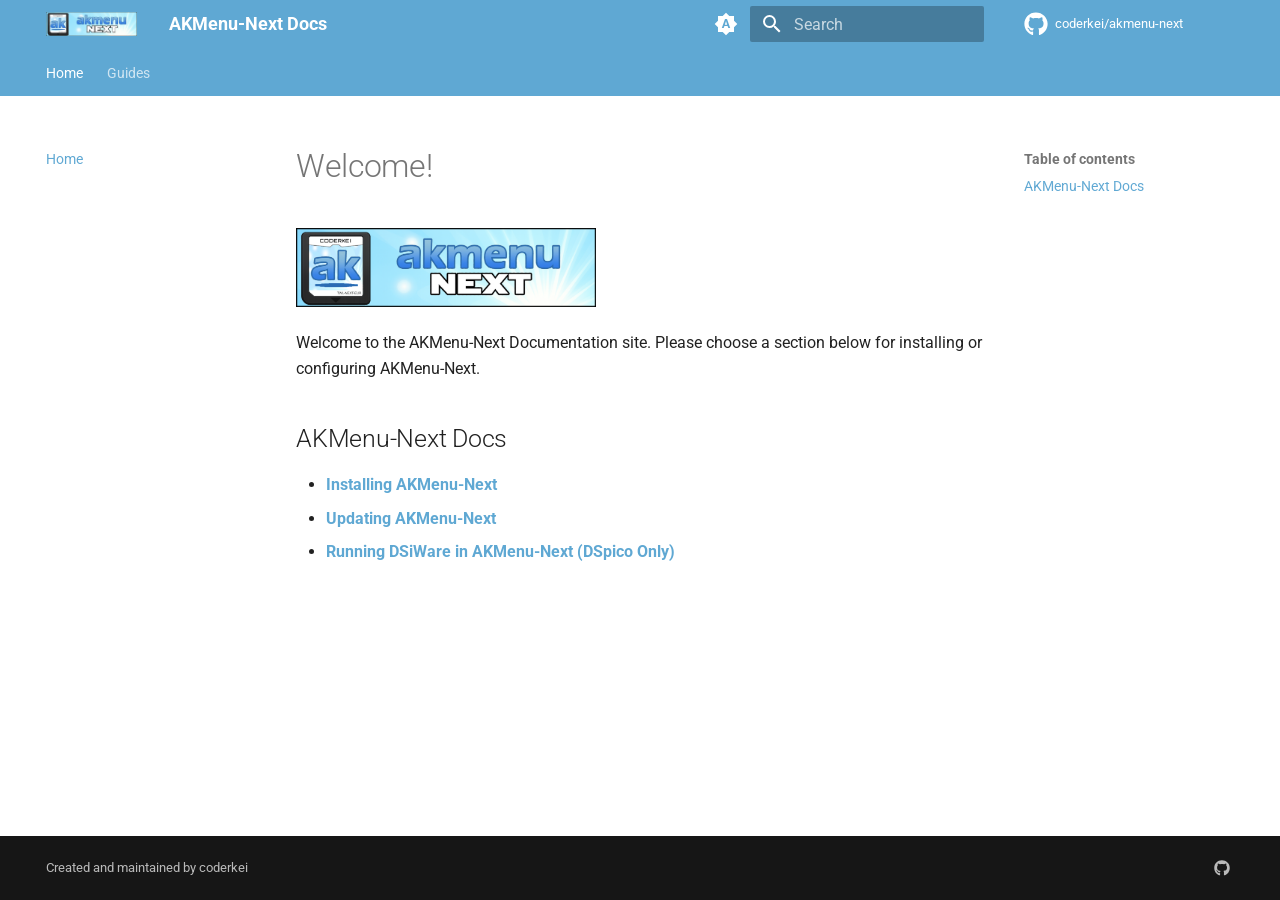
==== index.html @ bb0a7cf6 "Deployed 8db8ffc with MkDocs version: 1.6.1" ====
<!doctype html>
<html lang="en" class="no-js">
  <head>
    
      <meta charset="utf-8">
      <meta name="viewport" content="width=device-width,initial-scale=1">
      
      
      
        <link rel="canonical" href="https://coderkei.github.io/akmenu-next-docs/">
      
      
      
        <link rel="next" href="guides/akmenu-next/">
      
      
        
      
      
      <link rel="icon" href="images/favicon.png">
      <meta name="generator" content="mkdocs-1.6.1, mkdocs-material-9.7.6">
    
    
      
        <title>Home - AKMenu-Next Docs</title>
      
    
    
      <link rel="stylesheet" href="assets/stylesheets/main.484c7ddc.min.css">
      
        
        <link rel="stylesheet" href="assets/stylesheets/palette.ab4e12ef.min.css">
      
      


    
    
      
    
    
      
        
        
        <link rel="preconnect" href="https://fonts.gstatic.com" crossorigin>
        <link rel="stylesheet" href="https://fonts.googleapis.com/css?family=Roboto:300,300i,400,400i,700,700i%7CRoboto+Mono:400,400i,700,700i&display=fallback">
        <style>:root{--md-text-font:"Roboto";--md-code-font:"Roboto Mono"}</style>
      
    
    
      <link rel="stylesheet" href="stylesheets/extra.css">
    
    <script>__md_scope=new URL(".",location),__md_hash=e=>[...e].reduce(((e,_)=>(e<<5)-e+_.charCodeAt(0)),0),__md_get=(e,_=localStorage,t=__md_scope)=>JSON.parse(_.getItem(t.pathname+"."+e)),__md_set=(e,_,t=localStorage,a=__md_scope)=>{try{t.setItem(a.pathname+"."+e,JSON.stringify(_))}catch(e){}}</script>
    
      

    
    
  </head>
  
  
    
    
      
    
    
    
    
    <body dir="ltr" data-md-color-scheme="default" data-md-color-primary="indigo" data-md-color-accent="indigo">
  
    
    <input class="md-toggle" data-md-toggle="drawer" type="checkbox" id="__drawer" autocomplete="off">
    <input class="md-toggle" data-md-toggle="search" type="checkbox" id="__search" autocomplete="off">
    <label class="md-overlay" for="__drawer"></label>
    <div data-md-component="skip">
      
        
        <a href="#welcome" class="md-skip">
          Skip to content
        </a>
      
    </div>
    <div data-md-component="announce">
      
    </div>
    
    
      

<header class="md-header" data-md-component="header">
  <nav class="md-header__inner md-grid" aria-label="Header">
    <a href="." title="AKMenu-Next Docs" class="md-header__button md-logo" aria-label="AKMenu-Next Docs" data-md-component="logo">
      
  <img src="images/akmenu.png" alt="logo">

    </a>
    <label class="md-header__button md-icon" for="__drawer">
      
      <svg xmlns="http://www.w3.org/2000/svg" viewBox="0 0 24 24"><path d="M3 6h18v2H3zm0 5h18v2H3zm0 5h18v2H3z"/></svg>
    </label>
    <div class="md-header__title" data-md-component="header-title">
      <div class="md-header__ellipsis">
        <div class="md-header__topic">
          <span class="md-ellipsis">
            AKMenu-Next Docs
          </span>
        </div>
        <div class="md-header__topic" data-md-component="header-topic">
          <span class="md-ellipsis">
            
              Home
            
          </span>
        </div>
      </div>
    </div>
    
      
        <form class="md-header__option" data-md-component="palette">
  
    
    
    
    <input class="md-option" data-md-color-media="(prefers-color-scheme)" data-md-color-scheme="default" data-md-color-primary="indigo" data-md-color-accent="indigo"  aria-label="Switch to light mode"  type="radio" name="__palette" id="__palette_0">
    
      <label class="md-header__button md-icon" title="Switch to light mode" for="__palette_1" hidden>
        <svg xmlns="http://www.w3.org/2000/svg" viewBox="0 0 24 24"><path d="m14.3 16-.7-2h-3.2l-.7 2H7.8L11 7h2l3.2 9zM20 8.69V4h-4.69L12 .69 8.69 4H4v4.69L.69 12 4 15.31V20h4.69L12 23.31 15.31 20H20v-4.69L23.31 12zm-9.15 3.96h2.3L12 9z"/></svg>
      </label>
    
  
    
    
    
    <input class="md-option" data-md-color-media="(prefers-color-scheme: light)" data-md-color-scheme="default" data-md-color-primary="custom" data-md-color-accent="custom"  aria-label="Switch to dark mode"  type="radio" name="__palette" id="__palette_1">
    
      <label class="md-header__button md-icon" title="Switch to dark mode" for="__palette_2" hidden>
        <svg xmlns="http://www.w3.org/2000/svg" viewBox="0 0 24 24"><path d="M12 8a4 4 0 0 0-4 4 4 4 0 0 0 4 4 4 4 0 0 0 4-4 4 4 0 0 0-4-4m0 10a6 6 0 0 1-6-6 6 6 0 0 1 6-6 6 6 0 0 1 6 6 6 6 0 0 1-6 6m8-9.31V4h-4.69L12 .69 8.69 4H4v4.69L.69 12 4 15.31V20h4.69L12 23.31 15.31 20H20v-4.69L23.31 12z"/></svg>
      </label>
    
  
    
    
    
    <input class="md-option" data-md-color-media="(prefers-color-scheme: dark)" data-md-color-scheme="slate" data-md-color-primary="custom" data-md-color-accent="custom"  aria-label="Switch to system preference"  type="radio" name="__palette" id="__palette_2">
    
      <label class="md-header__button md-icon" title="Switch to system preference" for="__palette_0" hidden>
        <svg xmlns="http://www.w3.org/2000/svg" viewBox="0 0 24 24"><path d="M12 18c-.89 0-1.74-.2-2.5-.55C11.56 16.5 13 14.42 13 12s-1.44-4.5-3.5-5.45C10.26 6.2 11.11 6 12 6a6 6 0 0 1 6 6 6 6 0 0 1-6 6m8-9.31V4h-4.69L12 .69 8.69 4H4v4.69L.69 12 4 15.31V20h4.69L12 23.31 15.31 20H20v-4.69L23.31 12z"/></svg>
      </label>
    
  
</form>
      
    
    
      <script>var palette=__md_get("__palette");if(palette&&palette.color){if("(prefers-color-scheme)"===palette.color.media){var media=matchMedia("(prefers-color-scheme: light)"),input=document.querySelector(media.matches?"[data-md-color-media='(prefers-color-scheme: light)']":"[data-md-color-media='(prefers-color-scheme: dark)']");palette.color.media=input.getAttribute("data-md-color-media"),palette.color.scheme=input.getAttribute("data-md-color-scheme"),palette.color.primary=input.getAttribute("data-md-color-primary"),palette.color.accent=input.getAttribute("data-md-color-accent")}for(var[key,value]of Object.entries(palette.color))document.body.setAttribute("data-md-color-"+key,value)}</script>
    
    
    
      
      
        <label class="md-header__button md-icon" for="__search">
          
          <svg xmlns="http://www.w3.org/2000/svg" viewBox="0 0 24 24"><path d="M9.5 3A6.5 6.5 0 0 1 16 9.5c0 1.61-.59 3.09-1.56 4.23l.27.27h.79l5 5-1.5 1.5-5-5v-.79l-.27-.27A6.52 6.52 0 0 1 9.5 16 6.5 6.5 0 0 1 3 9.5 6.5 6.5 0 0 1 9.5 3m0 2C7 5 5 7 5 9.5S7 14 9.5 14 14 12 14 9.5 12 5 9.5 5"/></svg>
        </label>
        <div class="md-search" data-md-component="search" role="dialog">
  <label class="md-search__overlay" for="__search"></label>
  <div class="md-search__inner" role="search">
    <form class="md-search__form" name="search">
      <input type="text" class="md-search__input" name="query" aria-label="Search" placeholder="Search" autocapitalize="off" autocorrect="off" autocomplete="off" spellcheck="false" data-md-component="search-query" required>
      <label class="md-search__icon md-icon" for="__search">
        
        <svg xmlns="http://www.w3.org/2000/svg" viewBox="0 0 24 24"><path d="M9.5 3A6.5 6.5 0 0 1 16 9.5c0 1.61-.59 3.09-1.56 4.23l.27.27h.79l5 5-1.5 1.5-5-5v-.79l-.27-.27A6.52 6.52 0 0 1 9.5 16 6.5 6.5 0 0 1 3 9.5 6.5 6.5 0 0 1 9.5 3m0 2C7 5 5 7 5 9.5S7 14 9.5 14 14 12 14 9.5 12 5 9.5 5"/></svg>
        
        <svg xmlns="http://www.w3.org/2000/svg" viewBox="0 0 24 24"><path d="M20 11v2H8l5.5 5.5-1.42 1.42L4.16 12l7.92-7.92L13.5 5.5 8 11z"/></svg>
      </label>
      <nav class="md-search__options" aria-label="Search">
        
        <button type="reset" class="md-search__icon md-icon" title="Clear" aria-label="Clear" tabindex="-1">
          
          <svg xmlns="http://www.w3.org/2000/svg" viewBox="0 0 24 24"><path d="M19 6.41 17.59 5 12 10.59 6.41 5 5 6.41 10.59 12 5 17.59 6.41 19 12 13.41 17.59 19 19 17.59 13.41 12z"/></svg>
        </button>
      </nav>
      
    </form>
    <div class="md-search__output">
      <div class="md-search__scrollwrap" tabindex="0" data-md-scrollfix>
        <div class="md-search-result" data-md-component="search-result">
          <div class="md-search-result__meta">
            Initializing search
          </div>
          <ol class="md-search-result__list" role="presentation"></ol>
        </div>
      </div>
    </div>
  </div>
</div>
      
    
    
      <div class="md-header__source">
        <a href="https://github.com/coderkei/akmenu-next" title="Go to repository" class="md-source" data-md-component="source">
  <div class="md-source__icon md-icon">
    
    <svg xmlns="http://www.w3.org/2000/svg" viewBox="0 0 512 512"><!--! Font Awesome Free 7.1.0 by @fontawesome - https://fontawesome.com License - https://fontawesome.com/license/free (Icons: CC BY 4.0, Fonts: SIL OFL 1.1, Code: MIT License) Copyright 2025 Fonticons, Inc.--><path d="M173.9 397.4c0 2-2.3 3.6-5.2 3.6-3.3.3-5.6-1.3-5.6-3.6 0-2 2.3-3.6 5.2-3.6 3-.3 5.6 1.3 5.6 3.6m-31.1-4.5c-.7 2 1.3 4.3 4.3 4.9 2.6 1 5.6 0 6.2-2s-1.3-4.3-4.3-5.2c-2.6-.7-5.5.3-6.2 2.3m44.2-1.7c-2.9.7-4.9 2.6-4.6 4.9.3 2 2.9 3.3 5.9 2.6 2.9-.7 4.9-2.6 4.6-4.6-.3-1.9-3-3.2-5.9-2.9M252.8 8C114.1 8 8 113.3 8 252c0 110.9 69.8 205.8 169.5 239.2 12.8 2.3 17.3-5.6 17.3-12.1 0-6.2-.3-40.4-.3-61.4 0 0-70 15-84.7-29.8 0 0-11.4-29.1-27.8-36.6 0 0-22.9-15.7 1.6-15.4 0 0 24.9 2 38.6 25.8 21.9 38.6 58.6 27.5 72.9 20.9 2.3-16 8.8-27.1 16-33.7-55.9-6.2-112.3-14.3-112.3-110.5 0-27.5 7.6-41.3 23.6-58.9-2.6-6.5-11.1-33.3 2.6-67.9 20.9-6.5 69 27 69 27 20-5.6 41.5-8.5 62.8-8.5s42.8 2.9 62.8 8.5c0 0 48.1-33.6 69-27 13.7 34.7 5.2 61.4 2.6 67.9 16 17.7 25.8 31.5 25.8 58.9 0 96.5-58.9 104.2-114.8 110.5 9.2 7.9 17 22.9 17 46.4 0 33.7-.3 75.4-.3 83.6 0 6.5 4.6 14.4 17.3 12.1C436.2 457.8 504 362.9 504 252 504 113.3 391.5 8 252.8 8M105.2 352.9c-1.3 1-1 3.3.7 5.2 1.6 1.6 3.9 2.3 5.2 1 1.3-1 1-3.3-.7-5.2-1.6-1.6-3.9-2.3-5.2-1m-10.8-8.1c-.7 1.3.3 2.9 2.3 3.9 1.6 1 3.6.7 4.3-.7.7-1.3-.3-2.9-2.3-3.9-2-.6-3.6-.3-4.3.7m32.4 35.6c-1.6 1.3-1 4.3 1.3 6.2 2.3 2.3 5.2 2.6 6.5 1 1.3-1.3.7-4.3-1.3-6.2-2.2-2.3-5.2-2.6-6.5-1m-11.4-14.7c-1.6 1-1.6 3.6 0 5.9s4.3 3.3 5.6 2.3c1.6-1.3 1.6-3.9 0-6.2-1.4-2.3-4-3.3-5.6-2"/></svg>
  </div>
  <div class="md-source__repository">
    coderkei/akmenu-next
  </div>
</a>
      </div>
    
  </nav>
  
</header>
    
    <div class="md-container" data-md-component="container">
      
      
        
          
            
<nav class="md-tabs" aria-label="Tabs" data-md-component="tabs">
  <div class="md-grid">
    <ul class="md-tabs__list">
      
        
  
  
  
    
  
  
    <li class="md-tabs__item md-tabs__item--active">
      <a href="." class="md-tabs__link">
        
  
  
    
  
  Home

      </a>
    </li>
  

      
        
  
  
  
  
    
    
      <li class="md-tabs__item">
        <a href="guides/akmenu-next/" class="md-tabs__link">
          
  
  
  Guides

        </a>
      </li>
    
  

      
    </ul>
  </div>
</nav>
          
        
      
      <main class="md-main" data-md-component="main">
        <div class="md-main__inner md-grid">
          
            
              
              <div class="md-sidebar md-sidebar--primary" data-md-component="sidebar" data-md-type="navigation" >
                <div class="md-sidebar__scrollwrap">
                  <div class="md-sidebar__inner">
                    


  


<nav class="md-nav md-nav--primary md-nav--lifted" aria-label="Navigation" data-md-level="0">
  <label class="md-nav__title" for="__drawer">
    <a href="." title="AKMenu-Next Docs" class="md-nav__button md-logo" aria-label="AKMenu-Next Docs" data-md-component="logo">
      
  <img src="images/akmenu.png" alt="logo">

    </a>
    AKMenu-Next Docs
  </label>
  
    <div class="md-nav__source">
      <a href="https://github.com/coderkei/akmenu-next" title="Go to repository" class="md-source" data-md-component="source">
  <div class="md-source__icon md-icon">
    
    <svg xmlns="http://www.w3.org/2000/svg" viewBox="0 0 512 512"><!--! Font Awesome Free 7.1.0 by @fontawesome - https://fontawesome.com License - https://fontawesome.com/license/free (Icons: CC BY 4.0, Fonts: SIL OFL 1.1, Code: MIT License) Copyright 2025 Fonticons, Inc.--><path d="M173.9 397.4c0 2-2.3 3.6-5.2 3.6-3.3.3-5.6-1.3-5.6-3.6 0-2 2.3-3.6 5.2-3.6 3-.3 5.6 1.3 5.6 3.6m-31.1-4.5c-.7 2 1.3 4.3 4.3 4.9 2.6 1 5.6 0 6.2-2s-1.3-4.3-4.3-5.2c-2.6-.7-5.5.3-6.2 2.3m44.2-1.7c-2.9.7-4.9 2.6-4.6 4.9.3 2 2.9 3.3 5.9 2.6 2.9-.7 4.9-2.6 4.6-4.6-.3-1.9-3-3.2-5.9-2.9M252.8 8C114.1 8 8 113.3 8 252c0 110.9 69.8 205.8 169.5 239.2 12.8 2.3 17.3-5.6 17.3-12.1 0-6.2-.3-40.4-.3-61.4 0 0-70 15-84.7-29.8 0 0-11.4-29.1-27.8-36.6 0 0-22.9-15.7 1.6-15.4 0 0 24.9 2 38.6 25.8 21.9 38.6 58.6 27.5 72.9 20.9 2.3-16 8.8-27.1 16-33.7-55.9-6.2-112.3-14.3-112.3-110.5 0-27.5 7.6-41.3 23.6-58.9-2.6-6.5-11.1-33.3 2.6-67.9 20.9-6.5 69 27 69 27 20-5.6 41.5-8.5 62.8-8.5s42.8 2.9 62.8 8.5c0 0 48.1-33.6 69-27 13.7 34.7 5.2 61.4 2.6 67.9 16 17.7 25.8 31.5 25.8 58.9 0 96.5-58.9 104.2-114.8 110.5 9.2 7.9 17 22.9 17 46.4 0 33.7-.3 75.4-.3 83.6 0 6.5 4.6 14.4 17.3 12.1C436.2 457.8 504 362.9 504 252 504 113.3 391.5 8 252.8 8M105.2 352.9c-1.3 1-1 3.3.7 5.2 1.6 1.6 3.9 2.3 5.2 1 1.3-1 1-3.3-.7-5.2-1.6-1.6-3.9-2.3-5.2-1m-10.8-8.1c-.7 1.3.3 2.9 2.3 3.9 1.6 1 3.6.7 4.3-.7.7-1.3-.3-2.9-2.3-3.9-2-.6-3.6-.3-4.3.7m32.4 35.6c-1.6 1.3-1 4.3 1.3 6.2 2.3 2.3 5.2 2.6 6.5 1 1.3-1.3.7-4.3-1.3-6.2-2.2-2.3-5.2-2.6-6.5-1m-11.4-14.7c-1.6 1-1.6 3.6 0 5.9s4.3 3.3 5.6 2.3c1.6-1.3 1.6-3.9 0-6.2-1.4-2.3-4-3.3-5.6-2"/></svg>
  </div>
  <div class="md-source__repository">
    coderkei/akmenu-next
  </div>
</a>
    </div>
  
  <ul class="md-nav__list" data-md-scrollfix>
    
      
      
  
  
    
  
  
  
    <li class="md-nav__item md-nav__item--active">
      
      <input class="md-nav__toggle md-toggle" type="checkbox" id="__toc">
      
      
        
      
      
        <label class="md-nav__link md-nav__link--active" for="__toc">
          
  
  
  <span class="md-ellipsis">
    
  
    Home
  

    
  </span>
  
  

          <span class="md-nav__icon md-icon"></span>
        </label>
      
      <a href="." class="md-nav__link md-nav__link--active">
        
  
  
  <span class="md-ellipsis">
    
  
    Home
  

    
  </span>
  
  

      </a>
      
        

<nav class="md-nav md-nav--secondary" aria-label="Table of contents">
  
  
  
    
  
  
    <label class="md-nav__title" for="__toc">
      <span class="md-nav__icon md-icon"></span>
      Table of contents
    </label>
    <ul class="md-nav__list" data-md-component="toc" data-md-scrollfix>
      
        <li class="md-nav__item">
  <a href="#akmenu-next-docs" class="md-nav__link">
    <span class="md-ellipsis">
      
        AKMenu-Next Docs
      
    </span>
  </a>
  
</li>
      
    </ul>
  
</nav>
      
    </li>
  

    
      
      
  
  
  
  
    
    
    
    
      
      
    
    
    <li class="md-nav__item md-nav__item--nested">
      
        
        
        <input class="md-nav__toggle md-toggle " type="checkbox" id="__nav_2" >
        
          
          <label class="md-nav__link" for="__nav_2" id="__nav_2_label" tabindex="0">
            
  
  
  <span class="md-ellipsis">
    
  
    Guides
  

    
  </span>
  
  

            <span class="md-nav__icon md-icon"></span>
          </label>
        
        <nav class="md-nav" data-md-level="1" aria-labelledby="__nav_2_label" aria-expanded="false">
          <label class="md-nav__title" for="__nav_2">
            <span class="md-nav__icon md-icon"></span>
            
  
    Guides
  

          </label>
          <ul class="md-nav__list" data-md-scrollfix>
            
              
                
  
  
  
  
    <li class="md-nav__item">
      <a href="guides/akmenu-next/" class="md-nav__link">
        
  
  
  <span class="md-ellipsis">
    
  
    Setting Up AKMenu-Next
  

    
  </span>
  
  

      </a>
    </li>
  

              
            
              
                
  
  
  
  
    <li class="md-nav__item">
      <a href="guides/dsiware/" class="md-nav__link">
        
  
  
  <span class="md-ellipsis">
    
  
    Running DSiWare On AKMenu-Next
  

    
  </span>
  
  

      </a>
    </li>
  

              
            
          </ul>
        </nav>
      
    </li>
  

    
  </ul>
</nav>
                  </div>
                </div>
              </div>
            
            
              
              <div class="md-sidebar md-sidebar--secondary" data-md-component="sidebar" data-md-type="toc" >
                <div class="md-sidebar__scrollwrap">
                  <div class="md-sidebar__inner">
                    

<nav class="md-nav md-nav--secondary" aria-label="Table of contents">
  
  
  
    
  
  
    <label class="md-nav__title" for="__toc">
      <span class="md-nav__icon md-icon"></span>
      Table of contents
    </label>
    <ul class="md-nav__list" data-md-component="toc" data-md-scrollfix>
      
        <li class="md-nav__item">
  <a href="#akmenu-next-docs" class="md-nav__link">
    <span class="md-ellipsis">
      
        AKMenu-Next Docs
      
    </span>
  </a>
  
</li>
      
    </ul>
  
</nav>
                  </div>
                </div>
              </div>
            
          
          
            <div class="md-content" data-md-component="content">
              
              <article class="md-content__inner md-typeset">
                
                  


  
  


<h1 id="welcome">Welcome!</h1>
<p><img alt="akmenu-next" src="images/akmenu.png" width="300" /></p>
<p>Welcome to the AKMenu-Next Documentation site. Please choose a section below for installing or configuring AKMenu-Next.</p>
<h2 id="akmenu-next-docs">AKMenu-Next Docs</h2>
<ul>
<li><a href="guides/akmenu-next/"><strong>Installing AKMenu-Next</strong></a></li>
<li><a href="guides/akmenu-next/"><strong>Updating AKMenu-Next</strong></a></li>
<li><a href="guides/dsiware/"><strong>Running DSiWare in AKMenu-Next (DSpico Only)</strong></a></li>
</ul>
<p>&nbsp;</p>







  
  






                
              </article>
            </div>
          
          
<script>var target=document.getElementById(location.hash.slice(1));target&&target.name&&(target.checked=target.name.startsWith("__tabbed_"))</script>
        </div>
        
      </main>
      
        <footer class="md-footer">
  
  <div class="md-footer-meta md-typeset">
    <div class="md-footer-meta__inner md-grid">
      <div class="md-copyright">
  
    <div class="md-copyright__highlight">
      Created and maintained by coderkei
    </div>
  
  
</div>
      
        
<div class="md-social">
  
    
    
    
    
      
      
    
    <a href="https://github.com/coderkei" target="_blank" rel="noopener" title="github.com" class="md-social__link">
      <svg xmlns="http://www.w3.org/2000/svg" viewBox="0 0 512 512"><!--! Font Awesome Free 7.1.0 by @fontawesome - https://fontawesome.com License - https://fontawesome.com/license/free (Icons: CC BY 4.0, Fonts: SIL OFL 1.1, Code: MIT License) Copyright 2025 Fonticons, Inc.--><path d="M173.9 397.4c0 2-2.3 3.6-5.2 3.6-3.3.3-5.6-1.3-5.6-3.6 0-2 2.3-3.6 5.2-3.6 3-.3 5.6 1.3 5.6 3.6m-31.1-4.5c-.7 2 1.3 4.3 4.3 4.9 2.6 1 5.6 0 6.2-2s-1.3-4.3-4.3-5.2c-2.6-.7-5.5.3-6.2 2.3m44.2-1.7c-2.9.7-4.9 2.6-4.6 4.9.3 2 2.9 3.3 5.9 2.6 2.9-.7 4.9-2.6 4.6-4.6-.3-1.9-3-3.2-5.9-2.9M252.8 8C114.1 8 8 113.3 8 252c0 110.9 69.8 205.8 169.5 239.2 12.8 2.3 17.3-5.6 17.3-12.1 0-6.2-.3-40.4-.3-61.4 0 0-70 15-84.7-29.8 0 0-11.4-29.1-27.8-36.6 0 0-22.9-15.7 1.6-15.4 0 0 24.9 2 38.6 25.8 21.9 38.6 58.6 27.5 72.9 20.9 2.3-16 8.8-27.1 16-33.7-55.9-6.2-112.3-14.3-112.3-110.5 0-27.5 7.6-41.3 23.6-58.9-2.6-6.5-11.1-33.3 2.6-67.9 20.9-6.5 69 27 69 27 20-5.6 41.5-8.5 62.8-8.5s42.8 2.9 62.8 8.5c0 0 48.1-33.6 69-27 13.7 34.7 5.2 61.4 2.6 67.9 16 17.7 25.8 31.5 25.8 58.9 0 96.5-58.9 104.2-114.8 110.5 9.2 7.9 17 22.9 17 46.4 0 33.7-.3 75.4-.3 83.6 0 6.5 4.6 14.4 17.3 12.1C436.2 457.8 504 362.9 504 252 504 113.3 391.5 8 252.8 8M105.2 352.9c-1.3 1-1 3.3.7 5.2 1.6 1.6 3.9 2.3 5.2 1 1.3-1 1-3.3-.7-5.2-1.6-1.6-3.9-2.3-5.2-1m-10.8-8.1c-.7 1.3.3 2.9 2.3 3.9 1.6 1 3.6.7 4.3-.7.7-1.3-.3-2.9-2.3-3.9-2-.6-3.6-.3-4.3.7m32.4 35.6c-1.6 1.3-1 4.3 1.3 6.2 2.3 2.3 5.2 2.6 6.5 1 1.3-1.3.7-4.3-1.3-6.2-2.2-2.3-5.2-2.6-6.5-1m-11.4-14.7c-1.6 1-1.6 3.6 0 5.9s4.3 3.3 5.6 2.3c1.6-1.3 1.6-3.9 0-6.2-1.4-2.3-4-3.3-5.6-2"/></svg>
    </a>
  
</div>
      
    </div>
  </div>
</footer>
      
    </div>
    <div class="md-dialog" data-md-component="dialog">
      <div class="md-dialog__inner md-typeset"></div>
    </div>
    
    
    
      
      
      <script id="__config" type="application/json">{"annotate": null, "base": ".", "features": ["navigation.tabs", "content.tooltips"], "search": "assets/javascripts/workers/search.2c215733.min.js", "tags": null, "translations": {"clipboard.copied": "Copied to clipboard", "clipboard.copy": "Copy to clipboard", "search.result.more.one": "1 more on this page", "search.result.more.other": "# more on this page", "search.result.none": "No matching documents", "search.result.one": "1 matching document", "search.result.other": "# matching documents", "search.result.placeholder": "Type to start searching", "search.result.term.missing": "Missing", "select.version": "Select version"}, "version": null}</script>
    
    
      <script src="assets/javascripts/bundle.79ae519e.min.js"></script>
      
    
  </body>
</html>
---- assets/stylesheets/main.484c7ddc.min.css ----
@charset "UTF-8";html{-webkit-text-size-adjust:none;-moz-text-size-adjust:none;text-size-adjust:none;box-sizing:border-box}*,:after,:before{box-sizing:inherit}@media (prefers-reduced-motion){*,:after,:before{transition:none!important}}body{margin:0}a,button,input,label{-webkit-tap-highlight-color:transparent}a{color:inherit;text-decoration:none}hr{border:0;box-sizing:initial;display:block;height:.05rem;overflow:visible;padding:0}small{font-size:80%}sub,sup{line-height:1em}img{border-style:none}table{border-collapse:initial;border-spacing:0}td,th{font-weight:400;vertical-align:top}button{background:#0000;border:0;font-family:inherit;font-size:inherit;margin:0;padding:0}input{border:0;outline:none}:root{--md-primary-fg-color:#4051b5;--md-primary-fg-color--light:#5d6cc0;--md-primary-fg-color--dark:#303fa1;--md-primary-bg-color:#fff;--md-primary-bg-color--light:#ffffffb3;--md-accent-fg-color:#526cfe;--md-accent-fg-color--transparent:#526cfe1a;--md-accent-bg-color:#fff;--md-accent-bg-color--light:#ffffffb3}[data-md-color-scheme=default]{color-scheme:light}[data-md-color-scheme=default] img[src$="#gh-dark-mode-only"],[data-md-color-scheme=default] img[src$="#only-dark"]{display:none}:root,[data-md-color-scheme=default]{--md-hue:225deg;--md-default-fg-color:#000000de;--md-default-fg-color--light:#0000008a;--md-default-fg-color--lighter:#00000052;--md-default-fg-color--lightest:#00000012;--md-default-bg-color:#fff;--md-default-bg-color--light:#ffffffb3;--md-default-bg-color--lighter:#ffffff4d;--md-default-bg-color--lightest:#ffffff1f;--md-code-fg-color:#36464e;--md-code-bg-color:#f5f5f5;--md-code-bg-color--light:#f5f5f5b3;--md-code-bg-color--lighter:#f5f5f54d;--md-code-hl-color:#4287ff;--md-code-hl-color--light:#4287ff1a;--md-code-hl-number-color:#d52a2a;--md-code-hl-special-color:#db1457;--md-code-hl-function-color:#a846b9;--md-code-hl-constant-color:#6e59d9;--md-code-hl-keyword-color:#3f6ec6;--md-code-hl-string-color:#1c7d4d;--md-code-hl-name-color:var(--md-code-fg-color);--md-code-hl-operator-color:var(--md-default-fg-color--light);--md-code-hl-punctuation-color:var(--md-default-fg-color--light);--md-code-hl-comment-color:var(--md-default-fg-color--light);--md-code-hl-generic-color:var(--md-default-fg-color--light);--md-code-hl-variable-color:var(--md-default-fg-color--light);--md-typeset-color:var(--md-default-fg-color);--md-typeset-a-color:var(--md-primary-fg-color);--md-typeset-del-color:#f5503d26;--md-typeset-ins-color:#0bd57026;--md-typeset-kbd-color:#fafafa;--md-typeset-kbd-accent-color:#fff;--md-typeset-kbd-border-color:#b8b8b8;--md-typeset-mark-color:#ffff0080;--md-typeset-table-color:#0000001f;--md-typeset-table-color--light:rgba(0,0,0,.035);--md-admonition-fg-color:var(--md-default-fg-color);--md-admonition-bg-color:var(--md-default-bg-color);--md-warning-fg-color:#000000de;--md-warning-bg-color:#ff9;--md-footer-fg-color:#fff;--md-footer-fg-color--light:#ffffffb3;--md-footer-fg-color--lighter:#ffffff73;--md-footer-bg-color:#000000de;--md-footer-bg-color--dark:#00000052;--md-shadow-z1:0 0.2rem 0.5rem #0000000d,0 0 0.05rem #0000001a;--md-shadow-z2:0 0.2rem 0.5rem #0000001a,0 0 0.05rem #00000040;--md-shadow-z3:0 0.2rem 0.5rem #0003,0 0 0.05rem #00000059}.md-icon svg{fill:currentcolor;display:block;height:1.2rem;width:1.2rem}body{-webkit-font-smoothing:antialiased;-moz-osx-font-smoothing:grayscale;--md-text-font-family:var(--md-text-font,_),-apple-system,BlinkMacSystemFont,Helvetica,Arial,sans-serif;--md-code-font-family:var(--md-code-font,_),SFMono-Regular,Consolas,Menlo,monospace}aside,body,input{font-feature-settings:"kern","liga";color:var(--md-typeset-color);font-family:var(--md-text-font-family)}code,kbd,pre{font-feature-settings:"kern";font-family:var(--md-code-font-family)}:root{--md-typeset-table-sort-icon:url('data:image/svg+xml;charset=utf-8,<svg xmlns="http://www.w3.org/2000/svg" viewBox="0 0 24 24"><path d="m18 21-4-4h3V7h-3l4-4 4 4h-3v10h3M2 19v-2h10v2M2 13v-2h7v2M2 7V5h4v2z"/></svg>');--md-typeset-table-sort-icon--asc:url('data:image/svg+xml;charset=utf-8,<svg xmlns="http://www.w3.org/2000/svg" viewBox="0 0 24 24"><path d="M19 17h3l-4 4-4-4h3V3h2M2 17h10v2H2M6 5v2H2V5m0 6h7v2H2z"/></svg>');--md-typeset-table-sort-icon--desc:url('data:image/svg+xml;charset=utf-8,<svg xmlns="http://www.w3.org/2000/svg" viewBox="0 0 24 24"><path d="M19 7h3l-4-4-4 4h3v14h2M2 17h10v2H2M6 5v2H2V5m0 6h7v2H2z"/></svg>')}.md-typeset{-webkit-print-color-adjust:exact;color-adjust:exact;font-size:.8rem;line-height:1.6;overflow-wrap:break-word}@media print{.md-typeset{font-size:.68rem}}.md-typeset blockquote,.md-typeset dl,.md-typeset figure,.md-typeset ol,.md-typeset pre,.md-typeset ul{margin-bottom:1em;margin-top:1em}.md-typeset h1{color:var(--md-default-fg-color--light);font-size:2em;line-height:1.3;margin:0 0 1.25em}.md-typeset h1,.md-typeset h2{font-weight:300;letter-spacing:-.01em}.md-typeset h2{font-size:1.5625em;line-height:1.4;margin:1.6em 0 .64em}.md-typeset h3{font-size:1.25em;font-weight:400;letter-spacing:-.01em;line-height:1.5;margin:1.6em 0 .8em}.md-typeset h2+h3{margin-top:.8em}.md-typeset h4{font-weight:700;letter-spacing:-.01em;margin:1em 0}.md-typeset h5,.md-typeset h6{color:var(--md-default-fg-color--light);font-size:.8em;font-weight:700;letter-spacing:-.01em;margin:1.25em 0}.md-typeset h5{text-transform:uppercase}.md-typeset h5 code{text-transform:none}.md-typeset hr{border-bottom:.05rem solid var(--md-default-fg-color--lightest);display:flow-root;margin:1.5em 0}.md-typeset a{color:var(--md-typeset-a-color);word-break:break-word}.md-typeset a,.md-typeset a:before{transition:color 125ms}.md-typeset a:focus,.md-typeset a:hover{color:var(--md-accent-fg-color)}.md-typeset a:focus code,.md-typeset a:hover code{background-color:var(--md-accent-fg-color--transparent);color:var(--md-accent-fg-color)}.md-typeset a code{color:var(--md-typeset-a-color)}.md-typeset a.focus-visible{outline-color:var(--md-accent-fg-color);outline-offset:.2rem}.md-typeset code,.md-typeset kbd,.md-typeset pre{color:var(--md-code-fg-color);direction:ltr;font-variant-ligatures:none;transition:background-color 125ms}@media print{.md-typeset code,.md-typeset kbd,.md-typeset pre{white-space:pre-wrap}}.md-typeset code{background-color:var(--md-code-bg-color);border-radius:.1rem;-webkit-box-decoration-break:clone;box-decoration-break:clone;font-size:.85em;padding:0 .2941176471em;transition:color 125ms,background-color 125ms;word-break:break-word}.md-typeset code:not(.focus-visible){-webkit-tap-highlight-color:transparent;outline:none}.md-typeset pre{display:flow-root;line-height:1.4;position:relative}.md-typeset pre>code{-webkit-box-decoration-break:slice;box-decoration-break:slice;box-shadow:none;display:block;margin:0;outline-color:var(--md-accent-fg-color);overflow:auto;padding:.7720588235em 1.1764705882em;scrollbar-color:var(--md-default-fg-color--lighter) #0000;scrollbar-width:thin;touch-action:auto;word-break:normal}.md-typeset pre>code:hover{scrollbar-color:var(--md-accent-fg-color) #0000}.md-typeset pre>code::-webkit-scrollbar{height:.2rem;width:.2rem}.md-typeset pre>code::-webkit-scrollbar-thumb{background-color:var(--md-default-fg-color--lighter)}.md-typeset pre>code::-webkit-scrollbar-thumb:hover{background-color:var(--md-accent-fg-color)}.md-typeset kbd{background-color:var(--md-typeset-kbd-color);border-radius:.1rem;box-shadow:0 .1rem 0 .05rem var(--md-typeset-kbd-border-color),0 .1rem 0 var(--md-typeset-kbd-border-color),0 -.1rem .2rem var(--md-typeset-kbd-accent-color) inset;color:var(--md-default-fg-color);display:inline-block;font-size:.75em;padding:0 .6666666667em;vertical-align:text-top;word-break:break-word}.md-typeset mark{background-color:var(--md-typeset-mark-color);-webkit-box-decoration-break:clone;box-decoration-break:clone;color:inherit;word-break:break-word}.md-typeset abbr{cursor:help;text-decoration:none}.md-typeset [data-preview],.md-typeset abbr{border-bottom:.05rem dotted var(--md-default-fg-color--light)}.md-typeset small{opacity:.75}[dir=ltr] .md-typeset sub,[dir=ltr] .md-typeset sup{margin-left:.078125em}[dir=rtl] .md-typeset sub,[dir=rtl] .md-typeset sup{margin-right:.078125em}[dir=ltr] .md-typeset blockquote{padding-left:.6rem}[dir=rtl] .md-typeset blockquote{padding-right:.6rem}[dir=ltr] .md-typeset blockquote{border-left:.2rem solid var(--md-default-fg-color--lighter)}[dir=rtl] .md-typeset blockquote{border-right:.2rem solid var(--md-default-fg-color--lighter)}.md-typeset blockquote{color:var(--md-default-fg-color--light);margin-left:0;margin-right:0}.md-typeset ul{list-style-type:disc}.md-typeset ul[type]{list-style-type:revert-layer}[dir=ltr] .md-typeset ol,[dir=ltr] .md-typeset ul{margin-left:.625em}[dir=rtl] .md-typeset ol,[dir=rtl] .md-typeset ul{margin-right:.625em}.md-typeset ol,.md-typeset ul{padding:0}.md-typeset ol:not([hidden]),.md-typeset ul:not([hidden]){display:flow-root}.md-typeset ol ol,.md-typeset ul ol{list-style-type:lower-alpha}.md-typeset ol ol ol,.md-typeset ul ol ol{list-style-type:lower-roman}.md-typeset ol ol ol ol,.md-typeset ul ol ol ol{list-style-type:upper-alpha}.md-typeset ol ol ol ol ol,.md-typeset ul ol ol ol ol{list-style-type:upper-roman}.md-typeset ol[type],.md-typeset ul[type]{list-style-type:revert-layer}[dir=ltr] .md-typeset ol li,[dir=ltr] .md-typeset ul li{margin-left:1.25em}[dir=rtl] .md-typeset ol li,[dir=rtl] .md-typeset ul li{margin-right:1.25em}.md-typeset ol li,.md-typeset ul li{margin-bottom:.5em}.md-typeset ol li blockquote,.md-typeset ol li p,.md-typeset ul li blockquote,.md-typeset ul li p{margin:.5em 0}.md-typeset ol li:last-child,.md-typeset ul li:last-child{margin-bottom:0}[dir=ltr] .md-typeset ol li ol,[dir=ltr] .md-typeset ol li ul,[dir=ltr] .md-typeset ul li ol,[dir=ltr] .md-typeset ul li ul{margin-left:.625em}[dir=rtl] .md-typeset ol li ol,[dir=rtl] .md-typeset ol li ul,[dir=rtl] .md-typeset ul li ol,[dir=rtl] .md-typeset ul li ul{margin-right:.625em}.md-typeset ol li ol,.md-typeset ol li ul,.md-typeset ul li ol,.md-typeset ul li ul{margin-bottom:.5em;margin-top:.5em}[dir=ltr] .md-typeset dd{margin-left:1.875em}[dir=rtl] .md-typeset dd{margin-right:1.875em}.md-typeset dd{margin-bottom:1.5em;margin-top:1em}.md-typeset img,.md-typeset svg,.md-typeset video{height:auto;max-width:100%}.md-typeset img[align=left]{margin:1em 1em 1em 0}.md-typeset img[align=right]{margin:1em 0 1em 1em}.md-typeset img[align]:only-child{margin-top:0}.md-typeset figure{display:flow-root;margin:1em auto;max-width:100%;text-align:center;width:fit-content}.md-typeset figure img{display:block;margin:0 auto}.md-typeset figcaption{font-style:italic;margin:1em auto;max-width:24rem}.md-typeset iframe{max-width:100%}.md-typeset table:not([class]){background-color:var(--md-default-bg-color);border:.05rem solid var(--md-typeset-table-color);border-radius:.1rem;display:inline-block;font-size:.64rem;max-width:100%;overflow:auto;touch-action:auto}@media print{.md-typeset table:not([class]){display:table}}.md-typeset table:not([class])+*{margin-top:1.5em}.md-typeset table:not([class]) td>:first-child,.md-typeset table:not([class]) th>:first-child{margin-top:0}.md-typeset table:not([class]) td>:last-child,.md-typeset table:not([class]) th>:last-child{margin-bottom:0}.md-typeset table:not([class]) td:not([align]),.md-typeset table:not([class]) th:not([align]){text-align:left}[dir=rtl] .md-typeset table:not([class]) td:not([align]),[dir=rtl] .md-typeset table:not([class]) th:not([align]){text-align:right}.md-typeset table:not([class]) th{font-weight:700;min-width:5rem;padding:.9375em 1.25em;vertical-align:top}.md-typeset table:not([class]) td{border-top:.05rem solid var(--md-typeset-table-color);padding:.9375em 1.25em;vertical-align:top}.md-typeset table:not([class]) tbody tr{transition:background-color 125ms}.md-typeset table:not([class]) tbody tr:hover{background-color:var(--md-typeset-table-color--light);box-shadow:0 .05rem 0 var(--md-default-bg-color) inset}.md-typeset table:not([class]) a{word-break:normal}.md-typeset table th[role=columnheader]{cursor:pointer}[dir=ltr] .md-typeset table th[role=columnheader]:after{margin-left:.5em}[dir=rtl] .md-typeset table th[role=columnheader]:after{margin-right:.5em}.md-typeset table th[role=columnheader]:after{content:"";display:inline-block;height:1.2em;-webkit-mask-image:var(--md-typeset-table-sort-icon);mask-image:var(--md-typeset-table-sort-icon);-webkit-mask-repeat:no-repeat;mask-repeat:no-repeat;-webkit-mask-size:contain;mask-size:contain;transition:background-color 125ms;vertical-align:text-bottom;width:1.2em}.md-typeset table th[role=columnheader]:hover:after{background-color:var(--md-default-fg-color--lighter)}.md-typeset table th[role=columnheader][aria-sort=ascending]:after{background-color:var(--md-default-fg-color--light);-webkit-mask-image:var(--md-typeset-table-sort-icon--asc);mask-image:var(--md-typeset-table-sort-icon--asc)}.md-typeset table th[role=columnheader][aria-sort=descending]:after{background-color:var(--md-default-fg-color--light);-webkit-mask-image:var(--md-typeset-table-sort-icon--desc);mask-image:var(--md-typeset-table-sort-icon--desc)}.md-typeset__scrollwrap{margin:1em -.8rem;overflow-x:auto;touch-action:auto}.md-typeset__table{display:inline-block;margin-bottom:.5em;padding:0 .8rem}@media print{.md-typeset__table{display:block}}html .md-typeset__table table{display:table;margin:0;overflow:hidden;width:100%}@media screen and (max-width:44.984375em){.md-content__inner>pre{margin:1em -.8rem}.md-content__inner>pre code{border-radius:0}}.md-typeset .md-author{border-radius:100%;display:block;flex-shrink:0;height:1.6rem;overflow:hidden;position:relative;transition:color 125ms,transform 125ms;width:1.6rem}.md-typeset .md-author img{display:block}.md-typeset .md-author--more{background:var(--md-default-fg-color--lightest);color:var(--md-default-fg-color--lighter);font-size:.6rem;font-weight:700;line-height:1.6rem;text-align:center}.md-typeset .md-author--long{height:2.4rem;width:2.4rem}.md-typeset a.md-author{transform:scale(1)}.md-typeset a.md-author img{border-radius:100%;filter:grayscale(100%) opacity(75%);transition:filter 125ms}.md-typeset a.md-author:focus,.md-typeset a.md-author:hover{transform:scale(1.1);z-index:1}.md-typeset a.md-author:focus img,.md-typeset a.md-author:hover img{filter:grayscale(0)}.md-banner{background-color:var(--md-footer-bg-color);color:var(--md-footer-fg-color);overflow:auto}@media print{.md-banner{display:none}}.md-banner--warning{background-color:var(--md-warning-bg-color);color:var(--md-warning-fg-color)}.md-banner__inner{font-size:.7rem;margin:.6rem auto;padding:0 .8rem}[dir=ltr] .md-banner__button{float:right}[dir=rtl] .md-banner__button{float:left}.md-banner__button{color:inherit;cursor:pointer;transition:opacity .25s}.no-js .md-banner__button{display:none}.md-banner__button:hover{opacity:.7}html{font-size:125%;height:100%;overflow-x:hidden}@media screen and (min-width:100em){html{font-size:137.5%}}@media screen and (min-width:125em){html{font-size:150%}}body{background-color:var(--md-default-bg-color);display:flex;flex-direction:column;font-size:.5rem;min-height:100%;position:relative;width:100%}@media print{body{display:block}}@media screen and (max-width:59.984375em){body[data-md-scrolllock]{position:fixed}}.md-grid{margin-left:auto;margin-right:auto;max-width:61rem}.md-container{display:flex;flex-direction:column;flex-grow:1}@media print{.md-container{display:block}}.md-main{flex-grow:1}.md-main__inner{display:flex;height:100%;margin-top:1.5rem}.md-ellipsis{overflow:hidden;text-overflow:ellipsis}.md-toggle{display:none}.md-option{height:0;opacity:0;position:absolute;width:0}.md-option:checked+label:not([hidden]){display:block}.md-option.focus-visible+label{outline-color:var(--md-accent-fg-color);outline-style:auto}.md-skip{background-color:var(--md-default-fg-color);border-radius:.1rem;color:var(--md-default-bg-color);font-size:.64rem;margin:.5rem;opacity:0;outline-color:var(--md-accent-fg-color);padding:.3rem .5rem;position:fixed;transform:translateY(.4rem);z-index:-1}.md-skip:focus{opacity:1;transform:translateY(0);transition:transform .25s cubic-bezier(.4,0,.2,1),opacity 175ms 75ms;z-index:10}@page{margin:25mm}:root{--md-clipboard-icon:url('data:image/svg+xml;charset=utf-8,<svg xmlns="http://www.w3.org/2000/svg" viewBox="0 0 24 24"><path d="M19 21H8V7h11m0-2H8a2 2 0 0 0-2 2v14a2 2 0 0 0 2 2h11a2 2 0 0 0 2-2V7a2 2 0 0 0-2-2m-3-4H4a2 2 0 0 0-2 2v14h2V3h12z"/></svg>')}.md-clipboard{border-radius:.1rem;color:var(--md-default-fg-color--lightest);cursor:pointer;height:1.5em;outline-color:var(--md-accent-fg-color);outline-offset:.1rem;transition:color .25s;width:1.5em;z-index:1}@media print{.md-clipboard{display:none}}.md-clipboard:not(.focus-visible){-webkit-tap-highlight-color:transparent;outline:none}:hover>.md-clipboard{color:var(--md-default-fg-color--light)}.md-clipboard:focus,.md-clipboard:hover{color:var(--md-accent-fg-color)}.md-clipboard:after{background-color:currentcolor;content:"";display:block;height:1.125em;margin:0 auto;-webkit-mask-image:var(--md-clipboard-icon);mask-image:var(--md-clipboard-icon);-webkit-mask-position:center;mask-position:center;-webkit-mask-repeat:no-repeat;mask-repeat:no-repeat;-webkit-mask-size:contain;mask-size:contain;width:1.125em}.md-clipboard--inline{cursor:pointer}.md-clipboard--inline code{transition:color .25s,background-color .25s}.md-clipboard--inline:focus code,.md-clipboard--inline:hover code{background-color:var(--md-accent-fg-color--transparent);color:var(--md-accent-fg-color)}:root{--md-code-select-icon:url('data:image/svg+xml;charset=utf-8,<svg xmlns="http://www.w3.org/2000/svg" viewBox="0 0 24 24"><path d="M19 19h-4v2h4c1.1 0 2-.9 2-2v-4h-2m0-12h-4v2h4v4h2V5c0-1.1-.9-2-2-2M5 5h4V3H5c-1.1 0-2 .9-2 2v4h2m0 6H3v4c0 1.1.9 2 2 2h4v-2H5zm2-4h2v2H7zm4 0h2v2h-2zm4 0h2v2h-2zM7 7h2v2H7zm4 0h2v2h-2zm4 0h2v2h-2zm-8 8h2v2H7zm4 0h2v2h-2zm4 0h2v2h-2z"/></svg>');--md-code-copy-icon:url('data:image/svg+xml;charset=utf-8,<svg xmlns="http://www.w3.org/2000/svg" viewBox="0 0 24 24"><path d="M19 21H8V7h11m0-2H8a2 2 0 0 0-2 2v14a2 2 0 0 0 2 2h11a2 2 0 0 0 2-2V7a2 2 0 0 0-2-2m-3-4H4a2 2 0 0 0-2 2v14h2V3h12z"/></svg>')}.md-typeset .md-code__content{display:grid}.md-code__nav{background-color:var(--md-code-bg-color--lighter);border-radius:.1rem;display:flex;gap:.2rem;padding:.2rem;position:absolute;right:.25em;top:.25em;transition:background-color .25s;z-index:1}:hover>.md-code__nav{background-color:var(--md-code-bg-color--light)}.md-code__button{color:var(--md-default-fg-color--lightest);cursor:pointer;display:block;height:1.5em;outline-color:var(--md-accent-fg-color);outline-offset:.1rem;transition:color .25s;width:1.5em}:hover>*>.md-code__button{color:var(--md-default-fg-color--light)}.md-code__button.focus-visible,.md-code__button:hover{color:var(--md-accent-fg-color)}.md-code__button--active{color:var(--md-default-fg-color)!important}.md-code__button:after{background-color:currentcolor;content:"";display:block;height:1.125em;margin:0 auto;-webkit-mask-position:center;mask-position:center;-webkit-mask-repeat:no-repeat;mask-repeat:no-repeat;-webkit-mask-size:contain;mask-size:contain;width:1.125em}.md-code__button[data-md-type=select]:after{-webkit-mask-image:var(--md-code-select-icon);mask-image:var(--md-code-select-icon)}.md-code__button[data-md-type=copy]:after{-webkit-mask-image:var(--md-code-copy-icon);mask-image:var(--md-code-copy-icon)}@keyframes consent{0%{opacity:0;transform:translateY(100%)}to{opacity:1;transform:translateY(0)}}@keyframes overlay{0%{opacity:0}to{opacity:1}}.md-consent__overlay{animation:overlay .25s both;-webkit-backdrop-filter:blur(.1rem);backdrop-filter:blur(.1rem);background-color:#0000008a;height:100%;opacity:1;position:fixed;top:0;width:100%;z-index:5}.md-consent__inner{animation:consent .5s cubic-bezier(.1,.7,.1,1) both;background-color:var(--md-default-bg-color);border:0;border-radius:.1rem;bottom:0;box-shadow:0 0 .2rem #0000001a,0 .2rem .4rem #0003;max-height:100%;overflow:auto;padding:0;position:fixed;width:100%;z-index:5}.md-consent__form{padding:.8rem}.md-consent__settings{display:none;margin:1em 0}input:checked+.md-consent__settings{display:block}.md-consent__controls{margin-bottom:.8rem}.md-typeset .md-consent__controls .md-button{display:inline}@media screen and (max-width:44.984375em){.md-typeset .md-consent__controls .md-button{display:block;margin-top:.4rem;text-align:center;width:100%}}.md-consent label{cursor:pointer}.md-content{flex-grow:1;min-width:0}.md-content__inner{margin:0 .8rem 1.2rem;padding-top:.6rem}@media screen and (min-width:76.25em){[dir=ltr] .md-sidebar--primary:not([hidden])~.md-content>.md-content__inner{margin-left:1.2rem}[dir=ltr] .md-sidebar--secondary:not([hidden])~.md-content>.md-content__inner,[dir=rtl] .md-sidebar--primary:not([hidden])~.md-content>.md-content__inner{margin-right:1.2rem}[dir=rtl] .md-sidebar--secondary:not([hidden])~.md-content>.md-content__inner{margin-left:1.2rem}}.md-content__inner:before{content:"";display:block;height:.4rem}.md-content__inner>:last-child{margin-bottom:0}[dir=ltr] .md-content__button{float:right}[dir=rtl] .md-content__button{float:left}[dir=ltr] .md-content__button{margin-left:.4rem}[dir=rtl] .md-content__button{margin-right:.4rem}.md-content__button{margin:.4rem 0;padding:0}@media print{.md-content__button{display:none}}.md-typeset .md-content__button{color:var(--md-default-fg-color--lighter)}.md-content__button svg{display:inline;vertical-align:top}[dir=rtl] .md-content__button svg{transform:scaleX(-1)}[dir=ltr] .md-dialog{right:.8rem}[dir=rtl] .md-dialog{left:.8rem}.md-dialog{background-color:var(--md-default-fg-color);border-radius:.1rem;bottom:.8rem;box-shadow:var(--md-shadow-z3);min-width:11.1rem;opacity:0;padding:.4rem .6rem;pointer-events:none;position:fixed;transform:translateY(100%);transition:transform 0ms .4s,opacity .4s;z-index:4}@media print{.md-dialog{display:none}}.md-dialog--active{opacity:1;pointer-events:auto;transform:translateY(0);transition:transform .4s cubic-bezier(.075,.85,.175,1),opacity .4s}.md-dialog__inner{color:var(--md-default-bg-color);font-size:.7rem}.md-feedback{margin:2em 0 1em;text-align:center}.md-feedback fieldset{border:none;margin:0;padding:0}.md-feedback__title{font-weight:700;margin:1em auto}.md-feedback__inner{position:relative}.md-feedback__list{display:flex;flex-wrap:wrap;place-content:baseline center;position:relative}.md-feedback__list:hover .md-icon:not(:disabled){color:var(--md-default-fg-color--lighter)}:disabled .md-feedback__list{min-height:1.8rem}.md-feedback__icon{color:var(--md-default-fg-color--light);cursor:pointer;flex-shrink:0;margin:0 .1rem;transition:color 125ms}.md-feedback__icon:not(:disabled).md-icon:hover{color:var(--md-accent-fg-color)}.md-feedback__icon:disabled{color:var(--md-default-fg-color--lightest);pointer-events:none}.md-feedback__note{opacity:0;position:relative;transform:translateY(.4rem);transition:transform .4s cubic-bezier(.1,.7,.1,1),opacity .15s}.md-feedback__note>*{margin:0 auto;max-width:16rem}:disabled .md-feedback__note{opacity:1;transform:translateY(0)}@media print{.md-feedback{display:none}}.md-footer{background-color:var(--md-footer-bg-color);color:var(--md-footer-fg-color)}@media print{.md-footer{display:none}}.md-footer__inner{justify-content:space-between;overflow:auto;padding:.2rem}.md-footer__inner:not([hidden]){display:flex}.md-footer__link{align-items:end;display:flex;flex-grow:0.01;margin-bottom:.4rem;margin-top:1rem;max-width:100%;outline-color:var(--md-accent-fg-color);overflow:hidden;transition:opacity .25s}.md-footer__link:focus,.md-footer__link:hover{opacity:.7}[dir=rtl] .md-footer__link svg{transform:scaleX(-1)}@media screen and (max-width:44.984375em){.md-footer__link--prev{flex-shrink:0}.md-footer__link--prev .md-footer__title{display:none}}[dir=ltr] .md-footer__link--next{margin-left:auto}[dir=rtl] .md-footer__link--next{margin-right:auto}.md-footer__link--next{text-align:right}[dir=rtl] .md-footer__link--next{text-align:left}.md-footer__title{flex-grow:1;font-size:.9rem;margin-bottom:.7rem;max-width:calc(100% - 2.4rem);padding:0 1rem;white-space:nowrap}.md-footer__button{margin:.2rem;padding:.4rem}.md-footer__direction{font-size:.64rem;opacity:.7}.md-footer-meta{background-color:var(--md-footer-bg-color--dark)}.md-footer-meta__inner{display:flex;flex-wrap:wrap;justify-content:space-between;padding:.2rem}html .md-footer-meta.md-typeset a{color:var(--md-footer-fg-color--light)}html .md-footer-meta.md-typeset a:focus,html .md-footer-meta.md-typeset a:hover{color:var(--md-footer-fg-color)}.md-copyright{color:var(--md-footer-fg-color--lighter);font-size:.64rem;margin:auto .6rem;padding:.4rem 0;width:100%}@media screen and (min-width:45em){.md-copyright{width:auto}}.md-copyright__highlight{color:var(--md-footer-fg-color--light)}.md-social{display:inline-flex;gap:.2rem;margin:0 .4rem;padding:.2rem 0 .6rem}@media screen and (min-width:45em){.md-social{padding:.6rem 0}}.md-social__link{display:inline-block;height:1.6rem;text-align:center;width:1.6rem}.md-social__link:before{line-height:1.9}.md-social__link svg{fill:currentcolor;max-height:.8rem;vertical-align:-25%}.md-typeset .md-button{border:.1rem solid;border-radius:.1rem;color:var(--md-primary-fg-color);cursor:pointer;display:inline-block;font-weight:700;padding:.625em 2em;transition:color 125ms,background-color 125ms,border-color 125ms}.md-typeset .md-button--primary{background-color:var(--md-primary-fg-color);border-color:var(--md-primary-fg-color);color:var(--md-primary-bg-color)}.md-typeset .md-button:focus,.md-typeset .md-button:hover{background-color:var(--md-accent-fg-color);border-color:var(--md-accent-fg-color);color:var(--md-accent-bg-color)}[dir=ltr] .md-typeset .md-input{border-top-left-radius:.1rem}[dir=ltr] .md-typeset .md-input,[dir=rtl] .md-typeset .md-input{border-top-right-radius:.1rem}[dir=rtl] .md-typeset .md-input{border-top-left-radius:.1rem}.md-typeset .md-input{border-bottom:.1rem solid var(--md-default-fg-color--lighter);box-shadow:var(--md-shadow-z1);font-size:.8rem;height:1.8rem;padding:0 .6rem;transition:border .25s,box-shadow .25s}.md-typeset .md-input:focus,.md-typeset .md-input:hover{border-bottom-color:var(--md-accent-fg-color);box-shadow:var(--md-shadow-z2)}.md-typeset .md-input--stretch{width:100%}.md-header{background-color:var(--md-primary-fg-color);box-shadow:0 0 .2rem #0000,0 .2rem .4rem #0000;color:var(--md-primary-bg-color);display:block;left:0;position:sticky;right:0;top:0;z-index:4}@media print{.md-header{display:none}}.md-header[hidden]{transform:translateY(-100%);transition:transform .25s cubic-bezier(.8,0,.6,1),box-shadow .25s}.md-header--shadow{box-shadow:0 0 .2rem #0000001a,0 .2rem .4rem #0003;transition:transform .25s cubic-bezier(.1,.7,.1,1),box-shadow .25s}.md-header__inner{align-items:center;display:flex;padding:0 .2rem}.md-header__button{color:currentcolor;cursor:pointer;margin:.2rem;outline-color:var(--md-accent-fg-color);padding:.4rem;position:relative;transition:opacity .25s;vertical-align:middle;z-index:1}.md-header__button:hover{opacity:.7}.md-header__button:not([hidden]){display:inline-block}.md-header__button:not(.focus-visible){-webkit-tap-highlight-color:transparent;outline:none}.md-header__button.md-logo{margin:.2rem;padding:.4rem}@media screen and (max-width:76.234375em){.md-header__button.md-logo{display:none}}.md-header__button.md-logo img,.md-header__button.md-logo svg{fill:currentcolor;display:block;height:1.2rem;width:auto}@media screen and (min-width:60em){.md-header__button[for=__search]{display:none}}.no-js .md-header__button[for=__search]{display:none}[dir=rtl] .md-header__button[for=__search] svg{transform:scaleX(-1)}@media screen and (min-width:76.25em){.md-header__button[for=__drawer]{display:none}}.md-header__topic{display:flex;max-width:100%;position:absolute;transition:transform .4s cubic-bezier(.1,.7,.1,1),opacity .15s;white-space:nowrap}.md-header__topic+.md-header__topic{opacity:0;pointer-events:none;transform:translateX(1.25rem);transition:transform .4s cubic-bezier(1,.7,.1,.1),opacity .15s;z-index:-1}[dir=rtl] .md-header__topic+.md-header__topic{transform:translateX(-1.25rem)}.md-header__topic:first-child{font-weight:700}[dir=ltr] .md-header__title{margin-left:1rem;margin-right:.4rem}[dir=rtl] .md-header__title{margin-left:.4rem;margin-right:1rem}.md-header__title{flex-grow:1;font-size:.9rem;height:2.4rem;line-height:2.4rem}.md-header__title--active .md-header__topic{opacity:0;pointer-events:none;transform:translateX(-1.25rem);transition:transform .4s cubic-bezier(1,.7,.1,.1),opacity .15s;z-index:-1}[dir=rtl] .md-header__title--active .md-header__topic{transform:translateX(1.25rem)}.md-header__title--active .md-header__topic+.md-header__topic{opacity:1;pointer-events:auto;transform:translateX(0);transition:transform .4s cubic-bezier(.1,.7,.1,1),opacity .15s;z-index:0}.md-header__title>.md-header__ellipsis{height:100%;position:relative;width:100%}.md-header__option{display:flex;flex-shrink:0;max-width:100%;transition:max-width 0ms .25s,opacity .25s .25s;white-space:nowrap}[data-md-toggle=search]:checked~.md-header .md-header__option{max-width:0;opacity:0;transition:max-width 0ms,opacity 0ms}.md-header__option>input{bottom:0}.md-header__source{display:none}@media screen and (min-width:60em){[dir=ltr] .md-header__source{margin-left:1rem}[dir=rtl] .md-header__source{margin-right:1rem}.md-header__source{display:block;max-width:11.7rem;width:11.7rem}}@media screen and (min-width:76.25em){[dir=ltr] .md-header__source{margin-left:1.4rem}[dir=rtl] .md-header__source{margin-right:1.4rem}}.md-meta{color:var(--md-default-fg-color--light);font-size:.7rem;line-height:1.3}.md-meta__list{display:inline-flex;flex-wrap:wrap;list-style:none;margin:0;padding:0}.md-meta__item:not(:last-child):after{content:"·";margin-left:.2rem;margin-right:.2rem}.md-meta__link{color:var(--md-typeset-a-color)}.md-meta__link:focus,.md-meta__link:hover{color:var(--md-accent-fg-color)}.md-draft{background-color:#ff1744;border-radius:.125em;color:#fff;display:inline-block;font-weight:700;padding-left:.5714285714em;padding-right:.5714285714em}:root{--md-nav-icon--prev:url('data:image/svg+xml;charset=utf-8,<svg xmlns="http://www.w3.org/2000/svg" viewBox="0 0 24 24"><path d="M20 11v2H8l5.5 5.5-1.42 1.42L4.16 12l7.92-7.92L13.5 5.5 8 11z"/></svg>');--md-nav-icon--next:url('data:image/svg+xml;charset=utf-8,<svg xmlns="http://www.w3.org/2000/svg" viewBox="0 0 24 24"><path d="M8.59 16.58 13.17 12 8.59 7.41 10 6l6 6-6 6z"/></svg>');--md-toc-icon:url('data:image/svg+xml;charset=utf-8,<svg xmlns="http://www.w3.org/2000/svg" viewBox="0 0 24 24"><path d="M3 9h14V7H3zm0 4h14v-2H3zm0 4h14v-2H3zm16 0h2v-2h-2zm0-10v2h2V7zm0 6h2v-2h-2z"/></svg>')}.md-nav{font-size:.7rem;line-height:1.3}.md-nav__title{color:var(--md-default-fg-color--light);display:block;font-weight:700;overflow:hidden;padding:0 .6rem;text-overflow:ellipsis}.md-nav__title .md-nav__button{display:none}.md-nav__title .md-nav__button img{height:100%;width:auto}.md-nav__title .md-nav__button.md-logo img,.md-nav__title .md-nav__button.md-logo svg{fill:currentcolor;display:block;height:2.4rem;max-width:100%;object-fit:contain;width:auto}.md-nav__list{list-style:none;margin:0;padding:0}.md-nav__link{align-items:flex-start;display:flex;gap:.4rem;margin-top:.625em;scroll-snap-align:start;transition:color 125ms}.md-nav__link--passed,.md-nav__link--passed code{color:var(--md-default-fg-color--light)}.md-nav__item .md-nav__link--active,.md-nav__item .md-nav__link--active code{color:var(--md-typeset-a-color)}.md-nav__link .md-ellipsis{position:relative}.md-nav__link .md-ellipsis code{word-break:normal}[dir=ltr] .md-nav__link .md-icon:last-child{margin-left:auto}[dir=rtl] .md-nav__link .md-icon:last-child{margin-right:auto}.md-nav__link .md-typeset{font-size:.7rem;line-height:1.3}.md-nav__link svg{fill:currentcolor;flex-shrink:0;height:1.3em;position:relative}.md-nav__link[for]:focus,.md-nav__link[for]:hover,.md-nav__link[href]:focus,.md-nav__link[href]:hover{color:var(--md-accent-fg-color);cursor:pointer}.md-nav__link[for]:focus code,.md-nav__link[for]:hover code,.md-nav__link[href]:focus code,.md-nav__link[href]:hover code{background-color:var(--md-accent-fg-color--transparent);color:var(--md-accent-fg-color)}.md-nav__link.focus-visible{outline-color:var(--md-accent-fg-color);outline-offset:.2rem}.md-nav--primary .md-nav__link[for=__toc]{display:none}.md-nav--primary .md-nav__link[for=__toc] .md-icon:after{background-color:currentcolor;display:block;height:100%;-webkit-mask-image:var(--md-toc-icon);mask-image:var(--md-toc-icon);width:100%}.md-nav--primary .md-nav__link[for=__toc]~.md-nav{display:none}.md-nav__container>.md-nav__link{margin-top:0}.md-nav__container>.md-nav__link:first-child{flex-grow:1;min-width:0}.md-nav__icon{flex-shrink:0}.md-nav__source{display:none}@media screen and (max-width:76.234375em){.md-nav--primary,.md-nav--primary .md-nav{background-color:var(--md-default-bg-color);display:flex;flex-direction:column;height:100%;left:0;position:absolute;right:0;top:0;z-index:1}.md-nav--primary .md-nav__item,.md-nav--primary .md-nav__title{font-size:.8rem;line-height:1.5}.md-nav--primary .md-nav__title{background-color:var(--md-default-fg-color--lightest);color:var(--md-default-fg-color--light);cursor:pointer;height:5.6rem;line-height:2.4rem;padding:3rem .8rem .2rem;position:relative;white-space:nowrap}[dir=ltr] .md-nav--primary .md-nav__title .md-nav__icon{left:.4rem}[dir=rtl] .md-nav--primary .md-nav__title .md-nav__icon{right:.4rem}.md-nav--primary .md-nav__title .md-nav__icon{display:block;height:1.2rem;margin:.2rem;position:absolute;top:.4rem;width:1.2rem}.md-nav--primary .md-nav__title .md-nav__icon:after{background-color:currentcolor;content:"";display:block;height:100%;-webkit-mask-image:var(--md-nav-icon--prev);mask-image:var(--md-nav-icon--prev);-webkit-mask-position:center;mask-position:center;-webkit-mask-repeat:no-repeat;mask-repeat:no-repeat;-webkit-mask-size:contain;mask-size:contain;width:100%}.md-nav--primary .md-nav__title~.md-nav__list{background-color:var(--md-default-bg-color);box-shadow:0 .05rem 0 var(--md-default-fg-color--lightest) inset;overflow-y:auto;scroll-snap-type:y mandatory;touch-action:pan-y}.md-nav--primary .md-nav__title~.md-nav__list>:first-child{border-top:0}.md-nav--primary .md-nav__title[for=__drawer]{background-color:var(--md-primary-fg-color);color:var(--md-primary-bg-color);font-weight:700}.md-nav--primary .md-nav__title .md-logo{display:block;left:.2rem;margin:.2rem;padding:.4rem;position:absolute;right:.2rem;top:.2rem}.md-nav--primary .md-nav__list{flex:1}.md-nav--primary .md-nav__item{border-top:.05rem solid var(--md-default-fg-color--lightest)}.md-nav--primary .md-nav__item--active>.md-nav__link{color:var(--md-typeset-a-color)}.md-nav--primary .md-nav__item--active>.md-nav__link:focus,.md-nav--primary .md-nav__item--active>.md-nav__link:hover{color:var(--md-accent-fg-color)}.md-nav--primary .md-nav__link{margin-top:0;padding:.6rem .8rem}.md-nav--primary .md-nav__link svg{margin-top:.1em}.md-nav--primary .md-nav__link>.md-nav__link{padding:0}[dir=ltr] .md-nav--primary .md-nav__link .md-nav__icon{margin-right:-.2rem}[dir=rtl] .md-nav--primary .md-nav__link .md-nav__icon{margin-left:-.2rem}.md-nav--primary .md-nav__link .md-nav__icon{font-size:1.2rem;height:1.2rem;width:1.2rem}.md-nav--primary .md-nav__link .md-nav__icon:after{background-color:currentcolor;content:"";display:block;height:100%;-webkit-mask-image:var(--md-nav-icon--next);mask-image:var(--md-nav-icon--next);-webkit-mask-position:center;mask-position:center;-webkit-mask-repeat:no-repeat;mask-repeat:no-repeat;-webkit-mask-size:contain;mask-size:contain;width:100%}[dir=rtl] .md-nav--primary .md-nav__icon:after{transform:scale(-1)}.md-nav--primary .md-nav--secondary .md-nav{background-color:initial;position:static}[dir=ltr] .md-nav--primary .md-nav--secondary .md-nav .md-nav__link{padding-left:1.4rem}[dir=rtl] .md-nav--primary .md-nav--secondary .md-nav .md-nav__link{padding-right:1.4rem}[dir=ltr] .md-nav--primary .md-nav--secondary .md-nav .md-nav .md-nav__link{padding-left:2rem}[dir=rtl] .md-nav--primary .md-nav--secondary .md-nav .md-nav .md-nav__link{padding-right:2rem}[dir=ltr] .md-nav--primary .md-nav--secondary .md-nav .md-nav .md-nav .md-nav__link{padding-left:2.6rem}[dir=rtl] .md-nav--primary .md-nav--secondary .md-nav .md-nav .md-nav .md-nav__link{padding-right:2.6rem}[dir=ltr] .md-nav--primary .md-nav--secondary .md-nav .md-nav .md-nav .md-nav .md-nav__link{padding-left:3.2rem}[dir=rtl] .md-nav--primary .md-nav--secondary .md-nav .md-nav .md-nav .md-nav .md-nav__link{padding-right:3.2rem}.md-nav--secondary{background-color:initial}.md-nav__toggle~.md-nav{display:flex;opacity:0;transform:translateX(100%);transition:transform .25s cubic-bezier(.8,0,.6,1),opacity 125ms 50ms}[dir=rtl] .md-nav__toggle~.md-nav{transform:translateX(-100%)}.md-nav__toggle:checked~.md-nav{opacity:1;transform:translateX(0);transition:transform .25s cubic-bezier(.4,0,.2,1),opacity 125ms 125ms}.md-nav__toggle:checked~.md-nav>.md-nav__list{backface-visibility:hidden}}@media screen and (max-width:59.984375em){.md-nav--primary .md-nav__link[for=__toc]{display:flex}.md-nav--primary .md-nav__link[for=__toc] .md-icon:after{content:""}.md-nav--primary .md-nav__link[for=__toc]+.md-nav__link{display:none}.md-nav--primary .md-nav__link[for=__toc]~.md-nav{display:flex}.md-nav__source{background-color:var(--md-primary-fg-color--dark);color:var(--md-primary-bg-color);display:block;padding:0 .2rem}}@media screen and (min-width:60em) and (max-width:76.234375em){.md-nav--integrated .md-nav__link[for=__toc]{display:flex}.md-nav--integrated .md-nav__link[for=__toc] .md-icon:after{content:""}.md-nav--integrated .md-nav__link[for=__toc]+.md-nav__link{display:none}.md-nav--integrated .md-nav__link[for=__toc]~.md-nav{display:flex}}@media screen and (min-width:60em){.md-nav{margin-bottom:-.4rem}.md-nav--secondary .md-nav__title{background:var(--md-default-bg-color);box-shadow:0 0 .4rem .4rem var(--md-default-bg-color);position:sticky;top:0;z-index:1}.md-nav--secondary .md-nav__title[for=__toc]{scroll-snap-align:start}.md-nav--secondary .md-nav__title .md-nav__icon{display:none}[dir=ltr] .md-nav--secondary .md-nav__list{padding-left:.6rem}[dir=rtl] .md-nav--secondary .md-nav__list{padding-right:.6rem}.md-nav--secondary .md-nav__list{padding-bottom:.4rem}[dir=ltr] .md-nav--secondary .md-nav__item>.md-nav__link{margin-right:.4rem}[dir=rtl] .md-nav--secondary .md-nav__item>.md-nav__link{margin-left:.4rem}}@media screen and (min-width:76.25em){.md-nav{margin-bottom:-.4rem;transition:max-height .25s cubic-bezier(.86,0,.07,1)}.md-nav--primary .md-nav__title{background:var(--md-default-bg-color);box-shadow:0 0 .4rem .4rem var(--md-default-bg-color);position:sticky;top:0;z-index:1}.md-nav--primary .md-nav__title[for=__drawer]{scroll-snap-align:start}.md-nav--primary .md-nav__title .md-nav__icon{display:none}[dir=ltr] .md-nav--primary .md-nav__list{padding-left:.6rem}[dir=rtl] .md-nav--primary .md-nav__list{padding-right:.6rem}.md-nav--primary .md-nav__list{padding-bottom:.4rem}[dir=ltr] .md-nav--primary .md-nav__item>.md-nav__link{margin-right:.4rem}[dir=rtl] .md-nav--primary .md-nav__item>.md-nav__link{margin-left:.4rem}.md-nav__toggle~.md-nav{display:grid;grid-template-rows:minmax(.4rem,0fr);opacity:0;transition:grid-template-rows .25s cubic-bezier(.86,0,.07,1),opacity .25s,visibility 0ms .25s;visibility:collapse}.md-nav__toggle~.md-nav>.md-nav__list{overflow:hidden}.md-nav__toggle.md-toggle--indeterminate~.md-nav,.md-nav__toggle:checked~.md-nav{grid-template-rows:minmax(.4rem,1fr);opacity:1;transition:grid-template-rows .25s cubic-bezier(.86,0,.07,1),opacity .15s .1s,visibility 0ms;visibility:visible}.md-nav__toggle.md-toggle--indeterminate~.md-nav{transition:none}.md-nav__item--nested>.md-nav>.md-nav__title{display:none}.md-nav__item--section{display:block;margin:1.25em 0}.md-nav__item--section:last-child{margin-bottom:0}.md-nav__item--section>.md-nav__link{font-weight:700}.md-nav__item--section>.md-nav__link[for]{color:var(--md-default-fg-color--light)}.md-nav__item--section>.md-nav__link:not(.md-nav__container){pointer-events:none}.md-nav__item--section>.md-nav__link .md-icon,.md-nav__item--section>.md-nav__link>[for]{display:none}[dir=ltr] .md-nav__item--section>.md-nav{margin-left:-.6rem}[dir=rtl] .md-nav__item--section>.md-nav{margin-right:-.6rem}.md-nav__item--section>.md-nav{display:block;opacity:1;visibility:visible}.md-nav__item--section>.md-nav>.md-nav__list>.md-nav__item{padding:0}.md-nav__icon{border-radius:100%;height:.9rem;transition:background-color .25s;width:.9rem}.md-nav__icon:hover{background-color:var(--md-accent-fg-color--transparent)}.md-nav__icon:after{background-color:currentcolor;border-radius:100%;content:"";display:inline-block;height:100%;-webkit-mask-image:var(--md-nav-icon--next);mask-image:var(--md-nav-icon--next);-webkit-mask-position:center;mask-position:center;-webkit-mask-repeat:no-repeat;mask-repeat:no-repeat;-webkit-mask-size:contain;mask-size:contain;transition:transform .25s;vertical-align:-.1rem;width:100%}[dir=rtl] .md-nav__icon:after{transform:rotate(180deg)}.md-nav__item--nested .md-nav__toggle:checked~.md-nav__link .md-nav__icon:after,.md-nav__item--nested .md-toggle--indeterminate~.md-nav__link .md-nav__icon:after{transform:rotate(90deg)}.md-nav--lifted>.md-nav__list>.md-nav__item,.md-nav--lifted>.md-nav__title{display:none}.md-nav--lifted>.md-nav__list>.md-nav__item--active{display:block}.md-nav--lifted>.md-nav__list>.md-nav__item--active>.md-nav__link{background:var(--md-default-bg-color);box-shadow:0 0 .4rem .4rem var(--md-default-bg-color);margin-top:0;position:sticky;top:0;z-index:1}.md-nav--lifted>.md-nav__list>.md-nav__item--active>.md-nav__link:not(.md-nav__container){pointer-events:none}.md-nav--lifted>.md-nav__list>.md-nav__item--active.md-nav__item--section{margin:0}[dir=ltr] .md-nav--lifted>.md-nav__list>.md-nav__item>.md-nav:not(.md-nav--secondary){margin-left:-.6rem}[dir=rtl] .md-nav--lifted>.md-nav__list>.md-nav__item>.md-nav:not(.md-nav--secondary){margin-right:-.6rem}.md-nav--lifted>.md-nav__list>.md-nav__item>[for]{color:var(--md-default-fg-color--light)}.md-nav--lifted .md-nav[data-md-level="1"]{grid-template-rows:minmax(.4rem,1fr);opacity:1;visibility:visible}[dir=ltr] .md-nav--integrated>.md-nav__list>.md-nav__item--active .md-nav--secondary{border-left:.05rem solid var(--md-primary-fg-color)}[dir=rtl] .md-nav--integrated>.md-nav__list>.md-nav__item--active .md-nav--secondary{border-right:.05rem solid var(--md-primary-fg-color)}.md-nav--integrated>.md-nav__list>.md-nav__item--active .md-nav--secondary{display:block;margin-bottom:1.25em;opacity:1;visibility:visible}.md-nav--integrated>.md-nav__list>.md-nav__item--active .md-nav--secondary>.md-nav__list{overflow:visible;padding-bottom:0}.md-nav--integrated>.md-nav__list>.md-nav__item--active .md-nav--secondary>.md-nav__title{display:none}}.md-pagination{font-size:.8rem;font-weight:700;gap:.4rem}.md-pagination,.md-pagination>*{align-items:center;display:flex;justify-content:center}.md-pagination>*{border-radius:.2rem;height:1.8rem;min-width:1.8rem;text-align:center}.md-pagination__current{background-color:var(--md-default-fg-color--lightest);color:var(--md-default-fg-color--light)}.md-pagination__link{transition:color 125ms,background-color 125ms}.md-pagination__link:focus,.md-pagination__link:hover{background-color:var(--md-accent-fg-color--transparent);color:var(--md-accent-fg-color)}.md-pagination__link:focus svg,.md-pagination__link:hover svg{color:var(--md-accent-fg-color)}.md-pagination__link.focus-visible{outline-color:var(--md-accent-fg-color);outline-offset:.2rem}.md-pagination__link svg{fill:currentcolor;color:var(--md-default-fg-color--lighter);display:block;max-height:100%;width:1.2rem}:root{--md-path-icon:url('data:image/svg+xml;charset=utf-8,<svg xmlns="http://www.w3.org/2000/svg" viewBox="0 0 24 24"><path d="M8.59 16.58 13.17 12 8.59 7.41 10 6l6 6-6 6z"/></svg>')}.md-path{font-size:.7rem;margin:0 .8rem;overflow:auto;padding-top:1.2rem}.md-path:not([hidden]){display:block}@media screen and (min-width:76.25em){.md-path{margin:0 1.2rem}}.md-path__list{align-items:center;display:flex;gap:.2rem;list-style:none;margin:0;padding:0}.md-path__item:not(:first-child){display:inline-flex;gap:.2rem;white-space:nowrap}.md-path__item:not(:first-child):before{background-color:var(--md-default-fg-color--lighter);content:"";display:inline;height:.8rem;-webkit-mask-image:var(--md-path-icon);mask-image:var(--md-path-icon);width:.8rem}.md-path__link{align-items:center;color:var(--md-default-fg-color--light);display:flex}.md-path__link:focus,.md-path__link:hover{color:var(--md-accent-fg-color)}:root{--md-post-pin-icon:url('data:image/svg+xml;charset=utf-8,<svg xmlns="http://www.w3.org/2000/svg" viewBox="0 0 24 24"><path d="M16 12V4h1V2H7v2h1v8l-2 2v2h5.2v6h1.6v-6H18v-2z"/></svg>')}.md-post__back{border-bottom:.05rem solid var(--md-default-fg-color--lightest);margin-bottom:1.2rem;padding-bottom:1.2rem}@media screen and (max-width:76.234375em){.md-post__back{display:none}}[dir=rtl] .md-post__back svg{transform:scaleX(-1)}.md-post__authors{display:flex;flex-direction:column;gap:.6rem;margin:0 .6rem 1.2rem}.md-post .md-post__meta a{transition:color 125ms}.md-post .md-post__meta a:focus,.md-post .md-post__meta a:hover{color:var(--md-accent-fg-color)}.md-post__title{color:var(--md-default-fg-color--light);font-weight:700}.md-post--excerpt{margin-bottom:3.2rem}.md-post--excerpt .md-post__header{align-items:center;display:flex;gap:.6rem;min-height:1.6rem}.md-post--excerpt .md-post__authors{align-items:center;display:inline-flex;flex-direction:row;gap:.2rem;margin:0;min-height:2.4rem}[dir=ltr] .md-post--excerpt .md-post__meta .md-meta__list{margin-right:.4rem}[dir=rtl] .md-post--excerpt .md-post__meta .md-meta__list{margin-left:.4rem}.md-post--excerpt .md-post__content>:first-child{--md-scroll-margin:6rem;margin-top:0}.md-post>.md-nav--secondary{margin:1em 0}.md-pin{background:var(--md-default-fg-color--lightest);border-radius:1rem;margin-top:-.05rem;padding:.2rem}.md-pin:after{background-color:currentcolor;content:"";display:block;height:.6rem;margin:0 auto;-webkit-mask-image:var(--md-post-pin-icon);mask-image:var(--md-post-pin-icon);-webkit-mask-position:center;mask-position:center;-webkit-mask-repeat:no-repeat;mask-repeat:no-repeat;-webkit-mask-size:contain;mask-size:contain;width:.6rem}.md-profile{align-items:center;display:flex;font-size:.7rem;gap:.6rem;line-height:1.4;width:100%}.md-profile__description{flex-grow:1}.md-content--post{display:flex}@media screen and (max-width:76.234375em){.md-content--post{flex-flow:column-reverse}}.md-content--post>.md-content__inner{flex-grow:1;min-width:0}@media screen and (min-width:76.25em){[dir=ltr] .md-content--post>.md-content__inner{margin-left:1.2rem}[dir=rtl] .md-content--post>.md-content__inner{margin-right:1.2rem}}@media screen and (max-width:76.234375em){.md-sidebar.md-sidebar--post{padding:0;position:static;width:100%}.md-sidebar.md-sidebar--post .md-sidebar__scrollwrap{overflow:visible}.md-sidebar.md-sidebar--post .md-sidebar__inner{padding:0}.md-sidebar.md-sidebar--post .md-post__meta{margin-left:.6rem;margin-right:.6rem}.md-sidebar.md-sidebar--post .md-nav__item{border:none;display:inline}.md-sidebar.md-sidebar--post .md-nav__list{display:inline-flex;flex-wrap:wrap;gap:.6rem;padding-bottom:.6rem;padding-top:.6rem}.md-sidebar.md-sidebar--post .md-nav__link{padding:0}.md-sidebar.md-sidebar--post .md-nav{height:auto;margin-bottom:0;position:static}}:root{--md-progress-value:0;--md-progress-delay:400ms}.md-progress{background:var(--md-primary-bg-color);height:.075rem;opacity:min(clamp(0,var(--md-progress-value),1),clamp(0,100 - var(--md-progress-value),1));position:fixed;top:0;transform:scaleX(calc(var(--md-progress-value)*1%));transform-origin:left;transition:transform .5s cubic-bezier(.19,1,.22,1),opacity .25s var(--md-progress-delay);width:100%;z-index:4}:root{--md-search-result-icon:url('data:image/svg+xml;charset=utf-8,<svg xmlns="http://www.w3.org/2000/svg" viewBox="0 0 24 24"><path d="M14 2H6a2 2 0 0 0-2 2v16a2 2 0 0 0 2 2h7c-.41-.25-.8-.56-1.14-.9-.33-.33-.61-.7-.86-1.1H6V4h7v5h5v1.18c.71.16 1.39.43 2 .82V8zm6.31 16.9c1.33-2.11.69-4.9-1.4-6.22-2.11-1.33-4.91-.68-6.22 1.4-1.34 2.11-.69 4.89 1.4 6.22 1.46.93 3.32.93 4.79.02L22 23.39 23.39 22zm-3.81.1a2.5 2.5 0 0 1-2.5-2.5 2.5 2.5 0 0 1 2.5-2.5 2.5 2.5 0 0 1 2.5 2.5 2.5 2.5 0 0 1-2.5 2.5"/></svg>')}.md-search{position:relative}@media screen and (min-width:60em){.md-search{padding:.2rem 0}}.no-js .md-search{display:none}.md-search__overlay{opacity:0;z-index:1}@media screen and (max-width:59.984375em){[dir=ltr] .md-search__overlay{left:-2.2rem}[dir=rtl] .md-search__overlay{right:-2.2rem}.md-search__overlay{background-color:var(--md-default-bg-color);border-radius:1rem;height:2rem;overflow:hidden;pointer-events:none;position:absolute;top:-1rem;transform-origin:center;transition:transform .3s .1s,opacity .2s .2s;width:2rem}[data-md-toggle=search]:checked~.md-header .md-search__overlay{opacity:1;transition:transform .4s,opacity .1s}}@media screen and (min-width:60em){[dir=ltr] .md-search__overlay{left:0}[dir=rtl] .md-search__overlay{right:0}.md-search__overlay{background-color:#0000008a;cursor:pointer;height:0;position:fixed;top:0;transition:width 0ms .25s,height 0ms .25s,opacity .25s;width:0}[data-md-toggle=search]:checked~.md-header .md-search__overlay{height:200vh;opacity:1;transition:width 0ms,height 0ms,opacity .25s;width:100%}}@media screen and (max-width:29.984375em){[data-md-toggle=search]:checked~.md-header .md-search__overlay{transform:scale(45)}}@media screen and (min-width:30em) and (max-width:44.984375em){[data-md-toggle=search]:checked~.md-header .md-search__overlay{transform:scale(60)}}@media screen and (min-width:45em) and (max-width:59.984375em){[data-md-toggle=search]:checked~.md-header .md-search__overlay{transform:scale(75)}}.md-search__inner{backface-visibility:hidden}@media screen and (max-width:59.984375em){[dir=ltr] .md-search__inner{left:0}[dir=rtl] .md-search__inner{right:0}.md-search__inner{height:0;opacity:0;overflow:hidden;position:fixed;top:0;transform:translateX(5%);transition:width 0ms .3s,height 0ms .3s,transform .15s cubic-bezier(.4,0,.2,1) .15s,opacity .15s .15s;width:0;z-index:2}[dir=rtl] .md-search__inner{transform:translateX(-5%)}[data-md-toggle=search]:checked~.md-header .md-search__inner{height:100%;opacity:1;transform:translateX(0);transition:width 0ms 0ms,height 0ms 0ms,transform .15s cubic-bezier(.1,.7,.1,1) .15s,opacity .15s .15s;width:100%}}@media screen and (min-width:60em){[dir=ltr] .md-search__inner{float:right}[dir=rtl] .md-search__inner{float:left}.md-search__inner{padding:.1rem 0;position:relative;transition:width .25s cubic-bezier(.1,.7,.1,1);width:11.7rem}}@media screen and (min-width:60em) and (max-width:76.234375em){[data-md-toggle=search]:checked~.md-header .md-search__inner{width:23.4rem}}@media screen and (min-width:76.25em){[data-md-toggle=search]:checked~.md-header .md-search__inner{width:34.4rem}}.md-search__form{background-color:var(--md-default-bg-color);box-shadow:0 0 .6rem #0000;height:2.4rem;position:relative;transition:color .25s,background-color .25s;z-index:2}@media screen and (min-width:60em){.md-search__form{background-color:#00000042;border-radius:.1rem;height:1.8rem}.md-search__form:hover{background-color:#ffffff1f}}[data-md-toggle=search]:checked~.md-header .md-search__form{background-color:var(--md-default-bg-color);border-radius:.1rem .1rem 0 0;box-shadow:0 0 .6rem #00000012;color:var(--md-default-fg-color)}[dir=ltr] .md-search__input{padding-left:3.6rem;padding-right:2.2rem}[dir=rtl] .md-search__input{padding-left:2.2rem;padding-right:3.6rem}.md-search__input{background:#0000;font-size:.9rem;height:100%;position:relative;text-overflow:ellipsis;width:100%;z-index:2}.md-search__input::placeholder{transition:color .25s}.md-search__input::placeholder,.md-search__input~.md-search__icon{color:var(--md-default-fg-color--light)}.md-search__input::-ms-clear{display:none}@media screen and (max-width:59.984375em){.md-search__input{font-size:.9rem;height:2.4rem;width:100%}}@media screen and (min-width:60em){[dir=ltr] .md-search__input{padding-left:2.2rem}[dir=rtl] .md-search__input{padding-right:2.2rem}.md-search__input{color:inherit;font-size:.8rem}.md-search__input::placeholder{color:var(--md-primary-bg-color--light)}.md-search__input+.md-search__icon{color:var(--md-primary-bg-color)}[data-md-toggle=search]:checked~.md-header .md-search__input{text-overflow:clip}[data-md-toggle=search]:checked~.md-header .md-search__input+.md-search__icon{color:var(--md-default-fg-color--light)}[data-md-toggle=search]:checked~.md-header .md-search__input::placeholder{color:#0000}}.md-search__icon{cursor:pointer;display:inline-block;height:1.2rem;transition:color .25s,opacity .25s;width:1.2rem}.md-search__icon:hover{opacity:.7}[dir=ltr] .md-search__icon[for=__search]{left:.5rem}[dir=rtl] .md-search__icon[for=__search]{right:.5rem}.md-search__icon[for=__search]{position:absolute;top:.3rem;z-index:2}[dir=rtl] .md-search__icon[for=__search] svg{transform:scaleX(-1)}@media screen and (max-width:59.984375em){[dir=ltr] .md-search__icon[for=__search]{left:.8rem}[dir=rtl] .md-search__icon[for=__search]{right:.8rem}.md-search__icon[for=__search]{top:.6rem}.md-search__icon[for=__search] svg:first-child{display:none}}@media screen and (min-width:60em){.md-search__icon[for=__search]{pointer-events:none}.md-search__icon[for=__search] svg:last-child{display:none}}[dir=ltr] .md-search__options{right:.5rem}[dir=rtl] .md-search__options{left:.5rem}.md-search__options{pointer-events:none;position:absolute;top:.3rem;z-index:2}@media screen and (max-width:59.984375em){[dir=ltr] .md-search__options{right:.8rem}[dir=rtl] .md-search__options{left:.8rem}.md-search__options{top:.6rem}}[dir=ltr] .md-search__options>.md-icon{margin-left:.2rem}[dir=rtl] .md-search__options>.md-icon{margin-right:.2rem}.md-search__options>.md-icon{color:var(--md-default-fg-color--light);opacity:0;transform:scale(.75);transition:transform .15s cubic-bezier(.1,.7,.1,1),opacity .15s}.md-search__options>.md-icon:not(.focus-visible){-webkit-tap-highlight-color:transparent;outline:none}[data-md-toggle=search]:checked~.md-header .md-search__input:valid~.md-search__options>.md-icon{opacity:1;pointer-events:auto;transform:scale(1)}[data-md-toggle=search]:checked~.md-header .md-search__input:valid~.md-search__options>.md-icon:hover{opacity:.7}[dir=ltr] .md-search__suggest{padding-left:3.6rem;padding-right:2.2rem}[dir=rtl] .md-search__suggest{padding-left:2.2rem;padding-right:3.6rem}.md-search__suggest{align-items:center;color:var(--md-default-fg-color--lighter);display:flex;font-size:.9rem;height:100%;opacity:0;position:absolute;top:0;transition:opacity 50ms;white-space:nowrap;width:100%}@media screen and (min-width:60em){[dir=ltr] .md-search__suggest{padding-left:2.2rem}[dir=rtl] .md-search__suggest{padding-right:2.2rem}.md-search__suggest{font-size:.8rem}}[data-md-toggle=search]:checked~.md-header .md-search__suggest{opacity:1;transition:opacity .3s .1s}[dir=ltr] .md-search__output{border-bottom-left-radius:.1rem}[dir=ltr] .md-search__output,[dir=rtl] .md-search__output{border-bottom-right-radius:.1rem}[dir=rtl] .md-search__output{border-bottom-left-radius:.1rem}.md-search__output{overflow:hidden;position:absolute;width:100%;z-index:1}@media screen and (max-width:59.984375em){.md-search__output{bottom:0;top:2.4rem}}@media screen and (min-width:60em){.md-search__output{opacity:0;top:1.9rem;transition:opacity .4s}[data-md-toggle=search]:checked~.md-header .md-search__output{box-shadow:var(--md-shadow-z3);opacity:1}}.md-search__scrollwrap{backface-visibility:hidden;background-color:var(--md-default-bg-color);height:100%;overflow-y:auto;touch-action:pan-y}@media (-webkit-max-device-pixel-ratio:1),(max-resolution:1dppx){.md-search__scrollwrap{transform:translateZ(0)}}@media screen and (min-width:60em) and (max-width:76.234375em){.md-search__scrollwrap{width:23.4rem}}@media screen and (min-width:76.25em){.md-search__scrollwrap{width:34.4rem}}@media screen and (min-width:60em){.md-search__scrollwrap{max-height:0;scrollbar-color:var(--md-default-fg-color--lighter) #0000;scrollbar-width:thin}[data-md-toggle=search]:checked~.md-header .md-search__scrollwrap{max-height:75vh}.md-search__scrollwrap:hover{scrollbar-color:var(--md-accent-fg-color) #0000}.md-search__scrollwrap::-webkit-scrollbar{height:.2rem;width:.2rem}.md-search__scrollwrap::-webkit-scrollbar-thumb{background-color:var(--md-default-fg-color--lighter)}.md-search__scrollwrap::-webkit-scrollbar-thumb:hover{background-color:var(--md-accent-fg-color)}}.md-search-result{color:var(--md-default-fg-color);word-break:break-word}.md-search-result__meta{background-color:var(--md-default-fg-color--lightest);color:var(--md-default-fg-color--light);font-size:.64rem;line-height:1.8rem;padding:0 .8rem;scroll-snap-align:start}@media screen and (min-width:60em){[dir=ltr] .md-search-result__meta{padding-left:2.2rem}[dir=rtl] .md-search-result__meta{padding-right:2.2rem}}.md-search-result__list{list-style:none;margin:0;padding:0;-webkit-user-select:none;user-select:none}.md-search-result__item{box-shadow:0 -.05rem var(--md-default-fg-color--lightest)}.md-search-result__item:first-child{box-shadow:none}.md-search-result__link{display:block;outline:none;scroll-snap-align:start;transition:background-color .25s}.md-search-result__link:focus,.md-search-result__link:hover{background-color:var(--md-accent-fg-color--transparent)}.md-search-result__link:last-child p:last-child{margin-bottom:.6rem}.md-search-result__more>summary{cursor:pointer;display:block;outline:none;position:sticky;scroll-snap-align:start;top:0;z-index:1}.md-search-result__more>summary::marker{display:none}.md-search-result__more>summary::-webkit-details-marker{display:none}.md-search-result__more>summary>div{color:var(--md-typeset-a-color);font-size:.64rem;padding:.75em .8rem;transition:color .25s,background-color .25s}@media screen and (min-width:60em){[dir=ltr] .md-search-result__more>summary>div{padding-left:2.2rem}[dir=rtl] .md-search-result__more>summary>div{padding-right:2.2rem}}.md-search-result__more>summary:focus>div,.md-search-result__more>summary:hover>div{background-color:var(--md-accent-fg-color--transparent);color:var(--md-accent-fg-color)}.md-search-result__more[open]>summary{background-color:var(--md-default-bg-color)}.md-search-result__article{overflow:hidden;padding:0 .8rem;position:relative}@media screen and (min-width:60em){[dir=ltr] .md-search-result__article{padding-left:2.2rem}[dir=rtl] .md-search-result__article{padding-right:2.2rem}}[dir=ltr] .md-search-result__icon{left:0}[dir=rtl] .md-search-result__icon{right:0}.md-search-result__icon{color:var(--md-default-fg-color--light);height:1.2rem;margin:.5rem;position:absolute;width:1.2rem}@media screen and (max-width:59.984375em){.md-search-result__icon{display:none}}.md-search-result__icon:after{background-color:currentcolor;content:"";display:inline-block;height:100%;-webkit-mask-image:var(--md-search-result-icon);mask-image:var(--md-search-result-icon);-webkit-mask-position:center;mask-position:center;-webkit-mask-repeat:no-repeat;mask-repeat:no-repeat;-webkit-mask-size:contain;mask-size:contain;width:100%}[dir=rtl] .md-search-result__icon:after{transform:scaleX(-1)}.md-search-result .md-typeset{color:var(--md-default-fg-color--light);font-size:.64rem;line-height:1.6}.md-search-result .md-typeset h1{color:var(--md-default-fg-color);font-size:.8rem;font-weight:400;line-height:1.4;margin:.55rem 0}.md-search-result .md-typeset h1 mark{text-decoration:none}.md-search-result .md-typeset h2{color:var(--md-default-fg-color);font-size:.64rem;font-weight:700;line-height:1.6;margin:.5em 0}.md-search-result .md-typeset h2 mark{text-decoration:none}.md-search-result__terms{color:var(--md-default-fg-color);display:block;font-size:.64rem;font-style:italic;margin:.5em 0}.md-search-result mark{background-color:initial;color:var(--md-accent-fg-color);text-decoration:underline}.md-select{position:relative;z-index:1}.md-select__inner{background-color:var(--md-default-bg-color);border-radius:.1rem;box-shadow:var(--md-shadow-z2);color:var(--md-default-fg-color);left:50%;margin-top:.2rem;max-height:0;opacity:0;position:absolute;top:calc(100% - .2rem);transform:translate3d(-50%,.3rem,0);transition:transform .25s 375ms,opacity .25s .25s,max-height 0ms .5s}.md-select:focus-within .md-select__inner,.md-select:hover .md-select__inner{max-height:10rem;opacity:1;transform:translate3d(-50%,0,0);transition:transform .25s cubic-bezier(.1,.7,.1,1),opacity .25s,max-height 0ms}.md-select__inner:after{border-bottom:.2rem solid #0000;border-bottom-color:var(--md-default-bg-color);border-left:.2rem solid #0000;border-right:.2rem solid #0000;border-top:0;content:"";height:0;left:50%;margin-left:-.2rem;margin-top:-.2rem;position:absolute;top:0;width:0}.md-select__list{border-radius:.1rem;font-size:.8rem;list-style-type:none;margin:0;max-height:inherit;overflow:auto;padding:0}.md-select__item{line-height:1.8rem}[dir=ltr] .md-select__link{padding-left:.6rem;padding-right:1.2rem}[dir=rtl] .md-select__link{padding-left:1.2rem;padding-right:.6rem}.md-select__link{cursor:pointer;display:block;outline:none;scroll-snap-align:start;transition:background-color .25s,color .25s;width:100%}.md-select__link:focus,.md-select__link:hover{color:var(--md-accent-fg-color)}.md-select__link:focus{background-color:var(--md-default-fg-color--lightest)}.md-sidebar{align-self:flex-start;flex-shrink:0;padding:1.2rem 0;position:sticky;top:2.4rem;width:12.1rem}@media print{.md-sidebar{display:none}}@media screen and (max-width:76.234375em){[dir=ltr] .md-sidebar--primary{left:-12.1rem}[dir=rtl] .md-sidebar--primary{right:-12.1rem}.md-sidebar--primary{background-color:var(--md-default-bg-color);display:block;height:100%;position:fixed;top:0;transform:translateX(0);transition:transform .25s cubic-bezier(.4,0,.2,1),box-shadow .25s;width:12.1rem;z-index:5}[data-md-toggle=drawer]:checked~.md-container .md-sidebar--primary{box-shadow:var(--md-shadow-z3);transform:translateX(12.1rem)}[dir=rtl] [data-md-toggle=drawer]:checked~.md-container .md-sidebar--primary{transform:translateX(-12.1rem)}.md-sidebar--primary .md-sidebar__scrollwrap{bottom:0;left:0;margin:0;overflow:hidden;position:absolute;right:0;scroll-snap-type:none;top:0}}@media screen and (min-width:76.25em){.md-sidebar{height:0}.no-js .md-sidebar{height:auto}.md-header--lifted~.md-container .md-sidebar{top:4.8rem}}.md-sidebar--secondary{display:none;order:2}@media screen and (min-width:60em){.md-sidebar--secondary{height:0}.no-js .md-sidebar--secondary{height:auto}.md-sidebar--secondary:not([hidden]){display:block}.md-sidebar--secondary .md-sidebar__scrollwrap{touch-action:pan-y}}.md-sidebar__scrollwrap{backface-visibility:hidden;margin:0 .2rem;overflow-y:auto;scrollbar-color:var(--md-default-fg-color--lighter) #0000}@media screen and (min-width:60em){.md-sidebar__scrollwrap{scrollbar-gutter:stable;scrollbar-width:thin}}.md-sidebar__scrollwrap::-webkit-scrollbar{height:.2rem;width:.2rem}.md-sidebar__scrollwrap:focus-within,.md-sidebar__scrollwrap:hover{scrollbar-color:var(--md-accent-fg-color) #0000}.md-sidebar__scrollwrap:focus-within::-webkit-scrollbar-thumb,.md-sidebar__scrollwrap:hover::-webkit-scrollbar-thumb{background-color:var(--md-default-fg-color--lighter)}.md-sidebar__scrollwrap:focus-within::-webkit-scrollbar-thumb:hover,.md-sidebar__scrollwrap:hover::-webkit-scrollbar-thumb:hover{background-color:var(--md-accent-fg-color)}@supports selector(::-webkit-scrollbar){.md-sidebar__scrollwrap{scrollbar-gutter:auto}[dir=ltr] .md-sidebar__inner{padding-right:calc(100% - 11.5rem)}[dir=rtl] .md-sidebar__inner{padding-left:calc(100% - 11.5rem)}}@media screen and (max-width:76.234375em){.md-overlay{background-color:#0000008a;height:0;opacity:0;position:fixed;top:0;transition:width 0ms .25s,height 0ms .25s,opacity .25s;width:0;z-index:5}[data-md-toggle=drawer]:checked~.md-overlay{height:100%;opacity:1;transition:width 0ms,height 0ms,opacity .25s;width:100%}}@keyframes facts{0%{height:0}to{height:.65rem}}@keyframes fact{0%{opacity:0;transform:translateY(100%)}50%{opacity:0}to{opacity:1;transform:translateY(0)}}:root{--md-source-forks-icon:url('data:image/svg+xml;charset=utf-8,<svg xmlns="http://www.w3.org/2000/svg" viewBox="0 0 16 16"><path d="M5 5.372v.878c0 .414.336.75.75.75h4.5a.75.75 0 0 0 .75-.75v-.878a2.25 2.25 0 1 1 1.5 0v.878a2.25 2.25 0 0 1-2.25 2.25h-1.5v2.128a2.251 2.251 0 1 1-1.5 0V8.5h-1.5A2.25 2.25 0 0 1 3.5 6.25v-.878a2.25 2.25 0 1 1 1.5 0M5 3.25a.75.75 0 1 0-1.5 0 .75.75 0 0 0 1.5 0m6.75.75a.75.75 0 1 0 0-1.5.75.75 0 0 0 0 1.5m-3 8.75a.75.75 0 1 0-1.5 0 .75.75 0 0 0 1.5 0"/></svg>');--md-source-repositories-icon:url('data:image/svg+xml;charset=utf-8,<svg xmlns="http://www.w3.org/2000/svg" viewBox="0 0 16 16"><path d="M2 2.5A2.5 2.5 0 0 1 4.5 0h8.75a.75.75 0 0 1 .75.75v12.5a.75.75 0 0 1-.75.75h-2.5a.75.75 0 0 1 0-1.5h1.75v-2h-8a1 1 0 0 0-.714 1.7.75.75 0 1 1-1.072 1.05A2.5 2.5 0 0 1 2 11.5Zm10.5-1h-8a1 1 0 0 0-1 1v6.708A2.5 2.5 0 0 1 4.5 9h8ZM5 12.25a.25.25 0 0 1 .25-.25h3.5a.25.25 0 0 1 .25.25v3.25a.25.25 0 0 1-.4.2l-1.45-1.087a.25.25 0 0 0-.3 0L5.4 15.7a.25.25 0 0 1-.4-.2Z"/></svg>');--md-source-stars-icon:url('data:image/svg+xml;charset=utf-8,<svg xmlns="http://www.w3.org/2000/svg" viewBox="0 0 16 16"><path d="M8 .25a.75.75 0 0 1 .673.418l1.882 3.815 4.21.612a.75.75 0 0 1 .416 1.279l-3.046 2.97.719 4.192a.751.751 0 0 1-1.088.791L8 12.347l-3.766 1.98a.75.75 0 0 1-1.088-.79l.72-4.194L.818 6.374a.75.75 0 0 1 .416-1.28l4.21-.611L7.327.668A.75.75 0 0 1 8 .25m0 2.445L6.615 5.5a.75.75 0 0 1-.564.41l-3.097.45 2.24 2.184a.75.75 0 0 1 .216.664l-.528 3.084 2.769-1.456a.75.75 0 0 1 .698 0l2.77 1.456-.53-3.084a.75.75 0 0 1 .216-.664l2.24-2.183-3.096-.45a.75.75 0 0 1-.564-.41z"/></svg>');--md-source-version-icon:url('data:image/svg+xml;charset=utf-8,<svg xmlns="http://www.w3.org/2000/svg" viewBox="0 0 16 16"><path d="M1 7.775V2.75C1 1.784 1.784 1 2.75 1h5.025c.464 0 .91.184 1.238.513l6.25 6.25a1.75 1.75 0 0 1 0 2.474l-5.026 5.026a1.75 1.75 0 0 1-2.474 0l-6.25-6.25A1.75 1.75 0 0 1 1 7.775m1.5 0c0 .066.026.13.073.177l6.25 6.25a.25.25 0 0 0 .354 0l5.025-5.025a.25.25 0 0 0 0-.354l-6.25-6.25a.25.25 0 0 0-.177-.073H2.75a.25.25 0 0 0-.25.25ZM6 5a1 1 0 1 1 0 2 1 1 0 0 1 0-2"/></svg>')}.md-source{backface-visibility:hidden;display:block;font-size:.65rem;line-height:1.2;outline-color:var(--md-accent-fg-color);transition:opacity .25s;white-space:nowrap}.md-source:hover{opacity:.7}.md-source__icon{display:inline-block;height:2.4rem;vertical-align:middle;width:2rem}[dir=ltr] .md-source__icon svg{margin-left:.6rem}[dir=rtl] .md-source__icon svg{margin-right:.6rem}.md-source__icon svg{margin-top:.6rem}[dir=ltr] .md-source__icon+.md-source__repository{padding-left:2rem}[dir=rtl] .md-source__icon+.md-source__repository{padding-right:2rem}[dir=ltr] .md-source__icon+.md-source__repository{margin-left:-2rem}[dir=rtl] .md-source__icon+.md-source__repository{margin-right:-2rem}[dir=ltr] .md-source__repository{margin-left:.6rem}[dir=rtl] .md-source__repository{margin-right:.6rem}.md-source__repository{display:inline-block;max-width:calc(100% - 1.2rem);overflow:hidden;text-overflow:ellipsis;vertical-align:middle}.md-source__facts{display:flex;font-size:.55rem;gap:.4rem;list-style-type:none;margin:.1rem 0 0;opacity:.75;overflow:hidden;padding:0;width:100%}.md-source__repository--active .md-source__facts{animation:facts .25s ease-in}.md-source__fact{overflow:hidden;text-overflow:ellipsis}.md-source__repository--active .md-source__fact{animation:fact .4s ease-out}[dir=ltr] .md-source__fact:before{margin-right:.1rem}[dir=rtl] .md-source__fact:before{margin-left:.1rem}.md-source__fact:before{background-color:currentcolor;content:"";display:inline-block;height:.6rem;-webkit-mask-position:center;mask-position:center;-webkit-mask-repeat:no-repeat;mask-repeat:no-repeat;-webkit-mask-size:contain;mask-size:contain;vertical-align:text-top;width:.6rem}.md-source__fact:nth-child(1n+2){flex-shrink:0}.md-source__fact--version:before{-webkit-mask-image:var(--md-source-version-icon);mask-image:var(--md-source-version-icon)}.md-source__fact--stars:before{-webkit-mask-image:var(--md-source-stars-icon);mask-image:var(--md-source-stars-icon)}.md-source__fact--forks:before{-webkit-mask-image:var(--md-source-forks-icon);mask-image:var(--md-source-forks-icon)}.md-source__fact--repositories:before{-webkit-mask-image:var(--md-source-repositories-icon);mask-image:var(--md-source-repositories-icon)}.md-source-file{margin:1em 0}[dir=ltr] .md-source-file__fact{margin-right:.6rem}[dir=rtl] .md-source-file__fact{margin-left:.6rem}.md-source-file__fact{align-items:center;color:var(--md-default-fg-color--light);display:inline-flex;font-size:.68rem;gap:.3rem}.md-source-file__fact .md-icon{flex-shrink:0;margin-bottom:.05rem}[dir=ltr] .md-source-file__fact .md-author{float:left}[dir=rtl] .md-source-file__fact .md-author{float:right}.md-source-file__fact .md-author{margin-right:.2rem}.md-source-file__fact svg{width:.9rem}:root{--md-status:url('data:image/svg+xml;charset=utf-8,<svg xmlns="http://www.w3.org/2000/svg" viewBox="0 0 24 24"><path d="M11 9h2V7h-2m1 13c-4.41 0-8-3.59-8-8s3.59-8 8-8 8 3.59 8 8-3.59 8-8 8m0-18A10 10 0 0 0 2 12a10 10 0 0 0 10 10 10 10 0 0 0 10-10A10 10 0 0 0 12 2m-1 15h2v-6h-2z"/></svg>');--md-status--new:url('data:image/svg+xml;charset=utf-8,<svg xmlns="http://www.w3.org/2000/svg" viewBox="0 0 24 24"><path d="m23 12-2.44-2.78.34-3.68-3.61-.82-1.89-3.18L12 3 8.6 1.54 6.71 4.72l-3.61.81.34 3.68L1 12l2.44 2.78-.34 3.69 3.61.82 1.89 3.18L12 21l3.4 1.46 1.89-3.18 3.61-.82-.34-3.68zm-10 5h-2v-2h2zm0-4h-2V7h2z"/></svg>');--md-status--deprecated:url('data:image/svg+xml;charset=utf-8,<svg xmlns="http://www.w3.org/2000/svg" viewBox="0 0 24 24"><path d="M9 3v1H4v2h1v13a2 2 0 0 0 2 2h10a2 2 0 0 0 2-2V6h1V4h-5V3zm0 5h2v9H9zm4 0h2v9h-2z"/></svg>');--md-status--encrypted:url('data:image/svg+xml;charset=utf-8,<svg xmlns="http://www.w3.org/2000/svg" viewBox="0 0 24 24"><path d="M12 1 3 5v6c0 5.55 3.84 10.74 9 12 5.16-1.26 9-6.45 9-12V5zm0 6c1.4 0 2.8 1.1 2.8 2.5V11c.6 0 1.2.6 1.2 1.3v3.5c0 .6-.6 1.2-1.3 1.2H9.2c-.6 0-1.2-.6-1.2-1.3v-3.5c0-.6.6-1.2 1.2-1.2V9.5C9.2 8.1 10.6 7 12 7m0 1.2c-.8 0-1.5.5-1.5 1.3V11h3V9.5c0-.8-.7-1.3-1.5-1.3"/></svg>')}.md-status:after{background-color:var(--md-default-fg-color--light);content:"";display:inline-block;height:1.125em;-webkit-mask-image:var(--md-status);mask-image:var(--md-status);-webkit-mask-position:center;mask-position:center;-webkit-mask-repeat:no-repeat;mask-repeat:no-repeat;-webkit-mask-size:contain;mask-size:contain;vertical-align:text-bottom;width:1.125em}.md-status:hover:after{background-color:currentcolor}.md-status--new:after{-webkit-mask-image:var(--md-status--new);mask-image:var(--md-status--new)}.md-status--deprecated:after{-webkit-mask-image:var(--md-status--deprecated);mask-image:var(--md-status--deprecated)}.md-status--encrypted:after{-webkit-mask-image:var(--md-status--encrypted);mask-image:var(--md-status--encrypted)}.md-tabs{background-color:var(--md-primary-fg-color);color:var(--md-primary-bg-color);display:block;line-height:1.3;overflow:auto;width:100%;z-index:3}@media print{.md-tabs{display:none}}@media screen and (max-width:76.234375em){.md-tabs{display:none}}.md-tabs[hidden]{pointer-events:none}[dir=ltr] .md-tabs__list{margin-left:.2rem}[dir=rtl] .md-tabs__list{margin-right:.2rem}.md-tabs__list{contain:content;display:flex;list-style:none;margin:0;overflow:auto;padding:0;scrollbar-width:none;white-space:nowrap}.md-tabs__list::-webkit-scrollbar{display:none}.md-tabs__item{height:2.4rem;padding-left:.6rem;padding-right:.6rem}.md-tabs__item--active .md-tabs__link{color:inherit;opacity:1}.md-tabs__link{backface-visibility:hidden;display:flex;font-size:.7rem;margin-top:.8rem;opacity:.7;outline-color:var(--md-accent-fg-color);outline-offset:.2rem;transition:transform .4s cubic-bezier(.1,.7,.1,1),opacity .25s}.md-tabs__link:focus,.md-tabs__link:hover{color:inherit;opacity:1}[dir=ltr] .md-tabs__link svg{margin-right:.4rem}[dir=rtl] .md-tabs__link svg{margin-left:.4rem}.md-tabs__link svg{fill:currentcolor;height:1.3em}.md-tabs__item:nth-child(2) .md-tabs__link{transition-delay:20ms}.md-tabs__item:nth-child(3) .md-tabs__link{transition-delay:40ms}.md-tabs__item:nth-child(4) .md-tabs__link{transition-delay:60ms}.md-tabs__item:nth-child(5) .md-tabs__link{transition-delay:80ms}.md-tabs__item:nth-child(6) .md-tabs__link{transition-delay:.1s}.md-tabs__item:nth-child(7) .md-tabs__link{transition-delay:.12s}.md-tabs__item:nth-child(8) .md-tabs__link{transition-delay:.14s}.md-tabs__item:nth-child(9) .md-tabs__link{transition-delay:.16s}.md-tabs__item:nth-child(10) .md-tabs__link{transition-delay:.18s}.md-tabs__item:nth-child(11) .md-tabs__link{transition-delay:.2s}.md-tabs__item:nth-child(12) .md-tabs__link{transition-delay:.22s}.md-tabs__item:nth-child(13) .md-tabs__link{transition-delay:.24s}.md-tabs__item:nth-child(14) .md-tabs__link{transition-delay:.26s}.md-tabs__item:nth-child(15) .md-tabs__link{transition-delay:.28s}.md-tabs__item:nth-child(16) .md-tabs__link{transition-delay:.3s}.md-tabs[hidden] .md-tabs__link{opacity:0;transform:translateY(50%);transition:transform 0ms .1s,opacity .1s}:root{--md-tag-icon:url('data:image/svg+xml;charset=utf-8,<svg xmlns="http://www.w3.org/2000/svg" viewBox="0 0 24 24"><path d="m5.41 21 .71-4h-4l.35-2h4l1.06-6h-4l.35-2h4l.71-4h2l-.71 4h6l.71-4h2l-.71 4h4l-.35 2h-4l-1.06 6h4l-.35 2h-4l-.71 4h-2l.71-4h-6l-.71 4zM9.53 9l-1.06 6h6l1.06-6z"/></svg>')}.md-typeset .md-tags:not([hidden]){display:inline-flex;flex-wrap:wrap;gap:.5em;margin-bottom:.75em;margin-top:-.125em}.md-typeset .md-tag{align-items:center;background:var(--md-default-fg-color--lightest);border-radius:2.4rem;display:inline-flex;font-size:.64rem;font-size:min(.8em,.64rem);font-weight:700;gap:.5em;letter-spacing:normal;line-height:1.6;padding:.3125em .78125em}.md-typeset .md-tag[href]{-webkit-tap-highlight-color:transparent;color:inherit;outline:none;transition:color 125ms,background-color 125ms}.md-typeset .md-tag[href]:focus,.md-typeset .md-tag[href]:hover{background-color:var(--md-accent-fg-color);color:var(--md-accent-bg-color)}[id]>.md-typeset .md-tag{vertical-align:text-top}.md-typeset .md-tag-shadow{opacity:.5}.md-typeset .md-tag-icon:before{background-color:var(--md-default-fg-color--lighter);content:"";display:inline-block;height:1.2em;-webkit-mask-image:var(--md-tag-icon);mask-image:var(--md-tag-icon);-webkit-mask-position:center;mask-position:center;-webkit-mask-repeat:no-repeat;mask-repeat:no-repeat;-webkit-mask-size:contain;mask-size:contain;transition:background-color 125ms;vertical-align:text-bottom;width:1.2em}.md-typeset .md-tag-icon[href]:focus:before,.md-typeset .md-tag-icon[href]:hover:before{background-color:var(--md-accent-bg-color)}@keyframes pulse{0%{transform:scale(.95)}75%{transform:scale(1)}to{transform:scale(.95)}}:root{--md-annotation-bg-icon:url('data:image/svg+xml;charset=utf-8,<svg xmlns="http://www.w3.org/2000/svg" viewBox="0 0 24 24"><path d="M12 2A10 10 0 0 0 2 12a10 10 0 0 0 10 10 10 10 0 0 0 10-10A10 10 0 0 0 12 2"/></svg>');--md-annotation-icon:url('data:image/svg+xml;charset=utf-8,<svg xmlns="http://www.w3.org/2000/svg" viewBox="0 0 24 24"><path d="M17 13h-4v4h-2v-4H7v-2h4V7h2v4h4m-5-9A10 10 0 0 0 2 12a10 10 0 0 0 10 10 10 10 0 0 0 10-10A10 10 0 0 0 12 2"/></svg>')}.md-tooltip{backface-visibility:hidden;background-color:var(--md-default-bg-color);border-radius:.1rem;box-shadow:var(--md-shadow-z2);color:var(--md-default-fg-color);font-family:var(--md-text-font-family);left:clamp(var(--md-tooltip-0,0rem) + .8rem,var(--md-tooltip-x),100vw + var(--md-tooltip-0,0rem) + .8rem - var(--md-tooltip-width) - 2 * .8rem);max-width:calc(100vw - 1.6rem);opacity:0;position:absolute;top:var(--md-tooltip-y);transform:translateY(-.4rem);transition:transform 0ms .25s,opacity .25s,z-index .25s;width:var(--md-tooltip-width);z-index:0}.md-tooltip--active{opacity:1;transform:translateY(0);transition:transform .25s cubic-bezier(.1,.7,.1,1),opacity .25s,z-index 0ms;z-index:2}.md-tooltip--inline{font-weight:700;-webkit-user-select:none;user-select:none;width:auto}.md-tooltip--inline:not(.md-tooltip--active){transform:translateY(.2rem) scale(.9)}.md-tooltip--inline .md-tooltip__inner{font-size:.5rem;padding:.2rem .4rem}[hidden]+.md-tooltip--inline{display:none}.focus-visible>.md-tooltip,.md-tooltip:target{outline:var(--md-accent-fg-color) auto}.md-tooltip__inner{font-size:.64rem;padding:.8rem}.md-tooltip__inner.md-typeset>:first-child{margin-top:0}.md-tooltip__inner.md-typeset>:last-child{margin-bottom:0}.md-annotation{font-style:normal;font-weight:400;outline:none;text-align:initial;vertical-align:text-bottom;white-space:normal}[dir=rtl] .md-annotation{direction:rtl}code .md-annotation{font-family:var(--md-code-font-family);font-size:inherit}.md-annotation:not([hidden]){display:inline-block;line-height:1.25}.md-annotation__index{border-radius:.01px;cursor:pointer;display:inline-block;margin-left:.4ch;margin-right:.4ch;outline:none;overflow:hidden;position:relative;-webkit-user-select:none;user-select:none;vertical-align:text-top;z-index:0}.md-annotation .md-annotation__index{transition:z-index .25s}@media screen{.md-annotation__index{width:2.2ch}[data-md-visible]>.md-annotation__index{animation:pulse 2s infinite}.md-annotation__index:before{background:var(--md-default-bg-color);-webkit-mask-image:var(--md-annotation-bg-icon);mask-image:var(--md-annotation-bg-icon)}.md-annotation__index:after,.md-annotation__index:before{content:"";height:2.2ch;-webkit-mask-position:center;mask-position:center;-webkit-mask-repeat:no-repeat;mask-repeat:no-repeat;-webkit-mask-size:contain;mask-size:contain;position:absolute;top:-.1ch;width:2.2ch;z-index:-1}.md-annotation__index:after{background-color:var(--md-default-fg-color--lighter);-webkit-mask-image:var(--md-annotation-icon);mask-image:var(--md-annotation-icon);transform:scale(1.0001);transition:background-color .25s,transform .25s}.md-tooltip--active+.md-annotation__index:after{transform:rotate(45deg)}.md-tooltip--active+.md-annotation__index:after,:hover>.md-annotation__index:after{background-color:var(--md-accent-fg-color)}}.md-tooltip--active+.md-annotation__index{animation-play-state:paused;transition-duration:0ms;z-index:2}.md-annotation__index [data-md-annotation-id]{display:inline-block}@media print{.md-annotation__index [data-md-annotation-id]{background:var(--md-default-fg-color--lighter);border-radius:2ch;color:var(--md-default-bg-color);font-weight:700;padding:0 .6ch;white-space:nowrap}.md-annotation__index [data-md-annotation-id]:after{content:attr(data-md-annotation-id)}}.md-typeset .md-annotation-list{counter-reset:annotation;list-style:none!important}.md-typeset .md-annotation-list li{position:relative}[dir=ltr] .md-typeset .md-annotation-list li:before{left:-2.125em}[dir=rtl] .md-typeset .md-annotation-list li:before{right:-2.125em}.md-typeset .md-annotation-list li:before{background:var(--md-default-fg-color--lighter);border-radius:2ch;color:var(--md-default-bg-color);content:counter(annotation);counter-increment:annotation;font-size:.8875em;font-weight:700;height:2ch;line-height:1.25;min-width:2ch;padding:0 .6ch;position:absolute;text-align:center;top:.25em}:root{--md-tooltip-width:20rem;--md-tooltip-tail:0.3rem}.md-tooltip2{backface-visibility:hidden;color:var(--md-default-fg-color);font-family:var(--md-text-font-family);opacity:0;pointer-events:none;position:absolute;top:calc(var(--md-tooltip-host-y) + var(--md-tooltip-y));transform:translateY(-.4rem);transform-origin:calc(var(--md-tooltip-host-x) + var(--md-tooltip-x)) 0;transition:transform 0ms .25s,opacity .25s,z-index .25s;width:100%;z-index:0}.md-tooltip2:before{border-left:var(--md-tooltip-tail) solid #0000;border-right:var(--md-tooltip-tail) solid #0000;content:"";display:block;left:clamp(1.5 * .8rem,var(--md-tooltip-host-x) + var(--md-tooltip-x) - var(--md-tooltip-tail),100vw - 2 * var(--md-tooltip-tail) - 1.5 * .8rem);position:absolute;z-index:1}.md-tooltip2--top:before{border-top:var(--md-tooltip-tail) solid var(--md-default-bg-color);bottom:calc(var(--md-tooltip-tail)*-1 + .025rem);filter:drop-shadow(0 1px 0 hsla(0,0%,0%,.05))}.md-tooltip2--bottom:before{border-bottom:var(--md-tooltip-tail) solid var(--md-default-bg-color);filter:drop-shadow(0 -1px 0 hsla(0,0%,0%,.05));top:calc(var(--md-tooltip-tail)*-1 + .025rem)}.md-tooltip2--active{opacity:1;transform:translateY(0);transition:transform .4s cubic-bezier(0,1,.5,1),opacity .25s,z-index 0ms;z-index:2}.md-tooltip2__inner{scrollbar-gutter:stable;background-color:var(--md-default-bg-color);border-radius:.1rem;box-shadow:var(--md-shadow-z2);left:clamp(.8rem,var(--md-tooltip-host-x) - .8rem,100vw - var(--md-tooltip-width) - .8rem);max-height:40vh;max-width:calc(100vw - 1.6rem);position:relative;scrollbar-width:thin}.md-tooltip2__inner::-webkit-scrollbar{height:.2rem;width:.2rem}.md-tooltip2__inner::-webkit-scrollbar-thumb{background-color:var(--md-default-fg-color--lighter)}.md-tooltip2__inner::-webkit-scrollbar-thumb:hover{background-color:var(--md-accent-fg-color)}[role=dialog]>.md-tooltip2__inner{font-size:.64rem;overflow:auto;padding:0 .8rem;pointer-events:auto;width:var(--md-tooltip-width)}[role=dialog]>.md-tooltip2__inner:after,[role=dialog]>.md-tooltip2__inner:before{content:"";display:block;height:.8rem;position:sticky;width:100%;z-index:10}[role=dialog]>.md-tooltip2__inner:before{background:linear-gradient(var(--md-default-bg-color),#0000 75%);top:0}[role=dialog]>.md-tooltip2__inner:after{background:linear-gradient(#0000,var(--md-default-bg-color) 75%);bottom:0}[role=tooltip]>.md-tooltip2__inner{font-size:.5rem;font-weight:700;left:clamp(.8rem,var(--md-tooltip-host-x) + var(--md-tooltip-x) - var(--md-tooltip-width)/2,100vw - var(--md-tooltip-width) - .8rem);max-width:min(100vw - 2 * .8rem,400px);padding:.2rem .4rem;-webkit-user-select:none;user-select:none;width:fit-content}.md-tooltip2__inner.md-typeset>:first-child{margin-top:0}.md-tooltip2__inner.md-typeset>:last-child{margin-bottom:0}[dir=ltr] .md-top{margin-left:50%}[dir=rtl] .md-top{margin-right:50%}.md-top{background-color:var(--md-default-bg-color);border-radius:1.6rem;box-shadow:var(--md-shadow-z2);color:var(--md-default-fg-color--light);cursor:pointer;display:block;font-size:.7rem;outline:none;padding:.4rem .8rem;position:fixed;top:3.2rem;transform:translate(-50%);transition:color 125ms,background-color 125ms,transform 125ms cubic-bezier(.4,0,.2,1),opacity 125ms;z-index:2}@media print{.md-top{display:none}}[dir=rtl] .md-top{transform:translate(50%)}.md-top[hidden]{opacity:0;pointer-events:none;transform:translate(-50%,.2rem);transition-duration:0ms}[dir=rtl] .md-top[hidden]{transform:translate(50%,.2rem)}.md-top:focus,.md-top:hover{background-color:var(--md-accent-fg-color);color:var(--md-accent-bg-color)}.md-top svg{display:inline-block;vertical-align:-.5em}@keyframes hoverfix{0%{pointer-events:none}}:root{--md-version-icon:url('data:image/svg+xml;charset=utf-8,<svg xmlns="http://www.w3.org/2000/svg" viewBox="0 0 320 512"><!--! Font Awesome Free 7.1.0 by @fontawesome - https://fontawesome.com License - https://fontawesome.com/license/free (Icons: CC BY 4.0, Fonts: SIL OFL 1.1, Code: MIT License) Copyright 2025 Fonticons, Inc.--><path d="M140.3 376.8c12.6 10.2 31.1 9.5 42.8-2.2l128-128c9.2-9.2 11.9-22.9 6.9-34.9S301.4 192 288.5 192h-256c-12.9 0-24.6 7.8-29.6 19.8s-2.2 25.7 7 34.8l128 128z"/></svg>')}.md-version{flex-shrink:0;font-size:.8rem;height:2.4rem}[dir=ltr] .md-version__current{margin-left:1.4rem;margin-right:.4rem}[dir=rtl] .md-version__current{margin-left:.4rem;margin-right:1.4rem}.md-version__current{color:inherit;cursor:pointer;outline:none;position:relative;top:.05rem}[dir=ltr] .md-version__current:after{margin-left:.4rem}[dir=rtl] .md-version__current:after{margin-right:.4rem}.md-version__current:after{background-color:currentcolor;content:"";display:inline-block;height:.6rem;-webkit-mask-image:var(--md-version-icon);mask-image:var(--md-version-icon);-webkit-mask-position:center;mask-position:center;-webkit-mask-repeat:no-repeat;mask-repeat:no-repeat;-webkit-mask-size:contain;mask-size:contain;width:.4rem}.md-version__alias{margin-left:.3rem;opacity:.7}.md-version__list{background-color:var(--md-default-bg-color);border-radius:.1rem;box-shadow:var(--md-shadow-z2);color:var(--md-default-fg-color);list-style-type:none;margin:.2rem .8rem;max-height:0;opacity:0;overflow:auto;padding:0;position:absolute;scroll-snap-type:y mandatory;top:.15rem;transition:max-height 0ms .5s,opacity .25s .25s;z-index:3}.md-version:focus-within .md-version__list,.md-version:hover .md-version__list{max-height:10rem;opacity:1;transition:max-height 0ms,opacity .25s}@media (hover:none),(pointer:coarse){.md-version:hover .md-version__list{animation:hoverfix .25s forwards}.md-version:focus-within .md-version__list{animation:none}}.md-version__item{line-height:1.8rem}[dir=ltr] .md-version__link{padding-left:.6rem;padding-right:1.2rem}[dir=rtl] .md-version__link{padding-left:1.2rem;padding-right:.6rem}.md-version__link{cursor:pointer;display:block;outline:none;scroll-snap-align:start;transition:color .25s,background-color .25s;white-space:nowrap;width:100%}.md-version__link:focus,.md-version__link:hover{color:var(--md-accent-fg-color)}.md-version__link:focus{background-color:var(--md-default-fg-color--lightest)}:root{--md-admonition-icon--note:url('data:image/svg+xml;charset=utf-8,<svg xmlns="http://www.w3.org/2000/svg" viewBox="0 0 24 24"><path d="M12 2C6.47 2 2 6.47 2 12s4.47 10 10 10 10-4.47 10-10S17.53 2 12 2m3.1 5.07c.14 0 .28.05.4.16l1.27 1.27c.23.22.23.57 0 .78l-1 1-2.05-2.05 1-1c.1-.11.24-.16.38-.16m-1.97 1.74 2.06 2.06-6.06 6.06H7.07v-2.06z"/></svg>');--md-admonition-icon--abstract:url('data:image/svg+xml;charset=utf-8,<svg xmlns="http://www.w3.org/2000/svg" viewBox="0 0 24 24"><path d="M17 9H7V7h10m0 6H7v-2h10m-3 6H7v-2h7M12 3a1 1 0 0 1 1 1 1 1 0 0 1-1 1 1 1 0 0 1-1-1 1 1 0 0 1 1-1m7 0h-4.18C14.4 1.84 13.3 1 12 1s-2.4.84-2.82 2H5a2 2 0 0 0-2 2v14a2 2 0 0 0 2 2h14a2 2 0 0 0 2-2V5a2 2 0 0 0-2-2"/></svg>');--md-admonition-icon--info:url('data:image/svg+xml;charset=utf-8,<svg xmlns="http://www.w3.org/2000/svg" viewBox="0 0 24 24"><path d="M13 9h-2V7h2m0 10h-2v-6h2m-1-9A10 10 0 0 0 2 12a10 10 0 0 0 10 10 10 10 0 0 0 10-10A10 10 0 0 0 12 2"/></svg>');--md-admonition-icon--tip:url('data:image/svg+xml;charset=utf-8,<svg xmlns="http://www.w3.org/2000/svg" viewBox="0 0 24 24"><path d="M17.66 11.2c-.23-.3-.51-.56-.77-.82-.67-.6-1.43-1.03-2.07-1.66C13.33 7.26 13 4.85 13.95 3c-.95.23-1.78.75-2.49 1.32-2.59 2.08-3.61 5.75-2.39 8.9.04.1.08.2.08.33 0 .22-.15.42-.35.5-.23.1-.47.04-.66-.12a.6.6 0 0 1-.14-.17c-1.13-1.43-1.31-3.48-.55-5.12C5.78 10 4.87 12.3 5 14.47c.06.5.12 1 .29 1.5.14.6.41 1.2.71 1.73 1.08 1.73 2.95 2.97 4.96 3.22 2.14.27 4.43-.12 6.07-1.6 1.83-1.66 2.47-4.32 1.53-6.6l-.13-.26c-.21-.46-.77-1.26-.77-1.26m-3.16 6.3c-.28.24-.74.5-1.1.6-1.12.4-2.24-.16-2.9-.82 1.19-.28 1.9-1.16 2.11-2.05.17-.8-.15-1.46-.28-2.23-.12-.74-.1-1.37.17-2.06.19.38.39.76.63 1.06.77 1 1.98 1.44 2.24 2.8.04.14.06.28.06.43.03.82-.33 1.72-.93 2.27"/></svg>');--md-admonition-icon--success:url('data:image/svg+xml;charset=utf-8,<svg xmlns="http://www.w3.org/2000/svg" viewBox="0 0 24 24"><path d="M21 7 9 19l-5.5-5.5 1.41-1.41L9 16.17 19.59 5.59z"/></svg>');--md-admonition-icon--question:url('data:image/svg+xml;charset=utf-8,<svg xmlns="http://www.w3.org/2000/svg" viewBox="0 0 24 24"><path d="m15.07 11.25-.9.92C13.45 12.89 13 13.5 13 15h-2v-.5c0-1.11.45-2.11 1.17-2.83l1.24-1.26c.37-.36.59-.86.59-1.41a2 2 0 0 0-2-2 2 2 0 0 0-2 2H8a4 4 0 0 1 4-4 4 4 0 0 1 4 4 3.2 3.2 0 0 1-.93 2.25M13 19h-2v-2h2M12 2A10 10 0 0 0 2 12a10 10 0 0 0 10 10 10 10 0 0 0 10-10c0-5.53-4.5-10-10-10"/></svg>');--md-admonition-icon--warning:url('data:image/svg+xml;charset=utf-8,<svg xmlns="http://www.w3.org/2000/svg" viewBox="0 0 24 24"><path d="M13 14h-2V9h2m0 9h-2v-2h2M1 21h22L12 2z"/></svg>');--md-admonition-icon--failure:url('data:image/svg+xml;charset=utf-8,<svg xmlns="http://www.w3.org/2000/svg" viewBox="0 0 24 24"><path d="M19 6.41 17.59 5 12 10.59 6.41 5 5 6.41 10.59 12 5 17.59 6.41 19 12 13.41 17.59 19 19 17.59 13.41 12z"/></svg>');--md-admonition-icon--danger:url('data:image/svg+xml;charset=utf-8,<svg xmlns="http://www.w3.org/2000/svg" viewBox="0 0 24 24"><path d="m11.5 20 4.86-9.73H13V4l-5 9.73h3.5zM12 2c2.75 0 5.1 1 7.05 2.95S22 9.25 22 12s-1 5.1-2.95 7.05S14.75 22 12 22s-5.1-1-7.05-2.95S2 14.75 2 12s1-5.1 2.95-7.05S9.25 2 12 2"/></svg>');--md-admonition-icon--bug:url('data:image/svg+xml;charset=utf-8,<svg xmlns="http://www.w3.org/2000/svg" viewBox="0 0 24 24"><path d="M11 13h2v1h-2zm10-8v6c0 5.5-3.8 10.7-9 12-5.2-1.3-9-6.5-9-12V5l9-4zm-4 5h-2.2c-.2-.6-.6-1.1-1.1-1.5l1.2-1.2-.7-.7L12.8 8H12c-.2 0-.5 0-.7.1L9.9 6.6l-.8.8 1.2 1.2c-.5.3-.9.8-1.1 1.4H7v1h2v1H7v1h2v1H7v1h2.2c.4 1.2 1.5 2 2.8 2s2.4-.8 2.8-2H17v-1h-2v-1h2v-1h-2v-1h2zm-6 2h2v-1h-2z"/></svg>');--md-admonition-icon--example:url('data:image/svg+xml;charset=utf-8,<svg xmlns="http://www.w3.org/2000/svg" viewBox="0 0 24 24"><path d="M7 2v2h1v14a4 4 0 0 0 4 4 4 4 0 0 0 4-4V4h1V2zm4 14c-.6 0-1-.4-1-1s.4-1 1-1 1 .4 1 1-.4 1-1 1m2-4c-.6 0-1-.4-1-1s.4-1 1-1 1 .4 1 1-.4 1-1 1m1-5h-4V4h4z"/></svg>');--md-admonition-icon--quote:url('data:image/svg+xml;charset=utf-8,<svg xmlns="http://www.w3.org/2000/svg" viewBox="0 0 24 24"><path d="M14 17h3l2-4V7h-6v6h3M6 17h3l2-4V7H5v6h3z"/></svg>')}.md-typeset .admonition,.md-typeset details{background-color:var(--md-admonition-bg-color);border:.075rem solid #448aff;border-radius:.2rem;box-shadow:var(--md-shadow-z1);color:var(--md-admonition-fg-color);display:flow-root;font-size:.64rem;margin:1.5625em 0;padding:0 .6rem;page-break-inside:avoid;transition:box-shadow 125ms}@media print{.md-typeset .admonition,.md-typeset details{box-shadow:none}}.md-typeset .admonition:focus-within,.md-typeset details:focus-within{box-shadow:0 0 0 .2rem #448aff1a}.md-typeset .admonition>*,.md-typeset details>*{box-sizing:border-box}.md-typeset .admonition .admonition,.md-typeset .admonition details,.md-typeset details .admonition,.md-typeset details details{margin-bottom:1em;margin-top:1em}.md-typeset .admonition .md-typeset__scrollwrap,.md-typeset details .md-typeset__scrollwrap{margin:1em -.6rem}.md-typeset .admonition .md-typeset__table,.md-typeset details .md-typeset__table{padding:0 .6rem}.md-typeset .admonition>.tabbed-set:only-child,.md-typeset details>.tabbed-set:only-child{margin-top:0}html .md-typeset .admonition>:last-child,html .md-typeset details>:last-child{margin-bottom:.6rem}[dir=ltr] .md-typeset .admonition-title,[dir=ltr] .md-typeset summary{padding-left:2rem;padding-right:.6rem}[dir=rtl] .md-typeset .admonition-title,[dir=rtl] .md-typeset summary{padding-left:.6rem;padding-right:2rem}[dir=ltr] .md-typeset .admonition-title,[dir=ltr] .md-typeset summary{border-left-width:.2rem}[dir=rtl] .md-typeset .admonition-title,[dir=rtl] .md-typeset summary{border-right-width:.2rem}[dir=ltr] .md-typeset .admonition-title,[dir=ltr] .md-typeset summary{border-top-left-radius:.1rem}[dir=ltr] .md-typeset .admonition-title,[dir=ltr] .md-typeset summary,[dir=rtl] .md-typeset .admonition-title,[dir=rtl] .md-typeset summary{border-top-right-radius:.1rem}[dir=rtl] .md-typeset .admonition-title,[dir=rtl] .md-typeset summary{border-top-left-radius:.1rem}.md-typeset .admonition-title,.md-typeset summary{background-color:#448aff1a;border:none;font-weight:700;margin:0 -.6rem;padding-bottom:.4rem;padding-top:.4rem;position:relative}html .md-typeset .admonition-title:last-child,html .md-typeset summary:last-child{margin-bottom:0}[dir=ltr] .md-typeset .admonition-title:before,[dir=ltr] .md-typeset summary:before{left:.6rem}[dir=rtl] .md-typeset .admonition-title:before,[dir=rtl] .md-typeset summary:before{right:.6rem}.md-typeset .admonition-title:before,.md-typeset summary:before{background-color:#448aff;content:"";height:1rem;-webkit-mask-image:var(--md-admonition-icon--note);mask-image:var(--md-admonition-icon--note);-webkit-mask-position:center;mask-position:center;-webkit-mask-repeat:no-repeat;mask-repeat:no-repeat;-webkit-mask-size:contain;mask-size:contain;position:absolute;top:.625em;width:1rem}.md-typeset .admonition-title code,.md-typeset summary code{box-shadow:0 0 0 .05rem var(--md-default-fg-color--lightest)}.md-typeset .admonition.note,.md-typeset details.note{border-color:#448aff}.md-typeset .admonition.note:focus-within,.md-typeset details.note:focus-within{box-shadow:0 0 0 .2rem #448aff1a}.md-typeset .note>.admonition-title,.md-typeset .note>summary{background-color:#448aff1a}.md-typeset .note>.admonition-title:before,.md-typeset .note>summary:before{background-color:#448aff;-webkit-mask-image:var(--md-admonition-icon--note);mask-image:var(--md-admonition-icon--note)}.md-typeset .note>.admonition-title:after,.md-typeset .note>summary:after{color:#448aff}.md-typeset .admonition.abstract,.md-typeset details.abstract{border-color:#00b0ff}.md-typeset .admonition.abstract:focus-within,.md-typeset details.abstract:focus-within{box-shadow:0 0 0 .2rem #00b0ff1a}.md-typeset .abstract>.admonition-title,.md-typeset .abstract>summary{background-color:#00b0ff1a}.md-typeset .abstract>.admonition-title:before,.md-typeset .abstract>summary:before{background-color:#00b0ff;-webkit-mask-image:var(--md-admonition-icon--abstract);mask-image:var(--md-admonition-icon--abstract)}.md-typeset .abstract>.admonition-title:after,.md-typeset .abstract>summary:after{color:#00b0ff}.md-typeset .admonition.info,.md-typeset details.info{border-color:#00b8d4}.md-typeset .admonition.info:focus-within,.md-typeset details.info:focus-within{box-shadow:0 0 0 .2rem #00b8d41a}.md-typeset .info>.admonition-title,.md-typeset .info>summary{background-color:#00b8d41a}.md-typeset .info>.admonition-title:before,.md-typeset .info>summary:before{background-color:#00b8d4;-webkit-mask-image:var(--md-admonition-icon--info);mask-image:var(--md-admonition-icon--info)}.md-typeset .info>.admonition-title:after,.md-typeset .info>summary:after{color:#00b8d4}.md-typeset .admonition.tip,.md-typeset details.tip{border-color:#00bfa5}.md-typeset .admonition.tip:focus-within,.md-typeset details.tip:focus-within{box-shadow:0 0 0 .2rem #00bfa51a}.md-typeset .tip>.admonition-title,.md-typeset .tip>summary{background-color:#00bfa51a}.md-typeset .tip>.admonition-title:before,.md-typeset .tip>summary:before{background-color:#00bfa5;-webkit-mask-image:var(--md-admonition-icon--tip);mask-image:var(--md-admonition-icon--tip)}.md-typeset .tip>.admonition-title:after,.md-typeset .tip>summary:after{color:#00bfa5}.md-typeset .admonition.success,.md-typeset details.success{border-color:#00c853}.md-typeset .admonition.success:focus-within,.md-typeset details.success:focus-within{box-shadow:0 0 0 .2rem #00c8531a}.md-typeset .success>.admonition-title,.md-typeset .success>summary{background-color:#00c8531a}.md-typeset .success>.admonition-title:before,.md-typeset .success>summary:before{background-color:#00c853;-webkit-mask-image:var(--md-admonition-icon--success);mask-image:var(--md-admonition-icon--success)}.md-typeset .success>.admonition-title:after,.md-typeset .success>summary:after{color:#00c853}.md-typeset .admonition.question,.md-typeset details.question{border-color:#64dd17}.md-typeset .admonition.question:focus-within,.md-typeset details.question:focus-within{box-shadow:0 0 0 .2rem #64dd171a}.md-typeset .question>.admonition-title,.md-typeset .question>summary{background-color:#64dd171a}.md-typeset .question>.admonition-title:before,.md-typeset .question>summary:before{background-color:#64dd17;-webkit-mask-image:var(--md-admonition-icon--question);mask-image:var(--md-admonition-icon--question)}.md-typeset .question>.admonition-title:after,.md-typeset .question>summary:after{color:#64dd17}.md-typeset .admonition.warning,.md-typeset details.warning{border-color:#ff9100}.md-typeset .admonition.warning:focus-within,.md-typeset details.warning:focus-within{box-shadow:0 0 0 .2rem #ff91001a}.md-typeset .warning>.admonition-title,.md-typeset .warning>summary{background-color:#ff91001a}.md-typeset .warning>.admonition-title:before,.md-typeset .warning>summary:before{background-color:#ff9100;-webkit-mask-image:var(--md-admonition-icon--warning);mask-image:var(--md-admonition-icon--warning)}.md-typeset .warning>.admonition-title:after,.md-typeset .warning>summary:after{color:#ff9100}.md-typeset .admonition.failure,.md-typeset details.failure{border-color:#ff5252}.md-typeset .admonition.failure:focus-within,.md-typeset details.failure:focus-within{box-shadow:0 0 0 .2rem #ff52521a}.md-typeset .failure>.admonition-title,.md-typeset .failure>summary{background-color:#ff52521a}.md-typeset .failure>.admonition-title:before,.md-typeset .failure>summary:before{background-color:#ff5252;-webkit-mask-image:var(--md-admonition-icon--failure);mask-image:var(--md-admonition-icon--failure)}.md-typeset .failure>.admonition-title:after,.md-typeset .failure>summary:after{color:#ff5252}.md-typeset .admonition.danger,.md-typeset details.danger{border-color:#ff1744}.md-typeset .admonition.danger:focus-within,.md-typeset details.danger:focus-within{box-shadow:0 0 0 .2rem #ff17441a}.md-typeset .danger>.admonition-title,.md-typeset .danger>summary{background-color:#ff17441a}.md-typeset .danger>.admonition-title:before,.md-typeset .danger>summary:before{background-color:#ff1744;-webkit-mask-image:var(--md-admonition-icon--danger);mask-image:var(--md-admonition-icon--danger)}.md-typeset .danger>.admonition-title:after,.md-typeset .danger>summary:after{color:#ff1744}.md-typeset .admonition.bug,.md-typeset details.bug{border-color:#f50057}.md-typeset .admonition.bug:focus-within,.md-typeset details.bug:focus-within{box-shadow:0 0 0 .2rem #f500571a}.md-typeset .bug>.admonition-title,.md-typeset .bug>summary{background-color:#f500571a}.md-typeset .bug>.admonition-title:before,.md-typeset .bug>summary:before{background-color:#f50057;-webkit-mask-image:var(--md-admonition-icon--bug);mask-image:var(--md-admonition-icon--bug)}.md-typeset .bug>.admonition-title:after,.md-typeset .bug>summary:after{color:#f50057}.md-typeset .admonition.example,.md-typeset details.example{border-color:#7c4dff}.md-typeset .admonition.example:focus-within,.md-typeset details.example:focus-within{box-shadow:0 0 0 .2rem #7c4dff1a}.md-typeset .example>.admonition-title,.md-typeset .example>summary{background-color:#7c4dff1a}.md-typeset .example>.admonition-title:before,.md-typeset .example>summary:before{background-color:#7c4dff;-webkit-mask-image:var(--md-admonition-icon--example);mask-image:var(--md-admonition-icon--example)}.md-typeset .example>.admonition-title:after,.md-typeset .example>summary:after{color:#7c4dff}.md-typeset .admonition.quote,.md-typeset details.quote{border-color:#9e9e9e}.md-typeset .admonition.quote:focus-within,.md-typeset details.quote:focus-within{box-shadow:0 0 0 .2rem #9e9e9e1a}.md-typeset .quote>.admonition-title,.md-typeset .quote>summary{background-color:#9e9e9e1a}.md-typeset .quote>.admonition-title:before,.md-typeset .quote>summary:before{background-color:#9e9e9e;-webkit-mask-image:var(--md-admonition-icon--quote);mask-image:var(--md-admonition-icon--quote)}.md-typeset .quote>.admonition-title:after,.md-typeset .quote>summary:after{color:#9e9e9e}:root{--md-footnotes-icon:url('data:image/svg+xml;charset=utf-8,<svg xmlns="http://www.w3.org/2000/svg" viewBox="0 0 24 24"><path d="M19 7v4H5.83l3.58-3.59L8 6l-6 6 6 6 1.41-1.42L5.83 13H21V7z"/></svg>')}.md-typeset .footnote{color:var(--md-default-fg-color--light);font-size:.64rem}[dir=ltr] .md-typeset .footnote>ol{margin-left:0}[dir=rtl] .md-typeset .footnote>ol{margin-right:0}.md-typeset .footnote>ol>li{transition:color 125ms}.md-typeset .footnote>ol>li:target{color:var(--md-default-fg-color)}.md-typeset .footnote>ol>li:focus-within .footnote-backref{opacity:1;transform:translateX(0);transition:none}.md-typeset .footnote>ol>li:hover .footnote-backref,.md-typeset .footnote>ol>li:target .footnote-backref{opacity:1;transform:translateX(0)}.md-typeset .footnote>ol>li>:first-child{margin-top:0}.md-typeset .footnote-ref{font-size:.75em;font-weight:700}html .md-typeset .footnote-ref{outline-offset:.1rem}.md-typeset [id^="fnref:"]:target>.footnote-ref{outline:auto}.md-typeset .footnote-backref{color:var(--md-typeset-a-color);display:inline-block;font-size:0;opacity:0;transform:translateX(.25rem);transition:color .25s,transform .25s .25s,opacity 125ms .25s;vertical-align:text-bottom}@media print{.md-typeset .footnote-backref{color:var(--md-typeset-a-color);opacity:1;transform:translateX(0)}}[dir=rtl] .md-typeset .footnote-backref{transform:translateX(-.25rem)}.md-typeset .footnote-backref:hover{color:var(--md-accent-fg-color)}.md-typeset .footnote-backref:before{background-color:currentcolor;content:"";display:inline-block;height:.8rem;-webkit-mask-image:var(--md-footnotes-icon);mask-image:var(--md-footnotes-icon);-webkit-mask-position:center;mask-position:center;-webkit-mask-repeat:no-repeat;mask-repeat:no-repeat;-webkit-mask-size:contain;mask-size:contain;width:.8rem}[dir=rtl] .md-typeset .footnote-backref:before{transform:scaleX(-1)}[dir=ltr] .md-typeset .headerlink{margin-left:.5rem}[dir=rtl] .md-typeset .headerlink{margin-right:.5rem}.md-typeset .headerlink{color:var(--md-default-fg-color--lighter);display:inline-block;opacity:0;transition:color .25s,opacity 125ms}@media print{.md-typeset .headerlink{display:none}}.md-typeset .headerlink:focus,.md-typeset :hover>.headerlink,.md-typeset :target>.headerlink{opacity:1;transition:color .25s,opacity 125ms}.md-typeset .headerlink:focus,.md-typeset .headerlink:hover,.md-typeset :target>.headerlink{color:var(--md-accent-fg-color)}.md-typeset :target{--md-scroll-margin:3.6rem;--md-scroll-offset:0rem;scroll-margin-top:calc(var(--md-scroll-margin) - var(--md-scroll-offset))}@media screen and (min-width:76.25em){.md-header--lifted~.md-container .md-typeset :target{--md-scroll-margin:6rem}}.md-typeset h1:target,.md-typeset h2:target,.md-typeset h3:target{--md-scroll-offset:0.2rem}.md-typeset h4:target{--md-scroll-offset:0.15rem}.md-typeset div.arithmatex{overflow:auto}@media screen and (max-width:44.984375em){.md-typeset div.arithmatex{margin:0 -.8rem}.md-typeset div.arithmatex>*{width:min-content}}.md-typeset div.arithmatex>*{margin-left:auto!important;margin-right:auto!important;padding:0 .8rem;touch-action:auto}.md-typeset div.arithmatex>* mjx-container{margin:0!important}.md-typeset div.arithmatex mjx-assistive-mml{height:0}.md-typeset .katex-html svg{max-width:revert}.md-typeset del.critic{background-color:var(--md-typeset-del-color)}.md-typeset del.critic,.md-typeset ins.critic{-webkit-box-decoration-break:clone;box-decoration-break:clone}.md-typeset ins.critic{background-color:var(--md-typeset-ins-color)}.md-typeset .critic.comment{-webkit-box-decoration-break:clone;box-decoration-break:clone;color:var(--md-code-hl-comment-color)}.md-typeset .critic.comment:before{content:"/* "}.md-typeset .critic.comment:after{content:" */"}.md-typeset .critic.block{box-shadow:none;display:block;margin:1em 0;overflow:auto;padding-left:.8rem;padding-right:.8rem}.md-typeset .critic.block>:first-child{margin-top:.5em}.md-typeset .critic.block>:last-child{margin-bottom:.5em}:root{--md-details-icon:url('data:image/svg+xml;charset=utf-8,<svg xmlns="http://www.w3.org/2000/svg" viewBox="0 0 24 24"><path d="M8.59 16.58 13.17 12 8.59 7.41 10 6l6 6-6 6z"/></svg>')}.md-typeset details{display:flow-root;overflow:visible;padding-top:0}.md-typeset details[open]>summary:after{transform:rotate(90deg)}.md-typeset details:not([open]){box-shadow:none;padding-bottom:0}.md-typeset details:not([open])>summary{border-radius:.1rem}[dir=ltr] .md-typeset summary{padding-right:1.8rem}[dir=rtl] .md-typeset summary{padding-left:1.8rem}[dir=ltr] .md-typeset summary{border-top-left-radius:.1rem}[dir=ltr] .md-typeset summary,[dir=rtl] .md-typeset summary{border-top-right-radius:.1rem}[dir=rtl] .md-typeset summary{border-top-left-radius:.1rem}.md-typeset summary{cursor:pointer;display:block;min-height:1rem;overflow:hidden}.md-typeset summary.focus-visible{outline-color:var(--md-accent-fg-color);outline-offset:.2rem}.md-typeset summary:not(.focus-visible){-webkit-tap-highlight-color:transparent;outline:none}[dir=ltr] .md-typeset summary:after{right:.4rem}[dir=rtl] .md-typeset summary:after{left:.4rem}.md-typeset summary:after{background-color:currentcolor;content:"";height:1rem;-webkit-mask-image:var(--md-details-icon);mask-image:var(--md-details-icon);-webkit-mask-position:center;mask-position:center;-webkit-mask-repeat:no-repeat;mask-repeat:no-repeat;-webkit-mask-size:contain;mask-size:contain;position:absolute;top:.625em;transform:rotate(0deg);transition:transform .25s;width:1rem}[dir=rtl] .md-typeset summary:after{transform:rotate(180deg)}.md-typeset summary::marker{display:none}.md-typeset summary::-webkit-details-marker{display:none}.md-typeset .emojione,.md-typeset .gemoji,.md-typeset .twemoji{--md-icon-size:1.125em;display:inline-flex;height:var(--md-icon-size);vertical-align:text-top}.md-typeset .emojione svg,.md-typeset .gemoji svg,.md-typeset .twemoji svg{fill:currentcolor;max-height:100%;width:var(--md-icon-size)}.md-typeset .lg,.md-typeset .xl,.md-typeset .xxl,.md-typeset .xxxl{vertical-align:text-bottom}.md-typeset .middle{vertical-align:middle}.md-typeset .lg{--md-icon-size:1.5em}.md-typeset .xl{--md-icon-size:2.25em}.md-typeset .xxl{--md-icon-size:3em}.md-typeset .xxxl{--md-icon-size:4em}.highlight .o,.highlight .ow{color:var(--md-code-hl-operator-color)}.highlight .p{color:var(--md-code-hl-punctuation-color)}.highlight .cpf,.highlight .l,.highlight .s,.highlight .s1,.highlight .s2,.highlight .sb,.highlight .sc,.highlight .si,.highlight .ss{color:var(--md-code-hl-string-color)}.highlight .cp,.highlight .se,.highlight .sh,.highlight .sr,.highlight .sx{color:var(--md-code-hl-special-color)}.highlight .il,.highlight .m,.highlight .mb,.highlight .mf,.highlight .mh,.highlight .mi,.highlight .mo{color:var(--md-code-hl-number-color)}.highlight .k,.highlight .kd,.highlight .kn,.highlight .kp,.highlight .kr,.highlight .kt{color:var(--md-code-hl-keyword-color)}.highlight .kc,.highlight .n{color:var(--md-code-hl-name-color)}.highlight .bp,.highlight .nb,.highlight .no{color:var(--md-code-hl-constant-color)}.highlight .nc,.highlight .ne,.highlight .nf,.highlight .nn{color:var(--md-code-hl-function-color)}.highlight .nd,.highlight .ni,.highlight .nl,.highlight .nt{color:var(--md-code-hl-keyword-color)}.highlight .c,.highlight .c1,.highlight .ch,.highlight .cm,.highlight .cs,.highlight .sd{color:var(--md-code-hl-comment-color)}.highlight .na,.highlight .nv,.highlight .vc,.highlight .vg,.highlight .vi{color:var(--md-code-hl-variable-color)}.highlight .ge,.highlight .gh,.highlight .go,.highlight .gp,.highlight .gr,.highlight .gs,.highlight .gt,.highlight .gu{color:var(--md-code-hl-generic-color)}.highlight .gd,.highlight .gi{border-radius:.1rem;margin:0 -.125em;padding:0 .125em}.highlight .gd{background-color:var(--md-typeset-del-color)}.highlight .gi{background-color:var(--md-typeset-ins-color)}.highlight .hll{background-color:var(--md-code-hl-color--light);box-shadow:2px 0 0 0 var(--md-code-hl-color) inset;display:block;margin:0 -1.1764705882em;padding:0 1.1764705882em}.highlight span.filename{background-color:var(--md-code-bg-color);border-bottom:.05rem solid var(--md-default-fg-color--lightest);border-top-left-radius:.1rem;border-top-right-radius:.1rem;display:flow-root;font-size:.85em;font-weight:700;margin-top:1em;padding:.6617647059em 1.1764705882em;position:relative}.highlight span.filename+pre{margin-top:0}.highlight span.filename+pre>code{border-top-left-radius:0;border-top-right-radius:0}.highlight [data-linenos]:before{background-color:var(--md-code-bg-color);box-shadow:-.05rem 0 var(--md-default-fg-color--lightest) inset;color:var(--md-default-fg-color--light);content:attr(data-linenos);float:left;left:-1.1764705882em;margin-left:-1.1764705882em;margin-right:1.1764705882em;padding-left:1.1764705882em;position:sticky;-webkit-user-select:none;user-select:none;z-index:3}.highlight code a[id]{position:absolute;visibility:hidden}.highlight code[data-md-copying]{display:initial}.highlight code[data-md-copying] .hll{display:contents}.highlight code[data-md-copying] .md-annotation{display:none}.highlighttable{display:flow-root}.highlighttable tbody,.highlighttable td{display:block;padding:0}.highlighttable tr{display:flex}.highlighttable pre{margin:0}.highlighttable th.filename{flex-grow:1;padding:0;text-align:left}.highlighttable th.filename span.filename{margin-top:0}.highlighttable .linenos{background-color:var(--md-code-bg-color);border-bottom-left-radius:.1rem;border-top-left-radius:.1rem;font-size:.85em;padding:.7720588235em 0 .7720588235em 1.1764705882em;-webkit-user-select:none;user-select:none}.highlighttable .linenodiv{box-shadow:-.05rem 0 var(--md-default-fg-color--lightest) inset}.highlighttable .linenodiv pre{color:var(--md-default-fg-color--light);text-align:right}.highlighttable .linenodiv span[class]{padding-right:.5882352941em}.highlighttable .code{flex:1;min-width:0}.linenodiv a{color:inherit}.md-typeset .highlighttable{direction:ltr;margin:1em 0}.md-typeset .highlighttable>tbody>tr>.code>div>pre>code{border-bottom-left-radius:0;border-top-left-radius:0}.md-typeset .highlight+.result{border:.05rem solid var(--md-code-bg-color);border-bottom-left-radius:.1rem;border-bottom-right-radius:.1rem;border-top-width:.1rem;margin-top:-1.125em;overflow:visible;padding:0 1em}.md-typeset .highlight+.result:after{clear:both;content:"";display:block}@media screen and (max-width:44.984375em){.md-content__inner>.highlight{margin:1em -.8rem}.md-content__inner>.highlight>.filename,.md-content__inner>.highlight>.highlighttable>tbody>tr>.code>div>pre>code,.md-content__inner>.highlight>.highlighttable>tbody>tr>.filename span.filename,.md-content__inner>.highlight>.highlighttable>tbody>tr>.linenos,.md-content__inner>.highlight>pre>code{border-radius:0}.md-content__inner>.highlight+.result{border-left-width:0;border-radius:0;border-right-width:0;margin-left:-.8rem;margin-right:-.8rem}}.md-typeset .keys kbd:after,.md-typeset .keys kbd:before{-moz-osx-font-smoothing:initial;-webkit-font-smoothing:initial;color:inherit;margin:0;position:relative}.md-typeset .keys span{color:var(--md-default-fg-color--light);padding:0 .2em}.md-typeset .keys .key-alt:before,.md-typeset .keys .key-left-alt:before,.md-typeset .keys .key-right-alt:before{content:"⎇";padding-right:.4em}.md-typeset .keys .key-command:before,.md-typeset .keys .key-left-command:before,.md-typeset .keys .key-right-command:before{content:"⌘";padding-right:.4em}.md-typeset .keys .key-control:before,.md-typeset .keys .key-left-control:before,.md-typeset .keys .key-right-control:before{content:"⌃";padding-right:.4em}.md-typeset .keys .key-left-meta:before,.md-typeset .keys .key-meta:before,.md-typeset .keys .key-right-meta:before{content:"◆";padding-right:.4em}.md-typeset .keys .key-left-option:before,.md-typeset .keys .key-option:before,.md-typeset .keys .key-right-option:before{content:"⌥";padding-right:.4em}.md-typeset .keys .key-left-shift:before,.md-typeset .keys .key-right-shift:before,.md-typeset .keys .key-shift:before{content:"⇧";padding-right:.4em}.md-typeset .keys .key-left-super:before,.md-typeset .keys .key-right-super:before,.md-typeset .keys .key-super:before{content:"❖";padding-right:.4em}.md-typeset .keys .key-left-windows:before,.md-typeset .keys .key-right-windows:before,.md-typeset .keys .key-windows:before{content:"⊞";padding-right:.4em}.md-typeset .keys .key-arrow-down:before{content:"↓";padding-right:.4em}.md-typeset .keys .key-arrow-left:before{content:"←";padding-right:.4em}.md-typeset .keys .key-arrow-right:before{content:"→";padding-right:.4em}.md-typeset .keys .key-arrow-up:before{content:"↑";padding-right:.4em}.md-typeset .keys .key-backspace:before{content:"⌫";padding-right:.4em}.md-typeset .keys .key-backtab:before{content:"⇤";padding-right:.4em}.md-typeset .keys .key-caps-lock:before{content:"⇪";padding-right:.4em}.md-typeset .keys .key-clear:before{content:"⌧";padding-right:.4em}.md-typeset .keys .key-context-menu:before{content:"☰";padding-right:.4em}.md-typeset .keys .key-delete:before{content:"⌦";padding-right:.4em}.md-typeset .keys .key-eject:before{content:"⏏";padding-right:.4em}.md-typeset .keys .key-end:before{content:"⤓";padding-right:.4em}.md-typeset .keys .key-escape:before{content:"⎋";padding-right:.4em}.md-typeset .keys .key-home:before{content:"⤒";padding-right:.4em}.md-typeset .keys .key-insert:before{content:"⎀";padding-right:.4em}.md-typeset .keys .key-page-down:before{content:"⇟";padding-right:.4em}.md-typeset .keys .key-page-up:before{content:"⇞";padding-right:.4em}.md-typeset .keys .key-print-screen:before{content:"⎙";padding-right:.4em}.md-typeset .keys .key-tab:after{content:"⇥";padding-left:.4em}.md-typeset .keys .key-num-enter:after{content:"⌤";padding-left:.4em}.md-typeset .keys .key-enter:after{content:"⏎";padding-left:.4em}:root{--md-tabbed-icon--prev:url('data:image/svg+xml;charset=utf-8,<svg xmlns="http://www.w3.org/2000/svg" viewBox="0 0 24 24"><path d="M15.41 16.58 10.83 12l4.58-4.59L14 6l-6 6 6 6z"/></svg>');--md-tabbed-icon--next:url('data:image/svg+xml;charset=utf-8,<svg xmlns="http://www.w3.org/2000/svg" viewBox="0 0 24 24"><path d="M8.59 16.58 13.17 12 8.59 7.41 10 6l6 6-6 6z"/></svg>')}.md-typeset .tabbed-set{border-radius:.1rem;display:flex;flex-flow:column wrap;margin:1em 0;position:relative}.md-typeset .tabbed-set>input{height:0;opacity:0;position:absolute;width:0}.md-typeset .tabbed-set>input:target{--md-scroll-offset:0.625em}.md-typeset .tabbed-set>input.focus-visible~.tabbed-labels:before{background-color:var(--md-accent-fg-color)}.md-typeset .tabbed-labels{-ms-overflow-style:none;box-shadow:0 -.05rem var(--md-default-fg-color--lightest) inset;display:flex;max-width:100%;overflow:auto;scrollbar-width:none}@media print{.md-typeset .tabbed-labels{display:contents}}@media screen{.js .md-typeset .tabbed-labels{position:relative}.js .md-typeset .tabbed-labels:before{background:var(--md-default-fg-color);bottom:0;content:"";display:block;height:2px;left:0;position:absolute;transform:translateX(var(--md-indicator-x));transition:width 225ms,background-color .25s,transform .25s;transition-timing-function:cubic-bezier(.4,0,.2,1);width:var(--md-indicator-width)}}.md-typeset .tabbed-labels::-webkit-scrollbar{display:none}.md-typeset .tabbed-labels>label{border-bottom:.1rem solid #0000;border-radius:.1rem .1rem 0 0;color:var(--md-default-fg-color--light);cursor:pointer;flex-shrink:0;font-size:.64rem;font-weight:700;padding:.78125em 1.25em .625em;scroll-margin-inline-start:1rem;transition:background-color .25s,color .25s;white-space:nowrap;width:auto}@media print{.md-typeset .tabbed-labels>label:first-child{order:1}.md-typeset .tabbed-labels>label:nth-child(2){order:2}.md-typeset .tabbed-labels>label:nth-child(3){order:3}.md-typeset .tabbed-labels>label:nth-child(4){order:4}.md-typeset .tabbed-labels>label:nth-child(5){order:5}.md-typeset .tabbed-labels>label:nth-child(6){order:6}.md-typeset .tabbed-labels>label:nth-child(7){order:7}.md-typeset .tabbed-labels>label:nth-child(8){order:8}.md-typeset .tabbed-labels>label:nth-child(9){order:9}.md-typeset .tabbed-labels>label:nth-child(10){order:10}.md-typeset .tabbed-labels>label:nth-child(11){order:11}.md-typeset .tabbed-labels>label:nth-child(12){order:12}.md-typeset .tabbed-labels>label:nth-child(13){order:13}.md-typeset .tabbed-labels>label:nth-child(14){order:14}.md-typeset .tabbed-labels>label:nth-child(15){order:15}.md-typeset .tabbed-labels>label:nth-child(16){order:16}.md-typeset .tabbed-labels>label:nth-child(17){order:17}.md-typeset .tabbed-labels>label:nth-child(18){order:18}.md-typeset .tabbed-labels>label:nth-child(19){order:19}.md-typeset .tabbed-labels>label:nth-child(20){order:20}}.md-typeset .tabbed-labels>label:hover{color:var(--md-default-fg-color)}.md-typeset .tabbed-labels>label>[href]:first-child{color:inherit}.md-typeset .tabbed-labels--linked>label{padding:0}.md-typeset .tabbed-labels--linked>label>a{display:block;padding:.78125em 1.25em .625em}.md-typeset .tabbed-content{width:100%}@media print{.md-typeset .tabbed-content{display:contents}}.md-typeset .tabbed-block{display:none}@media print{.md-typeset .tabbed-block{display:block}.md-typeset .tabbed-block:first-child{order:1}.md-typeset .tabbed-block:nth-child(2){order:2}.md-typeset .tabbed-block:nth-child(3){order:3}.md-typeset .tabbed-block:nth-child(4){order:4}.md-typeset .tabbed-block:nth-child(5){order:5}.md-typeset .tabbed-block:nth-child(6){order:6}.md-typeset .tabbed-block:nth-child(7){order:7}.md-typeset .tabbed-block:nth-child(8){order:8}.md-typeset .tabbed-block:nth-child(9){order:9}.md-typeset .tabbed-block:nth-child(10){order:10}.md-typeset .tabbed-block:nth-child(11){order:11}.md-typeset .tabbed-block:nth-child(12){order:12}.md-typeset .tabbed-block:nth-child(13){order:13}.md-typeset .tabbed-block:nth-child(14){order:14}.md-typeset .tabbed-block:nth-child(15){order:15}.md-typeset .tabbed-block:nth-child(16){order:16}.md-typeset .tabbed-block:nth-child(17){order:17}.md-typeset .tabbed-block:nth-child(18){order:18}.md-typeset .tabbed-block:nth-child(19){order:19}.md-typeset .tabbed-block:nth-child(20){order:20}}.md-typeset .tabbed-block>.highlight:first-child>pre,.md-typeset .tabbed-block>pre:first-child{margin:0}.md-typeset .tabbed-block>.highlight:first-child>pre>code,.md-typeset .tabbed-block>pre:first-child>code{border-top-left-radius:0;border-top-right-radius:0}.md-typeset .tabbed-block>.highlight:first-child>.filename{border-top-left-radius:0;border-top-right-radius:0;margin:0}.md-typeset .tabbed-block>.highlight:first-child>.highlighttable{margin:0}.md-typeset .tabbed-block>.highlight:first-child>.highlighttable>tbody>tr>.filename span.filename,.md-typeset .tabbed-block>.highlight:first-child>.highlighttable>tbody>tr>.linenos{border-top-left-radius:0;border-top-right-radius:0;margin:0}.md-typeset .tabbed-block>.highlight:first-child>.highlighttable>tbody>tr>.code>div>pre>code{border-top-left-radius:0;border-top-right-radius:0}.md-typeset .tabbed-block>.highlight:first-child+.result{margin-top:-.125em}.md-typeset .tabbed-block>.tabbed-set{margin:0}.md-typeset .tabbed-button{align-self:center;border-radius:100%;color:var(--md-default-fg-color--light);cursor:pointer;display:block;height:.9rem;margin-top:.1rem;pointer-events:auto;transition:background-color .25s;width:.9rem}.md-typeset .tabbed-button:hover{background-color:var(--md-accent-fg-color--transparent);color:var(--md-accent-fg-color)}.md-typeset .tabbed-button:after{background-color:currentcolor;content:"";display:block;height:100%;-webkit-mask-image:var(--md-tabbed-icon--prev);mask-image:var(--md-tabbed-icon--prev);-webkit-mask-position:center;mask-position:center;-webkit-mask-repeat:no-repeat;mask-repeat:no-repeat;-webkit-mask-size:contain;mask-size:contain;transition:background-color .25s,transform .25s;width:100%}.md-typeset .tabbed-control{background:linear-gradient(to right,var(--md-default-bg-color) 60%,#0000);display:flex;height:1.9rem;justify-content:start;pointer-events:none;position:absolute;transition:opacity 125ms;width:1.2rem}[dir=rtl] .md-typeset .tabbed-control{transform:rotate(180deg)}.md-typeset .tabbed-control[hidden]{opacity:0}.md-typeset .tabbed-control--next{background:linear-gradient(to left,var(--md-default-bg-color) 60%,#0000);justify-content:end;right:0}.md-typeset .tabbed-control--next .tabbed-button:after{-webkit-mask-image:var(--md-tabbed-icon--next);mask-image:var(--md-tabbed-icon--next)}@media screen and (max-width:44.984375em){[dir=ltr] .md-content__inner>.tabbed-set .tabbed-labels{padding-left:.8rem}[dir=rtl] .md-content__inner>.tabbed-set .tabbed-labels{padding-right:.8rem}.md-content__inner>.tabbed-set .tabbed-labels{margin:0 -.8rem;max-width:100vw;scroll-padding-inline-start:.8rem}[dir=ltr] .md-content__inner>.tabbed-set .tabbed-labels:after{padding-right:.8rem}[dir=rtl] .md-content__inner>.tabbed-set .tabbed-labels:after{padding-left:.8rem}.md-content__inner>.tabbed-set .tabbed-labels:after{content:""}[dir=ltr] .md-content__inner>.tabbed-set .tabbed-labels~.tabbed-control--prev{padding-left:.8rem}[dir=rtl] .md-content__inner>.tabbed-set .tabbed-labels~.tabbed-control--prev{padding-right:.8rem}[dir=ltr] .md-content__inner>.tabbed-set .tabbed-labels~.tabbed-control--prev{margin-left:-.8rem}[dir=rtl] .md-content__inner>.tabbed-set .tabbed-labels~.tabbed-control--prev{margin-right:-.8rem}.md-content__inner>.tabbed-set .tabbed-labels~.tabbed-control--prev{width:2rem}[dir=ltr] .md-content__inner>.tabbed-set .tabbed-labels~.tabbed-control--next{padding-right:.8rem}[dir=rtl] .md-content__inner>.tabbed-set .tabbed-labels~.tabbed-control--next{padding-left:.8rem}[dir=ltr] .md-content__inner>.tabbed-set .tabbed-labels~.tabbed-control--next{margin-right:-.8rem}[dir=rtl] .md-content__inner>.tabbed-set .tabbed-labels~.tabbed-control--next{margin-left:-.8rem}.md-content__inner>.tabbed-set .tabbed-labels~.tabbed-control--next{width:2rem}}@media screen{.md-typeset .tabbed-set>input:first-child:checked~.tabbed-labels>:first-child,.md-typeset .tabbed-set>input:nth-child(10):checked~.tabbed-labels>:nth-child(10),.md-typeset .tabbed-set>input:nth-child(11):checked~.tabbed-labels>:nth-child(11),.md-typeset .tabbed-set>input:nth-child(12):checked~.tabbed-labels>:nth-child(12),.md-typeset .tabbed-set>input:nth-child(13):checked~.tabbed-labels>:nth-child(13),.md-typeset .tabbed-set>input:nth-child(14):checked~.tabbed-labels>:nth-child(14),.md-typeset .tabbed-set>input:nth-child(15):checked~.tabbed-labels>:nth-child(15),.md-typeset .tabbed-set>input:nth-child(16):checked~.tabbed-labels>:nth-child(16),.md-typeset .tabbed-set>input:nth-child(17):checked~.tabbed-labels>:nth-child(17),.md-typeset .tabbed-set>input:nth-child(18):checked~.tabbed-labels>:nth-child(18),.md-typeset .tabbed-set>input:nth-child(19):checked~.tabbed-labels>:nth-child(19),.md-typeset .tabbed-set>input:nth-child(2):checked~.tabbed-labels>:nth-child(2),.md-typeset .tabbed-set>input:nth-child(20):checked~.tabbed-labels>:nth-child(20),.md-typeset .tabbed-set>input:nth-child(3):checked~.tabbed-labels>:nth-child(3),.md-typeset .tabbed-set>input:nth-child(4):checked~.tabbed-labels>:nth-child(4),.md-typeset .tabbed-set>input:nth-child(5):checked~.tabbed-labels>:nth-child(5),.md-typeset .tabbed-set>input:nth-child(6):checked~.tabbed-labels>:nth-child(6),.md-typeset .tabbed-set>input:nth-child(7):checked~.tabbed-labels>:nth-child(7),.md-typeset .tabbed-set>input:nth-child(8):checked~.tabbed-labels>:nth-child(8),.md-typeset .tabbed-set>input:nth-child(9):checked~.tabbed-labels>:nth-child(9){color:var(--md-default-fg-color)}.md-typeset .no-js .tabbed-set>input:first-child:checked~.tabbed-labels>:first-child,.md-typeset .no-js .tabbed-set>input:nth-child(10):checked~.tabbed-labels>:nth-child(10),.md-typeset .no-js .tabbed-set>input:nth-child(11):checked~.tabbed-labels>:nth-child(11),.md-typeset .no-js .tabbed-set>input:nth-child(12):checked~.tabbed-labels>:nth-child(12),.md-typeset .no-js .tabbed-set>input:nth-child(13):checked~.tabbed-labels>:nth-child(13),.md-typeset .no-js .tabbed-set>input:nth-child(14):checked~.tabbed-labels>:nth-child(14),.md-typeset .no-js .tabbed-set>input:nth-child(15):checked~.tabbed-labels>:nth-child(15),.md-typeset .no-js .tabbed-set>input:nth-child(16):checked~.tabbed-labels>:nth-child(16),.md-typeset .no-js .tabbed-set>input:nth-child(17):checked~.tabbed-labels>:nth-child(17),.md-typeset .no-js .tabbed-set>input:nth-child(18):checked~.tabbed-labels>:nth-child(18),.md-typeset .no-js .tabbed-set>input:nth-child(19):checked~.tabbed-labels>:nth-child(19),.md-typeset .no-js .tabbed-set>input:nth-child(2):checked~.tabbed-labels>:nth-child(2),.md-typeset .no-js .tabbed-set>input:nth-child(20):checked~.tabbed-labels>:nth-child(20),.md-typeset .no-js .tabbed-set>input:nth-child(3):checked~.tabbed-labels>:nth-child(3),.md-typeset .no-js .tabbed-set>input:nth-child(4):checked~.tabbed-labels>:nth-child(4),.md-typeset .no-js .tabbed-set>input:nth-child(5):checked~.tabbed-labels>:nth-child(5),.md-typeset .no-js .tabbed-set>input:nth-child(6):checked~.tabbed-labels>:nth-child(6),.md-typeset .no-js .tabbed-set>input:nth-child(7):checked~.tabbed-labels>:nth-child(7),.md-typeset .no-js .tabbed-set>input:nth-child(8):checked~.tabbed-labels>:nth-child(8),.md-typeset .no-js .tabbed-set>input:nth-child(9):checked~.tabbed-labels>:nth-child(9),.md-typeset [role=dialog] .tabbed-set>input:first-child:checked~.tabbed-labels>:first-child,.md-typeset [role=dialog] .tabbed-set>input:nth-child(10):checked~.tabbed-labels>:nth-child(10),.md-typeset [role=dialog] .tabbed-set>input:nth-child(11):checked~.tabbed-labels>:nth-child(11),.md-typeset [role=dialog] .tabbed-set>input:nth-child(12):checked~.tabbed-labels>:nth-child(12),.md-typeset [role=dialog] .tabbed-set>input:nth-child(13):checked~.tabbed-labels>:nth-child(13),.md-typeset [role=dialog] .tabbed-set>input:nth-child(14):checked~.tabbed-labels>:nth-child(14),.md-typeset [role=dialog] .tabbed-set>input:nth-child(15):checked~.tabbed-labels>:nth-child(15),.md-typeset [role=dialog] .tabbed-set>input:nth-child(16):checked~.tabbed-labels>:nth-child(16),.md-typeset [role=dialog] .tabbed-set>input:nth-child(17):checked~.tabbed-labels>:nth-child(17),.md-typeset [role=dialog] .tabbed-set>input:nth-child(18):checked~.tabbed-labels>:nth-child(18),.md-typeset [role=dialog] .tabbed-set>input:nth-child(19):checked~.tabbed-labels>:nth-child(19),.md-typeset [role=dialog] .tabbed-set>input:nth-child(2):checked~.tabbed-labels>:nth-child(2),.md-typeset [role=dialog] .tabbed-set>input:nth-child(20):checked~.tabbed-labels>:nth-child(20),.md-typeset [role=dialog] .tabbed-set>input:nth-child(3):checked~.tabbed-labels>:nth-child(3),.md-typeset [role=dialog] .tabbed-set>input:nth-child(4):checked~.tabbed-labels>:nth-child(4),.md-typeset [role=dialog] .tabbed-set>input:nth-child(5):checked~.tabbed-labels>:nth-child(5),.md-typeset [role=dialog] .tabbed-set>input:nth-child(6):checked~.tabbed-labels>:nth-child(6),.md-typeset [role=dialog] .tabbed-set>input:nth-child(7):checked~.tabbed-labels>:nth-child(7),.md-typeset [role=dialog] .tabbed-set>input:nth-child(8):checked~.tabbed-labels>:nth-child(8),.md-typeset [role=dialog] .tabbed-set>input:nth-child(9):checked~.tabbed-labels>:nth-child(9),.no-js .md-typeset .tabbed-set>input:first-child:checked~.tabbed-labels>:first-child,.no-js .md-typeset .tabbed-set>input:nth-child(10):checked~.tabbed-labels>:nth-child(10),.no-js .md-typeset .tabbed-set>input:nth-child(11):checked~.tabbed-labels>:nth-child(11),.no-js .md-typeset .tabbed-set>input:nth-child(12):checked~.tabbed-labels>:nth-child(12),.no-js .md-typeset .tabbed-set>input:nth-child(13):checked~.tabbed-labels>:nth-child(13),.no-js .md-typeset .tabbed-set>input:nth-child(14):checked~.tabbed-labels>:nth-child(14),.no-js .md-typeset .tabbed-set>input:nth-child(15):checked~.tabbed-labels>:nth-child(15),.no-js .md-typeset .tabbed-set>input:nth-child(16):checked~.tabbed-labels>:nth-child(16),.no-js .md-typeset .tabbed-set>input:nth-child(17):checked~.tabbed-labels>:nth-child(17),.no-js .md-typeset .tabbed-set>input:nth-child(18):checked~.tabbed-labels>:nth-child(18),.no-js .md-typeset .tabbed-set>input:nth-child(19):checked~.tabbed-labels>:nth-child(19),.no-js .md-typeset .tabbed-set>input:nth-child(2):checked~.tabbed-labels>:nth-child(2),.no-js .md-typeset .tabbed-set>input:nth-child(20):checked~.tabbed-labels>:nth-child(20),.no-js .md-typeset .tabbed-set>input:nth-child(3):checked~.tabbed-labels>:nth-child(3),.no-js .md-typeset .tabbed-set>input:nth-child(4):checked~.tabbed-labels>:nth-child(4),.no-js .md-typeset .tabbed-set>input:nth-child(5):checked~.tabbed-labels>:nth-child(5),.no-js .md-typeset .tabbed-set>input:nth-child(6):checked~.tabbed-labels>:nth-child(6),.no-js .md-typeset .tabbed-set>input:nth-child(7):checked~.tabbed-labels>:nth-child(7),.no-js .md-typeset .tabbed-set>input:nth-child(8):checked~.tabbed-labels>:nth-child(8),.no-js .md-typeset .tabbed-set>input:nth-child(9):checked~.tabbed-labels>:nth-child(9),[role=dialog] .md-typeset .tabbed-set>input:first-child:checked~.tabbed-labels>:first-child,[role=dialog] .md-typeset .tabbed-set>input:nth-child(10):checked~.tabbed-labels>:nth-child(10),[role=dialog] .md-typeset .tabbed-set>input:nth-child(11):checked~.tabbed-labels>:nth-child(11),[role=dialog] .md-typeset .tabbed-set>input:nth-child(12):checked~.tabbed-labels>:nth-child(12),[role=dialog] .md-typeset .tabbed-set>input:nth-child(13):checked~.tabbed-labels>:nth-child(13),[role=dialog] .md-typeset .tabbed-set>input:nth-child(14):checked~.tabbed-labels>:nth-child(14),[role=dialog] .md-typeset .tabbed-set>input:nth-child(15):checked~.tabbed-labels>:nth-child(15),[role=dialog] .md-typeset .tabbed-set>input:nth-child(16):checked~.tabbed-labels>:nth-child(16),[role=dialog] .md-typeset .tabbed-set>input:nth-child(17):checked~.tabbed-labels>:nth-child(17),[role=dialog] .md-typeset .tabbed-set>input:nth-child(18):checked~.tabbed-labels>:nth-child(18),[role=dialog] .md-typeset .tabbed-set>input:nth-child(19):checked~.tabbed-labels>:nth-child(19),[role=dialog] .md-typeset .tabbed-set>input:nth-child(2):checked~.tabbed-labels>:nth-child(2),[role=dialog] .md-typeset .tabbed-set>input:nth-child(20):checked~.tabbed-labels>:nth-child(20),[role=dialog] .md-typeset .tabbed-set>input:nth-child(3):checked~.tabbed-labels>:nth-child(3),[role=dialog] .md-typeset .tabbed-set>input:nth-child(4):checked~.tabbed-labels>:nth-child(4),[role=dialog] .md-typeset .tabbed-set>input:nth-child(5):checked~.tabbed-labels>:nth-child(5),[role=dialog] .md-typeset .tabbed-set>input:nth-child(6):checked~.tabbed-labels>:nth-child(6),[role=dialog] .md-typeset .tabbed-set>input:nth-child(7):checked~.tabbed-labels>:nth-child(7),[role=dialog] .md-typeset .tabbed-set>input:nth-child(8):checked~.tabbed-labels>:nth-child(8),[role=dialog] .md-typeset .tabbed-set>input:nth-child(9):checked~.tabbed-labels>:nth-child(9){border-color:var(--md-default-fg-color)}}.md-typeset .tabbed-set>input:first-child.focus-visible~.tabbed-labels>:first-child,.md-typeset .tabbed-set>input:nth-child(10).focus-visible~.tabbed-labels>:nth-child(10),.md-typeset .tabbed-set>input:nth-child(11).focus-visible~.tabbed-labels>:nth-child(11),.md-typeset .tabbed-set>input:nth-child(12).focus-visible~.tabbed-labels>:nth-child(12),.md-typeset .tabbed-set>input:nth-child(13).focus-visible~.tabbed-labels>:nth-child(13),.md-typeset .tabbed-set>input:nth-child(14).focus-visible~.tabbed-labels>:nth-child(14),.md-typeset .tabbed-set>input:nth-child(15).focus-visible~.tabbed-labels>:nth-child(15),.md-typeset .tabbed-set>input:nth-child(16).focus-visible~.tabbed-labels>:nth-child(16),.md-typeset .tabbed-set>input:nth-child(17).focus-visible~.tabbed-labels>:nth-child(17),.md-typeset .tabbed-set>input:nth-child(18).focus-visible~.tabbed-labels>:nth-child(18),.md-typeset .tabbed-set>input:nth-child(19).focus-visible~.tabbed-labels>:nth-child(19),.md-typeset .tabbed-set>input:nth-child(2).focus-visible~.tabbed-labels>:nth-child(2),.md-typeset .tabbed-set>input:nth-child(20).focus-visible~.tabbed-labels>:nth-child(20),.md-typeset .tabbed-set>input:nth-child(3).focus-visible~.tabbed-labels>:nth-child(3),.md-typeset .tabbed-set>input:nth-child(4).focus-visible~.tabbed-labels>:nth-child(4),.md-typeset .tabbed-set>input:nth-child(5).focus-visible~.tabbed-labels>:nth-child(5),.md-typeset .tabbed-set>input:nth-child(6).focus-visible~.tabbed-labels>:nth-child(6),.md-typeset .tabbed-set>input:nth-child(7).focus-visible~.tabbed-labels>:nth-child(7),.md-typeset .tabbed-set>input:nth-child(8).focus-visible~.tabbed-labels>:nth-child(8),.md-typeset .tabbed-set>input:nth-child(9).focus-visible~.tabbed-labels>:nth-child(9){color:var(--md-accent-fg-color)}.md-typeset .tabbed-set>input:first-child:checked~.tabbed-content>:first-child,.md-typeset .tabbed-set>input:nth-child(10):checked~.tabbed-content>:nth-child(10),.md-typeset .tabbed-set>input:nth-child(11):checked~.tabbed-content>:nth-child(11),.md-typeset .tabbed-set>input:nth-child(12):checked~.tabbed-content>:nth-child(12),.md-typeset .tabbed-set>input:nth-child(13):checked~.tabbed-content>:nth-child(13),.md-typeset .tabbed-set>input:nth-child(14):checked~.tabbed-content>:nth-child(14),.md-typeset .tabbed-set>input:nth-child(15):checked~.tabbed-content>:nth-child(15),.md-typeset .tabbed-set>input:nth-child(16):checked~.tabbed-content>:nth-child(16),.md-typeset .tabbed-set>input:nth-child(17):checked~.tabbed-content>:nth-child(17),.md-typeset .tabbed-set>input:nth-child(18):checked~.tabbed-content>:nth-child(18),.md-typeset .tabbed-set>input:nth-child(19):checked~.tabbed-content>:nth-child(19),.md-typeset .tabbed-set>input:nth-child(2):checked~.tabbed-content>:nth-child(2),.md-typeset .tabbed-set>input:nth-child(20):checked~.tabbed-content>:nth-child(20),.md-typeset .tabbed-set>input:nth-child(3):checked~.tabbed-content>:nth-child(3),.md-typeset .tabbed-set>input:nth-child(4):checked~.tabbed-content>:nth-child(4),.md-typeset .tabbed-set>input:nth-child(5):checked~.tabbed-content>:nth-child(5),.md-typeset .tabbed-set>input:nth-child(6):checked~.tabbed-content>:nth-child(6),.md-typeset .tabbed-set>input:nth-child(7):checked~.tabbed-content>:nth-child(7),.md-typeset .tabbed-set>input:nth-child(8):checked~.tabbed-content>:nth-child(8),.md-typeset .tabbed-set>input:nth-child(9):checked~.tabbed-content>:nth-child(9){display:block}:root{--md-tasklist-icon:url('data:image/svg+xml;charset=utf-8,<svg xmlns="http://www.w3.org/2000/svg" viewBox="0 0 24 24"><path d="M1 12C1 5.925 5.925 1 12 1s11 4.925 11 11-4.925 11-11 11S1 18.075 1 12m16.28-2.72a.75.75 0 0 0-.018-1.042.75.75 0 0 0-1.042-.018l-5.97 5.97-2.47-2.47a.75.75 0 0 0-1.042.018.75.75 0 0 0-.018 1.042l3 3a.75.75 0 0 0 1.06 0Z"/></svg>');--md-tasklist-icon--checked:url('data:image/svg+xml;charset=utf-8,<svg xmlns="http://www.w3.org/2000/svg" viewBox="0 0 24 24"><path d="M1 12C1 5.925 5.925 1 12 1s11 4.925 11 11-4.925 11-11 11S1 18.075 1 12m16.28-2.72a.75.75 0 0 0-.018-1.042.75.75 0 0 0-1.042-.018l-5.97 5.97-2.47-2.47a.75.75 0 0 0-1.042.018.75.75 0 0 0-.018 1.042l3 3a.75.75 0 0 0 1.06 0Z"/></svg>')}.md-typeset .task-list-item{list-style-type:none;position:relative}[dir=ltr] .md-typeset .task-list-item [type=checkbox]{left:-2em}[dir=rtl] .md-typeset .task-list-item [type=checkbox]{right:-2em}.md-typeset .task-list-item [type=checkbox]{position:absolute;top:.45em}.md-typeset .task-list-control [type=checkbox]{opacity:0;z-index:-1}[dir=ltr] .md-typeset .task-list-indicator:before{left:-1.5em}[dir=rtl] .md-typeset .task-list-indicator:before{right:-1.5em}.md-typeset .task-list-indicator:before{background-color:var(--md-default-fg-color--lightest);content:"";height:1.25em;-webkit-mask-image:var(--md-tasklist-icon);mask-image:var(--md-tasklist-icon);-webkit-mask-position:center;mask-position:center;-webkit-mask-repeat:no-repeat;mask-repeat:no-repeat;-webkit-mask-size:contain;mask-size:contain;position:absolute;top:.15em;width:1.25em}.md-typeset [type=checkbox]:checked+.task-list-indicator:before{background-color:#00e676;-webkit-mask-image:var(--md-tasklist-icon--checked);mask-image:var(--md-tasklist-icon--checked)}@media print{.giscus,[id=__comments]{display:none}}:root>*{--md-mermaid-font-family:var(--md-text-font-family),sans-serif;--md-mermaid-edge-color:var(--md-code-fg-color);--md-mermaid-node-bg-color:var(--md-accent-fg-color--transparent);--md-mermaid-node-fg-color:var(--md-accent-fg-color);--md-mermaid-label-bg-color:var(--md-default-bg-color);--md-mermaid-label-fg-color:var(--md-code-fg-color);--md-mermaid-sequence-actor-bg-color:var(--md-mermaid-label-bg-color);--md-mermaid-sequence-actor-fg-color:var(--md-mermaid-label-fg-color);--md-mermaid-sequence-actor-border-color:var(--md-mermaid-node-fg-color);--md-mermaid-sequence-actor-line-color:var(--md-default-fg-color--lighter);--md-mermaid-sequence-actorman-bg-color:var(--md-mermaid-label-bg-color);--md-mermaid-sequence-actorman-line-color:var(--md-mermaid-node-fg-color);--md-mermaid-sequence-box-bg-color:var(--md-mermaid-node-bg-color);--md-mermaid-sequence-box-fg-color:var(--md-mermaid-edge-color);--md-mermaid-sequence-label-bg-color:var(--md-mermaid-node-bg-color);--md-mermaid-sequence-label-fg-color:var(--md-mermaid-node-fg-color);--md-mermaid-sequence-loop-bg-color:var(--md-mermaid-node-bg-color);--md-mermaid-sequence-loop-fg-color:var(--md-mermaid-edge-color);--md-mermaid-sequence-loop-border-color:var(--md-mermaid-node-fg-color);--md-mermaid-sequence-message-fg-color:var(--md-mermaid-edge-color);--md-mermaid-sequence-message-line-color:var(--md-mermaid-edge-color);--md-mermaid-sequence-note-bg-color:var(--md-mermaid-label-bg-color);--md-mermaid-sequence-note-fg-color:var(--md-mermaid-edge-color);--md-mermaid-sequence-note-border-color:var(--md-mermaid-label-fg-color);--md-mermaid-sequence-number-bg-color:var(--md-mermaid-node-fg-color);--md-mermaid-sequence-number-fg-color:var(--md-accent-bg-color)}.mermaid{line-height:normal;margin:1em 0}.md-typeset .grid{grid-gap:.4rem;display:grid;grid-template-columns:repeat(auto-fit,minmax(min(100%,16rem),1fr));margin:1em 0}.md-typeset .grid.cards>ol,.md-typeset .grid.cards>ul{display:contents}.md-typeset .grid.cards>ol>li,.md-typeset .grid.cards>ul>li,.md-typeset .grid>.card{border:.05rem solid var(--md-default-fg-color--lightest);border-radius:.1rem;display:block;margin:0;padding:.8rem;transition:border .25s,box-shadow .25s}.md-typeset .grid.cards>ol>li:focus-within,.md-typeset .grid.cards>ol>li:hover,.md-typeset .grid.cards>ul>li:focus-within,.md-typeset .grid.cards>ul>li:hover,.md-typeset .grid>.card:focus-within,.md-typeset .grid>.card:hover{border-color:#0000;box-shadow:var(--md-shadow-z2)}.md-typeset .grid.cards>ol>li>hr,.md-typeset .grid.cards>ul>li>hr,.md-typeset .grid>.card>hr{margin-bottom:1em;margin-top:1em}.md-typeset .grid.cards>ol>li>:first-child,.md-typeset .grid.cards>ul>li>:first-child,.md-typeset .grid>.card>:first-child{margin-top:0}.md-typeset .grid.cards>ol>li>:last-child,.md-typeset .grid.cards>ul>li>:last-child,.md-typeset .grid>.card>:last-child{margin-bottom:0}.md-typeset .grid>*,.md-typeset .grid>.admonition,.md-typeset .grid>.highlight>*,.md-typeset .grid>.highlighttable,.md-typeset .grid>.md-typeset details,.md-typeset .grid>details,.md-typeset .grid>pre{margin-bottom:0;margin-top:0}.md-typeset .grid>.highlight>pre:only-child,.md-typeset .grid>.highlight>pre>code,.md-typeset .grid>.highlighttable,.md-typeset .grid>.highlighttable>tbody,.md-typeset .grid>.highlighttable>tbody>tr,.md-typeset .grid>.highlighttable>tbody>tr>.code,.md-typeset .grid>.highlighttable>tbody>tr>.code>.highlight,.md-typeset .grid>.highlighttable>tbody>tr>.code>.highlight>pre,.md-typeset .grid>.highlighttable>tbody>tr>.code>.highlight>pre>code{height:100%}.md-typeset .grid>.tabbed-set{margin-bottom:0;margin-top:0}@media screen and (min-width:45em){[dir=ltr] .md-typeset .inline{float:left}[dir=rtl] .md-typeset .inline{float:right}[dir=ltr] .md-typeset .inline{margin-right:.8rem}[dir=rtl] .md-typeset .inline{margin-left:.8rem}.md-typeset .inline{margin-bottom:.8rem;margin-top:0;width:11.7rem}[dir=ltr] .md-typeset .inline.end{float:right}[dir=rtl] .md-typeset .inline.end{float:left}[dir=ltr] .md-typeset .inline.end{margin-left:.8rem;margin-right:0}[dir=rtl] .md-typeset .inline.end{margin-left:0;margin-right:.8rem}}
---- assets/stylesheets/palette.ab4e12ef.min.css ----
@media screen{[data-md-color-scheme=slate]{--md-default-fg-color:hsla(var(--md-hue),15%,90%,0.82);--md-default-fg-color--light:hsla(var(--md-hue),15%,90%,0.56);--md-default-fg-color--lighter:hsla(var(--md-hue),15%,90%,0.32);--md-default-fg-color--lightest:hsla(var(--md-hue),15%,90%,0.12);--md-default-bg-color:hsla(var(--md-hue),15%,14%,1);--md-default-bg-color--light:hsla(var(--md-hue),15%,14%,0.54);--md-default-bg-color--lighter:hsla(var(--md-hue),15%,14%,0.26);--md-default-bg-color--lightest:hsla(var(--md-hue),15%,14%,0.07);--md-code-fg-color:hsla(var(--md-hue),18%,86%,0.82);--md-code-bg-color:hsla(var(--md-hue),15%,18%,1);--md-code-bg-color--light:hsla(var(--md-hue),15%,18%,0.9);--md-code-bg-color--lighter:hsla(var(--md-hue),15%,18%,0.54);--md-code-hl-color:#2977ff;--md-code-hl-color--light:#2977ff1a;--md-code-hl-number-color:#e6695b;--md-code-hl-special-color:#f06090;--md-code-hl-function-color:#c973d9;--md-code-hl-constant-color:#9383e2;--md-code-hl-keyword-color:#6791e0;--md-code-hl-string-color:#2fb170;--md-code-hl-name-color:var(--md-code-fg-color);--md-code-hl-operator-color:var(--md-default-fg-color--light);--md-code-hl-punctuation-color:var(--md-default-fg-color--light);--md-code-hl-comment-color:var(--md-default-fg-color--light);--md-code-hl-generic-color:var(--md-default-fg-color--light);--md-code-hl-variable-color:var(--md-default-fg-color--light);--md-typeset-color:var(--md-default-fg-color);--md-typeset-a-color:var(--md-primary-fg-color);--md-typeset-kbd-color:hsla(var(--md-hue),15%,90%,0.12);--md-typeset-kbd-accent-color:hsla(var(--md-hue),15%,90%,0.2);--md-typeset-kbd-border-color:hsla(var(--md-hue),15%,14%,1);--md-typeset-mark-color:#4287ff4d;--md-typeset-table-color:hsla(var(--md-hue),15%,95%,0.12);--md-typeset-table-color--light:hsla(var(--md-hue),15%,95%,0.035);--md-admonition-fg-color:var(--md-default-fg-color);--md-admonition-bg-color:var(--md-default-bg-color);--md-footer-bg-color:hsla(var(--md-hue),15%,10%,0.87);--md-footer-bg-color--dark:hsla(var(--md-hue),15%,8%,1);--md-shadow-z1:0 0.2rem 0.5rem #0000000d,0 0 0.05rem #0000001a;--md-shadow-z2:0 0.2rem 0.5rem #00000040,0 0 0.05rem #00000040;--md-shadow-z3:0 0.2rem 0.5rem #0006,0 0 0.05rem #00000059;color-scheme:dark}[data-md-color-scheme=slate] img[src$="#gh-light-mode-only"],[data-md-color-scheme=slate] img[src$="#only-light"]{display:none}[data-md-color-scheme=slate][data-md-color-primary=pink]{--md-typeset-a-color:#ed5487}[data-md-color-scheme=slate][data-md-color-primary=purple]{--md-typeset-a-color:#c46fd3}[data-md-color-scheme=slate][data-md-color-primary=deep-purple]{--md-typeset-a-color:#a47bea}[data-md-color-scheme=slate][data-md-color-primary=indigo]{--md-typeset-a-color:#5488e8}[data-md-color-scheme=slate][data-md-color-primary=teal]{--md-typeset-a-color:#00ccb8}[data-md-color-scheme=slate][data-md-color-primary=green]{--md-typeset-a-color:#71c174}[data-md-color-scheme=slate][data-md-color-primary=deep-orange]{--md-typeset-a-color:#ff764d}[data-md-color-scheme=slate][data-md-color-primary=brown]{--md-typeset-a-color:#c1775c}[data-md-color-scheme=slate][data-md-color-primary=black],[data-md-color-scheme=slate][data-md-color-primary=blue-grey],[data-md-color-scheme=slate][data-md-color-primary=grey],[data-md-color-scheme=slate][data-md-color-primary=white]{--md-typeset-a-color:#5e8bde}[data-md-color-switching] *,[data-md-color-switching] :after,[data-md-color-switching] :before{transition-duration:0ms!important}}[data-md-color-accent=red]{--md-accent-fg-color:#ff1947;--md-accent-fg-color--transparent:#ff19471a;--md-accent-bg-color:#fff;--md-accent-bg-color--light:#ffffffb3}[data-md-color-accent=pink]{--md-accent-fg-color:#f50056;--md-accent-fg-color--transparent:#f500561a;--md-accent-bg-color:#fff;--md-accent-bg-color--light:#ffffffb3}[data-md-color-accent=purple]{--md-accent-fg-color:#df41fb;--md-accent-fg-color--transparent:#df41fb1a;--md-accent-bg-color:#fff;--md-accent-bg-color--light:#ffffffb3}[data-md-color-accent=deep-purple]{--md-accent-fg-color:#7c4dff;--md-accent-fg-color--transparent:#7c4dff1a;--md-accent-bg-color:#fff;--md-accent-bg-color--light:#ffffffb3}[data-md-color-accent=indigo]{--md-accent-fg-color:#526cfe;--md-accent-fg-color--transparent:#526cfe1a;--md-accent-bg-color:#fff;--md-accent-bg-color--light:#ffffffb3}[data-md-color-accent=blue]{--md-accent-fg-color:#4287ff;--md-accent-fg-color--transparent:#4287ff1a;--md-accent-bg-color:#fff;--md-accent-bg-color--light:#ffffffb3}[data-md-color-accent=light-blue]{--md-accent-fg-color:#0091eb;--md-accent-fg-color--transparent:#0091eb1a;--md-accent-bg-color:#fff;--md-accent-bg-color--light:#ffffffb3}[data-md-color-accent=cyan]{--md-accent-fg-color:#00bad6;--md-accent-fg-color--transparent:#00bad61a;--md-accent-bg-color:#fff;--md-accent-bg-color--light:#ffffffb3}[data-md-color-accent=teal]{--md-accent-fg-color:#00bda4;--md-accent-fg-color--transparent:#00bda41a;--md-accent-bg-color:#fff;--md-accent-bg-color--light:#ffffffb3}[data-md-color-accent=green]{--md-accent-fg-color:#00c753;--md-accent-fg-color--transparent:#00c7531a;--md-accent-bg-color:#fff;--md-accent-bg-color--light:#ffffffb3}[data-md-color-accent=light-green]{--md-accent-fg-color:#63de17;--md-accent-fg-color--transparent:#63de171a;--md-accent-bg-color:#fff;--md-accent-bg-color--light:#ffffffb3}[data-md-color-accent=lime]{--md-accent-fg-color:#b0eb00;--md-accent-fg-color--transparent:#b0eb001a;--md-accent-bg-color:#000000de;--md-accent-bg-color--light:#0000008a}[data-md-color-accent=yellow]{--md-accent-fg-color:#ffd500;--md-accent-fg-color--transparent:#ffd5001a;--md-accent-bg-color:#000000de;--md-accent-bg-color--light:#0000008a}[data-md-color-accent=amber]{--md-accent-fg-color:#fa0;--md-accent-fg-color--transparent:#ffaa001a;--md-accent-bg-color:#000000de;--md-accent-bg-color--light:#0000008a}[data-md-color-accent=orange]{--md-accent-fg-color:#ff9100;--md-accent-fg-color--transparent:#ff91001a;--md-accent-bg-color:#000000de;--md-accent-bg-color--light:#0000008a}[data-md-color-accent=deep-orange]{--md-accent-fg-color:#ff6e42;--md-accent-fg-color--transparent:#ff6e421a;--md-accent-bg-color:#fff;--md-accent-bg-color--light:#ffffffb3}[data-md-color-primary=red]{--md-primary-fg-color:#ef5552;--md-primary-fg-color--light:#e57171;--md-primary-fg-color--dark:#e53734;--md-primary-bg-color:#fff;--md-primary-bg-color--light:#ffffffb3}[data-md-color-primary=pink]{--md-primary-fg-color:#e92063;--md-primary-fg-color--light:#ec417a;--md-primary-fg-color--dark:#c3185d;--md-primary-bg-color:#fff;--md-primary-bg-color--light:#ffffffb3}[data-md-color-primary=purple]{--md-primary-fg-color:#ab47bd;--md-primary-fg-color--light:#bb69c9;--md-primary-fg-color--dark:#8c24a8;--md-primary-bg-color:#fff;--md-primary-bg-color--light:#ffffffb3}[data-md-color-primary=deep-purple]{--md-primary-fg-color:#7e56c2;--md-primary-fg-color--light:#9574cd;--md-primary-fg-color--dark:#673ab6;--md-primary-bg-color:#fff;--md-primary-bg-color--light:#ffffffb3}[data-md-color-primary=indigo]{--md-primary-fg-color:#4051b5;--md-primary-fg-color--light:#5d6cc0;--md-primary-fg-color--dark:#303fa1;--md-primary-bg-color:#fff;--md-primary-bg-color--light:#ffffffb3}[data-md-color-primary=blue]{--md-primary-fg-color:#2094f3;--md-primary-fg-color--light:#42a5f5;--md-primary-fg-color--dark:#1975d2;--md-primary-bg-color:#fff;--md-primary-bg-color--light:#ffffffb3}[data-md-color-primary=light-blue]{--md-primary-fg-color:#02a6f2;--md-primary-fg-color--light:#28b5f6;--md-primary-fg-color--dark:#0287cf;--md-primary-bg-color:#fff;--md-primary-bg-color--light:#ffffffb3}[data-md-color-primary=cyan]{--md-primary-fg-color:#00bdd6;--md-primary-fg-color--light:#25c5da;--md-primary-fg-color--dark:#0097a8;--md-primary-bg-color:#fff;--md-primary-bg-color--light:#ffffffb3}[data-md-color-primary=teal]{--md-primary-fg-color:#009485;--md-primary-fg-color--light:#26a699;--md-primary-fg-color--dark:#007a6c;--md-primary-bg-color:#fff;--md-primary-bg-color--light:#ffffffb3}[data-md-color-primary=green]{--md-primary-fg-color:#4cae4f;--md-primary-fg-color--light:#68bb6c;--md-primary-fg-color--dark:#398e3d;--md-primary-bg-color:#fff;--md-primary-bg-color--light:#ffffffb3}[data-md-color-primary=light-green]{--md-primary-fg-color:#8bc34b;--md-primary-fg-color--light:#9ccc66;--md-primary-fg-color--dark:#689f38;--md-primary-bg-color:#fff;--md-primary-bg-color--light:#ffffffb3}[data-md-color-primary=lime]{--md-primary-fg-color:#cbdc38;--md-primary-fg-color--light:#d3e156;--md-primary-fg-color--dark:#b0b52c;--md-primary-bg-color:#000000de;--md-primary-bg-color--light:#0000008a}[data-md-color-primary=yellow]{--md-primary-fg-color:#ffec3d;--md-primary-fg-color--light:#ffee57;--md-primary-fg-color--dark:#fbc02d;--md-primary-bg-color:#000000de;--md-primary-bg-color--light:#0000008a}[data-md-color-primary=amber]{--md-primary-fg-color:#ffc105;--md-primary-fg-color--light:#ffc929;--md-primary-fg-color--dark:#ffa200;--md-primary-bg-color:#000000de;--md-primary-bg-color--light:#0000008a}[data-md-color-primary=orange]{--md-primary-fg-color:#ffa724;--md-primary-fg-color--light:#ffa724;--md-primary-fg-color--dark:#fa8900;--md-primary-bg-color:#000000de;--md-primary-bg-color--light:#0000008a}[data-md-color-primary=deep-orange]{--md-primary-fg-color:#ff6e42;--md-primary-fg-color--light:#ff8a66;--md-primary-fg-color--dark:#f4511f;--md-primary-bg-color:#fff;--md-primary-bg-color--light:#ffffffb3}[data-md-color-primary=brown]{--md-primary-fg-color:#795649;--md-primary-fg-color--light:#8d6e62;--md-primary-fg-color--dark:#5d4037;--md-primary-bg-color:#fff;--md-primary-bg-color--light:#ffffffb3}[data-md-color-primary=grey]{--md-primary-fg-color:#757575;--md-primary-fg-color--light:#9e9e9e;--md-primary-fg-color--dark:#616161;--md-primary-bg-color:#fff;--md-primary-bg-color--light:#ffffffb3;--md-typeset-a-color:#4051b5}[data-md-color-primary=blue-grey]{--md-primary-fg-color:#546d78;--md-primary-fg-color--light:#607c8a;--md-primary-fg-color--dark:#455a63;--md-primary-bg-color:#fff;--md-primary-bg-color--light:#ffffffb3;--md-typeset-a-color:#4051b5}[data-md-color-primary=light-green]:not([data-md-color-scheme=slate]){--md-typeset-a-color:#72ad2e}[data-md-color-primary=lime]:not([data-md-color-scheme=slate]){--md-typeset-a-color:#8b990a}[data-md-color-primary=yellow]:not([data-md-color-scheme=slate]){--md-typeset-a-color:#b8a500}[data-md-color-primary=amber]:not([data-md-color-scheme=slate]){--md-typeset-a-color:#d19d00}[data-md-color-primary=orange]:not([data-md-color-scheme=slate]){--md-typeset-a-color:#e68a00}[data-md-color-primary=white]{--md-primary-fg-color:hsla(var(--md-hue),0%,100%,1);--md-primary-fg-color--light:hsla(var(--md-hue),0%,100%,0.7);--md-primary-fg-color--dark:hsla(var(--md-hue),0%,0%,0.07);--md-primary-bg-color:hsla(var(--md-hue),0%,0%,0.87);--md-primary-bg-color--light:hsla(var(--md-hue),0%,0%,0.54);--md-typeset-a-color:#4051b5}[data-md-color-primary=white] .md-button{color:var(--md-typeset-a-color)}[data-md-color-primary=white] .md-button--primary{background-color:var(--md-typeset-a-color);border-color:var(--md-typeset-a-color);color:hsla(var(--md-hue),0%,100%,1)}@media screen and (min-width:60em){[data-md-color-primary=white] .md-search__form{background-color:hsla(var(--md-hue),0%,0%,.07)}[data-md-color-primary=white] .md-search__form:hover{background-color:hsla(var(--md-hue),0%,0%,.32)}[data-md-color-primary=white] .md-search__input+.md-search__icon{color:hsla(var(--md-hue),0%,0%,.87)}}@media screen and (min-width:76.25em){[data-md-color-primary=white] .md-tabs{border-bottom:.05rem solid #00000012}}[data-md-color-primary=black]{--md-primary-fg-color:hsla(var(--md-hue),15%,9%,1);--md-primary-fg-color--light:hsla(var(--md-hue),15%,9%,0.54);--md-primary-fg-color--dark:hsla(var(--md-hue),15%,9%,1);--md-primary-bg-color:hsla(var(--md-hue),15%,100%,1);--md-primary-bg-color--light:hsla(var(--md-hue),15%,100%,0.7);--md-typeset-a-color:#4051b5}[data-md-color-primary=black] .md-button{color:var(--md-typeset-a-color)}[data-md-color-primary=black] .md-button--primary{background-color:var(--md-typeset-a-color);border-color:var(--md-typeset-a-color);color:hsla(var(--md-hue),0%,100%,1)}[data-md-color-primary=black] .md-header{background-color:hsla(var(--md-hue),15%,9%,1)}@media screen and (max-width:59.984375em){[data-md-color-primary=black] .md-nav__source{background-color:hsla(var(--md-hue),15%,11%,.87)}}@media screen and (max-width:76.234375em){html [data-md-color-primary=black] .md-nav--primary .md-nav__title[for=__drawer]{background-color:hsla(var(--md-hue),15%,9%,1)}}@media screen and (min-width:76.25em){[data-md-color-primary=black] .md-tabs{background-color:hsla(var(--md-hue),15%,9%,1)}}
---- stylesheets/extra.css ----
:root {
  --md-primary-fg-color:        #5FA8D3; /* main akmenu blue */
  --md-primary-fg-color--light: #8EC6E8; /* lighter gradient highlight */
  --md-primary-fg-color--dark:  #3E7FA8; /* deeper text/edge blue */
  --md-accent-fg-color:         #4FA3D1; /* accent for links/buttons */
}
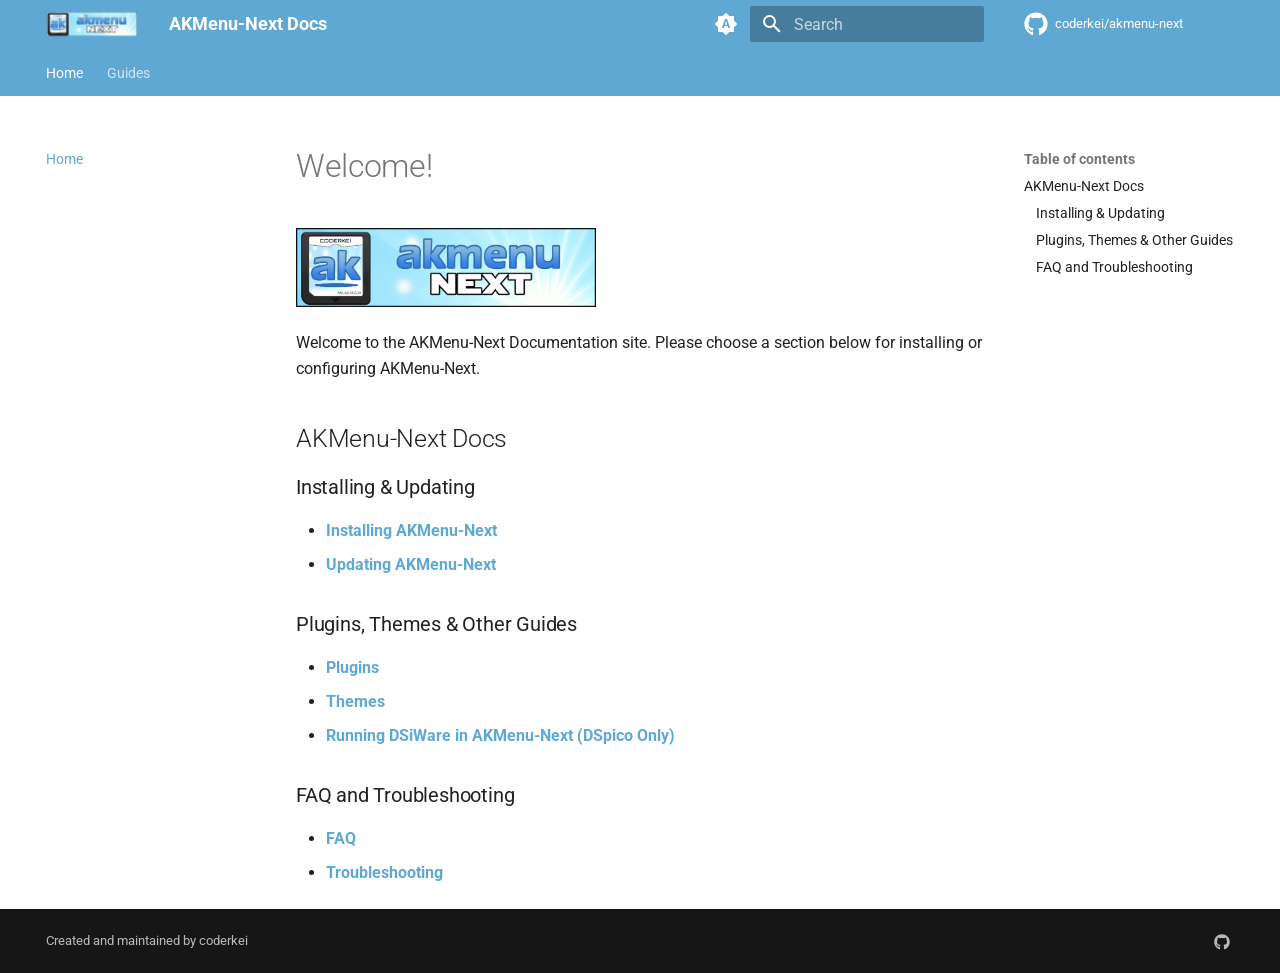
==== commit c01c6647: "Deployed 49c963a with MkDocs version: 1.6.1" ====
--- a/index.html
+++ b/index.html
@@ -19,7 +19,7 @@
       
       
       <link rel="icon" href="images/favicon.png">
-      <meta name="generator" content="mkdocs-1.6.1, mkdocs-material-9.7.6">
+      <meta name="generator" content="mkdocs-1.6.1, mkdocs-material-9.7.7">
     
     
       
@@ -27,7 +27,7 @@
       
     
     
-      <link rel="stylesheet" href="assets/stylesheets/main.484c7ddc.min.css">
+      <link rel="stylesheet" href="assets/stylesheets/main.ec1eaa64.min.css">
       
         
         <link rel="stylesheet" href="assets/stylesheets/palette.ab4e12ef.min.css">
@@ -384,6 +384,45 @@
     </span>
   </a>
   
+    <nav class="md-nav" aria-label="AKMenu-Next Docs">
+      <ul class="md-nav__list">
+        
+          <li class="md-nav__item">
+  <a href="#installing-updating" class="md-nav__link">
+    <span class="md-ellipsis">
+      
+        Installing &amp; Updating
+      
+    </span>
+  </a>
+  
+</li>
+        
+          <li class="md-nav__item">
+  <a href="#plugins-themes-other-guides" class="md-nav__link">
+    <span class="md-ellipsis">
+      
+        Plugins, Themes &amp; Other Guides
+      
+    </span>
+  </a>
+  
+</li>
+        
+          <li class="md-nav__item">
+  <a href="#faq-and-troubleshooting" class="md-nav__link">
+    <span class="md-ellipsis">
+      
+        FAQ and Troubleshooting
+      
+    </span>
+  </a>
+  
+</li>
+        
+      </ul>
+    </nav>
+  
 </li>
       
     </ul>
@@ -487,6 +526,118 @@
     
   
     Running DSiWare On AKMenu-Next
+  
+
+    
+  </span>
+  
+  
+
+      </a>
+    </li>
+  
+
+              
+            
+              
+                
+  
+  
+  
+  
+    <li class="md-nav__item">
+      <a href="guides/faq/" class="md-nav__link">
+        
+  
+  
+  <span class="md-ellipsis">
+    
+  
+    FAQ
+  
+
+    
+  </span>
+  
+  
+
+      </a>
+    </li>
+  
+
+              
+            
+              
+                
+  
+  
+  
+  
+    <li class="md-nav__item">
+      <a href="guides/plugins/" class="md-nav__link">
+        
+  
+  
+  <span class="md-ellipsis">
+    
+  
+    Plugins
+  
+
+    
+  </span>
+  
+  
+
+      </a>
+    </li>
+  
+
+              
+            
+              
+                
+  
+  
+  
+  
+    <li class="md-nav__item">
+      <a href="guides/themes/" class="md-nav__link">
+        
+  
+  
+  <span class="md-ellipsis">
+    
+  
+    Themes
+  
+
+    
+  </span>
+  
+  
+
+      </a>
+    </li>
+  
+
+              
+            
+              
+                
+  
+  
+  
+  
+    <li class="md-nav__item">
+      <a href="guides/troubleshooting/" class="md-nav__link">
+        
+  
+  
+  <span class="md-ellipsis">
+    
+  
+    Troubleshooting
   
 
     
@@ -542,6 +693,45 @@
     </span>
   </a>
   
+    <nav class="md-nav" aria-label="AKMenu-Next Docs">
+      <ul class="md-nav__list">
+        
+          <li class="md-nav__item">
+  <a href="#installing-updating" class="md-nav__link">
+    <span class="md-ellipsis">
+      
+        Installing &amp; Updating
+      
+    </span>
+  </a>
+  
+</li>
+        
+          <li class="md-nav__item">
+  <a href="#plugins-themes-other-guides" class="md-nav__link">
+    <span class="md-ellipsis">
+      
+        Plugins, Themes &amp; Other Guides
+      
+    </span>
+  </a>
+  
+</li>
+        
+          <li class="md-nav__item">
+  <a href="#faq-and-troubleshooting" class="md-nav__link">
+    <span class="md-ellipsis">
+      
+        FAQ and Troubleshooting
+      
+    </span>
+  </a>
+  
+</li>
+        
+      </ul>
+    </nav>
+  
 </li>
       
     </ul>
@@ -568,12 +758,22 @@
 <p><img alt="akmenu-next" src="images/akmenu.png" width="300" /></p>
 <p>Welcome to the AKMenu-Next Documentation site. Please choose a section below for installing or configuring AKMenu-Next.</p>
 <h2 id="akmenu-next-docs">AKMenu-Next Docs</h2>
+<h3 id="installing-updating">Installing &amp; Updating</h3>
 <ul>
 <li><a href="guides/akmenu-next/"><strong>Installing AKMenu-Next</strong></a></li>
 <li><a href="guides/akmenu-next/"><strong>Updating AKMenu-Next</strong></a></li>
+</ul>
+<h3 id="plugins-themes-other-guides">Plugins, Themes &amp; Other Guides</h3>
+<ul>
+<li><a href="guides/plugins/"><strong>Plugins</strong></a></li>
+<li><a href="guides/themes/"><strong>Themes</strong></a></li>
 <li><a href="guides/dsiware/"><strong>Running DSiWare in AKMenu-Next (DSpico Only)</strong></a></li>
 </ul>
-<p>&nbsp;</p>
+<h3 id="faq-and-troubleshooting">FAQ and Troubleshooting</h3>
+<ul>
+<li><a href="guides/faq/"><strong>FAQ</strong></a></li>
+<li><a href="guides/troubleshooting/"><strong>Troubleshooting</strong></a></li>
+</ul>
 
 
 
@@ -644,7 +844,7 @@
       <script id="__config" type="application/json">{"annotate": null, "base": ".", "features": ["navigation.tabs", "content.tooltips"], "search": "assets/javascripts/workers/search.2c215733.min.js", "tags": null, "translations": {"clipboard.copied": "Copied to clipboard", "clipboard.copy": "Copy to clipboard", "search.result.more.one": "1 more on this page", "search.result.more.other": "# more on this page", "search.result.none": "No matching documents", "search.result.one": "1 matching document", "search.result.other": "# matching documents", "search.result.placeholder": "Type to start searching", "search.result.term.missing": "Missing", "select.version": "Select version"}, "version": null}</script>
     
     
-      <script src="assets/javascripts/bundle.79ae519e.min.js"></script>
+      <script src="assets/javascripts/bundle.d7400e89.min.js"></script>
       
     
   </body>
--- a/assets/stylesheets/main.ec1eaa64.min.css
+++ b/assets/stylesheets/main.ec1eaa64.min.css
@@ -0,0 +1 @@
+@charset "UTF-8";html{-webkit-text-size-adjust:none;-moz-text-size-adjust:none;text-size-adjust:none;box-sizing:border-box}*,:after,:before{box-sizing:inherit}@media (prefers-reduced-motion){*,:after,:before{transition:none!important}}body{margin:0}a,button,input,label{-webkit-tap-highlight-color:transparent}a{color:inherit;text-decoration:none}hr{border:0;box-sizing:initial;display:block;height:.05rem;overflow:visible;padding:0}small{font-size:80%}sub,sup{line-height:1em}img{border-style:none}table{border-collapse:initial;border-spacing:0}td,th{font-weight:400;vertical-align:top}button{background:#0000;border:0;font-family:inherit;font-size:inherit;margin:0;padding:0}input{border:0;outline:none}:root{--md-primary-fg-color:#4051b5;--md-primary-fg-color--light:#5d6cc0;--md-primary-fg-color--dark:#303fa1;--md-primary-bg-color:#fff;--md-primary-bg-color--light:#ffffffb3;--md-accent-fg-color:#526cfe;--md-accent-fg-color--transparent:#526cfe1a;--md-accent-bg-color:#fff;--md-accent-bg-color--light:#ffffffb3}[data-md-color-scheme=default]{color-scheme:light}[data-md-color-scheme=default] img[src$="#gh-dark-mode-only"],[data-md-color-scheme=default] img[src$="#only-dark"]{display:none}:root,[data-md-color-scheme=default]{--md-hue:225deg;--md-default-fg-color:#000000de;--md-default-fg-color--light:#0000008a;--md-default-fg-color--lighter:#00000052;--md-default-fg-color--lightest:#00000012;--md-default-bg-color:#fff;--md-default-bg-color--light:#ffffffb3;--md-default-bg-color--lighter:#ffffff4d;--md-default-bg-color--lightest:#ffffff1f;--md-code-fg-color:#36464e;--md-code-bg-color:#f5f5f5;--md-code-bg-color--light:#f5f5f5b3;--md-code-bg-color--lighter:#f5f5f54d;--md-code-hl-color:#4287ff;--md-code-hl-color--light:#4287ff1a;--md-code-hl-number-color:#d52a2a;--md-code-hl-special-color:#db1457;--md-code-hl-function-color:#a846b9;--md-code-hl-constant-color:#6e59d9;--md-code-hl-keyword-color:#3f6ec6;--md-code-hl-string-color:#1c7d4d;--md-code-hl-name-color:var(--md-code-fg-color);--md-code-hl-operator-color:var(--md-default-fg-color--light);--md-code-hl-punctuation-color:var(--md-default-fg-color--light);--md-code-hl-comment-color:var(--md-default-fg-color--light);--md-code-hl-generic-color:var(--md-default-fg-color--light);--md-code-hl-variable-color:var(--md-default-fg-color--light);--md-typeset-color:var(--md-default-fg-color);--md-typeset-a-color:var(--md-primary-fg-color);--md-typeset-del-color:#f5503d26;--md-typeset-ins-color:#0bd57026;--md-typeset-kbd-color:#fafafa;--md-typeset-kbd-accent-color:#fff;--md-typeset-kbd-border-color:#b8b8b8;--md-typeset-mark-color:#ffff0080;--md-typeset-table-color:#0000001f;--md-typeset-table-color--light:rgba(0,0,0,.035);--md-admonition-fg-color:var(--md-default-fg-color);--md-admonition-bg-color:var(--md-default-bg-color);--md-warning-fg-color:#000000de;--md-warning-bg-color:#ff9;--md-footer-fg-color:#fff;--md-footer-fg-color--light:#ffffffb3;--md-footer-fg-color--lighter:#ffffff73;--md-footer-bg-color:#000000de;--md-footer-bg-color--dark:#00000052;--md-shadow-z1:0 0.2rem 0.5rem #0000000d,0 0 0.05rem #0000001a;--md-shadow-z2:0 0.2rem 0.5rem #0000001a,0 0 0.05rem #00000040;--md-shadow-z3:0 0.2rem 0.5rem #0003,0 0 0.05rem #00000059}.md-icon svg{fill:currentcolor;display:block;height:1.2rem;width:1.2rem}body{-webkit-font-smoothing:antialiased;-moz-osx-font-smoothing:grayscale;--md-text-font-family:var(--md-text-font,_),-apple-system,BlinkMacSystemFont,Helvetica,Arial,sans-serif;--md-code-font-family:var(--md-code-font,_),SFMono-Regular,Consolas,Menlo,monospace}aside,body,input{font-feature-settings:"kern","liga";color:var(--md-typeset-color);font-family:var(--md-text-font-family)}code,kbd,pre{font-feature-settings:"kern";font-family:var(--md-code-font-family)}:root{--md-typeset-table-sort-icon:url('data:image/svg+xml;charset=utf-8,<svg xmlns="http://www.w3.org/2000/svg" viewBox="0 0 24 24"><path d="m18 21-4-4h3V7h-3l4-4 4 4h-3v10h3M2 19v-2h10v2M2 13v-2h7v2M2 7V5h4v2z"/></svg>');--md-typeset-table-sort-icon--asc:url('data:image/svg+xml;charset=utf-8,<svg xmlns="http://www.w3.org/2000/svg" viewBox="0 0 24 24"><path d="M19 17h3l-4 4-4-4h3V3h2M2 17h10v2H2M6 5v2H2V5m0 6h7v2H2z"/></svg>');--md-typeset-table-sort-icon--desc:url('data:image/svg+xml;charset=utf-8,<svg xmlns="http://www.w3.org/2000/svg" viewBox="0 0 24 24"><path d="M19 7h3l-4-4-4 4h3v14h2M2 17h10v2H2M6 5v2H2V5m0 6h7v2H2z"/></svg>')}.md-typeset{-webkit-print-color-adjust:exact;color-adjust:exact;font-size:.8rem;line-height:1.6;overflow-wrap:break-word}@media print{.md-typeset{font-size:.68rem}}.md-typeset blockquote,.md-typeset dl,.md-typeset figure,.md-typeset ol,.md-typeset pre,.md-typeset ul{margin-bottom:1em;margin-top:1em}.md-typeset h1{color:var(--md-default-fg-color--light);font-size:2em;line-height:1.3;margin:0 0 1.25em}.md-typeset h1,.md-typeset h2{font-weight:300;letter-spacing:-.01em}.md-typeset h2{font-size:1.5625em;line-height:1.4;margin:1.6em 0 .64em}.md-typeset h3{font-size:1.25em;font-weight:400;letter-spacing:-.01em;line-height:1.5;margin:1.6em 0 .8em}.md-typeset h2+h3{margin-top:.8em}.md-typeset h4{font-weight:700;letter-spacing:-.01em;margin:1em 0}.md-typeset h5,.md-typeset h6{color:var(--md-default-fg-color--light);font-size:.8em;font-weight:700;letter-spacing:-.01em;margin:1.25em 0}.md-typeset h5{text-transform:uppercase}.md-typeset h5 code{text-transform:none}.md-typeset hr{border-bottom:.05rem solid var(--md-default-fg-color--lightest);display:flow-root;margin:1.5em 0}.md-typeset a{color:var(--md-typeset-a-color);word-break:break-word}.md-typeset a,.md-typeset a:before{transition:color 125ms}.md-typeset a:focus,.md-typeset a:hover{color:var(--md-accent-fg-color)}.md-typeset a:focus code,.md-typeset a:hover code{background-color:var(--md-accent-fg-color--transparent);color:var(--md-accent-fg-color)}.md-typeset a code{color:var(--md-typeset-a-color)}.md-typeset a.focus-visible{outline-color:var(--md-accent-fg-color);outline-offset:.2rem}.md-typeset code,.md-typeset kbd,.md-typeset pre{color:var(--md-code-fg-color);direction:ltr;font-variant-ligatures:none;transition:background-color 125ms}@media print{.md-typeset code,.md-typeset kbd,.md-typeset pre{white-space:pre-wrap}}.md-typeset code{background-color:var(--md-code-bg-color);border-radius:.1rem;-webkit-box-decoration-break:clone;box-decoration-break:clone;font-size:.85em;padding:0 .2941176471em;transition:color 125ms,background-color 125ms;word-break:break-word}.md-typeset code:not(.focus-visible){-webkit-tap-highlight-color:transparent;outline:none}.md-typeset pre{display:flow-root;line-height:1.4;position:relative}.md-typeset pre>code{-webkit-box-decoration-break:slice;box-decoration-break:slice;box-shadow:none;display:block;margin:0;outline-color:var(--md-accent-fg-color);overflow:auto;padding:.7720588235em 1.1764705882em;scrollbar-color:var(--md-default-fg-color--lighter) #0000;scrollbar-width:thin;touch-action:auto;word-break:normal}.md-typeset pre>code:hover{scrollbar-color:var(--md-accent-fg-color) #0000}.md-typeset pre>code::-webkit-scrollbar{height:.2rem;width:.2rem}.md-typeset pre>code::-webkit-scrollbar-thumb{background-color:var(--md-default-fg-color--lighter)}.md-typeset pre>code::-webkit-scrollbar-thumb:hover{background-color:var(--md-accent-fg-color)}.md-typeset kbd{background-color:var(--md-typeset-kbd-color);border-radius:.1rem;box-shadow:0 .1rem 0 .05rem var(--md-typeset-kbd-border-color),0 .1rem 0 var(--md-typeset-kbd-border-color),0 -.1rem .2rem var(--md-typeset-kbd-accent-color) inset;color:var(--md-default-fg-color);display:inline-block;font-size:.75em;padding:0 .6666666667em;vertical-align:text-top;word-break:break-word}.md-typeset mark{background-color:var(--md-typeset-mark-color);-webkit-box-decoration-break:clone;box-decoration-break:clone;color:inherit;word-break:break-word}.md-typeset abbr{cursor:help;text-decoration:none}.md-typeset [data-preview],.md-typeset abbr{border-bottom:.05rem dotted var(--md-default-fg-color--light)}.md-typeset small{opacity:.75}[dir=ltr] .md-typeset sub,[dir=ltr] .md-typeset sup{margin-left:.078125em}[dir=rtl] .md-typeset sub,[dir=rtl] .md-typeset sup{margin-right:.078125em}[dir=ltr] .md-typeset blockquote{padding-left:.6rem}[dir=rtl] .md-typeset blockquote{padding-right:.6rem}[dir=ltr] .md-typeset blockquote{border-left:.2rem solid var(--md-default-fg-color--lighter)}[dir=rtl] .md-typeset blockquote{border-right:.2rem solid var(--md-default-fg-color--lighter)}.md-typeset blockquote{color:var(--md-default-fg-color--light);margin-left:0;margin-right:0}.md-typeset ul{list-style-type:disc}.md-typeset ul[type]{list-style-type:revert-layer}[dir=ltr] .md-typeset ol,[dir=ltr] .md-typeset ul{margin-left:.625em}[dir=rtl] .md-typeset ol,[dir=rtl] .md-typeset ul{margin-right:.625em}.md-typeset ol,.md-typeset ul{padding:0}.md-typeset ol:not([hidden]),.md-typeset ul:not([hidden]){display:flow-root}.md-typeset ol ol,.md-typeset ul ol{list-style-type:lower-alpha}.md-typeset ol ol ol,.md-typeset ul ol ol{list-style-type:lower-roman}.md-typeset ol ol ol ol,.md-typeset ul ol ol ol{list-style-type:upper-alpha}.md-typeset ol ol ol ol ol,.md-typeset ul ol ol ol ol{list-style-type:upper-roman}.md-typeset ol[type],.md-typeset ul[type]{list-style-type:revert-layer}[dir=ltr] .md-typeset ol li,[dir=ltr] .md-typeset ul li{margin-left:1.25em}[dir=rtl] .md-typeset ol li,[dir=rtl] .md-typeset ul li{margin-right:1.25em}.md-typeset ol li,.md-typeset ul li{margin-bottom:.5em}.md-typeset ol li blockquote,.md-typeset ol li p,.md-typeset ul li blockquote,.md-typeset ul li p{margin:.5em 0}.md-typeset ol li:last-child,.md-typeset ul li:last-child{margin-bottom:0}[dir=ltr] .md-typeset ol li ol,[dir=ltr] .md-typeset ol li ul,[dir=ltr] .md-typeset ul li ol,[dir=ltr] .md-typeset ul li ul{margin-left:.625em}[dir=rtl] .md-typeset ol li ol,[dir=rtl] .md-typeset ol li ul,[dir=rtl] .md-typeset ul li ol,[dir=rtl] .md-typeset ul li ul{margin-right:.625em}.md-typeset ol li ol,.md-typeset ol li ul,.md-typeset ul li ol,.md-typeset ul li ul{margin-bottom:.5em;margin-top:.5em}[dir=ltr] .md-typeset dd{margin-left:1.875em}[dir=rtl] .md-typeset dd{margin-right:1.875em}.md-typeset dd{margin-bottom:1.5em;margin-top:1em}.md-typeset img,.md-typeset svg,.md-typeset video{height:auto;max-width:100%}.md-typeset img[align=left]{margin:1em 1em 1em 0}.md-typeset img[align=right]{margin:1em 0 1em 1em}.md-typeset img[align]:only-child{margin-top:0}.md-typeset figure{display:flow-root;margin:1em auto;max-width:100%;text-align:center;width:fit-content}.md-typeset figure img{display:block;margin:0 auto}.md-typeset figcaption{font-style:italic;margin:1em auto;max-width:24rem}.md-typeset iframe{max-width:100%}.md-typeset table:not([class]){background-color:var(--md-default-bg-color);border:.05rem solid var(--md-typeset-table-color);border-radius:.1rem;display:inline-block;font-size:.64rem;max-width:100%;overflow:auto;touch-action:auto}@media print{.md-typeset table:not([class]){display:table}}.md-typeset table:not([class])+*{margin-top:1.5em}.md-typeset table:not([class]) td>:first-child,.md-typeset table:not([class]) th>:first-child{margin-top:0}.md-typeset table:not([class]) td>:last-child,.md-typeset table:not([class]) th>:last-child{margin-bottom:0}.md-typeset table:not([class]) td:not([align]),.md-typeset table:not([class]) th:not([align]){text-align:left}[dir=rtl] .md-typeset table:not([class]) td:not([align]),[dir=rtl] .md-typeset table:not([class]) th:not([align]){text-align:right}.md-typeset table:not([class]) th{font-weight:700;min-width:5rem;padding:.9375em 1.25em;vertical-align:top}.md-typeset table:not([class]) td{border-top:.05rem solid var(--md-typeset-table-color);padding:.9375em 1.25em;vertical-align:top}.md-typeset table:not([class]) tbody tr{transition:background-color 125ms}.md-typeset table:not([class]) tbody tr:hover{background-color:var(--md-typeset-table-color--light);box-shadow:0 .05rem 0 var(--md-default-bg-color) inset}.md-typeset table:not([class]) a{word-break:normal}.md-typeset table th[role=columnheader]{cursor:pointer}[dir=ltr] .md-typeset table th[role=columnheader]:after{margin-left:.5em}[dir=rtl] .md-typeset table th[role=columnheader]:after{margin-right:.5em}.md-typeset table th[role=columnheader]:after{content:"";display:inline-block;height:1.2em;-webkit-mask-image:var(--md-typeset-table-sort-icon);mask-image:var(--md-typeset-table-sort-icon);-webkit-mask-repeat:no-repeat;mask-repeat:no-repeat;-webkit-mask-size:contain;mask-size:contain;transition:background-color 125ms;vertical-align:text-bottom;width:1.2em}.md-typeset table th[role=columnheader]:hover:after{background-color:var(--md-default-fg-color--lighter)}.md-typeset table th[role=columnheader][aria-sort=ascending]:after{background-color:var(--md-default-fg-color--light);-webkit-mask-image:var(--md-typeset-table-sort-icon--asc);mask-image:var(--md-typeset-table-sort-icon--asc)}.md-typeset table th[role=columnheader][aria-sort=descending]:after{background-color:var(--md-default-fg-color--light);-webkit-mask-image:var(--md-typeset-table-sort-icon--desc);mask-image:var(--md-typeset-table-sort-icon--desc)}.md-typeset__scrollwrap{margin:1em -.8rem;overflow-x:auto;touch-action:auto}.md-typeset__table{display:inline-block;margin-bottom:.5em;padding:0 .8rem}@media print{.md-typeset__table{display:block}}html .md-typeset__table table{display:table;margin:0;overflow:hidden;width:100%}@media screen and (max-width:44.984375em){.md-content__inner>pre{margin:1em -.8rem}.md-content__inner>pre code{border-radius:0}}.md-typeset .md-author{border-radius:100%;display:block;flex-shrink:0;height:1.6rem;overflow:hidden;position:relative;transition:color 125ms,transform 125ms;width:1.6rem}.md-typeset .md-author img{display:block}.md-typeset .md-author--more{background:var(--md-default-fg-color--lightest);color:var(--md-default-fg-color--lighter);font-size:.6rem;font-weight:700;line-height:1.6rem;text-align:center}.md-typeset .md-author--long{height:2.4rem;width:2.4rem}.md-typeset a.md-author{transform:scale(1)}.md-typeset a.md-author img{border-radius:100%;filter:grayscale(100%) opacity(75%);transition:filter 125ms}.md-typeset a.md-author:focus,.md-typeset a.md-author:hover{transform:scale(1.1);z-index:1}.md-typeset a.md-author:focus img,.md-typeset a.md-author:hover img{filter:grayscale(0)}.md-banner{background-color:var(--md-footer-bg-color);color:var(--md-footer-fg-color);overflow:auto}@media print{.md-banner{display:none}}.md-banner--warning{background-color:var(--md-warning-bg-color);color:var(--md-warning-fg-color)}.md-banner__inner{font-size:.7rem;margin:.6rem auto;padding:0 .8rem}[dir=ltr] .md-banner__button{float:right}[dir=rtl] .md-banner__button{float:left}.md-banner__button{color:inherit;cursor:pointer;transition:opacity .25s}.no-js .md-banner__button{display:none}.md-banner__button:hover{opacity:.7}html{font-size:125%;height:100%;overflow-x:hidden}@media screen and (min-width:100em){html{font-size:137.5%}}@media screen and (min-width:125em){html{font-size:150%}}body{background-color:var(--md-default-bg-color);display:flex;flex-direction:column;font-size:.5rem;min-height:100%;position:relative;width:100%}@media print{body{display:block}}@media screen and (max-width:59.984375em){body[data-md-scrolllock]{position:fixed}}.md-grid{margin-left:auto;margin-right:auto;max-width:61rem}.md-container{display:flex;flex-direction:column;flex-grow:1}@media print{.md-container{display:block}}.md-main{flex-grow:1}.md-main__inner{display:flex;height:100%;margin-top:1.5rem}.md-ellipsis{overflow:hidden;text-overflow:ellipsis}.md-toggle{display:none}.md-option{height:0;opacity:0;position:absolute;width:0}.md-option:checked+label:not([hidden]){display:block}.md-option.focus-visible+label{outline-color:var(--md-accent-fg-color);outline-style:auto}.md-skip{background-color:var(--md-default-fg-color);border-radius:.1rem;color:var(--md-default-bg-color);font-size:.64rem;margin:.5rem;opacity:0;outline-color:var(--md-accent-fg-color);padding:.3rem .5rem;position:fixed;transform:translateY(.4rem);z-index:-1}.md-skip:focus{opacity:1;transform:translateY(0);transition:transform .25s cubic-bezier(.4,0,.2,1),opacity 175ms 75ms;z-index:10}@page{margin:25mm}:root{--md-clipboard-icon:url('data:image/svg+xml;charset=utf-8,<svg xmlns="http://www.w3.org/2000/svg" viewBox="0 0 24 24"><path d="M19 21H8V7h11m0-2H8a2 2 0 0 0-2 2v14a2 2 0 0 0 2 2h11a2 2 0 0 0 2-2V7a2 2 0 0 0-2-2m-3-4H4a2 2 0 0 0-2 2v14h2V3h12z"/></svg>')}.md-clipboard{border-radius:.1rem;color:var(--md-default-fg-color--lightest);cursor:pointer;height:1.5em;outline-color:var(--md-accent-fg-color);outline-offset:.1rem;transition:color .25s;width:1.5em;z-index:1}@media print{.md-clipboard{display:none}}.md-clipboard:not(.focus-visible){-webkit-tap-highlight-color:transparent;outline:none}:hover>.md-clipboard{color:var(--md-default-fg-color--light)}.md-clipboard:focus,.md-clipboard:hover{color:var(--md-accent-fg-color)}.md-clipboard:after{background-color:currentcolor;content:"";display:block;height:1.125em;margin:0 auto;-webkit-mask-image:var(--md-clipboard-icon);mask-image:var(--md-clipboard-icon);-webkit-mask-position:center;mask-position:center;-webkit-mask-repeat:no-repeat;mask-repeat:no-repeat;-webkit-mask-size:contain;mask-size:contain;width:1.125em}.md-clipboard--inline{cursor:pointer}.md-clipboard--inline code{transition:color .25s,background-color .25s}.md-clipboard--inline:focus code,.md-clipboard--inline:hover code{background-color:var(--md-accent-fg-color--transparent);color:var(--md-accent-fg-color)}:root{--md-code-select-icon:url('data:image/svg+xml;charset=utf-8,<svg xmlns="http://www.w3.org/2000/svg" viewBox="0 0 24 24"><path d="M19 19h-4v2h4c1.1 0 2-.9 2-2v-4h-2m0-12h-4v2h4v4h2V5c0-1.1-.9-2-2-2M5 5h4V3H5c-1.1 0-2 .9-2 2v4h2m0 6H3v4c0 1.1.9 2 2 2h4v-2H5zm2-4h2v2H7zm4 0h2v2h-2zm4 0h2v2h-2zM7 7h2v2H7zm4 0h2v2h-2zm4 0h2v2h-2zm-8 8h2v2H7zm4 0h2v2h-2zm4 0h2v2h-2z"/></svg>');--md-code-copy-icon:url('data:image/svg+xml;charset=utf-8,<svg xmlns="http://www.w3.org/2000/svg" viewBox="0 0 24 24"><path d="M19 21H8V7h11m0-2H8a2 2 0 0 0-2 2v14a2 2 0 0 0 2 2h11a2 2 0 0 0 2-2V7a2 2 0 0 0-2-2m-3-4H4a2 2 0 0 0-2 2v14h2V3h12z"/></svg>')}.md-typeset .md-code__content{display:grid}.md-code__nav{background-color:var(--md-code-bg-color--lighter);border-radius:.1rem;display:flex;gap:.2rem;padding:.2rem;position:absolute;right:.25em;top:.25em;transition:background-color .25s;z-index:1}:hover>.md-code__nav{background-color:var(--md-code-bg-color--light)}.md-code__button{color:var(--md-default-fg-color--lightest);cursor:pointer;display:block;height:1.5em;outline-color:var(--md-accent-fg-color);outline-offset:.1rem;transition:color .25s;width:1.5em}:hover>*>.md-code__button{color:var(--md-default-fg-color--light)}.md-code__button.focus-visible,.md-code__button:hover{color:var(--md-accent-fg-color)}.md-code__button--active{color:var(--md-default-fg-color)!important}.md-code__button:after{background-color:currentcolor;content:"";display:block;height:1.125em;margin:0 auto;-webkit-mask-position:center;mask-position:center;-webkit-mask-repeat:no-repeat;mask-repeat:no-repeat;-webkit-mask-size:contain;mask-size:contain;width:1.125em}.md-code__button[data-md-type=select]:after{-webkit-mask-image:var(--md-code-select-icon);mask-image:var(--md-code-select-icon)}.md-code__button[data-md-type=copy]:after{-webkit-mask-image:var(--md-code-copy-icon);mask-image:var(--md-code-copy-icon)}@keyframes consent{0%{opacity:0;transform:translateY(100%)}to{opacity:1;transform:translateY(0)}}@keyframes overlay{0%{opacity:0}to{opacity:1}}.md-consent__overlay{animation:overlay .25s both;-webkit-backdrop-filter:blur(.1rem);backdrop-filter:blur(.1rem);background-color:#0000008a;height:100%;opacity:1;position:fixed;top:0;width:100%;z-index:5}.md-consent__inner{animation:consent .5s cubic-bezier(.1,.7,.1,1) both;background-color:var(--md-default-bg-color);border:0;border-radius:.1rem;bottom:0;box-shadow:0 0 .2rem #0000001a,0 .2rem .4rem #0003;max-height:100%;overflow:auto;padding:0;position:fixed;width:100%;z-index:5}.md-consent__form{padding:.8rem}.md-consent__settings{display:none;margin:1em 0}input:checked+.md-consent__settings{display:block}.md-consent__controls{margin-bottom:.8rem}.md-typeset .md-consent__controls .md-button{display:inline}@media screen and (max-width:44.984375em){.md-typeset .md-consent__controls .md-button{display:block;margin-top:.4rem;text-align:center;width:100%}}.md-consent label{cursor:pointer}.md-content{flex-grow:1;min-width:0}.md-content__inner{margin:0 .8rem 1.2rem;padding-top:.6rem}@media screen and (min-width:76.25em){[dir=ltr] .md-sidebar--primary:not([hidden])~.md-content>.md-content__inner{margin-left:1.2rem}[dir=ltr] .md-sidebar--secondary:not([hidden])~.md-content>.md-content__inner,[dir=rtl] .md-sidebar--primary:not([hidden])~.md-content>.md-content__inner{margin-right:1.2rem}[dir=rtl] .md-sidebar--secondary:not([hidden])~.md-content>.md-content__inner{margin-left:1.2rem}}.md-content__inner:before{content:"";display:block;height:.4rem}.md-content__inner>:last-child{margin-bottom:0}[dir=ltr] .md-content__button{float:right}[dir=rtl] .md-content__button{float:left}[dir=ltr] .md-content__button{margin-left:.4rem}[dir=rtl] .md-content__button{margin-right:.4rem}.md-content__button{margin:.4rem 0;padding:0}@media print{.md-content__button{display:none}}.md-typeset .md-content__button{color:var(--md-default-fg-color--lighter)}.md-content__button svg{display:inline;vertical-align:top}[dir=rtl] .md-content__button svg{transform:scaleX(-1)}[dir=ltr] .md-dialog{right:.8rem}[dir=rtl] .md-dialog{left:.8rem}.md-dialog{background-color:var(--md-default-fg-color);border-radius:.1rem;bottom:.8rem;box-shadow:var(--md-shadow-z3);min-width:11.1rem;opacity:0;padding:.4rem .6rem;pointer-events:none;position:fixed;transform:translateY(100%);transition:transform 0ms .4s,opacity .4s;z-index:4}@media print{.md-dialog{display:none}}.md-dialog--active{opacity:1;pointer-events:auto;transform:translateY(0);transition:transform .4s cubic-bezier(.075,.85,.175,1),opacity .4s}.md-dialog__inner{color:var(--md-default-bg-color);font-size:.7rem}.md-feedback{margin:2em 0 1em;text-align:center}.md-feedback fieldset{border:none;margin:0;padding:0}.md-feedback__title{font-weight:700;margin:1em auto}.md-feedback__inner{position:relative}.md-feedback__list{display:flex;flex-wrap:wrap;place-content:baseline center;position:relative}.md-feedback__list:hover .md-icon:not(:disabled){color:var(--md-default-fg-color--lighter)}:disabled .md-feedback__list{min-height:1.8rem}.md-feedback__icon{color:var(--md-default-fg-color--light);cursor:pointer;flex-shrink:0;margin:0 .1rem;transition:color 125ms}.md-feedback__icon:not(:disabled).md-icon:hover{color:var(--md-accent-fg-color)}.md-feedback__icon:disabled{color:var(--md-default-fg-color--lightest);pointer-events:none}.md-feedback__note{opacity:0;position:relative;transform:translateY(.4rem);transition:transform .4s cubic-bezier(.1,.7,.1,1),opacity .15s}.md-feedback__note>*{margin:0 auto;max-width:16rem}:disabled .md-feedback__note{opacity:1;transform:translateY(0)}@media print{.md-feedback{display:none}}.md-footer{background-color:var(--md-footer-bg-color);color:var(--md-footer-fg-color)}@media print{.md-footer{display:none}}.md-footer__inner{justify-content:space-between;overflow:auto;padding:.2rem}.md-footer__inner:not([hidden]){display:flex}.md-footer__link{align-items:end;display:flex;flex-grow:0.01;margin-bottom:.4rem;margin-top:1rem;max-width:100%;outline-color:var(--md-accent-fg-color);overflow:hidden;transition:opacity .25s}.md-footer__link:focus,.md-footer__link:hover{opacity:.7}[dir=rtl] .md-footer__link svg{transform:scaleX(-1)}@media screen and (max-width:44.984375em){.md-footer__link--prev{flex-shrink:0}.md-footer__link--prev .md-footer__title{display:none}}[dir=ltr] .md-footer__link--next{margin-left:auto}[dir=rtl] .md-footer__link--next{margin-right:auto}.md-footer__link--next{text-align:right}[dir=rtl] .md-footer__link--next{text-align:left}.md-footer__title{flex-grow:1;font-size:.9rem;margin-bottom:.7rem;max-width:calc(100% - 2.4rem);padding:0 1rem;white-space:nowrap}.md-footer__button{margin:.2rem;padding:.4rem}.md-footer__direction{font-size:.64rem;opacity:.7}.md-footer-meta{background-color:var(--md-footer-bg-color--dark)}.md-footer-meta__inner{display:flex;flex-wrap:wrap;justify-content:space-between;padding:.2rem}html .md-footer-meta.md-typeset a{color:var(--md-footer-fg-color--light)}html .md-footer-meta.md-typeset a:focus,html .md-footer-meta.md-typeset a:hover{color:var(--md-footer-fg-color)}.md-copyright{color:var(--md-footer-fg-color--lighter);font-size:.64rem;margin:auto .6rem;padding:.4rem 0;width:100%}@media screen and (min-width:45em){.md-copyright{width:auto}}.md-copyright__highlight{color:var(--md-footer-fg-color--light)}.md-social{display:inline-flex;gap:.2rem;margin:0 .4rem;padding:.2rem 0 .6rem}@media screen and (min-width:45em){.md-social{padding:.6rem 0}}.md-social__link{display:inline-block;height:1.6rem;text-align:center;width:1.6rem}.md-social__link:before{line-height:1.9}.md-social__link svg{fill:currentcolor;max-height:.8rem;vertical-align:-25%}.md-typeset .md-button{border:.1rem solid;border-radius:.1rem;color:var(--md-primary-fg-color);cursor:pointer;display:inline-block;font-weight:700;padding:.625em 2em;transition:color 125ms,background-color 125ms,border-color 125ms}.md-typeset .md-button--primary{background-color:var(--md-primary-fg-color);border-color:var(--md-primary-fg-color);color:var(--md-primary-bg-color)}.md-typeset .md-button:focus,.md-typeset .md-button:hover{background-color:var(--md-accent-fg-color);border-color:var(--md-accent-fg-color);color:var(--md-accent-bg-color)}[dir=ltr] .md-typeset .md-input{border-top-left-radius:.1rem}[dir=ltr] .md-typeset .md-input,[dir=rtl] .md-typeset .md-input{border-top-right-radius:.1rem}[dir=rtl] .md-typeset .md-input{border-top-left-radius:.1rem}.md-typeset .md-input{border-bottom:.1rem solid var(--md-default-fg-color--lighter);box-shadow:var(--md-shadow-z1);font-size:.8rem;height:1.8rem;padding:0 .6rem;transition:border .25s,box-shadow .25s}.md-typeset .md-input:focus,.md-typeset .md-input:hover{border-bottom-color:var(--md-accent-fg-color);box-shadow:var(--md-shadow-z2)}.md-typeset .md-input--stretch{width:100%}.md-header{background-color:var(--md-primary-fg-color);box-shadow:0 0 .2rem #0000,0 .2rem .4rem #0000;color:var(--md-primary-bg-color);display:block;left:0;position:sticky;right:0;top:0;z-index:4}@media print{.md-header{display:none}}.md-header[hidden]{transform:translateY(-100%);transition:transform .25s cubic-bezier(.8,0,.6,1),box-shadow .25s}.md-header--shadow{box-shadow:0 0 .2rem #0000001a,0 .2rem .4rem #0003;transition:transform .25s cubic-bezier(.1,.7,.1,1),box-shadow .25s}.md-header__inner{align-items:center;display:flex;padding:0 .2rem}.md-header__button{color:currentcolor;cursor:pointer;margin:.2rem;outline-color:var(--md-accent-fg-color);padding:.4rem;position:relative;transition:opacity .25s;vertical-align:middle;z-index:1}.md-header__button:hover{opacity:.7}.md-header__button:not([hidden]){display:inline-block}.md-header__button:not(.focus-visible){-webkit-tap-highlight-color:transparent;outline:none}.md-header__button.md-logo{margin:.2rem;padding:.4rem}@media screen and (max-width:76.234375em){.md-header__button.md-logo{display:none}}.md-header__button.md-logo img,.md-header__button.md-logo svg{fill:currentcolor;display:block;height:1.2rem;width:auto}@media screen and (min-width:60em){.md-header__button[for=__search]{display:none}}.no-js .md-header__button[for=__search]{display:none}[dir=rtl] .md-header__button[for=__search] svg{transform:scaleX(-1)}@media screen and (min-width:76.25em){.md-header__button[for=__drawer]{display:none}}.md-header__topic{display:flex;max-width:100%;position:absolute;transition:transform .4s cubic-bezier(.1,.7,.1,1),opacity .15s;white-space:nowrap}.md-header__topic+.md-header__topic{opacity:0;pointer-events:none;transform:translateX(1.25rem);transition:transform .4s cubic-bezier(1,.7,.1,.1),opacity .15s;z-index:-1}[dir=rtl] .md-header__topic+.md-header__topic{transform:translateX(-1.25rem)}.md-header__topic:first-child{font-weight:700}[dir=ltr] .md-header__title{margin-left:1rem;margin-right:.4rem}[dir=rtl] .md-header__title{margin-left:.4rem;margin-right:1rem}.md-header__title{flex-grow:1;font-size:.9rem;height:2.4rem;line-height:2.4rem}.md-header__title--active .md-header__topic{opacity:0;pointer-events:none;transform:translateX(-1.25rem);transition:transform .4s cubic-bezier(1,.7,.1,.1),opacity .15s;z-index:-1}[dir=rtl] .md-header__title--active .md-header__topic{transform:translateX(1.25rem)}.md-header__title--active .md-header__topic+.md-header__topic{opacity:1;pointer-events:auto;transform:translateX(0);transition:transform .4s cubic-bezier(.1,.7,.1,1),opacity .15s;z-index:0}.md-header__title>.md-header__ellipsis{height:100%;position:relative;width:100%}.md-header__option{display:flex;flex-shrink:0;max-width:100%;transition:max-width 0ms .25s,opacity .25s .25s;white-space:nowrap}[data-md-toggle=search]:checked~.md-header .md-header__option{max-width:0;opacity:0;transition:max-width 0ms,opacity 0ms}.md-header__option>input{bottom:0}.md-header__source{display:none}@media screen and (min-width:60em){[dir=ltr] .md-header__source{margin-left:1rem}[dir=rtl] .md-header__source{margin-right:1rem}.md-header__source{display:block;max-width:11.7rem;width:11.7rem}}@media screen and (min-width:76.25em){[dir=ltr] .md-header__source{margin-left:1.4rem}[dir=rtl] .md-header__source{margin-right:1.4rem}}.md-meta{color:var(--md-default-fg-color--light);font-size:.7rem;line-height:1.3}.md-meta__list{display:inline-flex;flex-wrap:wrap;list-style:none;margin:0;padding:0}.md-meta__item:not(:last-child):after{content:"·";margin-left:.2rem;margin-right:.2rem}.md-meta__link{color:var(--md-typeset-a-color)}.md-meta__link:focus,.md-meta__link:hover{color:var(--md-accent-fg-color)}.md-draft{background-color:#ff1744;border-radius:.125em;color:#fff;display:inline-block;font-weight:700;padding-left:.5714285714em;padding-right:.5714285714em}:root{--md-nav-icon--prev:url('data:image/svg+xml;charset=utf-8,<svg xmlns="http://www.w3.org/2000/svg" viewBox="0 0 24 24"><path d="M20 11v2H8l5.5 5.5-1.42 1.42L4.16 12l7.92-7.92L13.5 5.5 8 11z"/></svg>');--md-nav-icon--next:url('data:image/svg+xml;charset=utf-8,<svg xmlns="http://www.w3.org/2000/svg" viewBox="0 0 24 24"><path d="M8.59 16.58 13.17 12 8.59 7.41 10 6l6 6-6 6z"/></svg>');--md-toc-icon:url('data:image/svg+xml;charset=utf-8,<svg xmlns="http://www.w3.org/2000/svg" viewBox="0 0 24 24"><path d="M3 9h14V7H3zm0 4h14v-2H3zm0 4h14v-2H3zm16 0h2v-2h-2zm0-10v2h2V7zm0 6h2v-2h-2z"/></svg>')}.md-nav{font-size:.7rem;line-height:1.3}.md-nav__title{color:var(--md-default-fg-color--light);display:block;font-weight:700;overflow:hidden;padding:0 .6rem;text-overflow:ellipsis}.md-nav__title .md-nav__button{display:none}.md-nav__title .md-nav__button img{height:100%;width:auto}.md-nav__title .md-nav__button.md-logo img,.md-nav__title .md-nav__button.md-logo svg{fill:currentcolor;display:block;height:2.4rem;max-width:100%;object-fit:contain;width:auto}.md-nav__list{list-style:none;margin:0;padding:0}.md-nav__link{align-items:flex-start;display:flex;gap:.4rem;margin-top:.625em;scroll-snap-align:start;transition:color 125ms}.md-nav__link--passed,.md-nav__link--passed code{color:var(--md-default-fg-color--light)}.md-nav__item .md-nav__link--active,.md-nav__item .md-nav__link--active code{color:var(--md-typeset-a-color)}.md-nav__link .md-ellipsis{position:relative}.md-nav__link .md-ellipsis code{word-break:normal}[dir=ltr] .md-nav__link .md-icon:last-child{margin-left:auto}[dir=rtl] .md-nav__link .md-icon:last-child{margin-right:auto}.md-nav__link .md-typeset{font-size:.7rem;line-height:1.3}.md-nav__link svg{fill:currentcolor;flex-shrink:0;height:1.3em;position:relative}.md-nav__link[for]:focus,.md-nav__link[for]:hover,.md-nav__link[href]:focus,.md-nav__link[href]:hover{color:var(--md-accent-fg-color);cursor:pointer}.md-nav__link[for]:focus code,.md-nav__link[for]:hover code,.md-nav__link[href]:focus code,.md-nav__link[href]:hover code{background-color:var(--md-accent-fg-color--transparent);color:var(--md-accent-fg-color)}.md-nav__link.focus-visible{outline-color:var(--md-accent-fg-color);outline-offset:.2rem}.md-nav--primary .md-nav__link[for=__toc]{display:none}.md-nav--primary .md-nav__link[for=__toc] .md-icon:after{background-color:currentcolor;display:block;height:100%;-webkit-mask-image:var(--md-toc-icon);mask-image:var(--md-toc-icon);width:100%}.md-nav--primary .md-nav__link[for=__toc]~.md-nav{display:none}.md-nav__container>.md-nav__link{margin-top:0}.md-nav__container>.md-nav__link:first-child{flex-grow:1;min-width:0}.md-nav__icon{flex-shrink:0}.md-nav__source{display:none}@media screen and (max-width:76.234375em){.md-nav--primary,.md-nav--primary .md-nav{background-color:var(--md-default-bg-color);display:flex;flex-direction:column;height:100%;left:0;position:absolute;right:0;top:0;z-index:1}.md-nav--primary .md-nav__item,.md-nav--primary .md-nav__title{font-size:.8rem;line-height:1.5}.md-nav--primary .md-nav__title{background-color:var(--md-default-fg-color--lightest);color:var(--md-default-fg-color--light);cursor:pointer;height:5.6rem;line-height:2.4rem;padding:3rem .8rem .2rem;position:relative;white-space:nowrap}[dir=ltr] .md-nav--primary .md-nav__title .md-nav__icon{left:.4rem}[dir=rtl] .md-nav--primary .md-nav__title .md-nav__icon{right:.4rem}.md-nav--primary .md-nav__title .md-nav__icon{display:block;height:1.2rem;margin:.2rem;position:absolute;top:.4rem;width:1.2rem}.md-nav--primary .md-nav__title .md-nav__icon:after{background-color:currentcolor;content:"";display:block;height:100%;-webkit-mask-image:var(--md-nav-icon--prev);mask-image:var(--md-nav-icon--prev);-webkit-mask-position:center;mask-position:center;-webkit-mask-repeat:no-repeat;mask-repeat:no-repeat;-webkit-mask-size:contain;mask-size:contain;width:100%}.md-nav--primary .md-nav__title~.md-nav__list{background-color:var(--md-default-bg-color);box-shadow:0 .05rem 0 var(--md-default-fg-color--lightest) inset;overflow-y:auto;scroll-snap-type:y mandatory;touch-action:pan-y}.md-nav--primary .md-nav__title~.md-nav__list>:first-child{border-top:0}.md-nav--primary .md-nav__title[for=__drawer]{background-color:var(--md-primary-fg-color);color:var(--md-primary-bg-color);font-weight:700}.md-nav--primary .md-nav__title .md-logo{display:block;left:.2rem;margin:.2rem;padding:.4rem;position:absolute;right:.2rem;top:.2rem}.md-nav--primary .md-nav__list{flex:1}.md-nav--primary .md-nav__item{border-top:.05rem solid var(--md-default-fg-color--lightest)}.md-nav--primary .md-nav__item--active>.md-nav__link{color:var(--md-typeset-a-color)}.md-nav--primary .md-nav__item--active>.md-nav__link:focus,.md-nav--primary .md-nav__item--active>.md-nav__link:hover{color:var(--md-accent-fg-color)}.md-nav--primary .md-nav__link{margin-top:0;padding:.6rem .8rem}.md-nav--primary .md-nav__link svg{margin-top:.1em}.md-nav--primary .md-nav__link>.md-nav__link{padding:0}[dir=ltr] .md-nav--primary .md-nav__link .md-nav__icon{margin-right:-.2rem}[dir=rtl] .md-nav--primary .md-nav__link .md-nav__icon{margin-left:-.2rem}.md-nav--primary .md-nav__link .md-nav__icon{font-size:1.2rem;height:1.2rem;width:1.2rem}.md-nav--primary .md-nav__link .md-nav__icon:after{background-color:currentcolor;content:"";display:block;height:100%;-webkit-mask-image:var(--md-nav-icon--next);mask-image:var(--md-nav-icon--next);-webkit-mask-position:center;mask-position:center;-webkit-mask-repeat:no-repeat;mask-repeat:no-repeat;-webkit-mask-size:contain;mask-size:contain;width:100%}[dir=rtl] .md-nav--primary .md-nav__icon:after{transform:scale(-1)}.md-nav--primary .md-nav--secondary .md-nav{background-color:initial;position:static}[dir=ltr] .md-nav--primary .md-nav--secondary .md-nav .md-nav__link{padding-left:1.4rem}[dir=rtl] .md-nav--primary .md-nav--secondary .md-nav .md-nav__link{padding-right:1.4rem}[dir=ltr] .md-nav--primary .md-nav--secondary .md-nav .md-nav .md-nav__link{padding-left:2rem}[dir=rtl] .md-nav--primary .md-nav--secondary .md-nav .md-nav .md-nav__link{padding-right:2rem}[dir=ltr] .md-nav--primary .md-nav--secondary .md-nav .md-nav .md-nav .md-nav__link{padding-left:2.6rem}[dir=rtl] .md-nav--primary .md-nav--secondary .md-nav .md-nav .md-nav .md-nav__link{padding-right:2.6rem}[dir=ltr] .md-nav--primary .md-nav--secondary .md-nav .md-nav .md-nav .md-nav .md-nav__link{padding-left:3.2rem}[dir=rtl] .md-nav--primary .md-nav--secondary .md-nav .md-nav .md-nav .md-nav .md-nav__link{padding-right:3.2rem}.md-nav--secondary{background-color:initial}.md-nav__toggle~.md-nav{display:flex;opacity:0;transform:translateX(100%);transition:transform .25s cubic-bezier(.8,0,.6,1),opacity 125ms 50ms}[dir=rtl] .md-nav__toggle~.md-nav{transform:translateX(-100%)}.md-nav__toggle:checked~.md-nav{opacity:1;transform:translateX(0);transition:transform .25s cubic-bezier(.4,0,.2,1),opacity 125ms 125ms}.md-nav__toggle:checked~.md-nav>.md-nav__list{backface-visibility:hidden}}@media screen and (max-width:59.984375em){.md-nav--primary .md-nav__link[for=__toc]{display:flex}.md-nav--primary .md-nav__link[for=__toc] .md-icon:after{content:""}.md-nav--primary .md-nav__link[for=__toc]+.md-nav__link{display:none}.md-nav--primary .md-nav__link[for=__toc]~.md-nav{display:flex}.md-nav__source{background-color:var(--md-primary-fg-color--dark);color:var(--md-primary-bg-color);display:block;padding:0 .2rem}}@media screen and (min-width:60em) and (max-width:76.234375em){.md-nav--integrated .md-nav__link[for=__toc]{display:flex}.md-nav--integrated .md-nav__link[for=__toc] .md-icon:after{content:""}.md-nav--integrated .md-nav__link[for=__toc]+.md-nav__link{display:none}.md-nav--integrated .md-nav__link[for=__toc]~.md-nav{display:flex}}@media screen and (min-width:60em){.md-nav{margin-bottom:-.4rem}.md-nav--secondary .md-nav__title{background:var(--md-default-bg-color);box-shadow:0 0 .4rem .4rem var(--md-default-bg-color);position:sticky;top:0;z-index:1}.md-nav--secondary .md-nav__title[for=__toc]{scroll-snap-align:start}.md-nav--secondary .md-nav__title .md-nav__icon{display:none}[dir=ltr] .md-nav--secondary .md-nav__list{padding-left:.6rem}[dir=rtl] .md-nav--secondary .md-nav__list{padding-right:.6rem}.md-nav--secondary .md-nav__list{padding-bottom:.4rem}[dir=ltr] .md-nav--secondary .md-nav__item>.md-nav__link{margin-right:.4rem}[dir=rtl] .md-nav--secondary .md-nav__item>.md-nav__link{margin-left:.4rem}}@media screen and (min-width:76.25em){.md-nav{margin-bottom:-.4rem;transition:max-height .25s cubic-bezier(.86,0,.07,1)}.md-nav--primary .md-nav__title{background:var(--md-default-bg-color);box-shadow:0 0 .4rem .4rem var(--md-default-bg-color);position:sticky;top:0;z-index:1}.md-nav--primary .md-nav__title[for=__drawer]{scroll-snap-align:start}.md-nav--primary .md-nav__title .md-nav__icon{display:none}[dir=ltr] .md-nav--primary .md-nav__list{padding-left:.6rem}[dir=rtl] .md-nav--primary .md-nav__list{padding-right:.6rem}.md-nav--primary .md-nav__list{padding-bottom:.4rem}[dir=ltr] .md-nav--primary .md-nav__item>.md-nav__link{margin-right:.4rem}[dir=rtl] .md-nav--primary .md-nav__item>.md-nav__link{margin-left:.4rem}.md-nav__toggle~.md-nav{display:grid;grid-template-rows:minmax(.4rem,0fr);opacity:0;transition:grid-template-rows .25s cubic-bezier(.86,0,.07,1),opacity .25s,visibility 0ms .25s;visibility:collapse}.md-nav__toggle~.md-nav>.md-nav__list{overflow:hidden}.md-nav__toggle.md-toggle--indeterminate~.md-nav,.md-nav__toggle:checked~.md-nav{grid-template-rows:minmax(.4rem,1fr);opacity:1;transition:grid-template-rows .25s cubic-bezier(.86,0,.07,1),opacity .15s .1s,visibility 0ms;visibility:visible}.md-nav__toggle.md-toggle--indeterminate~.md-nav{transition:none}.md-nav__item--nested>.md-nav>.md-nav__title{display:none}.md-nav__item--section{display:block;margin:1.25em 0}.md-nav__item--section:last-child{margin-bottom:0}.md-nav__item--section>.md-nav__link{font-weight:700}.md-nav__item--section>.md-nav__link[for]{color:var(--md-default-fg-color--light)}.md-nav__item--section>.md-nav__link:not(.md-nav__container){pointer-events:none}.md-nav__item--section>.md-nav__link .md-icon,.md-nav__item--section>.md-nav__link>[for]{display:none}[dir=ltr] .md-nav__item--section>.md-nav{margin-left:-.6rem}[dir=rtl] .md-nav__item--section>.md-nav{margin-right:-.6rem}.md-nav__item--section>.md-nav{display:block;opacity:1;visibility:visible}.md-nav__item--section>.md-nav>.md-nav__list>.md-nav__item{padding:0}.md-nav__icon{border-radius:100%;height:.9rem;transition:background-color .25s;width:.9rem}.md-nav__icon:hover{background-color:var(--md-accent-fg-color--transparent)}.md-nav__icon:after{background-color:currentcolor;border-radius:100%;content:"";display:inline-block;height:100%;-webkit-mask-image:var(--md-nav-icon--next);mask-image:var(--md-nav-icon--next);-webkit-mask-position:center;mask-position:center;-webkit-mask-repeat:no-repeat;mask-repeat:no-repeat;-webkit-mask-size:contain;mask-size:contain;transition:transform .25s;vertical-align:-.1rem;width:100%}[dir=rtl] .md-nav__icon:after{transform:rotate(180deg)}.md-nav__item--nested .md-nav__toggle:checked~.md-nav__link .md-nav__icon:after,.md-nav__item--nested .md-toggle--indeterminate~.md-nav__link .md-nav__icon:after{transform:rotate(90deg)}.md-nav--lifted>.md-nav__list>.md-nav__item,.md-nav--lifted>.md-nav__title{display:none}.md-nav--lifted>.md-nav__list>.md-nav__item--active{display:block}.md-nav--lifted>.md-nav__list>.md-nav__item--active>.md-nav__link{background:var(--md-default-bg-color);box-shadow:0 0 .4rem .4rem var(--md-default-bg-color);margin-top:0;position:sticky;top:0;z-index:1}.md-nav--lifted>.md-nav__list>.md-nav__item--active>.md-nav__link:not(.md-nav__container){pointer-events:none}.md-nav--lifted>.md-nav__list>.md-nav__item--active.md-nav__item--section{margin:0}[dir=ltr] .md-nav--lifted>.md-nav__list>.md-nav__item>.md-nav:not(.md-nav--secondary){margin-left:-.6rem}[dir=rtl] .md-nav--lifted>.md-nav__list>.md-nav__item>.md-nav:not(.md-nav--secondary){margin-right:-.6rem}.md-nav--lifted>.md-nav__list>.md-nav__item>[for]{color:var(--md-default-fg-color--light)}.md-nav--lifted .md-nav[data-md-level="1"]{grid-template-rows:minmax(.4rem,1fr);opacity:1;visibility:visible}[dir=ltr] .md-nav--integrated>.md-nav__list>.md-nav__item--active .md-nav--secondary{border-left:.05rem solid var(--md-primary-fg-color)}[dir=rtl] .md-nav--integrated>.md-nav__list>.md-nav__item--active .md-nav--secondary{border-right:.05rem solid var(--md-primary-fg-color)}.md-nav--integrated>.md-nav__list>.md-nav__item--active .md-nav--secondary{display:block;margin-bottom:1.25em;opacity:1;visibility:visible}.md-nav--integrated>.md-nav__list>.md-nav__item--active .md-nav--secondary>.md-nav__list{overflow:visible;padding-bottom:0}.md-nav--integrated>.md-nav__list>.md-nav__item--active .md-nav--secondary>.md-nav__title{display:none}}.md-pagination{font-size:.8rem;font-weight:700;gap:.4rem}.md-pagination,.md-pagination>*{align-items:center;display:flex;justify-content:center}.md-pagination>*{border-radius:.2rem;height:1.8rem;min-width:1.8rem;text-align:center}.md-pagination__current{background-color:var(--md-default-fg-color--lightest);color:var(--md-default-fg-color--light)}.md-pagination__link{transition:color 125ms,background-color 125ms}.md-pagination__link:focus,.md-pagination__link:hover{background-color:var(--md-accent-fg-color--transparent);color:var(--md-accent-fg-color)}.md-pagination__link:focus svg,.md-pagination__link:hover svg{color:var(--md-accent-fg-color)}.md-pagination__link.focus-visible{outline-color:var(--md-accent-fg-color);outline-offset:.2rem}.md-pagination__link svg{fill:currentcolor;color:var(--md-default-fg-color--lighter);display:block;max-height:100%;width:1.2rem}:root{--md-path-icon:url('data:image/svg+xml;charset=utf-8,<svg xmlns="http://www.w3.org/2000/svg" viewBox="0 0 24 24"><path d="M8.59 16.58 13.17 12 8.59 7.41 10 6l6 6-6 6z"/></svg>')}.md-path{font-size:.7rem;margin:0 .8rem;overflow:auto;padding-top:1.2rem}.md-path:not([hidden]){display:block}@media screen and (min-width:76.25em){.md-path{margin:0 1.2rem}}.md-path__list{align-items:center;display:flex;gap:.2rem;list-style:none;margin:0;padding:0}.md-path__item:not(:first-child){display:inline-flex;gap:.2rem;white-space:nowrap}.md-path__item:not(:first-child):before{background-color:var(--md-default-fg-color--lighter);content:"";display:inline;height:.8rem;-webkit-mask-image:var(--md-path-icon);mask-image:var(--md-path-icon);width:.8rem}.md-path__link{align-items:center;color:var(--md-default-fg-color--light);display:flex}.md-path__link:focus,.md-path__link:hover{color:var(--md-accent-fg-color)}:root{--md-post-pin-icon:url('data:image/svg+xml;charset=utf-8,<svg xmlns="http://www.w3.org/2000/svg" viewBox="0 0 24 24"><path d="M16 12V4h1V2H7v2h1v8l-2 2v2h5.2v6h1.6v-6H18v-2z"/></svg>')}.md-post__back{border-bottom:.05rem solid var(--md-default-fg-color--lightest);margin-bottom:1.2rem;padding-bottom:1.2rem}@media screen and (max-width:76.234375em){.md-post__back{display:none}}[dir=rtl] .md-post__back svg{transform:scaleX(-1)}.md-post__authors{display:flex;flex-direction:column;gap:.6rem;margin:0 .6rem 1.2rem}.md-post .md-post__meta a{transition:color 125ms}.md-post .md-post__meta a:focus,.md-post .md-post__meta a:hover{color:var(--md-accent-fg-color)}.md-post__title{color:var(--md-default-fg-color--light);font-weight:700}.md-post--excerpt{margin-bottom:3.2rem}.md-post--excerpt .md-post__header{align-items:center;display:flex;gap:.6rem;min-height:1.6rem}.md-post--excerpt .md-post__authors{align-items:center;display:inline-flex;flex-direction:row;gap:.2rem;margin:0;min-height:2.4rem}[dir=ltr] .md-post--excerpt .md-post__meta .md-meta__list{margin-right:.4rem}[dir=rtl] .md-post--excerpt .md-post__meta .md-meta__list{margin-left:.4rem}.md-post--excerpt .md-post__content>:first-child{--md-scroll-margin:6rem;margin-top:0}.md-post>.md-nav--secondary{margin:1em 0}.md-pin{background:var(--md-default-fg-color--lightest);border-radius:1rem;margin-top:-.05rem;padding:.2rem}.md-pin:after{background-color:currentcolor;content:"";display:block;height:.6rem;margin:0 auto;-webkit-mask-image:var(--md-post-pin-icon);mask-image:var(--md-post-pin-icon);-webkit-mask-position:center;mask-position:center;-webkit-mask-repeat:no-repeat;mask-repeat:no-repeat;-webkit-mask-size:contain;mask-size:contain;width:.6rem}.md-profile{align-items:center;display:flex;font-size:.7rem;gap:.6rem;line-height:1.4;width:100%}.md-profile__description{flex-grow:1}.md-content--post{display:flex}@media screen and (max-width:76.234375em){.md-content--post{flex-flow:column-reverse}}.md-content--post>.md-content__inner{flex-grow:1;min-width:0}@media screen and (min-width:76.25em){[dir=ltr] .md-content--post>.md-content__inner{margin-left:1.2rem}[dir=rtl] .md-content--post>.md-content__inner{margin-right:1.2rem}}@media screen and (max-width:76.234375em){.md-sidebar.md-sidebar--post{padding:0;position:static;width:100%}.md-sidebar.md-sidebar--post .md-sidebar__scrollwrap{overflow:visible}.md-sidebar.md-sidebar--post .md-sidebar__inner{padding:0}.md-sidebar.md-sidebar--post .md-post__meta{margin-left:.6rem;margin-right:.6rem}.md-sidebar.md-sidebar--post .md-nav__item{border:none;display:inline}.md-sidebar.md-sidebar--post .md-nav__list{display:inline-flex;flex-wrap:wrap;gap:.6rem;padding-bottom:.6rem;padding-top:.6rem}.md-sidebar.md-sidebar--post .md-nav__link{padding:0}.md-sidebar.md-sidebar--post .md-nav{height:auto;margin-bottom:0;position:static}}:root{--md-progress-value:0;--md-progress-delay:400ms}.md-progress{background:var(--md-primary-bg-color);height:.075rem;opacity:min(clamp(0,var(--md-progress-value),1),clamp(0,100 - var(--md-progress-value),1));position:fixed;top:0;transform:scaleX(calc(var(--md-progress-value)*1%));transform-origin:left;transition:transform .5s cubic-bezier(.19,1,.22,1),opacity .25s var(--md-progress-delay);width:100%;z-index:4}:root{--md-search-result-icon:url('data:image/svg+xml;charset=utf-8,<svg xmlns="http://www.w3.org/2000/svg" viewBox="0 0 24 24"><path d="M14 2H6a2 2 0 0 0-2 2v16a2 2 0 0 0 2 2h7c-.41-.25-.8-.56-1.14-.9-.33-.33-.61-.7-.86-1.1H6V4h7v5h5v1.18c.71.16 1.39.43 2 .82V8zm6.31 16.9c1.33-2.11.69-4.9-1.4-6.22-2.11-1.33-4.91-.68-6.22 1.4-1.34 2.11-.69 4.89 1.4 6.22 1.46.93 3.32.93 4.79.02L22 23.39 23.39 22zm-3.81.1a2.5 2.5 0 0 1-2.5-2.5 2.5 2.5 0 0 1 2.5-2.5 2.5 2.5 0 0 1 2.5 2.5 2.5 2.5 0 0 1-2.5 2.5"/></svg>')}.md-search{position:relative}@media screen and (min-width:60em){.md-search{padding:.2rem 0}}.no-js .md-search{display:none}.md-search__overlay{opacity:0;z-index:1}@media screen and (max-width:59.984375em){[dir=ltr] .md-search__overlay{left:-2.2rem}[dir=rtl] .md-search__overlay{right:-2.2rem}.md-search__overlay{background-color:var(--md-default-bg-color);border-radius:1rem;height:2rem;overflow:hidden;pointer-events:none;position:absolute;top:-1rem;transform-origin:center;transition:transform .3s .1s,opacity .2s .2s;width:2rem}[data-md-toggle=search]:checked~.md-header .md-search__overlay{opacity:1;transition:transform .4s,opacity .1s}}@media screen and (min-width:60em){[dir=ltr] .md-search__overlay{left:0}[dir=rtl] .md-search__overlay{right:0}.md-search__overlay{background-color:#0000008a;cursor:pointer;height:0;position:fixed;top:0;transition:width 0ms .25s,height 0ms .25s,opacity .25s;width:0}[data-md-toggle=search]:checked~.md-header .md-search__overlay{height:200vh;opacity:1;transition:width 0ms,height 0ms,opacity .25s;width:100%}}@media screen and (max-width:29.984375em){[data-md-toggle=search]:checked~.md-header .md-search__overlay{transform:scale(45)}}@media screen and (min-width:30em) and (max-width:44.984375em){[data-md-toggle=search]:checked~.md-header .md-search__overlay{transform:scale(60)}}@media screen and (min-width:45em) and (max-width:59.984375em){[data-md-toggle=search]:checked~.md-header .md-search__overlay{transform:scale(75)}}.md-search__inner{backface-visibility:hidden}@media screen and (max-width:59.984375em){[dir=ltr] .md-search__inner{left:0}[dir=rtl] .md-search__inner{right:0}.md-search__inner{height:0;opacity:0;overflow:hidden;position:fixed;top:0;transform:translateX(5%);transition:width 0ms .3s,height 0ms .3s,transform .15s cubic-bezier(.4,0,.2,1) .15s,opacity .15s .15s;width:0;z-index:2}[dir=rtl] .md-search__inner{transform:translateX(-5%)}[data-md-toggle=search]:checked~.md-header .md-search__inner{height:100%;opacity:1;transform:translateX(0);transition:width 0ms 0ms,height 0ms 0ms,transform .15s cubic-bezier(.1,.7,.1,1) .15s,opacity .15s .15s;width:100%}}@media screen and (min-width:60em){[dir=ltr] .md-search__inner{float:right}[dir=rtl] .md-search__inner{float:left}.md-search__inner{padding:.1rem 0;position:relative;transition:width .25s cubic-bezier(.1,.7,.1,1);width:11.7rem}}@media screen and (min-width:60em) and (max-width:76.234375em){[data-md-toggle=search]:checked~.md-header .md-search__inner{width:23.4rem}}@media screen and (min-width:76.25em){[data-md-toggle=search]:checked~.md-header .md-search__inner{width:34.4rem}}.md-search__form{background-color:var(--md-default-bg-color);box-shadow:0 0 .6rem #0000;height:2.4rem;position:relative;transition:color .25s,background-color .25s;z-index:2}@media screen and (min-width:60em){.md-search__form{background-color:#00000042;border-radius:.1rem;height:1.8rem}.md-search__form:hover{background-color:#ffffff1f}}[data-md-toggle=search]:checked~.md-header .md-search__form{background-color:var(--md-default-bg-color);border-radius:.1rem .1rem 0 0;box-shadow:0 0 .6rem #00000012;color:var(--md-default-fg-color)}[dir=ltr] .md-search__input{padding-left:3.6rem;padding-right:2.2rem}[dir=rtl] .md-search__input{padding-left:2.2rem;padding-right:3.6rem}.md-search__input{background:#0000;font-size:.9rem;height:100%;position:relative;text-overflow:ellipsis;width:100%;z-index:2}.md-search__input::placeholder{transition:color .25s}.md-search__input::placeholder,.md-search__input~.md-search__icon{color:var(--md-default-fg-color--light)}.md-search__input::-ms-clear{display:none}@media screen and (max-width:59.984375em){.md-search__input{font-size:.9rem;height:2.4rem;width:100%}}@media screen and (min-width:60em){[dir=ltr] .md-search__input{padding-left:2.2rem}[dir=rtl] .md-search__input{padding-right:2.2rem}.md-search__input{color:inherit;font-size:.8rem}.md-search__input::placeholder{color:var(--md-primary-bg-color--light)}.md-search__input+.md-search__icon{color:var(--md-primary-bg-color)}[data-md-toggle=search]:checked~.md-header .md-search__input{text-overflow:clip}[data-md-toggle=search]:checked~.md-header .md-search__input+.md-search__icon{color:var(--md-default-fg-color--light)}[data-md-toggle=search]:checked~.md-header .md-search__input::placeholder{color:#0000}}.md-search__icon{cursor:pointer;display:inline-block;height:1.2rem;transition:color .25s,opacity .25s;width:1.2rem}.md-search__icon:hover{opacity:.7}[dir=ltr] .md-search__icon[for=__search]{left:.5rem}[dir=rtl] .md-search__icon[for=__search]{right:.5rem}.md-search__icon[for=__search]{position:absolute;top:.3rem;z-index:2}[dir=rtl] .md-search__icon[for=__search] svg{transform:scaleX(-1)}@media screen and (max-width:59.984375em){[dir=ltr] .md-search__icon[for=__search]{left:.8rem}[dir=rtl] .md-search__icon[for=__search]{right:.8rem}.md-search__icon[for=__search]{top:.6rem}.md-search__icon[for=__search] svg:first-child{display:none}}@media screen and (min-width:60em){.md-search__icon[for=__search]{pointer-events:none}.md-search__icon[for=__search] svg:last-child{display:none}}[dir=ltr] .md-search__options{right:.5rem}[dir=rtl] .md-search__options{left:.5rem}.md-search__options{pointer-events:none;position:absolute;top:.3rem;z-index:2}@media screen and (max-width:59.984375em){[dir=ltr] .md-search__options{right:.8rem}[dir=rtl] .md-search__options{left:.8rem}.md-search__options{top:.6rem}}[dir=ltr] .md-search__options>.md-icon{margin-left:.2rem}[dir=rtl] .md-search__options>.md-icon{margin-right:.2rem}.md-search__options>.md-icon{color:var(--md-default-fg-color--light);opacity:0;transform:scale(.75);transition:transform .15s cubic-bezier(.1,.7,.1,1),opacity .15s}.md-search__options>.md-icon:not(.focus-visible){-webkit-tap-highlight-color:transparent;outline:none}[data-md-toggle=search]:checked~.md-header .md-search__input:valid~.md-search__options>.md-icon{opacity:1;pointer-events:auto;transform:scale(1)}[data-md-toggle=search]:checked~.md-header .md-search__input:valid~.md-search__options>.md-icon:hover{opacity:.7}[dir=ltr] .md-search__suggest{padding-left:3.6rem;padding-right:2.2rem}[dir=rtl] .md-search__suggest{padding-left:2.2rem;padding-right:3.6rem}.md-search__suggest{align-items:center;color:var(--md-default-fg-color--lighter);display:flex;font-size:.9rem;height:100%;opacity:0;position:absolute;top:0;transition:opacity 50ms;white-space:pre;width:100%}@media screen and (min-width:60em){[dir=ltr] .md-search__suggest{padding-left:2.2rem}[dir=rtl] .md-search__suggest{padding-right:2.2rem}.md-search__suggest{font-size:.8rem}}[data-md-toggle=search]:checked~.md-header .md-search__suggest{opacity:1;transition:opacity .3s .1s}[dir=ltr] .md-search__output{border-bottom-left-radius:.1rem}[dir=ltr] .md-search__output,[dir=rtl] .md-search__output{border-bottom-right-radius:.1rem}[dir=rtl] .md-search__output{border-bottom-left-radius:.1rem}.md-search__output{overflow:hidden;position:absolute;width:100%;z-index:1}@media screen and (max-width:59.984375em){.md-search__output{bottom:0;top:2.4rem}}@media screen and (min-width:60em){.md-search__output{opacity:0;top:1.9rem;transition:opacity .4s}[data-md-toggle=search]:checked~.md-header .md-search__output{box-shadow:var(--md-shadow-z3);opacity:1}}.md-search__scrollwrap{backface-visibility:hidden;background-color:var(--md-default-bg-color);height:100%;overflow-y:auto;touch-action:pan-y}@media (-webkit-max-device-pixel-ratio:1),(max-resolution:1dppx){.md-search__scrollwrap{transform:translateZ(0)}}@media screen and (min-width:60em) and (max-width:76.234375em){.md-search__scrollwrap{width:23.4rem}}@media screen and (min-width:76.25em){.md-search__scrollwrap{width:34.4rem}}@media screen and (min-width:60em){.md-search__scrollwrap{max-height:0;scrollbar-color:var(--md-default-fg-color--lighter) #0000;scrollbar-width:thin}[data-md-toggle=search]:checked~.md-header .md-search__scrollwrap{max-height:75vh}.md-search__scrollwrap:hover{scrollbar-color:var(--md-accent-fg-color) #0000}.md-search__scrollwrap::-webkit-scrollbar{height:.2rem;width:.2rem}.md-search__scrollwrap::-webkit-scrollbar-thumb{background-color:var(--md-default-fg-color--lighter)}.md-search__scrollwrap::-webkit-scrollbar-thumb:hover{background-color:var(--md-accent-fg-color)}}.md-search-result{color:var(--md-default-fg-color);word-break:break-word}.md-search-result__meta{background-color:var(--md-default-fg-color--lightest);color:var(--md-default-fg-color--light);font-size:.64rem;line-height:1.8rem;padding:0 .8rem;scroll-snap-align:start}@media screen and (min-width:60em){[dir=ltr] .md-search-result__meta{padding-left:2.2rem}[dir=rtl] .md-search-result__meta{padding-right:2.2rem}}.md-search-result__list{list-style:none;margin:0;padding:0;-webkit-user-select:none;user-select:none}.md-search-result__item{box-shadow:0 -.05rem var(--md-default-fg-color--lightest)}.md-search-result__item:first-child{box-shadow:none}.md-search-result__link{display:block;outline:none;scroll-snap-align:start;transition:background-color .25s}.md-search-result__link:focus,.md-search-result__link:hover{background-color:var(--md-accent-fg-color--transparent)}.md-search-result__link:last-child p:last-child{margin-bottom:.6rem}.md-search-result__more>summary{cursor:pointer;display:block;outline:none;position:sticky;scroll-snap-align:start;top:0;z-index:1}.md-search-result__more>summary::marker{display:none}.md-search-result__more>summary::-webkit-details-marker{display:none}.md-search-result__more>summary>div{color:var(--md-typeset-a-color);font-size:.64rem;padding:.75em .8rem;transition:color .25s,background-color .25s}@media screen and (min-width:60em){[dir=ltr] .md-search-result__more>summary>div{padding-left:2.2rem}[dir=rtl] .md-search-result__more>summary>div{padding-right:2.2rem}}.md-search-result__more>summary:focus>div,.md-search-result__more>summary:hover>div{background-color:var(--md-accent-fg-color--transparent);color:var(--md-accent-fg-color)}.md-search-result__more[open]>summary{background-color:var(--md-default-bg-color)}.md-search-result__article{overflow:hidden;padding:0 .8rem;position:relative}@media screen and (min-width:60em){[dir=ltr] .md-search-result__article{padding-left:2.2rem}[dir=rtl] .md-search-result__article{padding-right:2.2rem}}[dir=ltr] .md-search-result__icon{left:0}[dir=rtl] .md-search-result__icon{right:0}.md-search-result__icon{color:var(--md-default-fg-color--light);height:1.2rem;margin:.5rem;position:absolute;width:1.2rem}@media screen and (max-width:59.984375em){.md-search-result__icon{display:none}}.md-search-result__icon:after{background-color:currentcolor;content:"";display:inline-block;height:100%;-webkit-mask-image:var(--md-search-result-icon);mask-image:var(--md-search-result-icon);-webkit-mask-position:center;mask-position:center;-webkit-mask-repeat:no-repeat;mask-repeat:no-repeat;-webkit-mask-size:contain;mask-size:contain;width:100%}[dir=rtl] .md-search-result__icon:after{transform:scaleX(-1)}.md-search-result .md-typeset{color:var(--md-default-fg-color--light);font-size:.64rem;line-height:1.6}.md-search-result .md-typeset h1{color:var(--md-default-fg-color);font-size:.8rem;font-weight:400;line-height:1.4;margin:.55rem 0}.md-search-result .md-typeset h1 mark{text-decoration:none}.md-search-result .md-typeset h2{color:var(--md-default-fg-color);font-size:.64rem;font-weight:700;line-height:1.6;margin:.5em 0}.md-search-result .md-typeset h2 mark{text-decoration:none}.md-search-result__terms{color:var(--md-default-fg-color);display:block;font-size:.64rem;font-style:italic;margin:.5em 0}.md-search-result mark{background-color:initial;color:var(--md-accent-fg-color);text-decoration:underline}.md-select{position:relative;z-index:1}.md-select__inner{background-color:var(--md-default-bg-color);border-radius:.1rem;box-shadow:var(--md-shadow-z2);color:var(--md-default-fg-color);left:50%;margin-top:.2rem;max-height:0;opacity:0;position:absolute;top:calc(100% - .2rem);transform:translate3d(-50%,.3rem,0);transition:transform .25s 375ms,opacity .25s .25s,max-height 0ms .5s}.md-select:focus-within .md-select__inner,.md-select:hover .md-select__inner{max-height:10rem;opacity:1;transform:translate3d(-50%,0,0);transition:transform .25s cubic-bezier(.1,.7,.1,1),opacity .25s,max-height 0ms}.md-select__inner:after{border-bottom:.2rem solid #0000;border-bottom-color:var(--md-default-bg-color);border-left:.2rem solid #0000;border-right:.2rem solid #0000;border-top:0;content:"";height:0;left:50%;margin-left:-.2rem;margin-top:-.2rem;position:absolute;top:0;width:0}.md-select__list{border-radius:.1rem;font-size:.8rem;list-style-type:none;margin:0;max-height:inherit;overflow:auto;padding:0}.md-select__item{line-height:1.8rem}[dir=ltr] .md-select__link{padding-left:.6rem;padding-right:1.2rem}[dir=rtl] .md-select__link{padding-left:1.2rem;padding-right:.6rem}.md-select__link{cursor:pointer;display:block;outline:none;scroll-snap-align:start;transition:background-color .25s,color .25s;width:100%}.md-select__link:focus,.md-select__link:hover{color:var(--md-accent-fg-color)}.md-select__link:focus{background-color:var(--md-default-fg-color--lightest)}.md-sidebar{align-self:flex-start;flex-shrink:0;padding:1.2rem 0;position:sticky;top:2.4rem;width:12.1rem}@media print{.md-sidebar{display:none}}@media screen and (max-width:76.234375em){[dir=ltr] .md-sidebar--primary{left:-12.1rem}[dir=rtl] .md-sidebar--primary{right:-12.1rem}.md-sidebar--primary{background-color:var(--md-default-bg-color);display:block;height:100%;position:fixed;top:0;transform:translateX(0);transition:transform .25s cubic-bezier(.4,0,.2,1),box-shadow .25s;width:12.1rem;z-index:5}[data-md-toggle=drawer]:checked~.md-container .md-sidebar--primary{box-shadow:var(--md-shadow-z3);transform:translateX(12.1rem)}[dir=rtl] [data-md-toggle=drawer]:checked~.md-container .md-sidebar--primary{transform:translateX(-12.1rem)}.md-sidebar--primary .md-sidebar__scrollwrap{bottom:0;left:0;margin:0;overflow:hidden;position:absolute;right:0;scroll-snap-type:none;top:0}}@media screen and (min-width:76.25em){.md-sidebar{height:0}.no-js .md-sidebar{height:auto}.md-header--lifted~.md-container .md-sidebar{top:4.8rem}}.md-sidebar--secondary{display:none;order:2}@media screen and (min-width:60em){.md-sidebar--secondary{height:0}.no-js .md-sidebar--secondary{height:auto}.md-sidebar--secondary:not([hidden]){display:block}.md-sidebar--secondary .md-sidebar__scrollwrap{touch-action:pan-y}}.md-sidebar__scrollwrap{backface-visibility:hidden;margin:0 .2rem;overflow-y:auto;scrollbar-color:var(--md-default-fg-color--lighter) #0000}@media screen and (min-width:60em){.md-sidebar__scrollwrap{scrollbar-gutter:stable;scrollbar-width:thin}}.md-sidebar__scrollwrap::-webkit-scrollbar{height:.2rem;width:.2rem}.md-sidebar__scrollwrap:focus-within,.md-sidebar__scrollwrap:hover{scrollbar-color:var(--md-accent-fg-color) #0000}.md-sidebar__scrollwrap:focus-within::-webkit-scrollbar-thumb,.md-sidebar__scrollwrap:hover::-webkit-scrollbar-thumb{background-color:var(--md-default-fg-color--lighter)}.md-sidebar__scrollwrap:focus-within::-webkit-scrollbar-thumb:hover,.md-sidebar__scrollwrap:hover::-webkit-scrollbar-thumb:hover{background-color:var(--md-accent-fg-color)}@supports selector(::-webkit-scrollbar){.md-sidebar__scrollwrap{scrollbar-gutter:auto}[dir=ltr] .md-sidebar__inner{padding-right:calc(100% - 11.5rem)}[dir=rtl] .md-sidebar__inner{padding-left:calc(100% - 11.5rem)}}@media screen and (max-width:76.234375em){.md-overlay{background-color:#0000008a;height:0;opacity:0;position:fixed;top:0;transition:width 0ms .25s,height 0ms .25s,opacity .25s;width:0;z-index:5}[data-md-toggle=drawer]:checked~.md-overlay{height:100%;opacity:1;transition:width 0ms,height 0ms,opacity .25s;width:100%}}@keyframes facts{0%{height:0}to{height:.65rem}}@keyframes fact{0%{opacity:0;transform:translateY(100%)}50%{opacity:0}to{opacity:1;transform:translateY(0)}}:root{--md-source-forks-icon:url('data:image/svg+xml;charset=utf-8,<svg xmlns="http://www.w3.org/2000/svg" viewBox="0 0 16 16"><path d="M5 5.372v.878c0 .414.336.75.75.75h4.5a.75.75 0 0 0 .75-.75v-.878a2.25 2.25 0 1 1 1.5 0v.878a2.25 2.25 0 0 1-2.25 2.25h-1.5v2.128a2.251 2.251 0 1 1-1.5 0V8.5h-1.5A2.25 2.25 0 0 1 3.5 6.25v-.878a2.25 2.25 0 1 1 1.5 0M5 3.25a.75.75 0 1 0-1.5 0 .75.75 0 0 0 1.5 0m6.75.75a.75.75 0 1 0 0-1.5.75.75 0 0 0 0 1.5m-3 8.75a.75.75 0 1 0-1.5 0 .75.75 0 0 0 1.5 0"/></svg>');--md-source-repositories-icon:url('data:image/svg+xml;charset=utf-8,<svg xmlns="http://www.w3.org/2000/svg" viewBox="0 0 16 16"><path d="M2 2.5A2.5 2.5 0 0 1 4.5 0h8.75a.75.75 0 0 1 .75.75v12.5a.75.75 0 0 1-.75.75h-2.5a.75.75 0 0 1 0-1.5h1.75v-2h-8a1 1 0 0 0-.714 1.7.75.75 0 1 1-1.072 1.05A2.5 2.5 0 0 1 2 11.5Zm10.5-1h-8a1 1 0 0 0-1 1v6.708A2.5 2.5 0 0 1 4.5 9h8ZM5 12.25a.25.25 0 0 1 .25-.25h3.5a.25.25 0 0 1 .25.25v3.25a.25.25 0 0 1-.4.2l-1.45-1.087a.25.25 0 0 0-.3 0L5.4 15.7a.25.25 0 0 1-.4-.2Z"/></svg>');--md-source-stars-icon:url('data:image/svg+xml;charset=utf-8,<svg xmlns="http://www.w3.org/2000/svg" viewBox="0 0 16 16"><path d="M8 .25a.75.75 0 0 1 .673.418l1.882 3.815 4.21.612a.75.75 0 0 1 .416 1.279l-3.046 2.97.719 4.192a.751.751 0 0 1-1.088.791L8 12.347l-3.766 1.98a.75.75 0 0 1-1.088-.79l.72-4.194L.818 6.374a.75.75 0 0 1 .416-1.28l4.21-.611L7.327.668A.75.75 0 0 1 8 .25m0 2.445L6.615 5.5a.75.75 0 0 1-.564.41l-3.097.45 2.24 2.184a.75.75 0 0 1 .216.664l-.528 3.084 2.769-1.456a.75.75 0 0 1 .698 0l2.77 1.456-.53-3.084a.75.75 0 0 1 .216-.664l2.24-2.183-3.096-.45a.75.75 0 0 1-.564-.41z"/></svg>');--md-source-version-icon:url('data:image/svg+xml;charset=utf-8,<svg xmlns="http://www.w3.org/2000/svg" viewBox="0 0 16 16"><path d="M1 7.775V2.75C1 1.784 1.784 1 2.75 1h5.025c.464 0 .91.184 1.238.513l6.25 6.25a1.75 1.75 0 0 1 0 2.474l-5.026 5.026a1.75 1.75 0 0 1-2.474 0l-6.25-6.25A1.75 1.75 0 0 1 1 7.775m1.5 0c0 .066.026.13.073.177l6.25 6.25a.25.25 0 0 0 .354 0l5.025-5.025a.25.25 0 0 0 0-.354l-6.25-6.25a.25.25 0 0 0-.177-.073H2.75a.25.25 0 0 0-.25.25ZM6 5a1 1 0 1 1 0 2 1 1 0 0 1 0-2"/></svg>')}.md-source{backface-visibility:hidden;display:block;font-size:.65rem;line-height:1.2;outline-color:var(--md-accent-fg-color);transition:opacity .25s;white-space:nowrap}.md-source:hover{opacity:.7}.md-source__icon{display:inline-block;height:2.4rem;vertical-align:middle;width:2rem}[dir=ltr] .md-source__icon svg{margin-left:.6rem}[dir=rtl] .md-source__icon svg{margin-right:.6rem}.md-source__icon svg{margin-top:.6rem}[dir=ltr] .md-source__icon+.md-source__repository{padding-left:2rem}[dir=rtl] .md-source__icon+.md-source__repository{padding-right:2rem}[dir=ltr] .md-source__icon+.md-source__repository{margin-left:-2rem}[dir=rtl] .md-source__icon+.md-source__repository{margin-right:-2rem}[dir=ltr] .md-source__repository{margin-left:.6rem}[dir=rtl] .md-source__repository{margin-right:.6rem}.md-source__repository{display:inline-block;max-width:calc(100% - 1.2rem);overflow:hidden;text-overflow:ellipsis;vertical-align:middle}.md-source__facts{display:flex;font-size:.55rem;gap:.4rem;list-style-type:none;margin:.1rem 0 0;opacity:.75;overflow:hidden;padding:0;width:100%}.md-source__repository--active .md-source__facts{animation:facts .25s ease-in}.md-source__fact{overflow:hidden;text-overflow:ellipsis}.md-source__repository--active .md-source__fact{animation:fact .4s ease-out}[dir=ltr] .md-source__fact:before{margin-right:.1rem}[dir=rtl] .md-source__fact:before{margin-left:.1rem}.md-source__fact:before{background-color:currentcolor;content:"";display:inline-block;height:.6rem;-webkit-mask-position:center;mask-position:center;-webkit-mask-repeat:no-repeat;mask-repeat:no-repeat;-webkit-mask-size:contain;mask-size:contain;vertical-align:text-top;width:.6rem}.md-source__fact:nth-child(1n+2){flex-shrink:0}.md-source__fact--version:before{-webkit-mask-image:var(--md-source-version-icon);mask-image:var(--md-source-version-icon)}.md-source__fact--stars:before{-webkit-mask-image:var(--md-source-stars-icon);mask-image:var(--md-source-stars-icon)}.md-source__fact--forks:before{-webkit-mask-image:var(--md-source-forks-icon);mask-image:var(--md-source-forks-icon)}.md-source__fact--repositories:before{-webkit-mask-image:var(--md-source-repositories-icon);mask-image:var(--md-source-repositories-icon)}.md-source-file{margin:1em 0}[dir=ltr] .md-source-file__fact{margin-right:.6rem}[dir=rtl] .md-source-file__fact{margin-left:.6rem}.md-source-file__fact{align-items:center;color:var(--md-default-fg-color--light);display:inline-flex;font-size:.68rem;gap:.3rem}.md-source-file__fact .md-icon{flex-shrink:0;margin-bottom:.05rem}[dir=ltr] .md-source-file__fact .md-author{float:left}[dir=rtl] .md-source-file__fact .md-author{float:right}.md-source-file__fact .md-author{margin-right:.2rem}.md-source-file__fact svg{width:.9rem}:root{--md-status:url('data:image/svg+xml;charset=utf-8,<svg xmlns="http://www.w3.org/2000/svg" viewBox="0 0 24 24"><path d="M11 9h2V7h-2m1 13c-4.41 0-8-3.59-8-8s3.59-8 8-8 8 3.59 8 8-3.59 8-8 8m0-18A10 10 0 0 0 2 12a10 10 0 0 0 10 10 10 10 0 0 0 10-10A10 10 0 0 0 12 2m-1 15h2v-6h-2z"/></svg>');--md-status--new:url('data:image/svg+xml;charset=utf-8,<svg xmlns="http://www.w3.org/2000/svg" viewBox="0 0 24 24"><path d="m23 12-2.44-2.78.34-3.68-3.61-.82-1.89-3.18L12 3 8.6 1.54 6.71 4.72l-3.61.81.34 3.68L1 12l2.44 2.78-.34 3.69 3.61.82 1.89 3.18L12 21l3.4 1.46 1.89-3.18 3.61-.82-.34-3.68zm-10 5h-2v-2h2zm0-4h-2V7h2z"/></svg>');--md-status--deprecated:url('data:image/svg+xml;charset=utf-8,<svg xmlns="http://www.w3.org/2000/svg" viewBox="0 0 24 24"><path d="M9 3v1H4v2h1v13a2 2 0 0 0 2 2h10a2 2 0 0 0 2-2V6h1V4h-5V3zm0 5h2v9H9zm4 0h2v9h-2z"/></svg>');--md-status--encrypted:url('data:image/svg+xml;charset=utf-8,<svg xmlns="http://www.w3.org/2000/svg" viewBox="0 0 24 24"><path d="M12 1 3 5v6c0 5.55 3.84 10.74 9 12 5.16-1.26 9-6.45 9-12V5zm0 6c1.4 0 2.8 1.1 2.8 2.5V11c.6 0 1.2.6 1.2 1.3v3.5c0 .6-.6 1.2-1.3 1.2H9.2c-.6 0-1.2-.6-1.2-1.3v-3.5c0-.6.6-1.2 1.2-1.2V9.5C9.2 8.1 10.6 7 12 7m0 1.2c-.8 0-1.5.5-1.5 1.3V11h3V9.5c0-.8-.7-1.3-1.5-1.3"/></svg>')}.md-status:after{background-color:var(--md-default-fg-color--light);content:"";display:inline-block;height:1.125em;-webkit-mask-image:var(--md-status);mask-image:var(--md-status);-webkit-mask-position:center;mask-position:center;-webkit-mask-repeat:no-repeat;mask-repeat:no-repeat;-webkit-mask-size:contain;mask-size:contain;vertical-align:text-bottom;width:1.125em}.md-status:hover:after{background-color:currentcolor}.md-status--new:after{-webkit-mask-image:var(--md-status--new);mask-image:var(--md-status--new)}.md-status--deprecated:after{-webkit-mask-image:var(--md-status--deprecated);mask-image:var(--md-status--deprecated)}.md-status--encrypted:after{-webkit-mask-image:var(--md-status--encrypted);mask-image:var(--md-status--encrypted)}.md-tabs{background-color:var(--md-primary-fg-color);color:var(--md-primary-bg-color);display:block;line-height:1.3;overflow:auto;width:100%;z-index:3}@media print{.md-tabs{display:none}}@media screen and (max-width:76.234375em){.md-tabs{display:none}}.md-tabs[hidden]{pointer-events:none}[dir=ltr] .md-tabs__list{margin-left:.2rem}[dir=rtl] .md-tabs__list{margin-right:.2rem}.md-tabs__list{contain:content;display:flex;list-style:none;margin:0;overflow:auto;padding:0;scrollbar-width:none;white-space:nowrap}.md-tabs__list::-webkit-scrollbar{display:none}.md-tabs__item{height:2.4rem;padding-left:.6rem;padding-right:.6rem}.md-tabs__item--active .md-tabs__link{color:inherit;opacity:1}.md-tabs__link{backface-visibility:hidden;display:flex;font-size:.7rem;margin-top:.8rem;opacity:.7;outline-color:var(--md-accent-fg-color);outline-offset:.2rem;transition:transform .4s cubic-bezier(.1,.7,.1,1),opacity .25s}.md-tabs__link:focus,.md-tabs__link:hover{color:inherit;opacity:1}[dir=ltr] .md-tabs__link svg{margin-right:.4rem}[dir=rtl] .md-tabs__link svg{margin-left:.4rem}.md-tabs__link svg{fill:currentcolor;height:1.3em}.md-tabs__item:nth-child(2) .md-tabs__link{transition-delay:20ms}.md-tabs__item:nth-child(3) .md-tabs__link{transition-delay:40ms}.md-tabs__item:nth-child(4) .md-tabs__link{transition-delay:60ms}.md-tabs__item:nth-child(5) .md-tabs__link{transition-delay:80ms}.md-tabs__item:nth-child(6) .md-tabs__link{transition-delay:.1s}.md-tabs__item:nth-child(7) .md-tabs__link{transition-delay:.12s}.md-tabs__item:nth-child(8) .md-tabs__link{transition-delay:.14s}.md-tabs__item:nth-child(9) .md-tabs__link{transition-delay:.16s}.md-tabs__item:nth-child(10) .md-tabs__link{transition-delay:.18s}.md-tabs__item:nth-child(11) .md-tabs__link{transition-delay:.2s}.md-tabs__item:nth-child(12) .md-tabs__link{transition-delay:.22s}.md-tabs__item:nth-child(13) .md-tabs__link{transition-delay:.24s}.md-tabs__item:nth-child(14) .md-tabs__link{transition-delay:.26s}.md-tabs__item:nth-child(15) .md-tabs__link{transition-delay:.28s}.md-tabs__item:nth-child(16) .md-tabs__link{transition-delay:.3s}.md-tabs[hidden] .md-tabs__link{opacity:0;transform:translateY(50%);transition:transform 0ms .1s,opacity .1s}:root{--md-tag-icon:url('data:image/svg+xml;charset=utf-8,<svg xmlns="http://www.w3.org/2000/svg" viewBox="0 0 24 24"><path d="m5.41 21 .71-4h-4l.35-2h4l1.06-6h-4l.35-2h4l.71-4h2l-.71 4h6l.71-4h2l-.71 4h4l-.35 2h-4l-1.06 6h4l-.35 2h-4l-.71 4h-2l.71-4h-6l-.71 4zM9.53 9l-1.06 6h6l1.06-6z"/></svg>')}.md-typeset .md-tags:not([hidden]){display:inline-flex;flex-wrap:wrap;gap:.5em;margin-bottom:.75em;margin-top:-.125em}.md-typeset .md-tag{align-items:center;background:var(--md-default-fg-color--lightest);border-radius:2.4rem;display:inline-flex;font-size:.64rem;font-size:min(.8em,.64rem);font-weight:700;gap:.5em;letter-spacing:normal;line-height:1.6;padding:.3125em .78125em}.md-typeset .md-tag[href]{-webkit-tap-highlight-color:transparent;color:inherit;outline:none;transition:color 125ms,background-color 125ms}.md-typeset .md-tag[href]:focus,.md-typeset .md-tag[href]:hover{background-color:var(--md-accent-fg-color);color:var(--md-accent-bg-color)}[id]>.md-typeset .md-tag{vertical-align:text-top}.md-typeset .md-tag-shadow{opacity:.5}.md-typeset .md-tag-icon:before{background-color:var(--md-default-fg-color--lighter);content:"";display:inline-block;height:1.2em;-webkit-mask-image:var(--md-tag-icon);mask-image:var(--md-tag-icon);-webkit-mask-position:center;mask-position:center;-webkit-mask-repeat:no-repeat;mask-repeat:no-repeat;-webkit-mask-size:contain;mask-size:contain;transition:background-color 125ms;vertical-align:text-bottom;width:1.2em}.md-typeset .md-tag-icon[href]:focus:before,.md-typeset .md-tag-icon[href]:hover:before{background-color:var(--md-accent-bg-color)}@keyframes pulse{0%{transform:scale(.95)}75%{transform:scale(1)}to{transform:scale(.95)}}:root{--md-annotation-bg-icon:url('data:image/svg+xml;charset=utf-8,<svg xmlns="http://www.w3.org/2000/svg" viewBox="0 0 24 24"><path d="M12 2A10 10 0 0 0 2 12a10 10 0 0 0 10 10 10 10 0 0 0 10-10A10 10 0 0 0 12 2"/></svg>');--md-annotation-icon:url('data:image/svg+xml;charset=utf-8,<svg xmlns="http://www.w3.org/2000/svg" viewBox="0 0 24 24"><path d="M17 13h-4v4h-2v-4H7v-2h4V7h2v4h4m-5-9A10 10 0 0 0 2 12a10 10 0 0 0 10 10 10 10 0 0 0 10-10A10 10 0 0 0 12 2"/></svg>')}.md-tooltip{backface-visibility:hidden;background-color:var(--md-default-bg-color);border-radius:.1rem;box-shadow:var(--md-shadow-z2);color:var(--md-default-fg-color);font-family:var(--md-text-font-family);left:clamp(var(--md-tooltip-0,0rem) + .8rem,var(--md-tooltip-x),100vw + var(--md-tooltip-0,0rem) + .8rem - var(--md-tooltip-width) - 2 * .8rem);max-width:calc(100vw - 1.6rem);opacity:0;position:absolute;top:var(--md-tooltip-y);transform:translateY(-.4rem);transition:transform 0ms .25s,opacity .25s,z-index .25s;width:var(--md-tooltip-width);z-index:0}.md-tooltip--active{opacity:1;transform:translateY(0);transition:transform .25s cubic-bezier(.1,.7,.1,1),opacity .25s,z-index 0ms;z-index:2}.md-tooltip--inline{font-weight:700;-webkit-user-select:none;user-select:none;width:auto}.md-tooltip--inline:not(.md-tooltip--active){transform:translateY(.2rem) scale(.9)}.md-tooltip--inline .md-tooltip__inner{font-size:.5rem;padding:.2rem .4rem}[hidden]+.md-tooltip--inline{display:none}.focus-visible>.md-tooltip,.md-tooltip:target{outline:var(--md-accent-fg-color) auto}.md-tooltip__inner{font-size:.64rem;padding:.8rem}.md-tooltip__inner.md-typeset>:first-child{margin-top:0}.md-tooltip__inner.md-typeset>:last-child{margin-bottom:0}.md-annotation{font-style:normal;font-weight:400;outline:none;text-align:initial;vertical-align:text-bottom;white-space:normal}[dir=rtl] .md-annotation{direction:rtl}code .md-annotation{font-family:var(--md-code-font-family);font-size:inherit}.md-annotation:not([hidden]){display:inline-block;line-height:1.25}.md-annotation__index{border-radius:.01px;cursor:pointer;display:inline-block;margin-left:.4ch;margin-right:.4ch;outline:none;overflow:hidden;position:relative;-webkit-user-select:none;user-select:none;vertical-align:text-top;z-index:0}.md-annotation .md-annotation__index{transition:z-index .25s}@media screen{.md-annotation__index{width:2.2ch}[data-md-visible]>.md-annotation__index{animation:pulse 2s infinite}.md-annotation__index:before{background:var(--md-default-bg-color);-webkit-mask-image:var(--md-annotation-bg-icon);mask-image:var(--md-annotation-bg-icon)}.md-annotation__index:after,.md-annotation__index:before{content:"";height:2.2ch;-webkit-mask-position:center;mask-position:center;-webkit-mask-repeat:no-repeat;mask-repeat:no-repeat;-webkit-mask-size:contain;mask-size:contain;position:absolute;top:-.1ch;width:2.2ch;z-index:-1}.md-annotation__index:after{background-color:var(--md-default-fg-color--lighter);-webkit-mask-image:var(--md-annotation-icon);mask-image:var(--md-annotation-icon);transform:scale(1.0001);transition:background-color .25s,transform .25s}.md-tooltip--active+.md-annotation__index:after{transform:rotate(45deg)}.md-tooltip--active+.md-annotation__index:after,:hover>.md-annotation__index:after{background-color:var(--md-accent-fg-color)}}.md-tooltip--active+.md-annotation__index{animation-play-state:paused;transition-duration:0ms;z-index:2}.md-annotation__index [data-md-annotation-id]{display:inline-block}@media print{.md-annotation__index [data-md-annotation-id]{background:var(--md-default-fg-color--lighter);border-radius:2ch;color:var(--md-default-bg-color);font-weight:700;padding:0 .6ch;white-space:nowrap}.md-annotation__index [data-md-annotation-id]:after{content:attr(data-md-annotation-id)}}.md-typeset .md-annotation-list{counter-reset:annotation;list-style:none!important}.md-typeset .md-annotation-list li{position:relative}[dir=ltr] .md-typeset .md-annotation-list li:before{left:-2.125em}[dir=rtl] .md-typeset .md-annotation-list li:before{right:-2.125em}.md-typeset .md-annotation-list li:before{background:var(--md-default-fg-color--lighter);border-radius:2ch;color:var(--md-default-bg-color);content:counter(annotation);counter-increment:annotation;font-size:.8875em;font-weight:700;height:2ch;line-height:1.25;min-width:2ch;padding:0 .6ch;position:absolute;text-align:center;top:.25em}:root{--md-tooltip-width:20rem;--md-tooltip-tail:0.3rem}.md-tooltip2{backface-visibility:hidden;color:var(--md-default-fg-color);font-family:var(--md-text-font-family);opacity:0;pointer-events:none;position:absolute;top:calc(var(--md-tooltip-host-y) + var(--md-tooltip-y));transform:translateY(-.4rem);transform-origin:calc(var(--md-tooltip-host-x) + var(--md-tooltip-x)) 0;transition:transform 0ms .25s,opacity .25s,z-index .25s;width:100%;z-index:0}.md-tooltip2:before{border-left:var(--md-tooltip-tail) solid #0000;border-right:var(--md-tooltip-tail) solid #0000;content:"";display:block;left:clamp(1.5 * .8rem,var(--md-tooltip-host-x) + var(--md-tooltip-x) - var(--md-tooltip-tail),100vw - 2 * var(--md-tooltip-tail) - 1.5 * .8rem);position:absolute;z-index:1}.md-tooltip2--top:before{border-top:var(--md-tooltip-tail) solid var(--md-default-bg-color);bottom:calc(var(--md-tooltip-tail)*-1 + .025rem);filter:drop-shadow(0 1px 0 hsla(0,0%,0%,.05))}.md-tooltip2--bottom:before{border-bottom:var(--md-tooltip-tail) solid var(--md-default-bg-color);filter:drop-shadow(0 -1px 0 hsla(0,0%,0%,.05));top:calc(var(--md-tooltip-tail)*-1 + .025rem)}.md-tooltip2--active{opacity:1;transform:translateY(0);transition:transform .4s cubic-bezier(0,1,.5,1),opacity .25s,z-index 0ms;z-index:2}.md-tooltip2__inner{scrollbar-gutter:stable;background-color:var(--md-default-bg-color);border-radius:.1rem;box-shadow:var(--md-shadow-z2);left:clamp(.8rem,var(--md-tooltip-host-x) - .8rem,100vw - var(--md-tooltip-width) - .8rem);max-height:40vh;max-width:calc(100vw - 1.6rem);position:relative;scrollbar-width:thin}.md-tooltip2__inner::-webkit-scrollbar{height:.2rem;width:.2rem}.md-tooltip2__inner::-webkit-scrollbar-thumb{background-color:var(--md-default-fg-color--lighter)}.md-tooltip2__inner::-webkit-scrollbar-thumb:hover{background-color:var(--md-accent-fg-color)}[role=dialog]>.md-tooltip2__inner{font-size:.64rem;overflow:auto;padding:0 .8rem;pointer-events:auto;width:var(--md-tooltip-width)}[role=dialog]>.md-tooltip2__inner:after,[role=dialog]>.md-tooltip2__inner:before{content:"";display:block;height:.8rem;position:sticky;width:100%;z-index:10}[role=dialog]>.md-tooltip2__inner:before{background:linear-gradient(var(--md-default-bg-color),#0000 75%);top:0}[role=dialog]>.md-tooltip2__inner:after{background:linear-gradient(#0000,var(--md-default-bg-color) 75%);bottom:0}[role=tooltip]>.md-tooltip2__inner{font-size:.5rem;font-weight:700;left:clamp(.8rem,var(--md-tooltip-host-x) + var(--md-tooltip-x) - var(--md-tooltip-width)/2,100vw - var(--md-tooltip-width) - .8rem);max-width:min(100vw - 2 * .8rem,400px);padding:.2rem .4rem;-webkit-user-select:none;user-select:none;width:fit-content}.md-tooltip2__inner.md-typeset>:first-child{margin-top:0}.md-tooltip2__inner.md-typeset>:last-child{margin-bottom:0}[dir=ltr] .md-top{margin-left:50%}[dir=rtl] .md-top{margin-right:50%}.md-top{background-color:var(--md-default-bg-color);border-radius:1.6rem;box-shadow:var(--md-shadow-z2);color:var(--md-default-fg-color--light);cursor:pointer;display:block;font-size:.7rem;outline:none;padding:.4rem .8rem;position:fixed;top:3.2rem;transform:translate(-50%);transition:color 125ms,background-color 125ms,transform 125ms cubic-bezier(.4,0,.2,1),opacity 125ms;z-index:2}@media print{.md-top{display:none}}[dir=rtl] .md-top{transform:translate(50%)}.md-top[hidden]{opacity:0;pointer-events:none;transform:translate(-50%,.2rem);transition-duration:0ms}[dir=rtl] .md-top[hidden]{transform:translate(50%,.2rem)}.md-top:focus,.md-top:hover{background-color:var(--md-accent-fg-color);color:var(--md-accent-bg-color)}.md-top svg{display:inline-block;vertical-align:-.5em}@keyframes hoverfix{0%{pointer-events:none}}:root{--md-version-icon:url('data:image/svg+xml;charset=utf-8,<svg xmlns="http://www.w3.org/2000/svg" viewBox="0 0 320 512"><!--! Font Awesome Free 7.1.0 by @fontawesome - https://fontawesome.com License - https://fontawesome.com/license/free (Icons: CC BY 4.0, Fonts: SIL OFL 1.1, Code: MIT License) Copyright 2025 Fonticons, Inc.--><path d="M140.3 376.8c12.6 10.2 31.1 9.5 42.8-2.2l128-128c9.2-9.2 11.9-22.9 6.9-34.9S301.4 192 288.5 192h-256c-12.9 0-24.6 7.8-29.6 19.8s-2.2 25.7 7 34.8l128 128z"/></svg>')}.md-version{flex-shrink:0;font-size:.8rem;height:2.4rem}[dir=ltr] .md-version__current{margin-left:1.4rem;margin-right:.4rem}[dir=rtl] .md-version__current{margin-left:.4rem;margin-right:1.4rem}.md-version__current{color:inherit;cursor:pointer;outline:none;position:relative;top:.05rem}[dir=ltr] .md-version__current:after{margin-left:.4rem}[dir=rtl] .md-version__current:after{margin-right:.4rem}.md-version__current:after{background-color:currentcolor;content:"";display:inline-block;height:.6rem;-webkit-mask-image:var(--md-version-icon);mask-image:var(--md-version-icon);-webkit-mask-position:center;mask-position:center;-webkit-mask-repeat:no-repeat;mask-repeat:no-repeat;-webkit-mask-size:contain;mask-size:contain;width:.4rem}.md-version__alias{margin-left:.3rem;opacity:.7}.md-version__list{background-color:var(--md-default-bg-color);border-radius:.1rem;box-shadow:var(--md-shadow-z2);color:var(--md-default-fg-color);list-style-type:none;margin:.2rem .8rem;max-height:0;opacity:0;overflow:auto;padding:0;position:absolute;scroll-snap-type:y mandatory;top:.15rem;transition:max-height 0ms .5s,opacity .25s .25s;z-index:3}.md-version:focus-within .md-version__list,.md-version:hover .md-version__list{max-height:10rem;opacity:1;transition:max-height 0ms,opacity .25s}@media (hover:none),(pointer:coarse){.md-version:hover .md-version__list{animation:hoverfix .25s forwards}.md-version:focus-within .md-version__list{animation:none}}.md-version__item{line-height:1.8rem}[dir=ltr] .md-version__link{padding-left:.6rem;padding-right:1.2rem}[dir=rtl] .md-version__link{padding-left:1.2rem;padding-right:.6rem}.md-version__link{cursor:pointer;display:block;outline:none;scroll-snap-align:start;transition:color .25s,background-color .25s;white-space:nowrap;width:100%}.md-version__link:focus,.md-version__link:hover{color:var(--md-accent-fg-color)}.md-version__link:focus{background-color:var(--md-default-fg-color--lightest)}:root{--md-admonition-icon--note:url('data:image/svg+xml;charset=utf-8,<svg xmlns="http://www.w3.org/2000/svg" viewBox="0 0 24 24"><path d="M12 2C6.47 2 2 6.47 2 12s4.47 10 10 10 10-4.47 10-10S17.53 2 12 2m3.1 5.07c.14 0 .28.05.4.16l1.27 1.27c.23.22.23.57 0 .78l-1 1-2.05-2.05 1-1c.1-.11.24-.16.38-.16m-1.97 1.74 2.06 2.06-6.06 6.06H7.07v-2.06z"/></svg>');--md-admonition-icon--abstract:url('data:image/svg+xml;charset=utf-8,<svg xmlns="http://www.w3.org/2000/svg" viewBox="0 0 24 24"><path d="M17 9H7V7h10m0 6H7v-2h10m-3 6H7v-2h7M12 3a1 1 0 0 1 1 1 1 1 0 0 1-1 1 1 1 0 0 1-1-1 1 1 0 0 1 1-1m7 0h-4.18C14.4 1.84 13.3 1 12 1s-2.4.84-2.82 2H5a2 2 0 0 0-2 2v14a2 2 0 0 0 2 2h14a2 2 0 0 0 2-2V5a2 2 0 0 0-2-2"/></svg>');--md-admonition-icon--info:url('data:image/svg+xml;charset=utf-8,<svg xmlns="http://www.w3.org/2000/svg" viewBox="0 0 24 24"><path d="M13 9h-2V7h2m0 10h-2v-6h2m-1-9A10 10 0 0 0 2 12a10 10 0 0 0 10 10 10 10 0 0 0 10-10A10 10 0 0 0 12 2"/></svg>');--md-admonition-icon--tip:url('data:image/svg+xml;charset=utf-8,<svg xmlns="http://www.w3.org/2000/svg" viewBox="0 0 24 24"><path d="M17.66 11.2c-.23-.3-.51-.56-.77-.82-.67-.6-1.43-1.03-2.07-1.66C13.33 7.26 13 4.85 13.95 3c-.95.23-1.78.75-2.49 1.32-2.59 2.08-3.61 5.75-2.39 8.9.04.1.08.2.08.33 0 .22-.15.42-.35.5-.23.1-.47.04-.66-.12a.6.6 0 0 1-.14-.17c-1.13-1.43-1.31-3.48-.55-5.12C5.78 10 4.87 12.3 5 14.47c.06.5.12 1 .29 1.5.14.6.41 1.2.71 1.73 1.08 1.73 2.95 2.97 4.96 3.22 2.14.27 4.43-.12 6.07-1.6 1.83-1.66 2.47-4.32 1.53-6.6l-.13-.26c-.21-.46-.77-1.26-.77-1.26m-3.16 6.3c-.28.24-.74.5-1.1.6-1.12.4-2.24-.16-2.9-.82 1.19-.28 1.9-1.16 2.11-2.05.17-.8-.15-1.46-.28-2.23-.12-.74-.1-1.37.17-2.06.19.38.39.76.63 1.06.77 1 1.98 1.44 2.24 2.8.04.14.06.28.06.43.03.82-.33 1.72-.93 2.27"/></svg>');--md-admonition-icon--success:url('data:image/svg+xml;charset=utf-8,<svg xmlns="http://www.w3.org/2000/svg" viewBox="0 0 24 24"><path d="M21 7 9 19l-5.5-5.5 1.41-1.41L9 16.17 19.59 5.59z"/></svg>');--md-admonition-icon--question:url('data:image/svg+xml;charset=utf-8,<svg xmlns="http://www.w3.org/2000/svg" viewBox="0 0 24 24"><path d="m15.07 11.25-.9.92C13.45 12.89 13 13.5 13 15h-2v-.5c0-1.11.45-2.11 1.17-2.83l1.24-1.26c.37-.36.59-.86.59-1.41a2 2 0 0 0-2-2 2 2 0 0 0-2 2H8a4 4 0 0 1 4-4 4 4 0 0 1 4 4 3.2 3.2 0 0 1-.93 2.25M13 19h-2v-2h2M12 2A10 10 0 0 0 2 12a10 10 0 0 0 10 10 10 10 0 0 0 10-10c0-5.53-4.5-10-10-10"/></svg>');--md-admonition-icon--warning:url('data:image/svg+xml;charset=utf-8,<svg xmlns="http://www.w3.org/2000/svg" viewBox="0 0 24 24"><path d="M13 14h-2V9h2m0 9h-2v-2h2M1 21h22L12 2z"/></svg>');--md-admonition-icon--failure:url('data:image/svg+xml;charset=utf-8,<svg xmlns="http://www.w3.org/2000/svg" viewBox="0 0 24 24"><path d="M19 6.41 17.59 5 12 10.59 6.41 5 5 6.41 10.59 12 5 17.59 6.41 19 12 13.41 17.59 19 19 17.59 13.41 12z"/></svg>');--md-admonition-icon--danger:url('data:image/svg+xml;charset=utf-8,<svg xmlns="http://www.w3.org/2000/svg" viewBox="0 0 24 24"><path d="m11.5 20 4.86-9.73H13V4l-5 9.73h3.5zM12 2c2.75 0 5.1 1 7.05 2.95S22 9.25 22 12s-1 5.1-2.95 7.05S14.75 22 12 22s-5.1-1-7.05-2.95S2 14.75 2 12s1-5.1 2.95-7.05S9.25 2 12 2"/></svg>');--md-admonition-icon--bug:url('data:image/svg+xml;charset=utf-8,<svg xmlns="http://www.w3.org/2000/svg" viewBox="0 0 24 24"><path d="M11 13h2v1h-2zm10-8v6c0 5.5-3.8 10.7-9 12-5.2-1.3-9-6.5-9-12V5l9-4zm-4 5h-2.2c-.2-.6-.6-1.1-1.1-1.5l1.2-1.2-.7-.7L12.8 8H12c-.2 0-.5 0-.7.1L9.9 6.6l-.8.8 1.2 1.2c-.5.3-.9.8-1.1 1.4H7v1h2v1H7v1h2v1H7v1h2.2c.4 1.2 1.5 2 2.8 2s2.4-.8 2.8-2H17v-1h-2v-1h2v-1h-2v-1h2zm-6 2h2v-1h-2z"/></svg>');--md-admonition-icon--example:url('data:image/svg+xml;charset=utf-8,<svg xmlns="http://www.w3.org/2000/svg" viewBox="0 0 24 24"><path d="M7 2v2h1v14a4 4 0 0 0 4 4 4 4 0 0 0 4-4V4h1V2zm4 14c-.6 0-1-.4-1-1s.4-1 1-1 1 .4 1 1-.4 1-1 1m2-4c-.6 0-1-.4-1-1s.4-1 1-1 1 .4 1 1-.4 1-1 1m1-5h-4V4h4z"/></svg>');--md-admonition-icon--quote:url('data:image/svg+xml;charset=utf-8,<svg xmlns="http://www.w3.org/2000/svg" viewBox="0 0 24 24"><path d="M14 17h3l2-4V7h-6v6h3M6 17h3l2-4V7H5v6h3z"/></svg>')}.md-typeset .admonition,.md-typeset details{background-color:var(--md-admonition-bg-color);border:.075rem solid #448aff;border-radius:.2rem;box-shadow:var(--md-shadow-z1);color:var(--md-admonition-fg-color);display:flow-root;font-size:.64rem;margin:1.5625em 0;padding:0 .6rem;page-break-inside:avoid;transition:box-shadow 125ms}@media print{.md-typeset .admonition,.md-typeset details{box-shadow:none}}.md-typeset .admonition:focus-within,.md-typeset details:focus-within{box-shadow:0 0 0 .2rem #448aff1a}.md-typeset .admonition>*,.md-typeset details>*{box-sizing:border-box}.md-typeset .admonition .admonition,.md-typeset .admonition details,.md-typeset details .admonition,.md-typeset details details{margin-bottom:1em;margin-top:1em}.md-typeset .admonition .md-typeset__scrollwrap,.md-typeset details .md-typeset__scrollwrap{margin:1em -.6rem}.md-typeset .admonition .md-typeset__table,.md-typeset details .md-typeset__table{padding:0 .6rem}.md-typeset .admonition>.tabbed-set:only-child,.md-typeset details>.tabbed-set:only-child{margin-top:0}html .md-typeset .admonition>:last-child,html .md-typeset details>:last-child{margin-bottom:.6rem}[dir=ltr] .md-typeset .admonition-title,[dir=ltr] .md-typeset summary{padding-left:2rem;padding-right:.6rem}[dir=rtl] .md-typeset .admonition-title,[dir=rtl] .md-typeset summary{padding-left:.6rem;padding-right:2rem}[dir=ltr] .md-typeset .admonition-title,[dir=ltr] .md-typeset summary{border-left-width:.2rem}[dir=rtl] .md-typeset .admonition-title,[dir=rtl] .md-typeset summary{border-right-width:.2rem}[dir=ltr] .md-typeset .admonition-title,[dir=ltr] .md-typeset summary{border-top-left-radius:.1rem}[dir=ltr] .md-typeset .admonition-title,[dir=ltr] .md-typeset summary,[dir=rtl] .md-typeset .admonition-title,[dir=rtl] .md-typeset summary{border-top-right-radius:.1rem}[dir=rtl] .md-typeset .admonition-title,[dir=rtl] .md-typeset summary{border-top-left-radius:.1rem}.md-typeset .admonition-title,.md-typeset summary{background-color:#448aff1a;border:none;font-weight:700;margin:0 -.6rem;padding-bottom:.4rem;padding-top:.4rem;position:relative}html .md-typeset .admonition-title:last-child,html .md-typeset summary:last-child{margin-bottom:0}[dir=ltr] .md-typeset .admonition-title:before,[dir=ltr] .md-typeset summary:before{left:.6rem}[dir=rtl] .md-typeset .admonition-title:before,[dir=rtl] .md-typeset summary:before{right:.6rem}.md-typeset .admonition-title:before,.md-typeset summary:before{background-color:#448aff;content:"";height:1rem;-webkit-mask-image:var(--md-admonition-icon--note);mask-image:var(--md-admonition-icon--note);-webkit-mask-position:center;mask-position:center;-webkit-mask-repeat:no-repeat;mask-repeat:no-repeat;-webkit-mask-size:contain;mask-size:contain;position:absolute;top:.625em;width:1rem}.md-typeset .admonition-title code,.md-typeset summary code{box-shadow:0 0 0 .05rem var(--md-default-fg-color--lightest)}.md-typeset .admonition.note,.md-typeset details.note{border-color:#448aff}.md-typeset .admonition.note:focus-within,.md-typeset details.note:focus-within{box-shadow:0 0 0 .2rem #448aff1a}.md-typeset .note>.admonition-title,.md-typeset .note>summary{background-color:#448aff1a}.md-typeset .note>.admonition-title:before,.md-typeset .note>summary:before{background-color:#448aff;-webkit-mask-image:var(--md-admonition-icon--note);mask-image:var(--md-admonition-icon--note)}.md-typeset .note>.admonition-title:after,.md-typeset .note>summary:after{color:#448aff}.md-typeset .admonition.abstract,.md-typeset details.abstract{border-color:#00b0ff}.md-typeset .admonition.abstract:focus-within,.md-typeset details.abstract:focus-within{box-shadow:0 0 0 .2rem #00b0ff1a}.md-typeset .abstract>.admonition-title,.md-typeset .abstract>summary{background-color:#00b0ff1a}.md-typeset .abstract>.admonition-title:before,.md-typeset .abstract>summary:before{background-color:#00b0ff;-webkit-mask-image:var(--md-admonition-icon--abstract);mask-image:var(--md-admonition-icon--abstract)}.md-typeset .abstract>.admonition-title:after,.md-typeset .abstract>summary:after{color:#00b0ff}.md-typeset .admonition.info,.md-typeset details.info{border-color:#00b8d4}.md-typeset .admonition.info:focus-within,.md-typeset details.info:focus-within{box-shadow:0 0 0 .2rem #00b8d41a}.md-typeset .info>.admonition-title,.md-typeset .info>summary{background-color:#00b8d41a}.md-typeset .info>.admonition-title:before,.md-typeset .info>summary:before{background-color:#00b8d4;-webkit-mask-image:var(--md-admonition-icon--info);mask-image:var(--md-admonition-icon--info)}.md-typeset .info>.admonition-title:after,.md-typeset .info>summary:after{color:#00b8d4}.md-typeset .admonition.tip,.md-typeset details.tip{border-color:#00bfa5}.md-typeset .admonition.tip:focus-within,.md-typeset details.tip:focus-within{box-shadow:0 0 0 .2rem #00bfa51a}.md-typeset .tip>.admonition-title,.md-typeset .tip>summary{background-color:#00bfa51a}.md-typeset .tip>.admonition-title:before,.md-typeset .tip>summary:before{background-color:#00bfa5;-webkit-mask-image:var(--md-admonition-icon--tip);mask-image:var(--md-admonition-icon--tip)}.md-typeset .tip>.admonition-title:after,.md-typeset .tip>summary:after{color:#00bfa5}.md-typeset .admonition.success,.md-typeset details.success{border-color:#00c853}.md-typeset .admonition.success:focus-within,.md-typeset details.success:focus-within{box-shadow:0 0 0 .2rem #00c8531a}.md-typeset .success>.admonition-title,.md-typeset .success>summary{background-color:#00c8531a}.md-typeset .success>.admonition-title:before,.md-typeset .success>summary:before{background-color:#00c853;-webkit-mask-image:var(--md-admonition-icon--success);mask-image:var(--md-admonition-icon--success)}.md-typeset .success>.admonition-title:after,.md-typeset .success>summary:after{color:#00c853}.md-typeset .admonition.question,.md-typeset details.question{border-color:#64dd17}.md-typeset .admonition.question:focus-within,.md-typeset details.question:focus-within{box-shadow:0 0 0 .2rem #64dd171a}.md-typeset .question>.admonition-title,.md-typeset .question>summary{background-color:#64dd171a}.md-typeset .question>.admonition-title:before,.md-typeset .question>summary:before{background-color:#64dd17;-webkit-mask-image:var(--md-admonition-icon--question);mask-image:var(--md-admonition-icon--question)}.md-typeset .question>.admonition-title:after,.md-typeset .question>summary:after{color:#64dd17}.md-typeset .admonition.warning,.md-typeset details.warning{border-color:#ff9100}.md-typeset .admonition.warning:focus-within,.md-typeset details.warning:focus-within{box-shadow:0 0 0 .2rem #ff91001a}.md-typeset .warning>.admonition-title,.md-typeset .warning>summary{background-color:#ff91001a}.md-typeset .warning>.admonition-title:before,.md-typeset .warning>summary:before{background-color:#ff9100;-webkit-mask-image:var(--md-admonition-icon--warning);mask-image:var(--md-admonition-icon--warning)}.md-typeset .warning>.admonition-title:after,.md-typeset .warning>summary:after{color:#ff9100}.md-typeset .admonition.failure,.md-typeset details.failure{border-color:#ff5252}.md-typeset .admonition.failure:focus-within,.md-typeset details.failure:focus-within{box-shadow:0 0 0 .2rem #ff52521a}.md-typeset .failure>.admonition-title,.md-typeset .failure>summary{background-color:#ff52521a}.md-typeset .failure>.admonition-title:before,.md-typeset .failure>summary:before{background-color:#ff5252;-webkit-mask-image:var(--md-admonition-icon--failure);mask-image:var(--md-admonition-icon--failure)}.md-typeset .failure>.admonition-title:after,.md-typeset .failure>summary:after{color:#ff5252}.md-typeset .admonition.danger,.md-typeset details.danger{border-color:#ff1744}.md-typeset .admonition.danger:focus-within,.md-typeset details.danger:focus-within{box-shadow:0 0 0 .2rem #ff17441a}.md-typeset .danger>.admonition-title,.md-typeset .danger>summary{background-color:#ff17441a}.md-typeset .danger>.admonition-title:before,.md-typeset .danger>summary:before{background-color:#ff1744;-webkit-mask-image:var(--md-admonition-icon--danger);mask-image:var(--md-admonition-icon--danger)}.md-typeset .danger>.admonition-title:after,.md-typeset .danger>summary:after{color:#ff1744}.md-typeset .admonition.bug,.md-typeset details.bug{border-color:#f50057}.md-typeset .admonition.bug:focus-within,.md-typeset details.bug:focus-within{box-shadow:0 0 0 .2rem #f500571a}.md-typeset .bug>.admonition-title,.md-typeset .bug>summary{background-color:#f500571a}.md-typeset .bug>.admonition-title:before,.md-typeset .bug>summary:before{background-color:#f50057;-webkit-mask-image:var(--md-admonition-icon--bug);mask-image:var(--md-admonition-icon--bug)}.md-typeset .bug>.admonition-title:after,.md-typeset .bug>summary:after{color:#f50057}.md-typeset .admonition.example,.md-typeset details.example{border-color:#7c4dff}.md-typeset .admonition.example:focus-within,.md-typeset details.example:focus-within{box-shadow:0 0 0 .2rem #7c4dff1a}.md-typeset .example>.admonition-title,.md-typeset .example>summary{background-color:#7c4dff1a}.md-typeset .example>.admonition-title:before,.md-typeset .example>summary:before{background-color:#7c4dff;-webkit-mask-image:var(--md-admonition-icon--example);mask-image:var(--md-admonition-icon--example)}.md-typeset .example>.admonition-title:after,.md-typeset .example>summary:after{color:#7c4dff}.md-typeset .admonition.quote,.md-typeset details.quote{border-color:#9e9e9e}.md-typeset .admonition.quote:focus-within,.md-typeset details.quote:focus-within{box-shadow:0 0 0 .2rem #9e9e9e1a}.md-typeset .quote>.admonition-title,.md-typeset .quote>summary{background-color:#9e9e9e1a}.md-typeset .quote>.admonition-title:before,.md-typeset .quote>summary:before{background-color:#9e9e9e;-webkit-mask-image:var(--md-admonition-icon--quote);mask-image:var(--md-admonition-icon--quote)}.md-typeset .quote>.admonition-title:after,.md-typeset .quote>summary:after{color:#9e9e9e}:root{--md-footnotes-icon:url('data:image/svg+xml;charset=utf-8,<svg xmlns="http://www.w3.org/2000/svg" viewBox="0 0 24 24"><path d="M19 7v4H5.83l3.58-3.59L8 6l-6 6 6 6 1.41-1.42L5.83 13H21V7z"/></svg>')}.md-typeset .footnote{color:var(--md-default-fg-color--light);font-size:.64rem}[dir=ltr] .md-typeset .footnote>ol{margin-left:0}[dir=rtl] .md-typeset .footnote>ol{margin-right:0}.md-typeset .footnote>ol>li{transition:color 125ms}.md-typeset .footnote>ol>li:target{color:var(--md-default-fg-color)}.md-typeset .footnote>ol>li:focus-within .footnote-backref{opacity:1;transform:translateX(0);transition:none}.md-typeset .footnote>ol>li:hover .footnote-backref,.md-typeset .footnote>ol>li:target .footnote-backref{opacity:1;transform:translateX(0)}.md-typeset .footnote>ol>li>:first-child{margin-top:0}.md-typeset .footnote-ref{font-size:.75em;font-weight:700}html .md-typeset .footnote-ref{outline-offset:.1rem}.md-typeset [id^="fnref:"]:target>.footnote-ref{outline:auto}.md-typeset .footnote-backref{color:var(--md-typeset-a-color);display:inline-block;font-size:0;opacity:0;transform:translateX(.25rem);transition:color .25s,transform .25s .25s,opacity 125ms .25s;vertical-align:text-bottom}@media print{.md-typeset .footnote-backref{color:var(--md-typeset-a-color);opacity:1;transform:translateX(0)}}[dir=rtl] .md-typeset .footnote-backref{transform:translateX(-.25rem)}.md-typeset .footnote-backref:hover{color:var(--md-accent-fg-color)}.md-typeset .footnote-backref:before{background-color:currentcolor;content:"";display:inline-block;height:.8rem;-webkit-mask-image:var(--md-footnotes-icon);mask-image:var(--md-footnotes-icon);-webkit-mask-position:center;mask-position:center;-webkit-mask-repeat:no-repeat;mask-repeat:no-repeat;-webkit-mask-size:contain;mask-size:contain;width:.8rem}[dir=rtl] .md-typeset .footnote-backref:before{transform:scaleX(-1)}[dir=ltr] .md-typeset .headerlink{margin-left:.5rem}[dir=rtl] .md-typeset .headerlink{margin-right:.5rem}.md-typeset .headerlink{color:var(--md-default-fg-color--lighter);display:inline-block;opacity:0;transition:color .25s,opacity 125ms}@media print{.md-typeset .headerlink{display:none}}.md-typeset .headerlink:focus,.md-typeset :hover>.headerlink,.md-typeset :target>.headerlink{opacity:1;transition:color .25s,opacity 125ms}.md-typeset .headerlink:focus,.md-typeset .headerlink:hover,.md-typeset :target>.headerlink{color:var(--md-accent-fg-color)}.md-typeset :target{--md-scroll-margin:3.6rem;--md-scroll-offset:0rem;scroll-margin-top:calc(var(--md-scroll-margin) - var(--md-scroll-offset))}@media screen and (min-width:76.25em){.md-header--lifted~.md-container .md-typeset :target{--md-scroll-margin:6rem}}.md-typeset h1:target,.md-typeset h2:target,.md-typeset h3:target{--md-scroll-offset:0.2rem}.md-typeset h4:target{--md-scroll-offset:0.15rem}.md-typeset div.arithmatex{overflow:auto}@media screen and (max-width:44.984375em){.md-typeset div.arithmatex{margin:0 -.8rem}.md-typeset div.arithmatex>*{width:min-content}}.md-typeset div.arithmatex>*{margin-left:auto!important;margin-right:auto!important;padding:0 .8rem;touch-action:auto}.md-typeset div.arithmatex>* mjx-container{margin:0!important}.md-typeset div.arithmatex mjx-assistive-mml{height:0}.md-typeset .katex-html svg{max-width:revert}.md-typeset del.critic{background-color:var(--md-typeset-del-color)}.md-typeset del.critic,.md-typeset ins.critic{-webkit-box-decoration-break:clone;box-decoration-break:clone}.md-typeset ins.critic{background-color:var(--md-typeset-ins-color)}.md-typeset .critic.comment{-webkit-box-decoration-break:clone;box-decoration-break:clone;color:var(--md-code-hl-comment-color)}.md-typeset .critic.comment:before{content:"/* "}.md-typeset .critic.comment:after{content:" */"}.md-typeset .critic.block{box-shadow:none;display:block;margin:1em 0;overflow:auto;padding-left:.8rem;padding-right:.8rem}.md-typeset .critic.block>:first-child{margin-top:.5em}.md-typeset .critic.block>:last-child{margin-bottom:.5em}:root{--md-details-icon:url('data:image/svg+xml;charset=utf-8,<svg xmlns="http://www.w3.org/2000/svg" viewBox="0 0 24 24"><path d="M8.59 16.58 13.17 12 8.59 7.41 10 6l6 6-6 6z"/></svg>')}.md-typeset details{display:flow-root;overflow:visible;padding-top:0}.md-typeset details[open]>summary:after{transform:rotate(90deg)}.md-typeset details:not([open]){box-shadow:none;padding-bottom:0}.md-typeset details:not([open])>summary{border-radius:.1rem}[dir=ltr] .md-typeset summary{padding-right:1.8rem}[dir=rtl] .md-typeset summary{padding-left:1.8rem}[dir=ltr] .md-typeset summary{border-top-left-radius:.1rem}[dir=ltr] .md-typeset summary,[dir=rtl] .md-typeset summary{border-top-right-radius:.1rem}[dir=rtl] .md-typeset summary{border-top-left-radius:.1rem}.md-typeset summary{cursor:pointer;display:block;min-height:1rem;overflow:hidden}.md-typeset summary.focus-visible{outline-color:var(--md-accent-fg-color);outline-offset:.2rem}.md-typeset summary:not(.focus-visible){-webkit-tap-highlight-color:transparent;outline:none}[dir=ltr] .md-typeset summary:after{right:.4rem}[dir=rtl] .md-typeset summary:after{left:.4rem}.md-typeset summary:after{background-color:currentcolor;content:"";height:1rem;-webkit-mask-image:var(--md-details-icon);mask-image:var(--md-details-icon);-webkit-mask-position:center;mask-position:center;-webkit-mask-repeat:no-repeat;mask-repeat:no-repeat;-webkit-mask-size:contain;mask-size:contain;position:absolute;top:.625em;transform:rotate(0deg);transition:transform .25s;width:1rem}[dir=rtl] .md-typeset summary:after{transform:rotate(180deg)}.md-typeset summary::marker{display:none}.md-typeset summary::-webkit-details-marker{display:none}.md-typeset .emojione,.md-typeset .gemoji,.md-typeset .twemoji{--md-icon-size:1.125em;display:inline-flex;height:var(--md-icon-size);vertical-align:text-top}.md-typeset .emojione svg,.md-typeset .gemoji svg,.md-typeset .twemoji svg{fill:currentcolor;max-height:100%;width:var(--md-icon-size)}.md-typeset .lg,.md-typeset .xl,.md-typeset .xxl,.md-typeset .xxxl{vertical-align:text-bottom}.md-typeset .middle{vertical-align:middle}.md-typeset .lg{--md-icon-size:1.5em}.md-typeset .xl{--md-icon-size:2.25em}.md-typeset .xxl{--md-icon-size:3em}.md-typeset .xxxl{--md-icon-size:4em}.highlight .o,.highlight .ow{color:var(--md-code-hl-operator-color)}.highlight .p{color:var(--md-code-hl-punctuation-color)}.highlight .cpf,.highlight .l,.highlight .s,.highlight .s1,.highlight .s2,.highlight .sb,.highlight .sc,.highlight .si,.highlight .ss{color:var(--md-code-hl-string-color)}.highlight .cp,.highlight .se,.highlight .sh,.highlight .sr,.highlight .sx{color:var(--md-code-hl-special-color)}.highlight .il,.highlight .m,.highlight .mb,.highlight .mf,.highlight .mh,.highlight .mi,.highlight .mo{color:var(--md-code-hl-number-color)}.highlight .k,.highlight .kd,.highlight .kn,.highlight .kp,.highlight .kr,.highlight .kt{color:var(--md-code-hl-keyword-color)}.highlight .kc,.highlight .n{color:var(--md-code-hl-name-color)}.highlight .bp,.highlight .nb,.highlight .no{color:var(--md-code-hl-constant-color)}.highlight .nc,.highlight .ne,.highlight .nf,.highlight .nn{color:var(--md-code-hl-function-color)}.highlight .nd,.highlight .ni,.highlight .nl,.highlight .nt{color:var(--md-code-hl-keyword-color)}.highlight .c,.highlight .c1,.highlight .ch,.highlight .cm,.highlight .cs,.highlight .sd{color:var(--md-code-hl-comment-color)}.highlight .na,.highlight .nv,.highlight .vc,.highlight .vg,.highlight .vi{color:var(--md-code-hl-variable-color)}.highlight .ge,.highlight .gh,.highlight .go,.highlight .gp,.highlight .gr,.highlight .gs,.highlight .gt,.highlight .gu{color:var(--md-code-hl-generic-color)}.highlight .gd,.highlight .gi{border-radius:.1rem;margin:0 -.125em;padding:0 .125em}.highlight .gd{background-color:var(--md-typeset-del-color)}.highlight .gi{background-color:var(--md-typeset-ins-color)}.highlight .hll{background-color:var(--md-code-hl-color--light);box-shadow:2px 0 0 0 var(--md-code-hl-color) inset;display:block;margin:0 -1.1764705882em;padding:0 1.1764705882em}.highlight span.filename{background-color:var(--md-code-bg-color);border-bottom:.05rem solid var(--md-default-fg-color--lightest);border-top-left-radius:.1rem;border-top-right-radius:.1rem;display:flow-root;font-size:.85em;font-weight:700;margin-top:1em;padding:.6617647059em 1.1764705882em;position:relative}.highlight span.filename+pre{margin-top:0}.highlight span.filename+pre>code{border-top-left-radius:0;border-top-right-radius:0}.highlight [data-linenos]:before{background-color:var(--md-code-bg-color);box-shadow:-.05rem 0 var(--md-default-fg-color--lightest) inset;color:var(--md-default-fg-color--light);content:attr(data-linenos);float:left;left:-1.1764705882em;margin-left:-1.1764705882em;margin-right:1.1764705882em;padding-left:1.1764705882em;position:sticky;-webkit-user-select:none;user-select:none;z-index:3}.highlight code a[id]{position:absolute;visibility:hidden}.highlight code[data-md-copying]{display:initial}.highlight code[data-md-copying] .hll{display:contents}.highlight code[data-md-copying] .md-annotation{display:none}.highlighttable{display:flow-root}.highlighttable tbody,.highlighttable td{display:block;padding:0}.highlighttable tr{display:flex}.highlighttable pre{margin:0}.highlighttable th.filename{flex-grow:1;padding:0;text-align:left}.highlighttable th.filename span.filename{margin-top:0}.highlighttable .linenos{background-color:var(--md-code-bg-color);border-bottom-left-radius:.1rem;border-top-left-radius:.1rem;font-size:.85em;padding:.7720588235em 0 .7720588235em 1.1764705882em;-webkit-user-select:none;user-select:none}.highlighttable .linenodiv{box-shadow:-.05rem 0 var(--md-default-fg-color--lightest) inset}.highlighttable .linenodiv pre{color:var(--md-default-fg-color--light);text-align:right}.highlighttable .linenodiv span[class]{padding-right:.5882352941em}.highlighttable .code{flex:1;min-width:0}.linenodiv a{color:inherit}.md-typeset .highlighttable{direction:ltr;margin:1em 0}.md-typeset .highlighttable>tbody>tr>.code>div>pre>code{border-bottom-left-radius:0;border-top-left-radius:0}.md-typeset .highlight+.result{border:.05rem solid var(--md-code-bg-color);border-bottom-left-radius:.1rem;border-bottom-right-radius:.1rem;border-top-width:.1rem;margin-top:-1.125em;overflow:visible;padding:0 1em}.md-typeset .highlight+.result:after{clear:both;content:"";display:block}@media screen and (max-width:44.984375em){.md-content__inner>.highlight{margin:1em -.8rem}.md-content__inner>.highlight>.filename,.md-content__inner>.highlight>.highlighttable>tbody>tr>.code>div>pre>code,.md-content__inner>.highlight>.highlighttable>tbody>tr>.filename span.filename,.md-content__inner>.highlight>.highlighttable>tbody>tr>.linenos,.md-content__inner>.highlight>pre>code{border-radius:0}.md-content__inner>.highlight+.result{border-left-width:0;border-radius:0;border-right-width:0;margin-left:-.8rem;margin-right:-.8rem}}.md-typeset .keys kbd:after,.md-typeset .keys kbd:before{-moz-osx-font-smoothing:initial;-webkit-font-smoothing:initial;color:inherit;margin:0;position:relative}.md-typeset .keys span{color:var(--md-default-fg-color--light);padding:0 .2em}.md-typeset .keys .key-alt:before,.md-typeset .keys .key-left-alt:before,.md-typeset .keys .key-right-alt:before{content:"⎇";padding-right:.4em}.md-typeset .keys .key-command:before,.md-typeset .keys .key-left-command:before,.md-typeset .keys .key-right-command:before{content:"⌘";padding-right:.4em}.md-typeset .keys .key-control:before,.md-typeset .keys .key-left-control:before,.md-typeset .keys .key-right-control:before{content:"⌃";padding-right:.4em}.md-typeset .keys .key-left-meta:before,.md-typeset .keys .key-meta:before,.md-typeset .keys .key-right-meta:before{content:"◆";padding-right:.4em}.md-typeset .keys .key-left-option:before,.md-typeset .keys .key-option:before,.md-typeset .keys .key-right-option:before{content:"⌥";padding-right:.4em}.md-typeset .keys .key-left-shift:before,.md-typeset .keys .key-right-shift:before,.md-typeset .keys .key-shift:before{content:"⇧";padding-right:.4em}.md-typeset .keys .key-left-super:before,.md-typeset .keys .key-right-super:before,.md-typeset .keys .key-super:before{content:"❖";padding-right:.4em}.md-typeset .keys .key-left-windows:before,.md-typeset .keys .key-right-windows:before,.md-typeset .keys .key-windows:before{content:"⊞";padding-right:.4em}.md-typeset .keys .key-arrow-down:before{content:"↓";padding-right:.4em}.md-typeset .keys .key-arrow-left:before{content:"←";padding-right:.4em}.md-typeset .keys .key-arrow-right:before{content:"→";padding-right:.4em}.md-typeset .keys .key-arrow-up:before{content:"↑";padding-right:.4em}.md-typeset .keys .key-backspace:before{content:"⌫";padding-right:.4em}.md-typeset .keys .key-backtab:before{content:"⇤";padding-right:.4em}.md-typeset .keys .key-caps-lock:before{content:"⇪";padding-right:.4em}.md-typeset .keys .key-clear:before{content:"⌧";padding-right:.4em}.md-typeset .keys .key-context-menu:before{content:"☰";padding-right:.4em}.md-typeset .keys .key-delete:before{content:"⌦";padding-right:.4em}.md-typeset .keys .key-eject:before{content:"⏏";padding-right:.4em}.md-typeset .keys .key-end:before{content:"⤓";padding-right:.4em}.md-typeset .keys .key-escape:before{content:"⎋";padding-right:.4em}.md-typeset .keys .key-home:before{content:"⤒";padding-right:.4em}.md-typeset .keys .key-insert:before{content:"⎀";padding-right:.4em}.md-typeset .keys .key-page-down:before{content:"⇟";padding-right:.4em}.md-typeset .keys .key-page-up:before{content:"⇞";padding-right:.4em}.md-typeset .keys .key-print-screen:before{content:"⎙";padding-right:.4em}.md-typeset .keys .key-tab:after{content:"⇥";padding-left:.4em}.md-typeset .keys .key-num-enter:after{content:"⌤";padding-left:.4em}.md-typeset .keys .key-enter:after{content:"⏎";padding-left:.4em}:root{--md-tabbed-icon--prev:url('data:image/svg+xml;charset=utf-8,<svg xmlns="http://www.w3.org/2000/svg" viewBox="0 0 24 24"><path d="M15.41 16.58 10.83 12l4.58-4.59L14 6l-6 6 6 6z"/></svg>');--md-tabbed-icon--next:url('data:image/svg+xml;charset=utf-8,<svg xmlns="http://www.w3.org/2000/svg" viewBox="0 0 24 24"><path d="M8.59 16.58 13.17 12 8.59 7.41 10 6l6 6-6 6z"/></svg>')}.md-typeset .tabbed-set{border-radius:.1rem;display:flex;flex-flow:column wrap;margin:1em 0;position:relative}.md-typeset .tabbed-set>input{height:0;opacity:0;position:absolute;width:0}.md-typeset .tabbed-set>input:target{--md-scroll-offset:0.625em}.md-typeset .tabbed-set>input.focus-visible~.tabbed-labels:before{background-color:var(--md-accent-fg-color)}.md-typeset .tabbed-labels{-ms-overflow-style:none;box-shadow:0 -.05rem var(--md-default-fg-color--lightest) inset;display:flex;max-width:100%;overflow:auto;scrollbar-width:none}@media print{.md-typeset .tabbed-labels{display:contents}}@media screen{.js .md-typeset .tabbed-labels{position:relative}.js .md-typeset .tabbed-labels:before{background:var(--md-default-fg-color);bottom:0;content:"";display:block;height:2px;left:0;position:absolute;transform:translateX(var(--md-indicator-x));transition:width 225ms,background-color .25s,transform .25s;transition-timing-function:cubic-bezier(.4,0,.2,1);width:var(--md-indicator-width)}}.md-typeset .tabbed-labels::-webkit-scrollbar{display:none}.md-typeset .tabbed-labels>label{border-bottom:.1rem solid #0000;border-radius:.1rem .1rem 0 0;color:var(--md-default-fg-color--light);cursor:pointer;flex-shrink:0;font-size:.64rem;font-weight:700;padding:.78125em 1.25em .625em;scroll-margin-inline-start:1rem;transition:background-color .25s,color .25s;white-space:nowrap;width:auto}@media print{.md-typeset .tabbed-labels>label:first-child{order:1}.md-typeset .tabbed-labels>label:nth-child(2){order:2}.md-typeset .tabbed-labels>label:nth-child(3){order:3}.md-typeset .tabbed-labels>label:nth-child(4){order:4}.md-typeset .tabbed-labels>label:nth-child(5){order:5}.md-typeset .tabbed-labels>label:nth-child(6){order:6}.md-typeset .tabbed-labels>label:nth-child(7){order:7}.md-typeset .tabbed-labels>label:nth-child(8){order:8}.md-typeset .tabbed-labels>label:nth-child(9){order:9}.md-typeset .tabbed-labels>label:nth-child(10){order:10}.md-typeset .tabbed-labels>label:nth-child(11){order:11}.md-typeset .tabbed-labels>label:nth-child(12){order:12}.md-typeset .tabbed-labels>label:nth-child(13){order:13}.md-typeset .tabbed-labels>label:nth-child(14){order:14}.md-typeset .tabbed-labels>label:nth-child(15){order:15}.md-typeset .tabbed-labels>label:nth-child(16){order:16}.md-typeset .tabbed-labels>label:nth-child(17){order:17}.md-typeset .tabbed-labels>label:nth-child(18){order:18}.md-typeset .tabbed-labels>label:nth-child(19){order:19}.md-typeset .tabbed-labels>label:nth-child(20){order:20}}.md-typeset .tabbed-labels>label:hover{color:var(--md-default-fg-color)}.md-typeset .tabbed-labels>label>[href]:first-child{color:inherit}.md-typeset .tabbed-labels--linked>label{padding:0}.md-typeset .tabbed-labels--linked>label>a{display:block;padding:.78125em 1.25em .625em}.md-typeset .tabbed-content{width:100%}@media print{.md-typeset .tabbed-content{display:contents}}.md-typeset .tabbed-block{display:none}@media print{.md-typeset .tabbed-block{display:block}.md-typeset .tabbed-block:first-child{order:1}.md-typeset .tabbed-block:nth-child(2){order:2}.md-typeset .tabbed-block:nth-child(3){order:3}.md-typeset .tabbed-block:nth-child(4){order:4}.md-typeset .tabbed-block:nth-child(5){order:5}.md-typeset .tabbed-block:nth-child(6){order:6}.md-typeset .tabbed-block:nth-child(7){order:7}.md-typeset .tabbed-block:nth-child(8){order:8}.md-typeset .tabbed-block:nth-child(9){order:9}.md-typeset .tabbed-block:nth-child(10){order:10}.md-typeset .tabbed-block:nth-child(11){order:11}.md-typeset .tabbed-block:nth-child(12){order:12}.md-typeset .tabbed-block:nth-child(13){order:13}.md-typeset .tabbed-block:nth-child(14){order:14}.md-typeset .tabbed-block:nth-child(15){order:15}.md-typeset .tabbed-block:nth-child(16){order:16}.md-typeset .tabbed-block:nth-child(17){order:17}.md-typeset .tabbed-block:nth-child(18){order:18}.md-typeset .tabbed-block:nth-child(19){order:19}.md-typeset .tabbed-block:nth-child(20){order:20}}.md-typeset .tabbed-block>.highlight:first-child>pre,.md-typeset .tabbed-block>pre:first-child{margin:0}.md-typeset .tabbed-block>.highlight:first-child>pre>code,.md-typeset .tabbed-block>pre:first-child>code{border-top-left-radius:0;border-top-right-radius:0}.md-typeset .tabbed-block>.highlight:first-child>.filename{border-top-left-radius:0;border-top-right-radius:0;margin:0}.md-typeset .tabbed-block>.highlight:first-child>.highlighttable{margin:0}.md-typeset .tabbed-block>.highlight:first-child>.highlighttable>tbody>tr>.filename span.filename,.md-typeset .tabbed-block>.highlight:first-child>.highlighttable>tbody>tr>.linenos{border-top-left-radius:0;border-top-right-radius:0;margin:0}.md-typeset .tabbed-block>.highlight:first-child>.highlighttable>tbody>tr>.code>div>pre>code{border-top-left-radius:0;border-top-right-radius:0}.md-typeset .tabbed-block>.highlight:first-child+.result{margin-top:-.125em}.md-typeset .tabbed-block>.tabbed-set{margin:0}.md-typeset .tabbed-button{align-self:center;border-radius:100%;color:var(--md-default-fg-color--light);cursor:pointer;display:block;height:.9rem;margin-top:.1rem;pointer-events:auto;transition:background-color .25s;width:.9rem}.md-typeset .tabbed-button:hover{background-color:var(--md-accent-fg-color--transparent);color:var(--md-accent-fg-color)}.md-typeset .tabbed-button:after{background-color:currentcolor;content:"";display:block;height:100%;-webkit-mask-image:var(--md-tabbed-icon--prev);mask-image:var(--md-tabbed-icon--prev);-webkit-mask-position:center;mask-position:center;-webkit-mask-repeat:no-repeat;mask-repeat:no-repeat;-webkit-mask-size:contain;mask-size:contain;transition:background-color .25s,transform .25s;width:100%}.md-typeset .tabbed-control{background:linear-gradient(to right,var(--md-default-bg-color) 60%,#0000);display:flex;height:1.9rem;justify-content:start;pointer-events:none;position:absolute;transition:opacity 125ms;width:1.2rem}[dir=rtl] .md-typeset .tabbed-control{transform:rotate(180deg)}.md-typeset .tabbed-control[hidden]{opacity:0}.md-typeset .tabbed-control--next{background:linear-gradient(to left,var(--md-default-bg-color) 60%,#0000);justify-content:end;right:0}.md-typeset .tabbed-control--next .tabbed-button:after{-webkit-mask-image:var(--md-tabbed-icon--next);mask-image:var(--md-tabbed-icon--next)}@media screen and (max-width:44.984375em){[dir=ltr] .md-content__inner>.tabbed-set .tabbed-labels{padding-left:.8rem}[dir=rtl] .md-content__inner>.tabbed-set .tabbed-labels{padding-right:.8rem}.md-content__inner>.tabbed-set .tabbed-labels{margin:0 -.8rem;max-width:100vw;scroll-padding-inline-start:.8rem}[dir=ltr] .md-content__inner>.tabbed-set .tabbed-labels:after{padding-right:.8rem}[dir=rtl] .md-content__inner>.tabbed-set .tabbed-labels:after{padding-left:.8rem}.md-content__inner>.tabbed-set .tabbed-labels:after{content:""}[dir=ltr] .md-content__inner>.tabbed-set .tabbed-labels~.tabbed-control--prev{padding-left:.8rem}[dir=rtl] .md-content__inner>.tabbed-set .tabbed-labels~.tabbed-control--prev{padding-right:.8rem}[dir=ltr] .md-content__inner>.tabbed-set .tabbed-labels~.tabbed-control--prev{margin-left:-.8rem}[dir=rtl] .md-content__inner>.tabbed-set .tabbed-labels~.tabbed-control--prev{margin-right:-.8rem}.md-content__inner>.tabbed-set .tabbed-labels~.tabbed-control--prev{width:2rem}[dir=ltr] .md-content__inner>.tabbed-set .tabbed-labels~.tabbed-control--next{padding-right:.8rem}[dir=rtl] .md-content__inner>.tabbed-set .tabbed-labels~.tabbed-control--next{padding-left:.8rem}[dir=ltr] .md-content__inner>.tabbed-set .tabbed-labels~.tabbed-control--next{margin-right:-.8rem}[dir=rtl] .md-content__inner>.tabbed-set .tabbed-labels~.tabbed-control--next{margin-left:-.8rem}.md-content__inner>.tabbed-set .tabbed-labels~.tabbed-control--next{width:2rem}}@media screen{.md-typeset .tabbed-set>input:first-child:checked~.tabbed-labels>:first-child,.md-typeset .tabbed-set>input:nth-child(10):checked~.tabbed-labels>:nth-child(10),.md-typeset .tabbed-set>input:nth-child(11):checked~.tabbed-labels>:nth-child(11),.md-typeset .tabbed-set>input:nth-child(12):checked~.tabbed-labels>:nth-child(12),.md-typeset .tabbed-set>input:nth-child(13):checked~.tabbed-labels>:nth-child(13),.md-typeset .tabbed-set>input:nth-child(14):checked~.tabbed-labels>:nth-child(14),.md-typeset .tabbed-set>input:nth-child(15):checked~.tabbed-labels>:nth-child(15),.md-typeset .tabbed-set>input:nth-child(16):checked~.tabbed-labels>:nth-child(16),.md-typeset .tabbed-set>input:nth-child(17):checked~.tabbed-labels>:nth-child(17),.md-typeset .tabbed-set>input:nth-child(18):checked~.tabbed-labels>:nth-child(18),.md-typeset .tabbed-set>input:nth-child(19):checked~.tabbed-labels>:nth-child(19),.md-typeset .tabbed-set>input:nth-child(2):checked~.tabbed-labels>:nth-child(2),.md-typeset .tabbed-set>input:nth-child(20):checked~.tabbed-labels>:nth-child(20),.md-typeset .tabbed-set>input:nth-child(3):checked~.tabbed-labels>:nth-child(3),.md-typeset .tabbed-set>input:nth-child(4):checked~.tabbed-labels>:nth-child(4),.md-typeset .tabbed-set>input:nth-child(5):checked~.tabbed-labels>:nth-child(5),.md-typeset .tabbed-set>input:nth-child(6):checked~.tabbed-labels>:nth-child(6),.md-typeset .tabbed-set>input:nth-child(7):checked~.tabbed-labels>:nth-child(7),.md-typeset .tabbed-set>input:nth-child(8):checked~.tabbed-labels>:nth-child(8),.md-typeset .tabbed-set>input:nth-child(9):checked~.tabbed-labels>:nth-child(9){color:var(--md-default-fg-color)}.md-typeset .no-js .tabbed-set>input:first-child:checked~.tabbed-labels>:first-child,.md-typeset .no-js .tabbed-set>input:nth-child(10):checked~.tabbed-labels>:nth-child(10),.md-typeset .no-js .tabbed-set>input:nth-child(11):checked~.tabbed-labels>:nth-child(11),.md-typeset .no-js .tabbed-set>input:nth-child(12):checked~.tabbed-labels>:nth-child(12),.md-typeset .no-js .tabbed-set>input:nth-child(13):checked~.tabbed-labels>:nth-child(13),.md-typeset .no-js .tabbed-set>input:nth-child(14):checked~.tabbed-labels>:nth-child(14),.md-typeset .no-js .tabbed-set>input:nth-child(15):checked~.tabbed-labels>:nth-child(15),.md-typeset .no-js .tabbed-set>input:nth-child(16):checked~.tabbed-labels>:nth-child(16),.md-typeset .no-js .tabbed-set>input:nth-child(17):checked~.tabbed-labels>:nth-child(17),.md-typeset .no-js .tabbed-set>input:nth-child(18):checked~.tabbed-labels>:nth-child(18),.md-typeset .no-js .tabbed-set>input:nth-child(19):checked~.tabbed-labels>:nth-child(19),.md-typeset .no-js .tabbed-set>input:nth-child(2):checked~.tabbed-labels>:nth-child(2),.md-typeset .no-js .tabbed-set>input:nth-child(20):checked~.tabbed-labels>:nth-child(20),.md-typeset .no-js .tabbed-set>input:nth-child(3):checked~.tabbed-labels>:nth-child(3),.md-typeset .no-js .tabbed-set>input:nth-child(4):checked~.tabbed-labels>:nth-child(4),.md-typeset .no-js .tabbed-set>input:nth-child(5):checked~.tabbed-labels>:nth-child(5),.md-typeset .no-js .tabbed-set>input:nth-child(6):checked~.tabbed-labels>:nth-child(6),.md-typeset .no-js .tabbed-set>input:nth-child(7):checked~.tabbed-labels>:nth-child(7),.md-typeset .no-js .tabbed-set>input:nth-child(8):checked~.tabbed-labels>:nth-child(8),.md-typeset .no-js .tabbed-set>input:nth-child(9):checked~.tabbed-labels>:nth-child(9),.md-typeset [role=dialog] .tabbed-set>input:first-child:checked~.tabbed-labels>:first-child,.md-typeset [role=dialog] .tabbed-set>input:nth-child(10):checked~.tabbed-labels>:nth-child(10),.md-typeset [role=dialog] .tabbed-set>input:nth-child(11):checked~.tabbed-labels>:nth-child(11),.md-typeset [role=dialog] .tabbed-set>input:nth-child(12):checked~.tabbed-labels>:nth-child(12),.md-typeset [role=dialog] .tabbed-set>input:nth-child(13):checked~.tabbed-labels>:nth-child(13),.md-typeset [role=dialog] .tabbed-set>input:nth-child(14):checked~.tabbed-labels>:nth-child(14),.md-typeset [role=dialog] .tabbed-set>input:nth-child(15):checked~.tabbed-labels>:nth-child(15),.md-typeset [role=dialog] .tabbed-set>input:nth-child(16):checked~.tabbed-labels>:nth-child(16),.md-typeset [role=dialog] .tabbed-set>input:nth-child(17):checked~.tabbed-labels>:nth-child(17),.md-typeset [role=dialog] .tabbed-set>input:nth-child(18):checked~.tabbed-labels>:nth-child(18),.md-typeset [role=dialog] .tabbed-set>input:nth-child(19):checked~.tabbed-labels>:nth-child(19),.md-typeset [role=dialog] .tabbed-set>input:nth-child(2):checked~.tabbed-labels>:nth-child(2),.md-typeset [role=dialog] .tabbed-set>input:nth-child(20):checked~.tabbed-labels>:nth-child(20),.md-typeset [role=dialog] .tabbed-set>input:nth-child(3):checked~.tabbed-labels>:nth-child(3),.md-typeset [role=dialog] .tabbed-set>input:nth-child(4):checked~.tabbed-labels>:nth-child(4),.md-typeset [role=dialog] .tabbed-set>input:nth-child(5):checked~.tabbed-labels>:nth-child(5),.md-typeset [role=dialog] .tabbed-set>input:nth-child(6):checked~.tabbed-labels>:nth-child(6),.md-typeset [role=dialog] .tabbed-set>input:nth-child(7):checked~.tabbed-labels>:nth-child(7),.md-typeset [role=dialog] .tabbed-set>input:nth-child(8):checked~.tabbed-labels>:nth-child(8),.md-typeset [role=dialog] .tabbed-set>input:nth-child(9):checked~.tabbed-labels>:nth-child(9),.no-js .md-typeset .tabbed-set>input:first-child:checked~.tabbed-labels>:first-child,.no-js .md-typeset .tabbed-set>input:nth-child(10):checked~.tabbed-labels>:nth-child(10),.no-js .md-typeset .tabbed-set>input:nth-child(11):checked~.tabbed-labels>:nth-child(11),.no-js .md-typeset .tabbed-set>input:nth-child(12):checked~.tabbed-labels>:nth-child(12),.no-js .md-typeset .tabbed-set>input:nth-child(13):checked~.tabbed-labels>:nth-child(13),.no-js .md-typeset .tabbed-set>input:nth-child(14):checked~.tabbed-labels>:nth-child(14),.no-js .md-typeset .tabbed-set>input:nth-child(15):checked~.tabbed-labels>:nth-child(15),.no-js .md-typeset .tabbed-set>input:nth-child(16):checked~.tabbed-labels>:nth-child(16),.no-js .md-typeset .tabbed-set>input:nth-child(17):checked~.tabbed-labels>:nth-child(17),.no-js .md-typeset .tabbed-set>input:nth-child(18):checked~.tabbed-labels>:nth-child(18),.no-js .md-typeset .tabbed-set>input:nth-child(19):checked~.tabbed-labels>:nth-child(19),.no-js .md-typeset .tabbed-set>input:nth-child(2):checked~.tabbed-labels>:nth-child(2),.no-js .md-typeset .tabbed-set>input:nth-child(20):checked~.tabbed-labels>:nth-child(20),.no-js .md-typeset .tabbed-set>input:nth-child(3):checked~.tabbed-labels>:nth-child(3),.no-js .md-typeset .tabbed-set>input:nth-child(4):checked~.tabbed-labels>:nth-child(4),.no-js .md-typeset .tabbed-set>input:nth-child(5):checked~.tabbed-labels>:nth-child(5),.no-js .md-typeset .tabbed-set>input:nth-child(6):checked~.tabbed-labels>:nth-child(6),.no-js .md-typeset .tabbed-set>input:nth-child(7):checked~.tabbed-labels>:nth-child(7),.no-js .md-typeset .tabbed-set>input:nth-child(8):checked~.tabbed-labels>:nth-child(8),.no-js .md-typeset .tabbed-set>input:nth-child(9):checked~.tabbed-labels>:nth-child(9),[role=dialog] .md-typeset .tabbed-set>input:first-child:checked~.tabbed-labels>:first-child,[role=dialog] .md-typeset .tabbed-set>input:nth-child(10):checked~.tabbed-labels>:nth-child(10),[role=dialog] .md-typeset .tabbed-set>input:nth-child(11):checked~.tabbed-labels>:nth-child(11),[role=dialog] .md-typeset .tabbed-set>input:nth-child(12):checked~.tabbed-labels>:nth-child(12),[role=dialog] .md-typeset .tabbed-set>input:nth-child(13):checked~.tabbed-labels>:nth-child(13),[role=dialog] .md-typeset .tabbed-set>input:nth-child(14):checked~.tabbed-labels>:nth-child(14),[role=dialog] .md-typeset .tabbed-set>input:nth-child(15):checked~.tabbed-labels>:nth-child(15),[role=dialog] .md-typeset .tabbed-set>input:nth-child(16):checked~.tabbed-labels>:nth-child(16),[role=dialog] .md-typeset .tabbed-set>input:nth-child(17):checked~.tabbed-labels>:nth-child(17),[role=dialog] .md-typeset .tabbed-set>input:nth-child(18):checked~.tabbed-labels>:nth-child(18),[role=dialog] .md-typeset .tabbed-set>input:nth-child(19):checked~.tabbed-labels>:nth-child(19),[role=dialog] .md-typeset .tabbed-set>input:nth-child(2):checked~.tabbed-labels>:nth-child(2),[role=dialog] .md-typeset .tabbed-set>input:nth-child(20):checked~.tabbed-labels>:nth-child(20),[role=dialog] .md-typeset .tabbed-set>input:nth-child(3):checked~.tabbed-labels>:nth-child(3),[role=dialog] .md-typeset .tabbed-set>input:nth-child(4):checked~.tabbed-labels>:nth-child(4),[role=dialog] .md-typeset .tabbed-set>input:nth-child(5):checked~.tabbed-labels>:nth-child(5),[role=dialog] .md-typeset .tabbed-set>input:nth-child(6):checked~.tabbed-labels>:nth-child(6),[role=dialog] .md-typeset .tabbed-set>input:nth-child(7):checked~.tabbed-labels>:nth-child(7),[role=dialog] .md-typeset .tabbed-set>input:nth-child(8):checked~.tabbed-labels>:nth-child(8),[role=dialog] .md-typeset .tabbed-set>input:nth-child(9):checked~.tabbed-labels>:nth-child(9){border-color:var(--md-default-fg-color)}}.md-typeset .tabbed-set>input:first-child.focus-visible~.tabbed-labels>:first-child,.md-typeset .tabbed-set>input:nth-child(10).focus-visible~.tabbed-labels>:nth-child(10),.md-typeset .tabbed-set>input:nth-child(11).focus-visible~.tabbed-labels>:nth-child(11),.md-typeset .tabbed-set>input:nth-child(12).focus-visible~.tabbed-labels>:nth-child(12),.md-typeset .tabbed-set>input:nth-child(13).focus-visible~.tabbed-labels>:nth-child(13),.md-typeset .tabbed-set>input:nth-child(14).focus-visible~.tabbed-labels>:nth-child(14),.md-typeset .tabbed-set>input:nth-child(15).focus-visible~.tabbed-labels>:nth-child(15),.md-typeset .tabbed-set>input:nth-child(16).focus-visible~.tabbed-labels>:nth-child(16),.md-typeset .tabbed-set>input:nth-child(17).focus-visible~.tabbed-labels>:nth-child(17),.md-typeset .tabbed-set>input:nth-child(18).focus-visible~.tabbed-labels>:nth-child(18),.md-typeset .tabbed-set>input:nth-child(19).focus-visible~.tabbed-labels>:nth-child(19),.md-typeset .tabbed-set>input:nth-child(2).focus-visible~.tabbed-labels>:nth-child(2),.md-typeset .tabbed-set>input:nth-child(20).focus-visible~.tabbed-labels>:nth-child(20),.md-typeset .tabbed-set>input:nth-child(3).focus-visible~.tabbed-labels>:nth-child(3),.md-typeset .tabbed-set>input:nth-child(4).focus-visible~.tabbed-labels>:nth-child(4),.md-typeset .tabbed-set>input:nth-child(5).focus-visible~.tabbed-labels>:nth-child(5),.md-typeset .tabbed-set>input:nth-child(6).focus-visible~.tabbed-labels>:nth-child(6),.md-typeset .tabbed-set>input:nth-child(7).focus-visible~.tabbed-labels>:nth-child(7),.md-typeset .tabbed-set>input:nth-child(8).focus-visible~.tabbed-labels>:nth-child(8),.md-typeset .tabbed-set>input:nth-child(9).focus-visible~.tabbed-labels>:nth-child(9){color:var(--md-accent-fg-color)}.md-typeset .tabbed-set>input:first-child:checked~.tabbed-content>:first-child,.md-typeset .tabbed-set>input:nth-child(10):checked~.tabbed-content>:nth-child(10),.md-typeset .tabbed-set>input:nth-child(11):checked~.tabbed-content>:nth-child(11),.md-typeset .tabbed-set>input:nth-child(12):checked~.tabbed-content>:nth-child(12),.md-typeset .tabbed-set>input:nth-child(13):checked~.tabbed-content>:nth-child(13),.md-typeset .tabbed-set>input:nth-child(14):checked~.tabbed-content>:nth-child(14),.md-typeset .tabbed-set>input:nth-child(15):checked~.tabbed-content>:nth-child(15),.md-typeset .tabbed-set>input:nth-child(16):checked~.tabbed-content>:nth-child(16),.md-typeset .tabbed-set>input:nth-child(17):checked~.tabbed-content>:nth-child(17),.md-typeset .tabbed-set>input:nth-child(18):checked~.tabbed-content>:nth-child(18),.md-typeset .tabbed-set>input:nth-child(19):checked~.tabbed-content>:nth-child(19),.md-typeset .tabbed-set>input:nth-child(2):checked~.tabbed-content>:nth-child(2),.md-typeset .tabbed-set>input:nth-child(20):checked~.tabbed-content>:nth-child(20),.md-typeset .tabbed-set>input:nth-child(3):checked~.tabbed-content>:nth-child(3),.md-typeset .tabbed-set>input:nth-child(4):checked~.tabbed-content>:nth-child(4),.md-typeset .tabbed-set>input:nth-child(5):checked~.tabbed-content>:nth-child(5),.md-typeset .tabbed-set>input:nth-child(6):checked~.tabbed-content>:nth-child(6),.md-typeset .tabbed-set>input:nth-child(7):checked~.tabbed-content>:nth-child(7),.md-typeset .tabbed-set>input:nth-child(8):checked~.tabbed-content>:nth-child(8),.md-typeset .tabbed-set>input:nth-child(9):checked~.tabbed-content>:nth-child(9){display:block}:root{--md-tasklist-icon:url('data:image/svg+xml;charset=utf-8,<svg xmlns="http://www.w3.org/2000/svg" viewBox="0 0 24 24"><path d="M1 12C1 5.925 5.925 1 12 1s11 4.925 11 11-4.925 11-11 11S1 18.075 1 12m16.28-2.72a.75.75 0 0 0-.018-1.042.75.75 0 0 0-1.042-.018l-5.97 5.97-2.47-2.47a.75.75 0 0 0-1.042.018.75.75 0 0 0-.018 1.042l3 3a.75.75 0 0 0 1.06 0Z"/></svg>');--md-tasklist-icon--checked:url('data:image/svg+xml;charset=utf-8,<svg xmlns="http://www.w3.org/2000/svg" viewBox="0 0 24 24"><path d="M1 12C1 5.925 5.925 1 12 1s11 4.925 11 11-4.925 11-11 11S1 18.075 1 12m16.28-2.72a.75.75 0 0 0-.018-1.042.75.75 0 0 0-1.042-.018l-5.97 5.97-2.47-2.47a.75.75 0 0 0-1.042.018.75.75 0 0 0-.018 1.042l3 3a.75.75 0 0 0 1.06 0Z"/></svg>')}.md-typeset .task-list-item{list-style-type:none;position:relative}[dir=ltr] .md-typeset .task-list-item [type=checkbox]{left:-2em}[dir=rtl] .md-typeset .task-list-item [type=checkbox]{right:-2em}.md-typeset .task-list-item [type=checkbox]{position:absolute;top:.45em}.md-typeset .task-list-control [type=checkbox]{opacity:0;z-index:-1}[dir=ltr] .md-typeset .task-list-indicator:before{left:-1.5em}[dir=rtl] .md-typeset .task-list-indicator:before{right:-1.5em}.md-typeset .task-list-indicator:before{background-color:var(--md-default-fg-color--lightest);content:"";height:1.25em;-webkit-mask-image:var(--md-tasklist-icon);mask-image:var(--md-tasklist-icon);-webkit-mask-position:center;mask-position:center;-webkit-mask-repeat:no-repeat;mask-repeat:no-repeat;-webkit-mask-size:contain;mask-size:contain;position:absolute;top:.15em;width:1.25em}.md-typeset [type=checkbox]:checked+.task-list-indicator:before{background-color:#00e676;-webkit-mask-image:var(--md-tasklist-icon--checked);mask-image:var(--md-tasklist-icon--checked)}@media print{.giscus,[id=__comments]{display:none}}:root>*{--md-mermaid-font-family:var(--md-text-font-family),sans-serif;--md-mermaid-edge-color:var(--md-code-fg-color);--md-mermaid-node-bg-color:var(--md-accent-fg-color--transparent);--md-mermaid-node-fg-color:var(--md-accent-fg-color);--md-mermaid-label-bg-color:var(--md-default-bg-color);--md-mermaid-label-fg-color:var(--md-code-fg-color);--md-mermaid-sequence-actor-bg-color:var(--md-mermaid-label-bg-color);--md-mermaid-sequence-actor-fg-color:var(--md-mermaid-label-fg-color);--md-mermaid-sequence-actor-border-color:var(--md-mermaid-node-fg-color);--md-mermaid-sequence-actor-line-color:var(--md-default-fg-color--lighter);--md-mermaid-sequence-actorman-bg-color:var(--md-mermaid-label-bg-color);--md-mermaid-sequence-actorman-line-color:var(--md-mermaid-node-fg-color);--md-mermaid-sequence-box-bg-color:var(--md-mermaid-node-bg-color);--md-mermaid-sequence-box-fg-color:var(--md-mermaid-edge-color);--md-mermaid-sequence-label-bg-color:var(--md-mermaid-node-bg-color);--md-mermaid-sequence-label-fg-color:var(--md-mermaid-node-fg-color);--md-mermaid-sequence-loop-bg-color:var(--md-mermaid-node-bg-color);--md-mermaid-sequence-loop-fg-color:var(--md-mermaid-edge-color);--md-mermaid-sequence-loop-border-color:var(--md-mermaid-node-fg-color);--md-mermaid-sequence-message-fg-color:var(--md-mermaid-edge-color);--md-mermaid-sequence-message-line-color:var(--md-mermaid-edge-color);--md-mermaid-sequence-note-bg-color:var(--md-mermaid-label-bg-color);--md-mermaid-sequence-note-fg-color:var(--md-mermaid-edge-color);--md-mermaid-sequence-note-border-color:var(--md-mermaid-label-fg-color);--md-mermaid-sequence-number-bg-color:var(--md-mermaid-node-fg-color);--md-mermaid-sequence-number-fg-color:var(--md-accent-bg-color)}.mermaid{line-height:normal;margin:1em 0}.md-typeset .grid{grid-gap:.4rem;display:grid;grid-template-columns:repeat(auto-fit,minmax(min(100%,16rem),1fr));margin:1em 0}.md-typeset .grid.cards>ol,.md-typeset .grid.cards>ul{display:contents}.md-typeset .grid.cards>ol>li,.md-typeset .grid.cards>ul>li,.md-typeset .grid>.card{border:.05rem solid var(--md-default-fg-color--lightest);border-radius:.1rem;display:block;margin:0;padding:.8rem;transition:border .25s,box-shadow .25s}.md-typeset .grid.cards>ol>li:focus-within,.md-typeset .grid.cards>ol>li:hover,.md-typeset .grid.cards>ul>li:focus-within,.md-typeset .grid.cards>ul>li:hover,.md-typeset .grid>.card:focus-within,.md-typeset .grid>.card:hover{border-color:#0000;box-shadow:var(--md-shadow-z2)}.md-typeset .grid.cards>ol>li>hr,.md-typeset .grid.cards>ul>li>hr,.md-typeset .grid>.card>hr{margin-bottom:1em;margin-top:1em}.md-typeset .grid.cards>ol>li>:first-child,.md-typeset .grid.cards>ul>li>:first-child,.md-typeset .grid>.card>:first-child{margin-top:0}.md-typeset .grid.cards>ol>li>:last-child,.md-typeset .grid.cards>ul>li>:last-child,.md-typeset .grid>.card>:last-child{margin-bottom:0}.md-typeset .grid>*,.md-typeset .grid>.admonition,.md-typeset .grid>.highlight>*,.md-typeset .grid>.highlighttable,.md-typeset .grid>.md-typeset details,.md-typeset .grid>details,.md-typeset .grid>pre{margin-bottom:0;margin-top:0}.md-typeset .grid>.highlight>pre:only-child,.md-typeset .grid>.highlight>pre>code,.md-typeset .grid>.highlighttable,.md-typeset .grid>.highlighttable>tbody,.md-typeset .grid>.highlighttable>tbody>tr,.md-typeset .grid>.highlighttable>tbody>tr>.code,.md-typeset .grid>.highlighttable>tbody>tr>.code>.highlight,.md-typeset .grid>.highlighttable>tbody>tr>.code>.highlight>pre,.md-typeset .grid>.highlighttable>tbody>tr>.code>.highlight>pre>code{height:100%}.md-typeset .grid>.tabbed-set{margin-bottom:0;margin-top:0}@media screen and (min-width:45em){[dir=ltr] .md-typeset .inline{float:left}[dir=rtl] .md-typeset .inline{float:right}[dir=ltr] .md-typeset .inline{margin-right:.8rem}[dir=rtl] .md-typeset .inline{margin-left:.8rem}.md-typeset .inline{margin-bottom:.8rem;margin-top:0;width:11.7rem}[dir=ltr] .md-typeset .inline.end{float:right}[dir=rtl] .md-typeset .inline.end{float:left}[dir=ltr] .md-typeset .inline.end{margin-left:.8rem;margin-right:0}[dir=rtl] .md-typeset .inline.end{margin-left:0;margin-right:.8rem}}
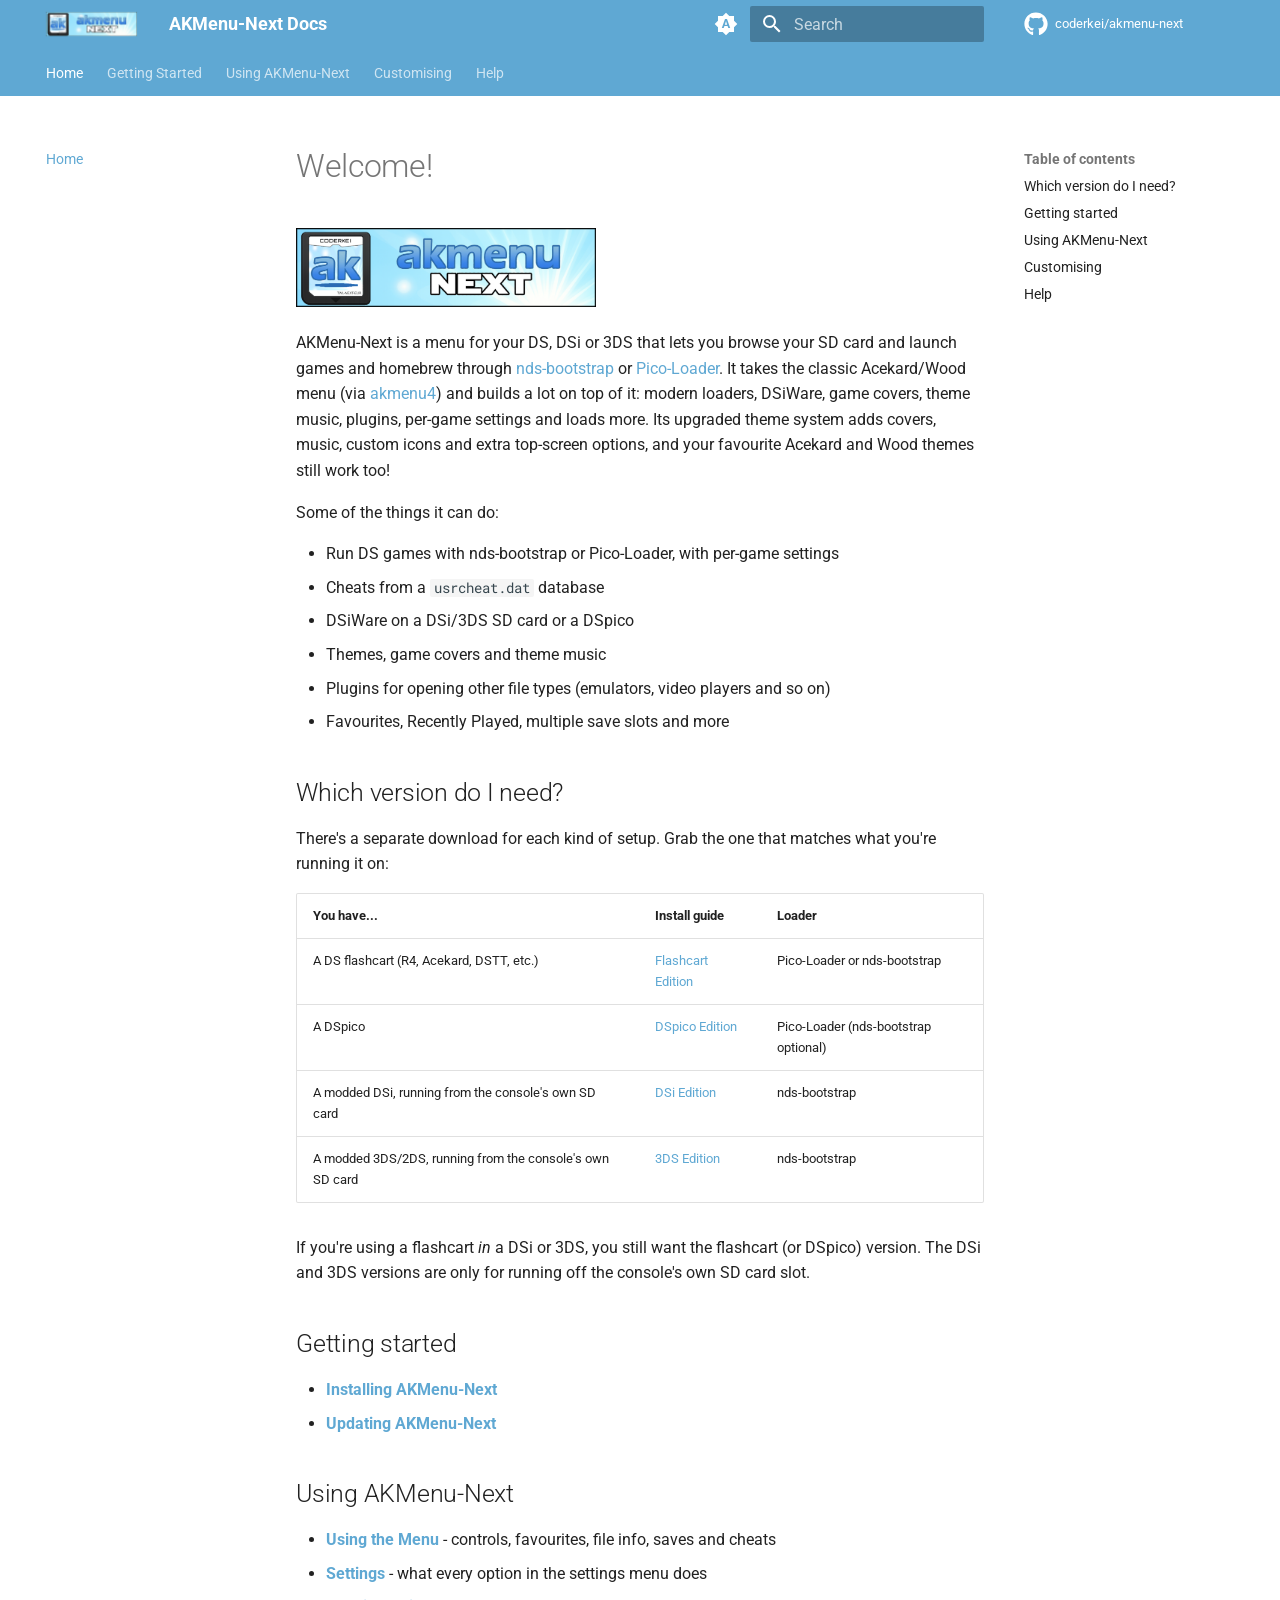
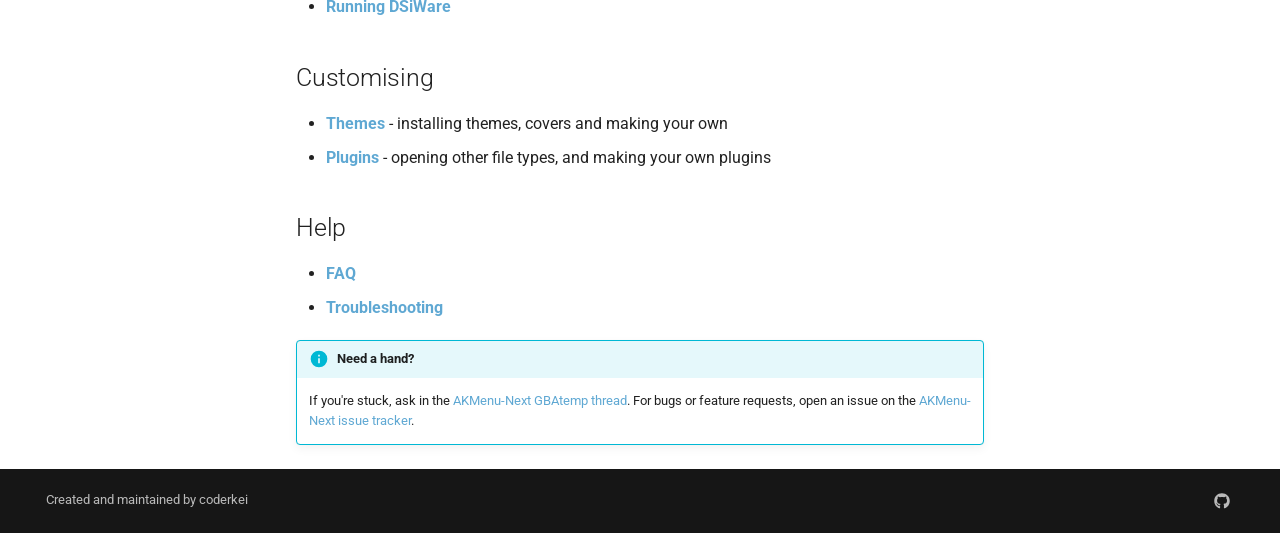
==== commit da53566b: "Deployed ebbf514 with MkDocs version: 1.6.1" ====
--- a/index.html
+++ b/index.html
@@ -19,7 +19,7 @@
       
       
       <link rel="icon" href="images/favicon.png">
-      <meta name="generator" content="mkdocs-1.6.1, mkdocs-material-9.7.7">
+      <meta name="generator" content="mkdocs-1.6.1, mkdocs-material-9.8.1">
     
     
       
@@ -27,10 +27,10 @@
       
     
     
-      <link rel="stylesheet" href="assets/stylesheets/main.ec1eaa64.min.css">
-      
-        
-        <link rel="stylesheet" href="assets/stylesheets/palette.ab4e12ef.min.css">
+      <link rel="stylesheet" href="assets/stylesheets/main.57a0d79d.min.css">
+      
+        
+        <link rel="stylesheet" href="assets/stylesheets/palette.fb2fffe2.min.css">
       
       
 
@@ -257,7 +257,67 @@
           
   
   
-  Guides
+  Getting Started
+
+        </a>
+      </li>
+    
+  
+
+      
+        
+  
+  
+  
+  
+    
+    
+      <li class="md-tabs__item">
+        <a href="guides/using/" class="md-tabs__link">
+          
+  
+  
+  Using AKMenu-Next
+
+        </a>
+      </li>
+    
+  
+
+      
+        
+  
+  
+  
+  
+    
+    
+      <li class="md-tabs__item">
+        <a href="guides/themes/" class="md-tabs__link">
+          
+  
+  
+  Customising
+
+        </a>
+      </li>
+    
+  
+
+      
+        
+  
+  
+  
+  
+    
+    
+      <li class="md-tabs__item">
+        <a href="guides/faq/" class="md-tabs__link">
+          
+  
+  
+  Help
 
         </a>
       </li>
@@ -376,52 +436,57 @@
     <ul class="md-nav__list" data-md-component="toc" data-md-scrollfix>
       
         <li class="md-nav__item">
-  <a href="#akmenu-next-docs" class="md-nav__link">
+  <a href="#which-version-do-i-need" class="md-nav__link">
     <span class="md-ellipsis">
       
-        AKMenu-Next Docs
+        Which version do I need?
       
     </span>
   </a>
   
-    <nav class="md-nav" aria-label="AKMenu-Next Docs">
-      <ul class="md-nav__list">
-        
-          <li class="md-nav__item">
-  <a href="#installing-updating" class="md-nav__link">
+</li>
+      
+        <li class="md-nav__item">
+  <a href="#getting-started" class="md-nav__link">
     <span class="md-ellipsis">
       
-        Installing &amp; Updating
+        Getting started
       
     </span>
   </a>
   
 </li>
-        
-          <li class="md-nav__item">
-  <a href="#plugins-themes-other-guides" class="md-nav__link">
+      
+        <li class="md-nav__item">
+  <a href="#using-akmenu-next" class="md-nav__link">
     <span class="md-ellipsis">
       
-        Plugins, Themes &amp; Other Guides
+        Using AKMenu-Next
       
     </span>
   </a>
   
 </li>
-        
-          <li class="md-nav__item">
-  <a href="#faq-and-troubleshooting" class="md-nav__link">
+      
+        <li class="md-nav__item">
+  <a href="#customising" class="md-nav__link">
     <span class="md-ellipsis">
       
-        FAQ and Troubleshooting
+        Customising
       
     </span>
   </a>
   
 </li>
-        
-      </ul>
-    </nav>
+      
+        <li class="md-nav__item">
+  <a href="#help" class="md-nav__link">
+    <span class="md-ellipsis">
+      
+        Help
+      
+    </span>
+  </a>
   
 </li>
       
@@ -461,7 +526,7 @@
   <span class="md-ellipsis">
     
   
-    Guides
+    Getting Started
   
 
     
@@ -477,7 +542,7 @@
             <span class="md-nav__icon md-icon"></span>
             
   
-    Guides
+    Getting Started
   
 
           </label>
@@ -497,7 +562,148 @@
   <span class="md-ellipsis">
     
   
-    Setting Up AKMenu-Next
+    Installing
+  
+
+    
+  </span>
+  
+  
+
+      </a>
+    </li>
+  
+
+              
+            
+              
+                
+  
+  
+  
+  
+    <li class="md-nav__item">
+      <a href="guides/updating/" class="md-nav__link">
+        
+  
+  
+  <span class="md-ellipsis">
+    
+  
+    Updating
+  
+
+    
+  </span>
+  
+  
+
+      </a>
+    </li>
+  
+
+              
+            
+          </ul>
+        </nav>
+      
+    </li>
+  
+
+    
+      
+      
+  
+  
+  
+  
+    
+    
+    
+    
+      
+      
+    
+    
+    <li class="md-nav__item md-nav__item--nested">
+      
+        
+        
+        <input class="md-nav__toggle md-toggle " type="checkbox" id="__nav_3" >
+        
+          
+          <label class="md-nav__link" for="__nav_3" id="__nav_3_label" tabindex="0">
+            
+  
+  
+  <span class="md-ellipsis">
+    
+  
+    Using AKMenu-Next
+  
+
+    
+  </span>
+  
+  
+
+            <span class="md-nav__icon md-icon"></span>
+          </label>
+        
+        <nav class="md-nav" data-md-level="1" aria-labelledby="__nav_3_label" aria-expanded="false">
+          <label class="md-nav__title" for="__nav_3">
+            <span class="md-nav__icon md-icon"></span>
+            
+  
+    Using AKMenu-Next
+  
+
+          </label>
+          <ul class="md-nav__list" data-md-scrollfix>
+            
+              
+                
+  
+  
+  
+  
+    <li class="md-nav__item">
+      <a href="guides/using/" class="md-nav__link">
+        
+  
+  
+  <span class="md-ellipsis">
+    
+  
+    Using the Menu
+  
+
+    
+  </span>
+  
+  
+
+      </a>
+    </li>
+  
+
+              
+            
+              
+                
+  
+  
+  
+  
+    <li class="md-nav__item">
+      <a href="guides/settings/" class="md-nav__link">
+        
+  
+  
+  <span class="md-ellipsis">
+    
+  
+    Settings
   
 
     
@@ -525,7 +731,7 @@
   <span class="md-ellipsis">
     
   
-    Running DSiWare On AKMenu-Next
+    Running DSiWare
   
 
     
@@ -538,6 +744,176 @@
   
 
               
+            
+          </ul>
+        </nav>
+      
+    </li>
+  
+
+    
+      
+      
+  
+  
+  
+  
+    
+    
+    
+    
+      
+      
+    
+    
+    <li class="md-nav__item md-nav__item--nested">
+      
+        
+        
+        <input class="md-nav__toggle md-toggle " type="checkbox" id="__nav_4" >
+        
+          
+          <label class="md-nav__link" for="__nav_4" id="__nav_4_label" tabindex="0">
+            
+  
+  
+  <span class="md-ellipsis">
+    
+  
+    Customising
+  
+
+    
+  </span>
+  
+  
+
+            <span class="md-nav__icon md-icon"></span>
+          </label>
+        
+        <nav class="md-nav" data-md-level="1" aria-labelledby="__nav_4_label" aria-expanded="false">
+          <label class="md-nav__title" for="__nav_4">
+            <span class="md-nav__icon md-icon"></span>
+            
+  
+    Customising
+  
+
+          </label>
+          <ul class="md-nav__list" data-md-scrollfix>
+            
+              
+                
+  
+  
+  
+  
+    <li class="md-nav__item">
+      <a href="guides/themes/" class="md-nav__link">
+        
+  
+  
+  <span class="md-ellipsis">
+    
+  
+    Themes
+  
+
+    
+  </span>
+  
+  
+
+      </a>
+    </li>
+  
+
+              
+            
+              
+                
+  
+  
+  
+  
+    <li class="md-nav__item">
+      <a href="guides/plugins/" class="md-nav__link">
+        
+  
+  
+  <span class="md-ellipsis">
+    
+  
+    Plugins
+  
+
+    
+  </span>
+  
+  
+
+      </a>
+    </li>
+  
+
+              
+            
+          </ul>
+        </nav>
+      
+    </li>
+  
+
+    
+      
+      
+  
+  
+  
+  
+    
+    
+    
+    
+      
+      
+    
+    
+    <li class="md-nav__item md-nav__item--nested">
+      
+        
+        
+        <input class="md-nav__toggle md-toggle " type="checkbox" id="__nav_5" >
+        
+          
+          <label class="md-nav__link" for="__nav_5" id="__nav_5_label" tabindex="0">
+            
+  
+  
+  <span class="md-ellipsis">
+    
+  
+    Help
+  
+
+    
+  </span>
+  
+  
+
+            <span class="md-nav__icon md-icon"></span>
+          </label>
+        
+        <nav class="md-nav" data-md-level="1" aria-labelledby="__nav_5_label" aria-expanded="false">
+          <label class="md-nav__title" for="__nav_5">
+            <span class="md-nav__icon md-icon"></span>
+            
+  
+    Help
+  
+
+          </label>
+          <ul class="md-nav__list" data-md-scrollfix>
             
               
                 
@@ -554,62 +930,6 @@
     
   
     FAQ
-  
-
-    
-  </span>
-  
-  
-
-      </a>
-    </li>
-  
-
-              
-            
-              
-                
-  
-  
-  
-  
-    <li class="md-nav__item">
-      <a href="guides/plugins/" class="md-nav__link">
-        
-  
-  
-  <span class="md-ellipsis">
-    
-  
-    Plugins
-  
-
-    
-  </span>
-  
-  
-
-      </a>
-    </li>
-  
-
-              
-            
-              
-                
-  
-  
-  
-  
-    <li class="md-nav__item">
-      <a href="guides/themes/" class="md-nav__link">
-        
-  
-  
-  <span class="md-ellipsis">
-    
-  
-    Themes
   
 
     
@@ -685,52 +1005,57 @@
     <ul class="md-nav__list" data-md-component="toc" data-md-scrollfix>
       
         <li class="md-nav__item">
-  <a href="#akmenu-next-docs" class="md-nav__link">
+  <a href="#which-version-do-i-need" class="md-nav__link">
     <span class="md-ellipsis">
       
-        AKMenu-Next Docs
+        Which version do I need?
       
     </span>
   </a>
   
-    <nav class="md-nav" aria-label="AKMenu-Next Docs">
-      <ul class="md-nav__list">
-        
-          <li class="md-nav__item">
-  <a href="#installing-updating" class="md-nav__link">
+</li>
+      
+        <li class="md-nav__item">
+  <a href="#getting-started" class="md-nav__link">
     <span class="md-ellipsis">
       
-        Installing &amp; Updating
+        Getting started
       
     </span>
   </a>
   
 </li>
-        
-          <li class="md-nav__item">
-  <a href="#plugins-themes-other-guides" class="md-nav__link">
+      
+        <li class="md-nav__item">
+  <a href="#using-akmenu-next" class="md-nav__link">
     <span class="md-ellipsis">
       
-        Plugins, Themes &amp; Other Guides
+        Using AKMenu-Next
       
     </span>
   </a>
   
 </li>
-        
-          <li class="md-nav__item">
-  <a href="#faq-and-troubleshooting" class="md-nav__link">
+      
+        <li class="md-nav__item">
+  <a href="#customising" class="md-nav__link">
     <span class="md-ellipsis">
       
-        FAQ and Troubleshooting
+        Customising
       
     </span>
   </a>
   
 </li>
-        
-      </ul>
-    </nav>
+      
+        <li class="md-nav__item">
+  <a href="#help" class="md-nav__link">
+    <span class="md-ellipsis">
+      
+        Help
+      
+    </span>
+  </a>
   
 </li>
       
@@ -756,24 +1081,75 @@
 
 <h1 id="welcome">Welcome!</h1>
 <p><img alt="akmenu-next" src="images/akmenu.png" width="300" /></p>
-<p>Welcome to the AKMenu-Next Documentation site. Please choose a section below for installing or configuring AKMenu-Next.</p>
-<h2 id="akmenu-next-docs">AKMenu-Next Docs</h2>
-<h3 id="installing-updating">Installing &amp; Updating</h3>
+<p>AKMenu-Next is a menu for your DS, DSi or 3DS that lets you browse your SD card and launch games and homebrew through <a href="https://github.com/DS-Homebrew/nds-bootstrap">nds-bootstrap</a> or <a href="https://github.com/LNH-team/pico-loader">Pico-Loader</a>. It takes the classic Acekard/Wood menu (via <a href="https://github.com/lifehackerhansol/akmenu4">akmenu4</a>) and builds a lot on top of it: modern loaders, DSiWare, game covers, theme music, plugins, per-game settings and loads more. Its upgraded theme system adds covers, music, custom icons and extra top-screen options, and your favourite Acekard and Wood themes still work too!</p>
+<p>Some of the things it can do:</p>
+<ul>
+<li>Run DS games with nds-bootstrap or Pico-Loader, with per-game settings</li>
+<li>Cheats from a <code>usrcheat.dat</code> database</li>
+<li>DSiWare on a DSi/3DS SD card or a DSpico</li>
+<li>Themes, game covers and theme music</li>
+<li>Plugins for opening other file types (emulators, video players and so on)</li>
+<li>Favourites, Recently Played, multiple save slots and more</li>
+</ul>
+<h2 id="which-version-do-i-need">Which version do I need?</h2>
+<p>There's a separate download for each kind of setup. Grab the one that matches what you're running it on:</p>
+<table>
+<thead>
+<tr>
+<th>You have...</th>
+<th>Install guide</th>
+<th>Loader</th>
+</tr>
+</thead>
+<tbody>
+<tr>
+<td>A DS flashcart (R4, Acekard, DSTT, etc.)</td>
+<td><a href="guides/akmenu-next/#flashcarts">Flashcart Edition</a></td>
+<td>Pico-Loader or nds-bootstrap</td>
+</tr>
+<tr>
+<td>A DSpico</td>
+<td><a href="guides/akmenu-next/#dspico">DSpico Edition</a></td>
+<td>Pico-Loader (nds-bootstrap optional)</td>
+</tr>
+<tr>
+<td>A modded DSi, running from the console's own SD card</td>
+<td><a href="guides/akmenu-next/#nintendo-dsi">DSi Edition</a></td>
+<td>nds-bootstrap</td>
+</tr>
+<tr>
+<td>A modded 3DS/2DS, running from the console's own SD card</td>
+<td><a href="guides/akmenu-next/#nintendo-3ds">3DS Edition</a></td>
+<td>nds-bootstrap</td>
+</tr>
+</tbody>
+</table>
+<p>If you're using a flashcart <em>in</em> a DSi or 3DS, you still want the flashcart (or DSpico) version. The DSi and 3DS versions are only for running off the console's own SD card slot.</p>
+<h2 id="getting-started">Getting started</h2>
 <ul>
 <li><a href="guides/akmenu-next/"><strong>Installing AKMenu-Next</strong></a></li>
-<li><a href="guides/akmenu-next/"><strong>Updating AKMenu-Next</strong></a></li>
+<li><a href="guides/updating/"><strong>Updating AKMenu-Next</strong></a></li>
 </ul>
-<h3 id="plugins-themes-other-guides">Plugins, Themes &amp; Other Guides</h3>
+<h2 id="using-akmenu-next">Using AKMenu-Next</h2>
 <ul>
-<li><a href="guides/plugins/"><strong>Plugins</strong></a></li>
-<li><a href="guides/themes/"><strong>Themes</strong></a></li>
-<li><a href="guides/dsiware/"><strong>Running DSiWare in AKMenu-Next (DSpico Only)</strong></a></li>
+<li><a href="guides/using/"><strong>Using the Menu</strong></a> - controls, favourites, file info, saves and cheats</li>
+<li><a href="guides/settings/"><strong>Settings</strong></a> - what every option in the settings menu does</li>
+<li><a href="guides/dsiware/"><strong>Running DSiWare</strong></a></li>
 </ul>
-<h3 id="faq-and-troubleshooting">FAQ and Troubleshooting</h3>
+<h2 id="customising">Customising</h2>
+<ul>
+<li><a href="guides/themes/"><strong>Themes</strong></a> - installing themes, covers and making your own</li>
+<li><a href="guides/plugins/"><strong>Plugins</strong></a> - opening other file types, and making your own plugins</li>
+</ul>
+<h2 id="help">Help</h2>
 <ul>
 <li><a href="guides/faq/"><strong>FAQ</strong></a></li>
 <li><a href="guides/troubleshooting/"><strong>Troubleshooting</strong></a></li>
 </ul>
+<div class="admonition info">
+<p class="admonition-title">Need a hand?</p>
+<p>If you're stuck, ask in the <a href="https://gbatemp.net/threads/ds-i-3ds-akmenu-next-wood-frontend-for-nds-bootstrap-pico-loader.665743/">AKMenu-Next GBAtemp thread</a>. For bugs or feature requests, open an issue on the <a href="https://github.com/coderkei/akmenu-next/issues">AKMenu-Next issue tracker</a>.</p>
+</div>
 
 
 
@@ -841,10 +1217,10 @@
     
       
       
-      <script id="__config" type="application/json">{"annotate": null, "base": ".", "features": ["navigation.tabs", "content.tooltips"], "search": "assets/javascripts/workers/search.2c215733.min.js", "tags": null, "translations": {"clipboard.copied": "Copied to clipboard", "clipboard.copy": "Copy to clipboard", "search.result.more.one": "1 more on this page", "search.result.more.other": "# more on this page", "search.result.none": "No matching documents", "search.result.one": "1 matching document", "search.result.other": "# matching documents", "search.result.placeholder": "Type to start searching", "search.result.term.missing": "Missing", "select.version": "Select version"}, "version": null}</script>
-    
-    
-      <script src="assets/javascripts/bundle.d7400e89.min.js"></script>
+      <script id="__config" type="application/json">{"annotate": null, "base": ".", "features": ["navigation.tabs", "content.tooltips"], "search": "assets/javascripts/workers/search.a7633da7.min.js", "tags": null, "translations": {"clipboard.copied": "Copied to clipboard", "clipboard.copy": "Copy to clipboard", "search.result.more.one": "1 more on this page", "search.result.more.other": "# more on this page", "search.result.none": "No matching documents", "search.result.one": "1 matching document", "search.result.other": "# matching documents", "search.result.placeholder": "Type to start searching", "search.result.term.missing": "Missing", "select.version": "Select version"}, "version": null}</script>
+    
+    
+      <script src="assets/javascripts/bundle.a5f9d56c.min.js"></script>
       
     
   </body>
--- a/assets/stylesheets/main.57a0d79d.min.css
+++ b/assets/stylesheets/main.57a0d79d.min.css
@@ -0,0 +1,6 @@
+@charset "UTF-8";html{box-sizing:border-box;-webkit-text-size-adjust:none;-moz-text-size-adjust:none;text-size-adjust:none}*,:after,:before{box-sizing:inherit}@media(prefers-reduced-motion){*,:after,:before{transition:none!important}}body{margin:0;-webkit-font-smoothing:antialiased;-moz-osx-font-smoothing:grayscale;--md-text-font-family:var(--md-text-font, _),
+    -apple-system, BlinkMacSystemFont, Helvetica, Arial, sans-serif;--md-code-font-family:var(--md-code-font, _),
+    SFMono-Regular, Consolas, Menlo, monospace}.md-typeset code:not(.focus-visible),a,button,input,label{-webkit-tap-highlight-color:transparent}a{color:inherit;text-decoration:none}hr{box-sizing:initial;display:block;height:.05rem;padding:0;overflow:visible;border:0}small{font-size:80%}sub,sup{line-height:1em}img{border-style:none}table{border-spacing:0;border-collapse:initial}td,th{font-weight:400;vertical-align:top}button{padding:0;margin:0;font-family:inherit;font-size:inherit;background:#0000;border:0}input{border:0;outline:none}:root{--md-primary-fg-color:#4051b5;--md-primary-fg-color--light:#5d6cc0;--md-primary-fg-color--dark:#303fa1;--md-primary-bg-color:#fff;--md-primary-bg-color--light:#ffffffb3;--md-accent-fg-color:#526cfe;--md-accent-fg-color--transparent:#526cfe1a;--md-accent-bg-color:#fff;--md-accent-bg-color--light:#ffffffb3;--md-typeset-table-sort-icon:url("data:image/svg+xml;charset=utf-8,<svg xmlns='http://www.w3.org/2000/svg' viewBox='0 0 24 24'><path d='m18 21-4-4h3V7h-3l4-4 4 4h-3v10h3M2 19v-2h10v2M2 13v-2h7v2M2 7V5h4v2z'/></svg>");--md-typeset-table-sort-icon--asc:url("data:image/svg+xml;charset=utf-8,<svg xmlns='http://www.w3.org/2000/svg' viewBox='0 0 24 24'><path d='M19 17h3l-4 4-4-4h3V3h2M2 17h10v2H2M6 5v2H2V5m0 6h7v2H2z'/></svg>");--md-typeset-table-sort-icon--desc:url("data:image/svg+xml;charset=utf-8,<svg xmlns='http://www.w3.org/2000/svg' viewBox='0 0 24 24'><path d='M19 7h3l-4-4-4 4h3v14h2M2 17h10v2H2M6 5v2H2V5m0 6h7v2H2z'/></svg>")}[data-md-color-scheme=default]{color-scheme:light}[data-md-color-scheme=default] img[src$="#gh-dark-mode-only"],[data-md-color-scheme=default] img[src$="#only-dark"]{display:none}:root,[data-md-color-scheme=default]{--md-hue:225deg;--md-default-fg-color:#000000de;--md-default-fg-color--light:#0000008a;--md-default-fg-color--lighter:#00000052;--md-default-fg-color--lightest:#00000012;--md-default-bg-color:#fff;--md-default-bg-color--light:#ffffffb3;--md-default-bg-color--lighter:#ffffff4d;--md-default-bg-color--lightest:#ffffff1f;--md-code-fg-color:#36464e;--md-code-bg-color:#f5f5f5;--md-code-bg-color--light:#f5f5f5b3;--md-code-bg-color--lighter:#f5f5f54d;--md-code-hl-color:#4287ff;--md-code-hl-color--light:#4287ff1a;--md-code-hl-number-color:#d52a2a;--md-code-hl-special-color:#db1457;--md-code-hl-function-color:#a846b9;--md-code-hl-constant-color:#6e59d9;--md-code-hl-keyword-color:#3f6ec6;--md-code-hl-string-color:#1c7d4d;--md-code-hl-name-color:var(--md-code-fg-color);--md-code-hl-operator-color:var(--md-default-fg-color--light);--md-code-hl-punctuation-color:var(--md-default-fg-color--light);--md-code-hl-comment-color:var(--md-default-fg-color--light);--md-code-hl-generic-color:var(--md-default-fg-color--light);--md-code-hl-variable-color:var(--md-default-fg-color--light);--md-typeset-color:var(--md-default-fg-color);--md-typeset-a-color:var(--md-primary-fg-color);--md-typeset-del-color:#f5503d26;--md-typeset-ins-color:#0bd57026;--md-typeset-kbd-color:#fafafa;--md-typeset-kbd-accent-color:#fff;--md-typeset-kbd-border-color:#b8b8b8;--md-typeset-mark-color:#ffff0080;--md-typeset-table-color:#0000001f;--md-typeset-table-color--light:#00000009;--md-admonition-fg-color:var(--md-default-fg-color);--md-admonition-bg-color:var(--md-default-bg-color);--md-warning-fg-color:#000000de;--md-warning-bg-color:#ff9;--md-footer-fg-color:#fff;--md-footer-fg-color--light:#ffffffb3;--md-footer-fg-color--lighter:#ffffff73;--md-footer-bg-color:#000000de;--md-footer-bg-color--dark:#00000052;--md-shadow-z1:0 0.2rem 0.5rem #0000000d,
+    0 0 0.05rem #0000001a;--md-shadow-z2:0 0.2rem 0.5rem #0000001a,
+    0 0 0.05rem #00000040;--md-shadow-z3:0 0.2rem 0.5rem #0003,
+    0 0 0.05rem #00000059}.md-icon svg{display:block;width:1.2rem;height:1.2rem;fill:currentcolor}aside,body,input{font-family:var(--md-text-font-family);font-feature-settings:"kern","liga";color:var(--md-typeset-color)}code,kbd,pre{font-family:var(--md-code-font-family);font-feature-settings:"kern"}.md-typeset{font-size:.8rem;line-height:1.6;overflow-wrap:break-word;-webkit-print-color-adjust:exact;color-adjust:exact}@media print{.md-typeset{font-size:.68rem}.md-typeset code,.md-typeset kbd,.md-typeset pre{white-space:pre-wrap}}.md-typeset blockquote,.md-typeset dl,.md-typeset figure,.md-typeset ol,.md-typeset pre,.md-typeset ul{margin-top:1em;margin-bottom:1em}.md-typeset h1{margin:0 0 1.25em;font-size:2em;line-height:1.3;color:var(--md-default-fg-color--light)}.md-typeset h1,.md-typeset h2{font-weight:300;letter-spacing:-.01em}.md-typeset h2{margin:1.6em 0 .64em;font-size:1.5625em;line-height:1.4}.md-typeset h3{margin:1.6em 0 .8em;font-size:1.25em;font-weight:400;line-height:1.5;letter-spacing:-.01em}.md-typeset h2+h3{margin-top:.8em}.md-typeset h4{margin:1em 0;font-weight:700;letter-spacing:-.01em}.md-typeset h5,.md-typeset h6{margin:1.25em 0;font-size:.8em;font-weight:700;color:var(--md-default-fg-color--light);letter-spacing:-.01em}.md-typeset h5{text-transform:uppercase}.md-typeset h5 code{text-transform:none}.md-typeset hr{display:flow-root;margin:1.5em 0;border-bottom:.05rem solid var(--md-default-fg-color--lightest)}.md-typeset a{color:var(--md-typeset-a-color);word-break:break-word}.md-typeset a,.md-typeset a:before{transition:color 125ms}.md-typeset a:focus,.md-typeset a:hover{color:var(--md-accent-fg-color)}.md-typeset a:focus code,.md-typeset a:hover code{color:var(--md-accent-fg-color);background-color:var(--md-accent-fg-color--transparent)}.md-typeset a code{color:var(--md-typeset-a-color)}.md-typeset a.focus-visible{outline-color:var(--md-accent-fg-color);outline-offset:.2rem}.md-typeset code,.md-typeset kbd,.md-typeset pre{font-variant-ligatures:none;color:var(--md-code-fg-color);direction:ltr;transition:background-color 125ms}.md-typeset code{padding:0 .2941176471em;font-size:.85em;word-break:break-word;background-color:var(--md-code-bg-color);border-radius:.1rem;-webkit-box-decoration-break:clone;box-decoration-break:clone;transition:color 125ms,background-color 125ms}.md-typeset code:not(.focus-visible){outline:none}.md-typeset pre{position:relative;display:flow-root;line-height:1.4}.md-typeset pre>code{display:block;padding:.7720588235em 1.1764705882em;margin:0;overflow:auto;word-break:normal;touch-action:auto;scrollbar-color:var(--md-default-fg-color--lighter) #0000;scrollbar-width:thin;outline-color:var(--md-accent-fg-color);box-shadow:none;-webkit-box-decoration-break:slice;box-decoration-break:slice}.md-typeset pre>code:hover{scrollbar-color:var(--md-accent-fg-color) #0000}.md-typeset pre>code::-webkit-scrollbar{width:.2rem;height:.2rem}.md-typeset pre>code::-webkit-scrollbar-thumb{background-color:var(--md-default-fg-color--lighter)}.md-typeset pre>code::-webkit-scrollbar-thumb:hover{background-color:var(--md-accent-fg-color)}.md-typeset kbd{display:inline-block;padding:0 .6666666667em;font-size:.75em;color:var(--md-default-fg-color);word-break:break-word;vertical-align:text-top;background-color:var(--md-typeset-kbd-color);border-radius:.1rem;box-shadow:0 .1rem 0 .05rem var(--md-typeset-kbd-border-color),0 .1rem 0 var(--md-typeset-kbd-border-color),0 -.1rem .2rem var(--md-typeset-kbd-accent-color) inset}.md-typeset mark{color:inherit;word-break:break-word;background-color:var(--md-typeset-mark-color);-webkit-box-decoration-break:clone;box-decoration-break:clone}.md-typeset abbr{text-decoration:none;cursor:help}.md-typeset [data-preview],.md-typeset abbr{border-bottom:.05rem dotted var(--md-default-fg-color--light)}.md-typeset small{opacity:.75}[dir=ltr] .md-typeset sub,[dir=ltr] .md-typeset sup{margin-left:.078125em}[dir=rtl] .md-typeset sub,[dir=rtl] .md-typeset sup{margin-right:.078125em}[dir=ltr] .md-typeset blockquote{padding-left:.6rem;border-left:.2rem solid var(--md-default-fg-color--lighter)}[dir=rtl] .md-typeset blockquote{padding-right:.6rem;border-right:.2rem solid var(--md-default-fg-color--lighter)}.md-typeset blockquote{margin-left:0;margin-right:0;color:var(--md-default-fg-color--light)}.md-typeset ul{list-style-type:disc}.md-typeset ul[type]{list-style-type:revert-layer}[dir=ltr] .md-typeset ol,[dir=ltr] .md-typeset ol li ol,[dir=ltr] .md-typeset ol li ul,[dir=ltr] .md-typeset ul,[dir=ltr] .md-typeset ul li ol,[dir=ltr] .md-typeset ul li ul{margin-left:.625em}[dir=rtl] .md-typeset ol,[dir=rtl] .md-typeset ol li ol,[dir=rtl] .md-typeset ol li ul,[dir=rtl] .md-typeset ul,[dir=rtl] .md-typeset ul li ol,[dir=rtl] .md-typeset ul li ul{margin-right:.625em}.md-typeset ol,.md-typeset ul{padding:0}.md-typeset ol:not([hidden]),.md-typeset ul:not([hidden]){display:flow-root}.md-typeset ol ol,.md-typeset ul ol{list-style-type:lower-alpha}.md-typeset ol ol ol,.md-typeset ul ol ol{list-style-type:lower-roman}.md-typeset ol ol ol ol,.md-typeset ul ol ol ol{list-style-type:upper-alpha}.md-typeset ol ol ol ol ol,.md-typeset ul ol ol ol ol{list-style-type:upper-roman}.md-typeset ol[type],.md-typeset ul[type]{list-style-type:revert-layer}[dir=ltr] .md-typeset ol li,[dir=ltr] .md-typeset ul li{margin-left:1.25em}[dir=rtl] .md-typeset ol li,[dir=rtl] .md-typeset ul li{margin-right:1.25em}.md-typeset ol li,.md-typeset ul li{margin-bottom:.5em}.md-typeset ol li blockquote,.md-typeset ol li p,.md-typeset ul li blockquote,.md-typeset ul li p{margin:.5em 0}.md-typeset ol li:last-child,.md-typeset ul li:last-child{margin-bottom:0}.md-typeset ol li ol,.md-typeset ol li ul,.md-typeset ul li ol,.md-typeset ul li ul{margin-top:.5em;margin-bottom:.5em}[dir=ltr] .md-typeset dd{margin-left:1.875em}[dir=rtl] .md-typeset dd{margin-right:1.875em}.md-typeset dd{margin-top:1em;margin-bottom:1.5em}.md-typeset img,.md-typeset svg,.md-typeset video{max-width:100%;height:auto}.md-typeset img[align=left]{margin:1em 1em 1em 0}.md-typeset img[align=right]{margin:1em 0 1em 1em}.md-typeset img[align]:only-child{margin-top:0}.md-typeset figure{display:flow-root;width:fit-content;max-width:100%;margin:1em auto;text-align:center}.md-typeset figure img{display:block;margin:0 auto}.md-typeset figcaption{max-width:24rem;margin:1em auto;font-style:italic}.md-typeset iframe{max-width:100%}.md-typeset table:not([class]){display:inline-block;max-width:100%;overflow:auto;font-size:.64rem;touch-action:auto;background-color:var(--md-default-bg-color);border:.05rem solid var(--md-typeset-table-color);border-radius:.1rem}@media print{.md-typeset table:not([class]){display:table}}.md-typeset table:not([class])+*{margin-top:1.5em}.md-typeset table:not([class]) td>:first-child,.md-typeset table:not([class]) th>:first-child{margin-top:0}.md-typeset table:not([class]) td>:last-child,.md-typeset table:not([class]) th>:last-child{margin-bottom:0}.md-typeset table:not([class]) td:not([align]),.md-typeset table:not([class]) th:not([align]){text-align:left}[dir=rtl] .md-typeset table:not([class]) td:not([align]),[dir=rtl] .md-typeset table:not([class]) th:not([align]){text-align:right}.md-typeset table:not([class]) th{min-width:5rem;padding:.9375em 1.25em;font-weight:700;vertical-align:top}.md-typeset table:not([class]) td{padding:.9375em 1.25em;vertical-align:top;border-top:.05rem solid var(--md-typeset-table-color)}.md-typeset table:not([class]) tbody tr{transition:background-color 125ms}.md-typeset table:not([class]) tbody tr:hover{background-color:var(--md-typeset-table-color--light);box-shadow:0 .05rem 0 var(--md-default-bg-color) inset}.md-typeset table:not([class]) a{word-break:normal}.md-typeset table th[role=columnheader]{cursor:pointer}[dir=ltr] .md-typeset table th[role=columnheader]:after{margin-left:.5em}[dir=rtl] .md-typeset table th[role=columnheader]:after{margin-right:.5em}.md-typeset table th[role=columnheader]:after{display:inline-block;width:1.2em;height:1.2em;vertical-align:text-bottom;content:"";-webkit-mask-image:var(--md-typeset-table-sort-icon);mask-image:var(--md-typeset-table-sort-icon);-webkit-mask-repeat:no-repeat;mask-repeat:no-repeat;-webkit-mask-size:contain;mask-size:contain;transition:background-color 125ms}.md-typeset table th[role=columnheader]:hover:after{background-color:var(--md-default-fg-color--lighter)}.md-typeset table th[role=columnheader][aria-sort=ascending]:after{background-color:var(--md-default-fg-color--light);-webkit-mask-image:var(--md-typeset-table-sort-icon--asc);mask-image:var(--md-typeset-table-sort-icon--asc)}.md-typeset table th[role=columnheader][aria-sort=descending]:after{background-color:var(--md-default-fg-color--light);-webkit-mask-image:var(--md-typeset-table-sort-icon--desc);mask-image:var(--md-typeset-table-sort-icon--desc)}.md-typeset__scrollwrap{margin:1em -.8rem;overflow-x:auto;touch-action:auto}.md-typeset__table{display:inline-block;padding:0 .8rem;margin-bottom:.5em}@media print{.md-typeset__table{display:block}}html .md-typeset__table table{display:table;width:100%;margin:0;overflow:hidden}@media screen and (max-width:44.984375em){.md-content__inner>pre{margin:1em -.8rem}.md-content__inner>pre code{border-radius:0}}.md-typeset .md-author{position:relative;display:block;flex-shrink:0;width:1.6rem;height:1.6rem;overflow:hidden;border-radius:100%;transition:color 125ms,transform 125ms}.md-typeset .md-author img{display:block}.md-typeset .md-author--more{font-size:.6rem;font-weight:700;line-height:1.6rem;color:var(--md-default-fg-color--lighter);text-align:center;background:var(--md-default-fg-color--lightest)}.md-typeset .md-author--long{width:2.4rem;height:2.4rem}.md-typeset a.md-author{transform:scale(1)}.md-typeset a.md-author img{filter:grayscale(100%) opacity(75%);border-radius:100%;transition:filter 125ms}.md-typeset a.md-author:focus,.md-typeset a.md-author:hover{z-index:1;transform:scale(1.1)}.md-typeset a.md-author:focus img,.md-typeset a.md-author:hover img{filter:grayscale(0)}.md-banner{overflow:auto;color:var(--md-footer-fg-color);background-color:var(--md-footer-bg-color)}@media print{.md-banner{display:none}}.md-banner--warning{color:var(--md-warning-fg-color);background-color:var(--md-warning-bg-color)}.md-banner__inner{padding:0 .8rem;margin:.6rem auto;font-size:.7rem}[dir=ltr] .md-banner__button{float:right}[dir=rtl] .md-banner__button{float:left}.md-banner__button{color:inherit;cursor:pointer;transition:opacity .25s}.no-js .md-banner__button{display:none}.md-banner__button:hover{opacity:.7}html{height:100%;overflow-x:hidden;font-size:125%}@media screen and (min-width:100em){html{font-size:137.5%}}@media screen and (min-width:125em){html{font-size:150%}}body{position:relative;display:flex;flex-direction:column;width:100%;min-height:100%;font-size:.5rem;background-color:var(--md-default-bg-color)}@media print{body{display:block}}@media screen and (max-width:59.984375em){body[data-md-scrolllock]{position:fixed}}.md-grid{max-width:61rem;margin-left:auto;margin-right:auto}.md-container{display:flex;flex-grow:1;flex-direction:column}@media print{.md-container{display:block}}.md-main{flex-grow:1}.md-main__inner{display:flex;height:100%;margin-top:1.5rem}.md-ellipsis{overflow:hidden;text-overflow:ellipsis}.md-toggle{display:none}.md-option{position:absolute;width:0;height:0;opacity:0}.md-option:checked+label:not([hidden]){display:block}.md-option.focus-visible+label{outline-style:auto;outline-color:var(--md-accent-fg-color)}.md-skip{position:fixed;z-index:-1;padding:.3rem .5rem;margin:.5rem;font-size:.64rem;color:var(--md-default-bg-color);background-color:var(--md-default-fg-color);border-radius:.1rem;outline-color:var(--md-accent-fg-color);opacity:0;transform:translateY(.4rem)}.md-skip:focus{z-index:10;opacity:1;transition:transform .25s cubic-bezier(.4,0,.2,1),opacity 175ms 75ms;transform:translateY(0)}@page{margin:25mm}:root{--md-clipboard-icon:url("data:image/svg+xml;charset=utf-8,<svg xmlns='http://www.w3.org/2000/svg' viewBox='0 0 24 24'><path d='M19 21H8V7h11m0-2H8a2 2 0 0 0-2 2v14a2 2 0 0 0 2 2h11a2 2 0 0 0 2-2V7a2 2 0 0 0-2-2m-3-4H4a2 2 0 0 0-2 2v14h2V3h12z'/></svg>");--md-code-select-icon:url("data:image/svg+xml;charset=utf-8,<svg xmlns='http://www.w3.org/2000/svg' viewBox='0 0 24 24'><path d='M19 19h-4v2h4c1.1 0 2-.9 2-2v-4h-2m0-12h-4v2h4v4h2V5c0-1.1-.9-2-2-2M5 5h4V3H5c-1.1 0-2 .9-2 2v4h2m0 6H3v4c0 1.1.9 2 2 2h4v-2H5zm2-4h2v2H7zm4 0h2v2h-2zm4 0h2v2h-2zM7 7h2v2H7zm4 0h2v2h-2zm4 0h2v2h-2zm-8 8h2v2H7zm4 0h2v2h-2zm4 0h2v2h-2z'/></svg>");--md-code-copy-icon:url("data:image/svg+xml;charset=utf-8,<svg xmlns='http://www.w3.org/2000/svg' viewBox='0 0 24 24'><path d='M19 21H8V7h11m0-2H8a2 2 0 0 0-2 2v14a2 2 0 0 0 2 2h11a2 2 0 0 0 2-2V7a2 2 0 0 0-2-2m-3-4H4a2 2 0 0 0-2 2v14h2V3h12z'/></svg>")}.md-clipboard{z-index:1;width:1.5em;height:1.5em;color:var(--md-default-fg-color--lightest);cursor:pointer;border-radius:.1rem;outline-color:var(--md-accent-fg-color);outline-offset:.1rem;transition:color .25s}@media print{.md-clipboard{display:none}}.md-clipboard:not(.focus-visible){outline:none;-webkit-tap-highlight-color:transparent}:hover>.md-clipboard{color:var(--md-default-fg-color--light)}.md-clipboard:focus,.md-clipboard:hover{color:var(--md-accent-fg-color)}.md-clipboard:after{display:block;width:1.125em;height:1.125em;margin:0 auto;content:"";background-color:currentcolor;-webkit-mask-image:var(--md-clipboard-icon);mask-image:var(--md-clipboard-icon);-webkit-mask-repeat:no-repeat;mask-repeat:no-repeat;-webkit-mask-position:center;mask-position:center;-webkit-mask-size:contain;mask-size:contain}.md-clipboard--inline{cursor:pointer}.md-clipboard--inline code{transition:color .25s,background-color .25s}.md-clipboard--inline:focus code,.md-clipboard--inline:hover code{color:var(--md-accent-fg-color);background-color:var(--md-accent-fg-color--transparent)}.md-typeset .md-code__content{display:grid}.md-code__nav{position:absolute;top:.25em;right:.25em;z-index:1;display:flex;gap:.2rem;padding:.2rem;background-color:var(--md-code-bg-color--lighter);border-radius:.1rem;transition:background-color .25s}:hover>.md-code__nav{background-color:var(--md-code-bg-color--light)}.md-code__button{display:block;width:1.5em;height:1.5em;color:var(--md-default-fg-color--lightest);cursor:pointer;outline-color:var(--md-accent-fg-color);outline-offset:.1rem;transition:color .25s}:hover>*>.md-code__button{color:var(--md-default-fg-color--light)}.md-code__button.focus-visible,.md-code__button:hover{color:var(--md-accent-fg-color)}.md-code__button--active{color:var(--md-default-fg-color)!important}.md-code__button:after{display:block;width:1.125em;height:1.125em;margin:0 auto;content:"";background-color:currentcolor;-webkit-mask-repeat:no-repeat;mask-repeat:no-repeat;-webkit-mask-position:center;mask-position:center;-webkit-mask-size:contain;mask-size:contain}.md-code__button[data-md-type=select]:after{-webkit-mask-image:var(--md-code-select-icon);mask-image:var(--md-code-select-icon)}.md-code__button[data-md-type=copy]:after{-webkit-mask-image:var(--md-code-copy-icon);mask-image:var(--md-code-copy-icon)}@keyframes consent{0%{opacity:0;transform:translateY(100%)}to{opacity:1;transform:translateY(0)}}@keyframes overlay{0%{opacity:0}to{opacity:1}}.md-consent__overlay{position:fixed;top:0;z-index:5;width:100%;height:100%;background-color:#0000008a;-webkit-backdrop-filter:blur(.1rem);backdrop-filter:blur(.1rem);opacity:1;animation:overlay .25s both}.md-consent__inner{position:fixed;bottom:0;z-index:5;width:100%;max-height:100%;padding:0;overflow:auto;background-color:var(--md-default-bg-color);border:0;border-radius:.1rem;box-shadow:0 0 .2rem #0000001a,0 .2rem .4rem #0003;animation:consent .5s cubic-bezier(.1,.7,.1,1) both}.md-consent__form{padding:.8rem}.md-consent__settings{display:none;margin:1em 0}input:checked+.md-consent__settings{display:block}.md-consent__controls{margin-bottom:.8rem}.md-typeset .md-consent__controls .md-button{display:inline}@media screen and (max-width:44.984375em){.md-typeset .md-consent__controls .md-button{display:block;width:100%;margin-top:.4rem;text-align:center}}.md-consent label{cursor:pointer}.md-content{flex-grow:1;min-width:0}.md-content__inner{padding-top:.6rem;margin:0 .8rem 1.2rem}@media screen and (min-width:76.25em){[dir=ltr] .md-sidebar--primary:not([hidden])~.md-content>.md-content__inner,[dir=rtl] .md-sidebar--secondary:not([hidden])~.md-content>.md-content__inner{margin-left:1.2rem}[dir=ltr] .md-sidebar--secondary:not([hidden])~.md-content>.md-content__inner,[dir=rtl] .md-sidebar--primary:not([hidden])~.md-content>.md-content__inner{margin-right:1.2rem}}.md-content__inner:before{display:block;height:.4rem;content:""}.md-content__inner>:last-child{margin-bottom:0}[dir=ltr] .md-content__button{float:right;margin-left:.4rem}[dir=rtl] .md-content__button{float:left;margin-right:.4rem}.md-content__button{padding:0;margin:.4rem 0}@media print{.md-content__button{display:none}}.md-typeset .md-content__button{color:var(--md-default-fg-color--lighter)}.md-content__button svg{display:inline;vertical-align:top}[dir=rtl] .md-content__button svg{transform:scaleX(-1)}[dir=ltr] .md-dialog{right:.8rem}[dir=rtl] .md-dialog{left:.8rem}.md-dialog{position:fixed;bottom:.8rem;z-index:4;min-width:11.1rem;padding:.4rem .6rem;pointer-events:none;background-color:var(--md-default-fg-color);border-radius:.1rem;box-shadow:var(--md-shadow-z3);opacity:0;transition:transform 0s .4s,opacity .4s;transform:translateY(100%)}@media print{.md-dialog{display:none}}.md-dialog--active{pointer-events:auto;opacity:1;transition:transform .4s cubic-bezier(.075,.85,.175,1),opacity .4s;transform:translateY(0)}.md-dialog__inner{font-size:.7rem;color:var(--md-default-bg-color)}.md-feedback{margin:2em 0 1em;text-align:center}.md-feedback fieldset{padding:0;margin:0;border:none}.md-feedback__title{margin:1em auto;font-weight:700}.md-feedback__inner{position:relative}.md-feedback__list{position:relative;display:flex;flex-wrap:wrap;place-content:baseline center}.md-feedback__list:hover .md-icon:not(:disabled){color:var(--md-default-fg-color--lighter)}:disabled .md-feedback__list{min-height:1.8rem}.md-feedback__icon{flex-shrink:0;margin:0 .1rem;color:var(--md-default-fg-color--light);cursor:pointer;transition:color 125ms}.md-feedback__icon:not(:disabled).md-icon:hover{color:var(--md-accent-fg-color)}.md-feedback__icon:disabled{color:var(--md-default-fg-color--lightest);pointer-events:none}.md-feedback__note{position:relative;opacity:0;transition:transform .4s cubic-bezier(.1,.7,.1,1),opacity .15s;transform:translateY(.4rem)}.md-feedback__note>*{max-width:16rem;margin:0 auto}:disabled .md-feedback__note{opacity:1;transform:translateY(0)}@media print{.md-feedback,.md-footer{display:none}}.md-footer{color:var(--md-footer-fg-color);background-color:var(--md-footer-bg-color)}.md-footer__inner{justify-content:space-between;padding:.2rem;overflow:auto}.md-footer__inner:not([hidden]){display:flex}.md-footer__link{display:flex;flex-grow:.01;align-items:end;max-width:100%;margin-top:1rem;margin-bottom:.4rem;overflow:hidden;outline-color:var(--md-accent-fg-color);transition:opacity .25s}.md-footer__link:focus,.md-footer__link:hover{opacity:.7}[dir=rtl] .md-footer__link svg{transform:scaleX(-1)}@media screen and (max-width:44.984375em){.md-footer__link--prev{flex-shrink:0}.md-footer__link--prev .md-footer__title{display:none}}[dir=ltr] .md-footer__link--next{margin-left:auto}.md-footer__link--next{text-align:right}[dir=rtl] .md-footer__link--next{margin-right:auto;text-align:left}.md-footer__title{flex-grow:1;max-width:calc(100% - 2.4rem);padding:0 1rem;margin-bottom:.7rem;font-size:.9rem;white-space:nowrap}.md-footer__button{padding:.4rem;margin:.2rem}.md-footer__direction{font-size:.64rem;opacity:.7}.md-footer-meta{background-color:var(--md-footer-bg-color--dark)}.md-footer-meta__inner{display:flex;flex-wrap:wrap;justify-content:space-between;padding:.2rem}html .md-footer-meta.md-typeset a{color:var(--md-footer-fg-color--light)}html .md-footer-meta.md-typeset a:focus,html .md-footer-meta.md-typeset a:hover{color:var(--md-footer-fg-color)}.md-copyright{width:100%;padding:.4rem 0;margin:auto .6rem;font-size:.64rem;color:var(--md-footer-fg-color--lighter)}.md-copyright__highlight{color:var(--md-footer-fg-color--light)}.md-social{display:inline-flex;gap:.2rem;padding:.2rem 0 .6rem;margin:0 .4rem}@media screen and (min-width:45em){.md-copyright{width:auto}.md-social{padding:.6rem 0}}.md-social__link{display:inline-block;width:1.6rem;height:1.6rem;text-align:center}.md-social__link:before{line-height:1.9}.md-social__link svg{max-height:.8rem;vertical-align:-25%;fill:currentcolor}.md-typeset .md-button{display:inline-block;padding:.625em 2em;font-weight:700;color:var(--md-primary-fg-color);cursor:pointer;border:.1rem solid;border-radius:.1rem;transition:color 125ms,background-color 125ms,border-color 125ms}.md-typeset .md-button--primary{color:var(--md-primary-bg-color);background-color:var(--md-primary-fg-color);border-color:var(--md-primary-fg-color)}.md-typeset .md-button:focus,.md-typeset .md-button:hover{color:var(--md-accent-bg-color);background-color:var(--md-accent-fg-color);border-color:var(--md-accent-fg-color)}[dir=ltr] .md-typeset .md-input,[dir=rtl] .md-typeset .md-input{border-top-left-radius:.1rem}[dir=ltr] .md-typeset .md-input,[dir=rtl] .md-typeset .md-input{border-top-right-radius:.1rem}.md-typeset .md-input{height:1.8rem;padding:0 .6rem;font-size:.8rem;border-bottom:.1rem solid var(--md-default-fg-color--lighter);box-shadow:var(--md-shadow-z1);transition:border .25s,box-shadow .25s}.md-typeset .md-input:focus,.md-typeset .md-input:hover{border-bottom-color:var(--md-accent-fg-color);box-shadow:var(--md-shadow-z2)}.md-typeset .md-input--stretch{width:100%}.md-header{position:sticky;left:0;right:0;top:0;z-index:4;display:block;color:var(--md-primary-bg-color);background-color:var(--md-primary-fg-color);box-shadow:0 0 .2rem #0000,0 .2rem .4rem #0000}@media print{.md-header{display:none}}.md-header[hidden]{transition:transform .25s cubic-bezier(.8,0,.6,1),box-shadow .25s;transform:translateY(-100%)}.md-header--shadow{box-shadow:0 0 .2rem #0000001a,0 .2rem .4rem #0003;transition:transform .25s cubic-bezier(.1,.7,.1,1),box-shadow .25s}.md-header__inner{display:flex;align-items:center;padding:0 .2rem}.md-header__button{position:relative;z-index:1;padding:.4rem;margin:.2rem;color:currentcolor;vertical-align:middle;cursor:pointer;outline-color:var(--md-accent-fg-color);transition:opacity .25s}.md-header__button:hover{opacity:.7}.md-header__button:not([hidden]){display:inline-block}.md-header__button:not(.focus-visible){outline:none;-webkit-tap-highlight-color:transparent}.md-header__button.md-logo{padding:.4rem;margin:.2rem}@media screen and (max-width:76.234375em){.md-header__button.md-logo{display:none}}.md-header__button.md-logo img,.md-header__button.md-logo svg{display:block;width:auto;height:1.2rem;fill:currentcolor}@media screen and (min-width:60em){.md-header__button[for=__search]{display:none}}.no-js .md-header__button[for=__search]{display:none}[dir=rtl] .md-header__button[for=__search] svg{transform:scaleX(-1)}@media screen and (min-width:76.25em){.md-header__button[for=__drawer]{display:none}}.md-header__topic{position:absolute;display:flex;max-width:100%;white-space:nowrap;transition:transform .4s cubic-bezier(.1,.7,.1,1),opacity .15s}.md-header__topic+.md-header__topic{z-index:-1;pointer-events:none;opacity:0;transition:transform .4s cubic-bezier(1,.7,.1,.1),opacity .15s;transform:translateX(1.25rem)}[dir=rtl] .md-header__topic+.md-header__topic{transform:translateX(-1.25rem)}.md-draft,.md-header__topic:first-child,.md-nav__title{font-weight:700}[dir=ltr] .md-header__title{margin-left:1rem;margin-right:.4rem}[dir=rtl] .md-header__title{margin-right:1rem;margin-left:.4rem}.md-header__title{flex-grow:1;height:2.4rem;font-size:.9rem;line-height:2.4rem}.md-header__title--active .md-header__topic{z-index:-1;pointer-events:none;opacity:0;transition:transform .4s cubic-bezier(1,.7,.1,.1),opacity .15s;transform:translateX(-1.25rem)}[dir=rtl] .md-header__title--active .md-header__topic{transform:translateX(1.25rem)}.md-header__title--active .md-header__topic+.md-header__topic{z-index:0;pointer-events:auto;opacity:1;transition:transform .4s cubic-bezier(.1,.7,.1,1),opacity .15s;transform:translateX(0)}.md-header__title>.md-header__ellipsis{position:relative;width:100%;height:100%}.md-header__option{display:flex;flex-shrink:0;max-width:100%;white-space:nowrap;transition:max-width 0s .25s,opacity .25s .25s}[data-md-toggle=search]:checked~.md-header .md-header__option{max-width:0;opacity:0;transition:max-width,opacity}.md-header__option>input{bottom:0}.md-header__source{display:none}@media screen and (min-width:60em){[dir=ltr] .md-header__source{margin-left:1rem}[dir=rtl] .md-header__source{margin-right:1rem}.md-header__source{display:block;width:11.7rem;max-width:11.7rem}}@media screen and (min-width:76.25em){[dir=ltr] .md-header__source{margin-left:1.4rem}[dir=rtl] .md-header__source{margin-right:1.4rem}}.md-meta{font-size:.7rem;line-height:1.3;color:var(--md-default-fg-color--light)}.md-meta__list{display:inline-flex;flex-wrap:wrap;padding:0;margin:0;list-style:none}.md-meta__item:not(:last-child):after{margin-left:.2rem;margin-right:.2rem;content:"·"}.md-meta__link{color:var(--md-typeset-a-color)}.md-meta__link:focus,.md-meta__link:hover{color:var(--md-accent-fg-color)}.md-draft{display:inline-block;padding-left:.5714285714em;padding-right:.5714285714em;color:#fff;background-color:#ff1744;border-radius:.125em}:root{--md-nav-icon--prev:url("data:image/svg+xml;charset=utf-8,<svg xmlns='http://www.w3.org/2000/svg' viewBox='0 0 24 24'><path d='M20 11v2H8l5.5 5.5-1.42 1.42L4.16 12l7.92-7.92L13.5 5.5 8 11z'/></svg>");--md-nav-icon--next:url("data:image/svg+xml;charset=utf-8,<svg xmlns='http://www.w3.org/2000/svg' viewBox='0 0 24 24'><path d='M8.59 16.58 13.17 12 8.59 7.41 10 6l6 6-6 6z'/></svg>");--md-toc-icon:url("data:image/svg+xml;charset=utf-8,<svg xmlns='http://www.w3.org/2000/svg' viewBox='0 0 24 24'><path d='M3 9h14V7H3zm0 4h14v-2H3zm0 4h14v-2H3zm16 0h2v-2h-2zm0-10v2h2V7zm0 6h2v-2h-2z'/></svg>");--md-path-icon:url("data:image/svg+xml;charset=utf-8,<svg xmlns='http://www.w3.org/2000/svg' viewBox='0 0 24 24'><path d='M8.59 16.58 13.17 12 8.59 7.41 10 6l6 6-6 6z'/></svg>");--md-post-pin-icon:url("data:image/svg+xml;charset=utf-8,<svg xmlns='http://www.w3.org/2000/svg' viewBox='0 0 24 24'><path d='M16 12V4h1V2H7v2h1v8l-2 2v2h5.2v6h1.6v-6H18v-2z'/></svg>");--md-progress-value:0;--md-progress-delay:400ms;--md-search-result-icon:url("data:image/svg+xml;charset=utf-8,<svg xmlns='http://www.w3.org/2000/svg' viewBox='0 0 24 24'><path d='M14 2H6a2 2 0 0 0-2 2v16a2 2 0 0 0 2 2h7c-.41-.25-.8-.56-1.14-.9-.33-.33-.61-.7-.86-1.1H6V4h7v5h5v1.18c.71.16 1.39.43 2 .82V8zm6.31 16.9c1.33-2.11.69-4.9-1.4-6.22-2.11-1.33-4.91-.68-6.22 1.4-1.34 2.11-.69 4.89 1.4 6.22 1.46.93 3.32.93 4.79.02L22 23.39 23.39 22zm-3.81.1a2.5 2.5 0 0 1-2.5-2.5 2.5 2.5 0 0 1 2.5-2.5 2.5 2.5 0 0 1 2.5 2.5 2.5 2.5 0 0 1-2.5 2.5'/></svg>")}.md-nav,.md-nav__link .md-typeset{font-size:.7rem;line-height:1.3}.md-nav__title{display:block;padding:0 .6rem;overflow:hidden;color:var(--md-default-fg-color--light);text-overflow:ellipsis}.md-nav__title .md-nav__button{display:none}.md-nav__title .md-nav__button img{width:auto;height:100%}.md-nav__title .md-nav__button.md-logo img,.md-nav__title .md-nav__button.md-logo svg{display:block;width:auto;max-width:100%;height:2.4rem;object-fit:contain;fill:currentcolor}.md-nav__list{padding:0;margin:0;list-style:none}.md-nav__link{display:flex;gap:.4rem;align-items:flex-start;margin-top:.625em;scroll-snap-align:start;transition:color 125ms}.md-nav__link--passed,.md-nav__link--passed code{color:var(--md-default-fg-color--light)}.md-nav__item .md-nav__link--active,.md-nav__item .md-nav__link--active code{color:var(--md-typeset-a-color)}.md-nav__link .md-ellipsis{position:relative}.md-nav__link .md-ellipsis code{word-break:normal}[dir=ltr] .md-nav__link .md-icon:last-child{margin-left:auto}[dir=rtl] .md-nav__link .md-icon:last-child{margin-right:auto}.md-nav__link svg{position:relative;flex-shrink:0;height:1.3em;fill:currentcolor}.md-nav__link[for]:focus,.md-nav__link[for]:hover,.md-nav__link[href]:focus,.md-nav__link[href]:hover{color:var(--md-accent-fg-color);cursor:pointer}.md-nav__link[for]:focus code,.md-nav__link[for]:hover code,.md-nav__link[href]:focus code,.md-nav__link[href]:hover code{color:var(--md-accent-fg-color);background-color:var(--md-accent-fg-color--transparent)}.md-nav__link.focus-visible,.md-pagination__link.focus-visible{outline-color:var(--md-accent-fg-color);outline-offset:.2rem}.md-nav--primary .md-nav__link[for=__toc]{display:none}.md-nav--primary .md-nav__link[for=__toc] .md-icon:after{display:block;width:100%;height:100%;background-color:currentcolor;-webkit-mask-image:var(--md-toc-icon);mask-image:var(--md-toc-icon)}.md-nav--primary .md-nav__link[for=__toc]~.md-nav,.md-nav__source{display:none}.md-nav__container>.md-nav__link{margin-top:0}.md-nav__container>.md-nav__link:first-child{flex-grow:1;min-width:0}.md-nav__icon{flex-shrink:0}@media screen and (max-width:76.234375em){.md-nav--primary,.md-nav--primary .md-nav{position:absolute;left:0;right:0;top:0;z-index:1;display:flex;flex-direction:column;height:100%;background-color:var(--md-default-bg-color)}.md-nav--primary .md-nav__item,.md-nav--primary .md-nav__title{font-size:.8rem;line-height:1.5}.md-nav--primary .md-nav__title{position:relative;height:5.6rem;padding:3rem .8rem .2rem;line-height:2.4rem;color:var(--md-default-fg-color--light);white-space:nowrap;cursor:pointer;background-color:var(--md-default-fg-color--lightest)}[dir=ltr] .md-nav--primary .md-nav__title .md-nav__icon{left:.4rem}[dir=rtl] .md-nav--primary .md-nav__title .md-nav__icon{right:.4rem}.md-nav--primary .md-nav__title .md-nav__icon{position:absolute;top:.4rem;display:block;width:1.2rem;height:1.2rem;margin:.2rem}.md-nav--primary .md-nav__title .md-nav__icon:after{display:block;width:100%;height:100%;content:"";background-color:currentcolor;-webkit-mask-image:var(--md-nav-icon--prev);mask-image:var(--md-nav-icon--prev);-webkit-mask-repeat:no-repeat;mask-repeat:no-repeat;-webkit-mask-position:center;mask-position:center;-webkit-mask-size:contain;mask-size:contain}.md-nav--primary .md-nav__title~.md-nav__list{overflow-y:auto;touch-action:pan-y;scroll-snap-type:y mandatory;background-color:var(--md-default-bg-color);box-shadow:0 .05rem 0 var(--md-default-fg-color--lightest) inset}.md-nav--primary .md-nav__title~.md-nav__list>:first-child{border-top:0}.md-nav--primary .md-nav__title[for=__drawer]{font-weight:700;color:var(--md-primary-bg-color);background-color:var(--md-primary-fg-color)}.md-nav--primary .md-nav__title .md-logo{position:absolute;left:.2rem;right:.2rem;top:.2rem;display:block;padding:.4rem;margin:.2rem}.md-nav--primary .md-nav__list{flex:1}.md-nav--primary .md-nav__item{border-top:.05rem solid var(--md-default-fg-color--lightest)}.md-nav--primary .md-nav__item--active>.md-nav__link{color:var(--md-typeset-a-color)}.md-nav--primary .md-nav__item--active>.md-nav__link:focus,.md-nav--primary .md-nav__item--active>.md-nav__link:hover{color:var(--md-accent-fg-color)}.md-nav--primary .md-nav__link{padding:.6rem .8rem;margin-top:0}.md-nav--primary .md-nav__link svg{margin-top:.1em}.md-nav--primary .md-nav__link>.md-nav__link{padding:0}[dir=ltr] .md-nav--primary .md-nav__link .md-nav__icon{margin-right:-.2rem}[dir=rtl] .md-nav--primary .md-nav__link .md-nav__icon{margin-left:-.2rem}.md-nav--primary .md-nav__link .md-nav__icon{width:1.2rem;height:1.2rem;font-size:1.2rem}.md-nav--primary .md-nav__link .md-nav__icon:after{display:block;width:100%;height:100%;content:"";background-color:currentcolor;-webkit-mask-image:var(--md-nav-icon--next);mask-image:var(--md-nav-icon--next);-webkit-mask-repeat:no-repeat;mask-repeat:no-repeat;-webkit-mask-position:center;mask-position:center;-webkit-mask-size:contain;mask-size:contain}[dir=rtl] .md-nav--primary .md-nav__icon:after{transform:scale(-1)}.md-nav--primary .md-nav--secondary .md-nav{position:static;background-color:initial}[dir=ltr] .md-nav--primary .md-nav--secondary .md-nav .md-nav__link{padding-left:1.4rem}[dir=rtl] .md-nav--primary .md-nav--secondary .md-nav .md-nav__link{padding-right:1.4rem}[dir=ltr] .md-nav--primary .md-nav--secondary .md-nav .md-nav .md-nav__link{padding-left:2rem}[dir=rtl] .md-nav--primary .md-nav--secondary .md-nav .md-nav .md-nav__link{padding-right:2rem}[dir=ltr] .md-nav--primary .md-nav--secondary .md-nav .md-nav .md-nav .md-nav__link{padding-left:2.6rem}[dir=rtl] .md-nav--primary .md-nav--secondary .md-nav .md-nav .md-nav .md-nav__link{padding-right:2.6rem}[dir=ltr] .md-nav--primary .md-nav--secondary .md-nav .md-nav .md-nav .md-nav .md-nav__link{padding-left:3.2rem}[dir=rtl] .md-nav--primary .md-nav--secondary .md-nav .md-nav .md-nav .md-nav .md-nav__link{padding-right:3.2rem}.md-nav--secondary{background-color:initial}.md-nav__toggle~.md-nav{display:flex;opacity:0;transition:transform .25s cubic-bezier(.8,0,.6,1),opacity 125ms 50ms;transform:translateX(100%)}[dir=rtl] .md-nav__toggle~.md-nav{transform:translateX(-100%)}.md-nav__toggle:checked~.md-nav{opacity:1;transition:transform .25s cubic-bezier(.4,0,.2,1),opacity 125ms 125ms;transform:translateX(0)}.md-nav__toggle:checked~.md-nav>.md-nav__list{backface-visibility:hidden}}@media screen and (max-width:59.984375em){.md-nav--primary .md-nav__link[for=__toc]{display:flex}.md-nav--primary .md-nav__link[for=__toc] .md-icon:after{content:""}.md-nav--primary .md-nav__link[for=__toc]+.md-nav__link{display:none}.md-nav--primary .md-nav__link[for=__toc]~.md-nav{display:flex}.md-nav__source{display:block;padding:0 .2rem;color:var(--md-primary-bg-color);background-color:var(--md-primary-fg-color--dark)}}@media screen and (min-width:60em) and (max-width:76.234375em){.md-nav--integrated .md-nav__link[for=__toc]{display:flex}.md-nav--integrated .md-nav__link[for=__toc] .md-icon:after{content:""}.md-nav--integrated .md-nav__link[for=__toc]+.md-nav__link{display:none}.md-nav--integrated .md-nav__link[for=__toc]~.md-nav{display:flex}}@media screen and (min-width:60em){.md-nav{margin-bottom:-.4rem}.md-nav--secondary .md-nav__title{position:sticky;top:0;z-index:1;background:var(--md-default-bg-color);box-shadow:0 0 .4rem .4rem var(--md-default-bg-color)}.md-nav--secondary .md-nav__title[for=__toc]{scroll-snap-align:start}.md-nav--secondary .md-nav__title .md-nav__icon{display:none}[dir=ltr] .md-nav--secondary .md-nav__list{padding-left:.6rem}[dir=rtl] .md-nav--secondary .md-nav__list{padding-right:.6rem}.md-nav--secondary .md-nav__list{padding-bottom:.4rem}[dir=ltr] .md-nav--secondary .md-nav__item>.md-nav__link{margin-right:.4rem}[dir=rtl] .md-nav--secondary .md-nav__item>.md-nav__link{margin-left:.4rem}}@media screen and (min-width:76.25em){.md-nav{margin-bottom:-.4rem;transition:max-height .25s cubic-bezier(.86,0,.07,1)}.md-nav--primary .md-nav__title{position:sticky;top:0;z-index:1;background:var(--md-default-bg-color);box-shadow:0 0 .4rem .4rem var(--md-default-bg-color)}.md-nav--primary .md-nav__title[for=__drawer]{scroll-snap-align:start}.md-nav--primary .md-nav__title .md-nav__icon{display:none}[dir=ltr] .md-nav--primary .md-nav__list{padding-left:.6rem}[dir=rtl] .md-nav--primary .md-nav__list{padding-right:.6rem}.md-nav--primary .md-nav__list{padding-bottom:.4rem}[dir=ltr] .md-nav--primary .md-nav__item>.md-nav__link{margin-right:.4rem}[dir=rtl] .md-nav--primary .md-nav__item>.md-nav__link{margin-left:.4rem}.md-nav__toggle~.md-nav{display:grid;grid-template-rows:minmax(.4rem,0fr);visibility:collapse;opacity:0;transition:grid-template-rows .25s cubic-bezier(.86,0,.07,1),opacity .25s,visibility 0s .25s}.md-nav__toggle~.md-nav>.md-nav__list{overflow:hidden}.md-nav__toggle.md-toggle--indeterminate~.md-nav,.md-nav__toggle:checked~.md-nav{grid-template-rows:minmax(.4rem,1fr);visibility:visible;opacity:1;transition:grid-template-rows .25s cubic-bezier(.86,0,.07,1),opacity .15s .1s,visibility}.md-nav__toggle.md-toggle--indeterminate~.md-nav{transition:none}.md-nav__item--nested>.md-nav>.md-nav__title{display:none}.md-nav__item--section{display:block;margin:1.25em 0}.md-nav__item--section:last-child{margin-bottom:0}.md-nav__item--section>.md-nav__link{font-weight:700}.md-nav--lifted>.md-nav__list>.md-nav__item>[for],.md-nav__item--section>.md-nav__link[for]{color:var(--md-default-fg-color--light)}.md-nav--lifted>.md-nav__list>.md-nav__item--active>.md-nav__link:not(.md-nav__container),.md-nav__item--section>.md-nav__link:not(.md-nav__container){pointer-events:none}.md-nav__item--section>.md-nav__link .md-icon,.md-nav__item--section>.md-nav__link>[for]{display:none}[dir=ltr] .md-nav__item--section>.md-nav{margin-left:-.6rem}[dir=rtl] .md-nav__item--section>.md-nav{margin-right:-.6rem}.md-nav__item--section>.md-nav{display:block;visibility:visible;opacity:1}.md-nav__item--section>.md-nav>.md-nav__list>.md-nav__item{padding:0}.md-nav__icon{width:.9rem;height:.9rem;border-radius:100%;transition:background-color .25s}.md-nav__icon:hover{background-color:var(--md-accent-fg-color--transparent)}.md-nav__icon:after{display:inline-block;width:100%;height:100%;vertical-align:-.1rem;content:"";background-color:currentcolor;border-radius:100%;-webkit-mask-image:var(--md-nav-icon--next);mask-image:var(--md-nav-icon--next);-webkit-mask-repeat:no-repeat;mask-repeat:no-repeat;-webkit-mask-position:center;mask-position:center;-webkit-mask-size:contain;mask-size:contain;transition:transform .25s}[dir=rtl] .md-nav__icon:after{transform:rotate(180deg)}.md-nav__item--nested .md-nav__toggle:checked~.md-nav__link .md-nav__icon:after,.md-nav__item--nested .md-toggle--indeterminate~.md-nav__link .md-nav__icon:after{transform:rotate(90deg)}.md-nav--lifted>.md-nav__list>.md-nav__item,.md-nav--lifted>.md-nav__title{display:none}.md-nav--lifted>.md-nav__list>.md-nav__item--active{display:block}.md-nav--lifted>.md-nav__list>.md-nav__item--active>.md-nav__link{position:sticky;top:0;z-index:1;margin-top:0;background:var(--md-default-bg-color);box-shadow:0 0 .4rem .4rem var(--md-default-bg-color)}.md-nav--lifted>.md-nav__list>.md-nav__item--active.md-nav__item--section{margin:0}[dir=ltr] .md-nav--lifted>.md-nav__list>.md-nav__item>.md-nav:not(.md-nav--secondary){margin-left:-.6rem}[dir=rtl] .md-nav--lifted>.md-nav__list>.md-nav__item>.md-nav:not(.md-nav--secondary){margin-right:-.6rem}.md-nav--lifted .md-nav[data-md-level="1"]{grid-template-rows:minmax(.4rem,1fr);visibility:visible;opacity:1}[dir=ltr] .md-nav--integrated>.md-nav__list>.md-nav__item--active .md-nav--secondary{border-left:.05rem solid var(--md-primary-fg-color)}[dir=rtl] .md-nav--integrated>.md-nav__list>.md-nav__item--active .md-nav--secondary{border-right:.05rem solid var(--md-primary-fg-color)}.md-nav--integrated>.md-nav__list>.md-nav__item--active .md-nav--secondary{display:block;margin-bottom:1.25em;visibility:visible;opacity:1}.md-nav--integrated>.md-nav__list>.md-nav__item--active .md-nav--secondary>.md-nav__list{padding-bottom:0;overflow:visible}.md-nav--integrated>.md-nav__list>.md-nav__item--active .md-nav--secondary>.md-nav__title{display:none}}.md-pagination{gap:.4rem;font-size:.8rem;font-weight:700}.md-pagination,.md-pagination>*{display:flex;align-items:center;justify-content:center}.md-pagination>*{min-width:1.8rem;height:1.8rem;text-align:center;border-radius:.2rem}.md-pagination__current{color:var(--md-default-fg-color--light);background-color:var(--md-default-fg-color--lightest)}.md-pagination__link{transition:color 125ms,background-color 125ms}.md-pagination__link:focus,.md-pagination__link:hover{color:var(--md-accent-fg-color);background-color:var(--md-accent-fg-color--transparent)}.md-pagination__link:focus svg,.md-pagination__link:hover svg{color:var(--md-accent-fg-color)}.md-pagination__link svg{display:block;width:1.2rem;max-height:100%;color:var(--md-default-fg-color--lighter);fill:currentcolor}.md-path{padding-top:1.2rem;margin:0 .8rem;overflow:auto;font-size:.7rem}.md-path:not([hidden]){display:block}@media screen and (min-width:76.25em){.md-path{margin:0 1.2rem}}.md-path__list{display:flex;gap:.2rem;align-items:center;padding:0;margin:0;list-style:none}.md-path__item:not(:first-child){display:inline-flex;gap:.2rem;white-space:nowrap}.md-path__item:not(:first-child):before{display:inline;width:.8rem;height:.8rem;content:"";background-color:var(--md-default-fg-color--lighter);-webkit-mask-image:var(--md-path-icon);mask-image:var(--md-path-icon)}.md-path__link{display:flex;align-items:center;color:var(--md-default-fg-color--light)}.md-path__link:focus,.md-path__link:hover,.md-post .md-post__meta a:focus,.md-post .md-post__meta a:hover{color:var(--md-accent-fg-color)}.md-post__back{padding-bottom:1.2rem;margin-bottom:1.2rem;border-bottom:.05rem solid var(--md-default-fg-color--lightest)}@media screen and (max-width:76.234375em){.md-post__back{display:none}}[dir=rtl] .md-post__back svg{transform:scaleX(-1)}.md-post__authors{display:flex;flex-direction:column;gap:.6rem;margin:0 .6rem 1.2rem}.md-post .md-post__meta a{transition:color 125ms}.md-post__title{font-weight:700;color:var(--md-default-fg-color--light)}.md-post--excerpt{margin-bottom:3.2rem}.md-post--excerpt .md-post__header{display:flex;gap:.6rem;align-items:center;min-height:1.6rem}.md-post--excerpt .md-post__authors{display:inline-flex;flex-direction:row;gap:.2rem;align-items:center;min-height:2.4rem;margin:0}[dir=ltr] .md-post--excerpt .md-post__meta .md-meta__list{margin-right:.4rem}[dir=rtl] .md-post--excerpt .md-post__meta .md-meta__list{margin-left:.4rem}.md-post--excerpt .md-post__content>:first-child{--md-scroll-margin:6rem;margin-top:0}.md-post>.md-nav--secondary{margin:1em 0}.md-pin{padding:.2rem;margin-top:-.05rem;background:var(--md-default-fg-color--lightest);border-radius:1rem}.md-pin:after{display:block;width:.6rem;height:.6rem;margin:0 auto;content:"";background-color:currentcolor;-webkit-mask-image:var(--md-post-pin-icon);mask-image:var(--md-post-pin-icon);-webkit-mask-repeat:no-repeat;mask-repeat:no-repeat;-webkit-mask-position:center;mask-position:center;-webkit-mask-size:contain;mask-size:contain}.md-profile{display:flex;gap:.6rem;align-items:center;width:100%;font-size:.7rem;line-height:1.4}.md-profile__description{flex-grow:1}.md-content--post{display:flex}.md-content--post>.md-content__inner{flex-grow:1;min-width:0}@media screen and (min-width:76.25em){[dir=ltr] .md-content--post>.md-content__inner{margin-left:1.2rem}[dir=rtl] .md-content--post>.md-content__inner{margin-right:1.2rem}}@media screen and (max-width:76.234375em){.md-content--post{flex-flow:column-reverse}.md-sidebar.md-sidebar--post{position:static;width:100%;padding:0}.md-sidebar.md-sidebar--post .md-sidebar__scrollwrap{overflow:visible}.md-sidebar.md-sidebar--post .md-sidebar__inner{padding:0}.md-sidebar.md-sidebar--post .md-post__meta{margin-left:.6rem;margin-right:.6rem}.md-sidebar.md-sidebar--post .md-nav__item{display:inline;border:none}.md-sidebar.md-sidebar--post .md-nav__list{display:inline-flex;flex-wrap:wrap;gap:.6rem;padding-top:.6rem;padding-bottom:.6rem}.md-sidebar.md-sidebar--post .md-nav__link{padding:0}.md-sidebar.md-sidebar--post .md-nav{position:static;height:auto;margin-bottom:0}}.md-progress{position:fixed;top:0;z-index:4;width:100%;height:.075rem;background:var(--md-primary-bg-color);opacity:min(clamp(0,var(--md-progress-value),1),clamp(0,100 - var(--md-progress-value),1));transition:transform .5s cubic-bezier(.19,1,.22,1),opacity .25s var(--md-progress-delay);transform:scaleX(calc(var(--md-progress-value) * 1%));transform-origin:left}.md-search{position:relative}.no-js .md-search{display:none}.md-search__overlay{z-index:1;opacity:0}@media screen and (max-width:59.984375em){[dir=ltr] .md-search__overlay{left:-2.2rem}[dir=rtl] .md-search__overlay{right:-2.2rem}.md-search__overlay{position:absolute;top:-1rem;width:2rem;height:2rem;overflow:hidden;pointer-events:none;background-color:var(--md-default-bg-color);border-radius:1rem;transition:transform .3s .1s,opacity .2s .2s;transform-origin:center}[data-md-toggle=search]:checked~.md-header .md-search__overlay{opacity:1;transition:transform .4s,opacity .1s}}@media screen and (min-width:60em){.md-search{padding:.2rem 0}[dir=ltr] .md-search__overlay{left:0}[dir=rtl] .md-search__overlay{right:0}.md-search__overlay{position:fixed;top:0;width:0;height:0;cursor:pointer;background-color:#0000008a;transition:width 0s .25s,height 0s .25s,opacity .25s}[data-md-toggle=search]:checked~.md-header .md-search__overlay{width:100%;height:200vh;opacity:1;transition:width,height,opacity .25s}}@media screen and (max-width:29.984375em){[data-md-toggle=search]:checked~.md-header .md-search__overlay{transform:scale(45)}}@media screen and (min-width:30em) and (max-width:44.984375em){[data-md-toggle=search]:checked~.md-header .md-search__overlay{transform:scale(60)}}@media screen and (min-width:45em) and (max-width:59.984375em){[data-md-toggle=search]:checked~.md-header .md-search__overlay{transform:scale(75)}}.md-search__inner,.md-search__scrollwrap,.md-sidebar__scrollwrap{backface-visibility:hidden}@media screen and (max-width:59.984375em){[dir=ltr] .md-search__inner{left:0}.md-search__inner{position:fixed;top:0;z-index:2;width:0;height:0;overflow:hidden;opacity:0;transition:width 0s .3s,height 0s .3s,transform .15s cubic-bezier(.4,0,.2,1) .15s,opacity .15s .15s;transform:translateX(5%)}[dir=rtl] .md-search__inner{right:0;transform:translateX(-5%)}[data-md-toggle=search]:checked~.md-header .md-search__inner{width:100%;height:100%;opacity:1;transition:width,height,transform .15s cubic-bezier(.1,.7,.1,1) .15s,opacity .15s .15s;transform:translateX(0)}}@media screen and (min-width:60em){[dir=ltr] .md-search__inner{float:right}[dir=rtl] .md-search__inner{float:left}.md-search__inner{position:relative;width:11.7rem;padding:.1rem 0;transition:width .25s cubic-bezier(.1,.7,.1,1)}}@media screen and (min-width:60em) and (max-width:76.234375em){[data-md-toggle=search]:checked~.md-header .md-search__inner{width:23.4rem}}@media screen and (min-width:76.25em){[data-md-toggle=search]:checked~.md-header .md-search__inner{width:34.4rem}}.md-search__form{position:relative;z-index:2;height:2.4rem;background-color:var(--md-default-bg-color);box-shadow:0 0 .6rem #0000;transition:color .25s,background-color .25s}@media screen and (min-width:60em){.md-search__form{height:1.8rem;background-color:#00000042;border-radius:.1rem}.md-search__form:hover{background-color:#ffffff1f}}[data-md-toggle=search]:checked~.md-header .md-search__form{color:var(--md-default-fg-color);background-color:var(--md-default-bg-color);border-radius:.1rem .1rem 0 0;box-shadow:0 0 .6rem #00000012}[dir=ltr] .md-search__input{padding-left:3.6rem;padding-right:2.2rem}[dir=rtl] .md-search__input{padding-right:3.6rem;padding-left:2.2rem}.md-search__input{position:relative;z-index:2;width:100%;height:100%;font-size:.9rem;text-overflow:ellipsis;background:#0000}.md-search__input::placeholder{transition:color .25s}.md-search__input::placeholder,.md-search__input~.md-search__icon{color:var(--md-default-fg-color--light)}.md-search__input::-ms-clear{display:none}@media screen and (max-width:59.984375em){.md-search__input{width:100%;height:2.4rem;font-size:.9rem}}.md-search__icon{display:inline-block;width:1.2rem;height:1.2rem;cursor:pointer;transition:color .25s,opacity .25s}.md-search__icon:hover{opacity:.7}[dir=ltr] .md-search__icon[for=__search]{left:.5rem}[dir=rtl] .md-search__icon[for=__search]{right:.5rem}.md-search__icon[for=__search]{position:absolute;top:.3rem;z-index:2}[dir=rtl] .md-search__icon[for=__search] svg{transform:scaleX(-1)}@media screen and (max-width:59.984375em){[dir=ltr] .md-search__icon[for=__search]{left:.8rem}[dir=rtl] .md-search__icon[for=__search]{right:.8rem}.md-search__icon[for=__search]{top:.6rem}.md-search__icon[for=__search] svg:first-child{display:none}}@media screen and (min-width:60em){[dir=ltr] .md-search__input{padding-left:2.2rem}[dir=rtl] .md-search__input{padding-right:2.2rem}.md-search__input{font-size:.8rem;color:inherit}.md-search__input::placeholder{color:var(--md-primary-bg-color--light)}.md-search__input+.md-search__icon{color:var(--md-primary-bg-color)}[data-md-toggle=search]:checked~.md-header .md-search__input{text-overflow:clip}[data-md-toggle=search]:checked~.md-header .md-search__input+.md-search__icon{color:var(--md-default-fg-color--light)}[data-md-toggle=search]:checked~.md-header .md-search__input::placeholder{color:#0000}.md-search__icon[for=__search]{pointer-events:none}.md-search__icon[for=__search] svg:last-child{display:none}}[dir=ltr] .md-search__options{right:.5rem}[dir=rtl] .md-search__options{left:.5rem}.md-search__options{position:absolute;top:.3rem;z-index:2;pointer-events:none}@media screen and (max-width:59.984375em){[dir=ltr] .md-search__options{right:.8rem}[dir=rtl] .md-search__options{left:.8rem}.md-search__options{top:.6rem}}[dir=ltr] .md-search__options>.md-icon{margin-left:.2rem}[dir=rtl] .md-search__options>.md-icon{margin-right:.2rem}.md-search__options>.md-icon{color:var(--md-default-fg-color--light);opacity:0;transition:transform .15s cubic-bezier(.1,.7,.1,1),opacity .15s;transform:scale(.75)}.md-search__options>.md-icon:not(.focus-visible){outline:none;-webkit-tap-highlight-color:transparent}[data-md-toggle=search]:checked~.md-header .md-search__input:valid~.md-search__options>.md-icon{pointer-events:auto;opacity:1;transform:scale(1)}[data-md-toggle=search]:checked~.md-header .md-search__input:valid~.md-search__options>.md-icon:hover{opacity:.7}[dir=ltr] .md-search__suggest{padding-left:3.6rem;padding-right:2.2rem}[dir=rtl] .md-search__suggest{padding-right:3.6rem;padding-left:2.2rem}.md-search__suggest{position:absolute;top:0;display:flex;align-items:center;width:100%;height:100%;font-size:.9rem;color:var(--md-default-fg-color--lighter);white-space:pre;opacity:0;transition:opacity 50ms}[data-md-toggle=search]:checked~.md-header .md-search__suggest{opacity:1;transition:opacity .3s .1s}[dir=ltr] .md-search__output,[dir=rtl] .md-search__output{border-bottom-left-radius:.1rem}[dir=ltr] .md-search__output,[dir=rtl] .md-search__output{border-bottom-right-radius:.1rem}.md-search__output{position:absolute;z-index:1;width:100%;overflow:hidden}@media screen and (max-width:59.984375em){.md-search__output{top:2.4rem;bottom:0}}.md-search__scrollwrap{height:100%;overflow-y:auto;touch-action:pan-y;background-color:var(--md-default-bg-color)}@media(max-resolution:1dppx){.md-search__scrollwrap{transform:translateZ(0)}}@media screen and (min-width:60em) and (max-width:76.234375em){.md-search__scrollwrap{width:23.4rem}}@media screen and (min-width:76.25em){.md-search__scrollwrap{width:34.4rem}}@media screen and (min-width:60em){[dir=ltr] .md-search__suggest{padding-left:2.2rem}[dir=rtl] .md-search__suggest{padding-right:2.2rem}.md-search__suggest{font-size:.8rem}.md-search__output{top:1.9rem;opacity:0;transition:opacity .4s}[data-md-toggle=search]:checked~.md-header .md-search__output{box-shadow:var(--md-shadow-z3);opacity:1}.md-search__scrollwrap{max-height:0;scrollbar-color:var(--md-default-fg-color--lighter) #0000;scrollbar-width:thin}[data-md-toggle=search]:checked~.md-header .md-search__scrollwrap{max-height:75vh}.md-search__scrollwrap:hover{scrollbar-color:var(--md-accent-fg-color) #0000}.md-search__scrollwrap::-webkit-scrollbar{width:.2rem;height:.2rem}.md-search__scrollwrap::-webkit-scrollbar-thumb{background-color:var(--md-default-fg-color--lighter)}.md-search__scrollwrap::-webkit-scrollbar-thumb:hover{background-color:var(--md-accent-fg-color)}}.md-search-result{color:var(--md-default-fg-color);word-break:break-word}.md-search-result__meta{padding:0 .8rem;font-size:.64rem;line-height:1.8rem;color:var(--md-default-fg-color--light);scroll-snap-align:start;background-color:var(--md-default-fg-color--lightest)}@media screen and (min-width:60em){[dir=ltr] .md-search-result__meta{padding-left:2.2rem}[dir=rtl] .md-search-result__meta{padding-right:2.2rem}}.md-search-result__list{padding:0;margin:0;list-style:none;-webkit-user-select:none;user-select:none}.md-search-result__item{box-shadow:0 -.05rem var(--md-default-fg-color--lightest)}.md-search-result__item:first-child{box-shadow:none}.md-search-result__link{display:block;scroll-snap-align:start;outline:none;transition:background-color .25s}.md-search-result__link:focus,.md-search-result__link:hover{background-color:var(--md-accent-fg-color--transparent)}.md-search-result__link:last-child p:last-child{margin-bottom:.6rem}.md-search-result__more>summary{position:sticky;top:0;z-index:1;display:block;cursor:pointer;scroll-snap-align:start;outline:none}.md-search-result__more>summary::marker{display:none}.md-search-result__more>summary::-webkit-details-marker{display:none}.md-search-result__more>summary>div{padding:.75em .8rem;font-size:.64rem;color:var(--md-typeset-a-color);transition:color .25s,background-color .25s}@media screen and (min-width:60em){[dir=ltr] .md-search-result__more>summary>div{padding-left:2.2rem}[dir=rtl] .md-search-result__more>summary>div{padding-right:2.2rem}}.md-search-result__more>summary:focus>div,.md-search-result__more>summary:hover>div{color:var(--md-accent-fg-color);background-color:var(--md-accent-fg-color--transparent)}.md-search-result__more[open]>summary{background-color:var(--md-default-bg-color)}.md-search-result__article{position:relative;padding:0 .8rem;overflow:hidden}@media screen and (min-width:60em){[dir=ltr] .md-search-result__article{padding-left:2.2rem}[dir=rtl] .md-search-result__article{padding-right:2.2rem}}[dir=ltr] .md-search-result__icon{left:0}[dir=rtl] .md-search-result__icon{right:0}.md-search-result__icon{position:absolute;width:1.2rem;height:1.2rem;margin:.5rem;color:var(--md-default-fg-color--light)}@media screen and (max-width:59.984375em){.md-search-result__icon{display:none}}.md-search-result__icon:after{display:inline-block;width:100%;height:100%;content:"";background-color:currentcolor;-webkit-mask-image:var(--md-search-result-icon);mask-image:var(--md-search-result-icon);-webkit-mask-repeat:no-repeat;mask-repeat:no-repeat;-webkit-mask-position:center;mask-position:center;-webkit-mask-size:contain;mask-size:contain}[dir=rtl] .md-search-result__icon:after{transform:scaleX(-1)}.md-search-result .md-typeset{font-size:.64rem;line-height:1.6;color:var(--md-default-fg-color--light)}.md-search-result .md-typeset h1{margin:.55rem 0;font-size:.8rem;font-weight:400;line-height:1.4;color:var(--md-default-fg-color)}.md-search-result .md-typeset h1 mark,.md-search-result .md-typeset h2 mark{text-decoration:none}.md-search-result .md-typeset h2{font-weight:700;line-height:1.6}.md-search-result .md-typeset h2,.md-search-result__terms{margin:.5em 0;font-size:.64rem;color:var(--md-default-fg-color)}.md-search-result__terms{display:block;font-style:italic}.md-search-result mark{color:var(--md-accent-fg-color);text-decoration:underline;background-color:initial}.md-select{position:relative;z-index:1}.md-select__inner{position:absolute;top:calc(100% - .2rem);left:50%;max-height:0;margin-top:.2rem;color:var(--md-default-fg-color);background-color:var(--md-default-bg-color);border-radius:.1rem;box-shadow:var(--md-shadow-z2);opacity:0;transition:transform .25s 375ms,opacity .25s .25s,max-height 0s .5s;transform:translate3d(-50%,.3rem,0)}.md-select:focus-within .md-select__inner,.md-select:hover .md-select__inner{max-height:10rem;opacity:1;transition:transform .25s cubic-bezier(.1,.7,.1,1),opacity .25s,max-height;transform:translate3d(-50%,0,0)}.md-select__inner:after{position:absolute;top:0;left:50%;width:0;height:0;margin-top:-.2rem;margin-left:-.2rem;content:"";border:.2rem solid #0000;border-top:0;border-bottom-color:var(--md-default-bg-color)}.md-select__list{max-height:inherit;padding:0;margin:0;overflow:auto;font-size:.8rem;list-style-type:none;border-radius:.1rem}.md-select__item{line-height:1.8rem}[dir=ltr] .md-select__link{padding-left:.6rem;padding-right:1.2rem}[dir=rtl] .md-select__link{padding-right:.6rem;padding-left:1.2rem}.md-select__link{display:block;width:100%;cursor:pointer;scroll-snap-align:start;outline:none;transition:background-color .25s,color .25s}.md-select__link:focus,.md-select__link:hover{color:var(--md-accent-fg-color)}.md-select__link:focus{background-color:var(--md-default-fg-color--lightest)}.md-sidebar{position:sticky;top:2.4rem;flex-shrink:0;align-self:flex-start;width:12.1rem;padding:1.2rem 0}@media print{.md-sidebar{display:none}}@media screen and (max-width:76.234375em){[dir=ltr] .md-sidebar--primary{left:-12.1rem}[dir=rtl] .md-sidebar--primary{right:-12.1rem}.md-sidebar--primary{position:fixed;top:0;z-index:5;display:block;width:12.1rem;height:100%;background-color:var(--md-default-bg-color);transition:transform .25s cubic-bezier(.4,0,.2,1),box-shadow .25s;transform:translateX(0)}[data-md-toggle=drawer]:checked~.md-container .md-sidebar--primary{box-shadow:var(--md-shadow-z3);transform:translateX(12.1rem)}[dir=rtl] [data-md-toggle=drawer]:checked~.md-container .md-sidebar--primary{transform:translateX(-12.1rem)}.md-sidebar--primary .md-sidebar__scrollwrap{position:absolute;top:0;right:0;bottom:0;left:0;margin:0;overflow:hidden;scroll-snap-type:none}}@media screen and (min-width:76.25em){.md-sidebar{height:0}.no-js .md-sidebar{height:auto}.md-header--lifted~.md-container .md-sidebar{top:4.8rem}}.md-sidebar--secondary{display:none;order:2}@media screen and (min-width:60em){.md-sidebar--secondary{height:0}.no-js .md-sidebar--secondary{height:auto}.md-sidebar--secondary:not([hidden]){display:block}.md-sidebar--secondary .md-sidebar__scrollwrap{touch-action:pan-y}.md-sidebar__scrollwrap{scrollbar-gutter:stable;scrollbar-width:thin}}.md-sidebar__scrollwrap{margin:0 .2rem;overflow-y:auto;scrollbar-color:var(--md-default-fg-color--lighter) #0000}.md-sidebar__scrollwrap::-webkit-scrollbar{width:.2rem;height:.2rem}.md-sidebar__scrollwrap:focus-within,.md-sidebar__scrollwrap:hover{scrollbar-color:var(--md-accent-fg-color) #0000}.md-sidebar__scrollwrap:focus-within::-webkit-scrollbar-thumb,.md-sidebar__scrollwrap:hover::-webkit-scrollbar-thumb{background-color:var(--md-default-fg-color--lighter)}.md-sidebar__scrollwrap:focus-within::-webkit-scrollbar-thumb:hover,.md-sidebar__scrollwrap:hover::-webkit-scrollbar-thumb:hover{background-color:var(--md-accent-fg-color)}@supports selector(::-webkit-scrollbar){.md-sidebar__scrollwrap{scrollbar-gutter:auto}[dir=ltr] .md-sidebar__inner{padding-right:calc(100% - 11.5rem)}[dir=rtl] .md-sidebar__inner{padding-left:calc(100% - 11.5rem)}}@media screen and (max-width:76.234375em){.md-overlay{position:fixed;top:0;z-index:5;width:0;height:0;background-color:#0000008a;opacity:0;transition:width 0s .25s,height 0s .25s,opacity .25s}[data-md-toggle=drawer]:checked~.md-overlay{width:100%;height:100%;opacity:1;transition:width,height,opacity .25s}}@keyframes facts{0%{height:0}to{height:.65rem}}@keyframes fact{0%{opacity:0;transform:translateY(100%)}50%{opacity:0}to{opacity:1;transform:translateY(0)}}:root{--md-source-forks-icon:url("data:image/svg+xml;charset=utf-8,<svg xmlns='http://www.w3.org/2000/svg' viewBox='0 0 16 16'><path d='M5 5.372v.878c0 .414.336.75.75.75h4.5a.75.75 0 0 0 .75-.75v-.878a2.25 2.25 0 1 1 1.5 0v.878a2.25 2.25 0 0 1-2.25 2.25h-1.5v2.128a2.251 2.251 0 1 1-1.5 0V8.5h-1.5A2.25 2.25 0 0 1 3.5 6.25v-.878a2.25 2.25 0 1 1 1.5 0M5 3.25a.75.75 0 1 0-1.5 0 .75.75 0 0 0 1.5 0m6.75.75a.75.75 0 1 0 0-1.5.75.75 0 0 0 0 1.5m-3 8.75a.75.75 0 1 0-1.5 0 .75.75 0 0 0 1.5 0'/></svg>");--md-source-repositories-icon:url("data:image/svg+xml;charset=utf-8,<svg xmlns='http://www.w3.org/2000/svg' viewBox='0 0 16 16'><path d='M2 2.5A2.5 2.5 0 0 1 4.5 0h8.75a.75.75 0 0 1 .75.75v12.5a.75.75 0 0 1-.75.75h-2.5a.75.75 0 0 1 0-1.5h1.75v-2h-8a1 1 0 0 0-.714 1.7.75.75 0 1 1-1.072 1.05A2.5 2.5 0 0 1 2 11.5Zm10.5-1h-8a1 1 0 0 0-1 1v6.708A2.5 2.5 0 0 1 4.5 9h8ZM5 12.25a.25.25 0 0 1 .25-.25h3.5a.25.25 0 0 1 .25.25v3.25a.25.25 0 0 1-.4.2l-1.45-1.087a.25.25 0 0 0-.3 0L5.4 15.7a.25.25 0 0 1-.4-.2Z'/></svg>");--md-source-stars-icon:url("data:image/svg+xml;charset=utf-8,<svg xmlns='http://www.w3.org/2000/svg' viewBox='0 0 16 16'><path d='M8 .25a.75.75 0 0 1 .673.418l1.882 3.815 4.21.612a.75.75 0 0 1 .416 1.279l-3.046 2.97.719 4.192a.751.751 0 0 1-1.088.791L8 12.347l-3.766 1.98a.75.75 0 0 1-1.088-.79l.72-4.194L.818 6.374a.75.75 0 0 1 .416-1.28l4.21-.611L7.327.668A.75.75 0 0 1 8 .25m0 2.445L6.615 5.5a.75.75 0 0 1-.564.41l-3.097.45 2.24 2.184a.75.75 0 0 1 .216.664l-.528 3.084 2.769-1.456a.75.75 0 0 1 .698 0l2.77 1.456-.53-3.084a.75.75 0 0 1 .216-.664l2.24-2.183-3.096-.45a.75.75 0 0 1-.564-.41z'/></svg>");--md-source-version-icon:url("data:image/svg+xml;charset=utf-8,<svg xmlns='http://www.w3.org/2000/svg' viewBox='0 0 16 16'><path d='M1 7.775V2.75C1 1.784 1.784 1 2.75 1h5.025c.464 0 .91.184 1.238.513l6.25 6.25a1.75 1.75 0 0 1 0 2.474l-5.026 5.026a1.75 1.75 0 0 1-2.474 0l-6.25-6.25A1.75 1.75 0 0 1 1 7.775m1.5 0c0 .066.026.13.073.177l6.25 6.25a.25.25 0 0 0 .354 0l5.025-5.025a.25.25 0 0 0 0-.354l-6.25-6.25a.25.25 0 0 0-.177-.073H2.75a.25.25 0 0 0-.25.25ZM6 5a1 1 0 1 1 0 2 1 1 0 0 1 0-2'/></svg>");--md-status:url("data:image/svg+xml;charset=utf-8,<svg xmlns='http://www.w3.org/2000/svg' viewBox='0 0 24 24'><path d='M11 9h2V7h-2m1 13c-4.41 0-8-3.59-8-8s3.59-8 8-8 8 3.59 8 8-3.59 8-8 8m0-18A10 10 0 0 0 2 12a10 10 0 0 0 10 10 10 10 0 0 0 10-10A10 10 0 0 0 12 2m-1 15h2v-6h-2z'/></svg>");--md-status--new:url("data:image/svg+xml;charset=utf-8,<svg xmlns='http://www.w3.org/2000/svg' viewBox='0 0 24 24'><path d='m23 12-2.44-2.78.34-3.68-3.61-.82-1.89-3.18L12 3 8.6 1.54 6.71 4.72l-3.61.81.34 3.68L1 12l2.44 2.78-.34 3.69 3.61.82 1.89 3.18L12 21l3.4 1.46 1.89-3.18 3.61-.82-.34-3.68zm-10 5h-2v-2h2zm0-4h-2V7h2z'/></svg>");--md-status--deprecated:url("data:image/svg+xml;charset=utf-8,<svg xmlns='http://www.w3.org/2000/svg' viewBox='0 0 24 24'><path d='M9 3v1H4v2h1v13a2 2 0 0 0 2 2h10a2 2 0 0 0 2-2V6h1V4h-5V3zm0 5h2v9H9zm4 0h2v9h-2z'/></svg>");--md-status--encrypted:url("data:image/svg+xml;charset=utf-8,<svg xmlns='http://www.w3.org/2000/svg' viewBox='0 0 24 24'><path d='M12 1 3 5v6c0 5.55 3.84 10.74 9 12 5.16-1.26 9-6.45 9-12V5zm0 6c1.4 0 2.8 1.1 2.8 2.5V11c.6 0 1.2.6 1.2 1.3v3.5c0 .6-.6 1.2-1.3 1.2H9.2c-.6 0-1.2-.6-1.2-1.3v-3.5c0-.6.6-1.2 1.2-1.2V9.5C9.2 8.1 10.6 7 12 7m0 1.2c-.8 0-1.5.5-1.5 1.3V11h3V9.5c0-.8-.7-1.3-1.5-1.3'/></svg>");--md-tag-icon:url("data:image/svg+xml;charset=utf-8,<svg xmlns='http://www.w3.org/2000/svg' viewBox='0 0 24 24'><path d='m5.41 21 .71-4h-4l.35-2h4l1.06-6h-4l.35-2h4l.71-4h2l-.71 4h6l.71-4h2l-.71 4h4l-.35 2h-4l-1.06 6h4l-.35 2h-4l-.71 4h-2l.71-4h-6l-.71 4zM9.53 9l-1.06 6h6l1.06-6z'/></svg>")}.md-source{display:block;font-size:.65rem;line-height:1.2;white-space:nowrap;outline-color:var(--md-accent-fg-color);backface-visibility:hidden;transition:opacity .25s}.md-source:hover{opacity:.7}.md-source__icon{display:inline-block;width:2rem;height:2.4rem;vertical-align:middle}[dir=ltr] .md-source__icon svg{margin-left:.6rem}[dir=rtl] .md-source__icon svg{margin-right:.6rem}.md-source__icon svg{margin-top:.6rem}[dir=ltr] .md-source__icon+.md-source__repository{padding-left:2rem;margin-left:-2rem}[dir=rtl] .md-source__icon+.md-source__repository{padding-right:2rem;margin-right:-2rem}[dir=ltr] .md-source__repository{margin-left:.6rem}[dir=rtl] .md-source__repository{margin-right:.6rem}.md-source__repository{display:inline-block;max-width:calc(100% - 1.2rem);overflow:hidden;text-overflow:ellipsis;vertical-align:middle}.md-source__facts{display:flex;gap:.4rem;width:100%;padding:0;margin:.1rem 0 0;overflow:hidden;font-size:.55rem;list-style-type:none;opacity:.75}.md-source__repository--active .md-source__facts{animation:facts .25s ease-in}.md-source__fact{overflow:hidden;text-overflow:ellipsis}.md-source__repository--active .md-source__fact{animation:fact .4s ease-out}[dir=ltr] .md-source__fact:before{margin-right:.1rem}[dir=rtl] .md-source__fact:before{margin-left:.1rem}.md-source__fact:before{display:inline-block;width:.6rem;height:.6rem;vertical-align:text-top;content:"";background-color:currentcolor;-webkit-mask-repeat:no-repeat;mask-repeat:no-repeat;-webkit-mask-position:center;mask-position:center;-webkit-mask-size:contain;mask-size:contain}.md-source__fact:nth-child(1n+2){flex-shrink:0}.md-source__fact--version:before{-webkit-mask-image:var(--md-source-version-icon);mask-image:var(--md-source-version-icon)}.md-source__fact--stars:before{-webkit-mask-image:var(--md-source-stars-icon);mask-image:var(--md-source-stars-icon)}.md-source__fact--forks:before{-webkit-mask-image:var(--md-source-forks-icon);mask-image:var(--md-source-forks-icon)}.md-source__fact--repositories:before{-webkit-mask-image:var(--md-source-repositories-icon);mask-image:var(--md-source-repositories-icon)}.md-source-file{margin:1em 0}[dir=ltr] .md-source-file__fact{margin-right:.6rem}[dir=rtl] .md-source-file__fact{margin-left:.6rem}.md-source-file__fact{display:inline-flex;gap:.3rem;align-items:center;font-size:.68rem;color:var(--md-default-fg-color--light)}.md-source-file__fact .md-icon{flex-shrink:0;margin-bottom:.05rem}[dir=ltr] .md-source-file__fact .md-author{float:left}[dir=rtl] .md-source-file__fact .md-author{float:right}.md-source-file__fact .md-author,[dir=rtl] .md-tabs__list{margin-right:.2rem}.md-source-file__fact svg{width:.9rem}.md-status:after{display:inline-block;width:1.125em;height:1.125em;vertical-align:text-bottom;content:"";background-color:var(--md-default-fg-color--light);-webkit-mask-image:var(--md-status);mask-image:var(--md-status);-webkit-mask-repeat:no-repeat;mask-repeat:no-repeat;-webkit-mask-position:center;mask-position:center;-webkit-mask-size:contain;mask-size:contain}.md-status:hover:after{background-color:currentcolor}.md-status--new:after{-webkit-mask-image:var(--md-status--new);mask-image:var(--md-status--new)}.md-status--deprecated:after{-webkit-mask-image:var(--md-status--deprecated);mask-image:var(--md-status--deprecated)}.md-status--encrypted:after{-webkit-mask-image:var(--md-status--encrypted);mask-image:var(--md-status--encrypted)}.md-tabs{z-index:3;display:block;width:100%;overflow:auto;line-height:1.3;color:var(--md-primary-bg-color);background-color:var(--md-primary-fg-color)}@media print{.md-tabs{display:none}}@media screen and (max-width:76.234375em){.md-tabs{display:none}}.md-tabs[hidden]{pointer-events:none}[dir=ltr] .md-tabs__list{margin-left:.2rem}.md-tabs__list{display:flex;padding:0;margin:0;overflow:auto;white-space:nowrap;list-style:none;contain:content;scrollbar-width:none}.md-tabs__list::-webkit-scrollbar{display:none}.md-tabs__item{height:2.4rem;padding-left:.6rem;padding-right:.6rem}.md-tabs__item--active .md-tabs__link{color:inherit;opacity:1}.md-tabs__link{display:flex;margin-top:.8rem;font-size:.7rem;outline-color:var(--md-accent-fg-color);outline-offset:.2rem;backface-visibility:hidden;opacity:.7;transition:transform .4s cubic-bezier(.1,.7,.1,1),opacity .25s}.md-tabs__link:focus,.md-tabs__link:hover{color:inherit;opacity:1}[dir=ltr] .md-tabs__link svg{margin-right:.4rem}[dir=rtl] .md-tabs__link svg{margin-left:.4rem}.md-tabs__link svg{height:1.3em;fill:currentcolor}.md-tabs__item:nth-child(2) .md-tabs__link{transition-delay:20ms}.md-tabs__item:nth-child(3) .md-tabs__link{transition-delay:40ms}.md-tabs__item:nth-child(4) .md-tabs__link{transition-delay:60ms}.md-tabs__item:nth-child(5) .md-tabs__link{transition-delay:80ms}.md-tabs__item:nth-child(6) .md-tabs__link{transition-delay:.1s}.md-tabs__item:nth-child(7) .md-tabs__link{transition-delay:.12s}.md-tabs__item:nth-child(8) .md-tabs__link{transition-delay:.14s}.md-tabs__item:nth-child(9) .md-tabs__link{transition-delay:.16s}.md-tabs__item:nth-child(10) .md-tabs__link{transition-delay:.18s}.md-tabs__item:nth-child(11) .md-tabs__link{transition-delay:.2s}.md-tabs__item:nth-child(12) .md-tabs__link{transition-delay:.22s}.md-tabs__item:nth-child(13) .md-tabs__link{transition-delay:.24s}.md-tabs__item:nth-child(14) .md-tabs__link{transition-delay:.26s}.md-tabs__item:nth-child(15) .md-tabs__link{transition-delay:.28s}.md-tabs__item:nth-child(16) .md-tabs__link{transition-delay:.3s}.md-tabs[hidden] .md-tabs__link{opacity:0;transition:transform 0s .1s,opacity .1s;transform:translateY(50%)}.md-typeset .md-tags:not([hidden]){display:inline-flex;flex-wrap:wrap;gap:.5em;margin-top:-.125em;margin-bottom:.75em}.md-typeset .md-tag{display:inline-flex;gap:.5em;align-items:center;padding:.3125em .78125em;font-size:.64rem;font-size:calc(min(.8em,.64rem));font-weight:700;line-height:1.6;letter-spacing:normal;background:var(--md-default-fg-color--lightest);border-radius:2.4rem}.md-typeset .md-tag[href]{color:inherit;outline:none;-webkit-tap-highlight-color:transparent;transition:color 125ms,background-color 125ms}.md-typeset .md-tag[href]:focus,.md-typeset .md-tag[href]:hover{color:var(--md-accent-bg-color);background-color:var(--md-accent-fg-color)}[id]>.md-typeset .md-tag{vertical-align:text-top}.md-typeset .md-tag-shadow{opacity:.5}.md-typeset .md-tag-icon:before{display:inline-block;width:1.2em;height:1.2em;vertical-align:text-bottom;content:"";background-color:var(--md-default-fg-color--lighter);-webkit-mask-image:var(--md-tag-icon);mask-image:var(--md-tag-icon);-webkit-mask-repeat:no-repeat;mask-repeat:no-repeat;-webkit-mask-position:center;mask-position:center;-webkit-mask-size:contain;mask-size:contain;transition:background-color 125ms}.md-typeset .md-tag-icon[href]:focus:before,.md-typeset .md-tag-icon[href]:hover:before{background-color:var(--md-accent-bg-color)}@keyframes pulse{0%{transform:scale(.95)}75%{transform:scale(1)}to{transform:scale(.95)}}:root{--md-annotation-bg-icon:url("data:image/svg+xml;charset=utf-8,<svg xmlns='http://www.w3.org/2000/svg' viewBox='0 0 24 24'><path d='M12 2A10 10 0 0 0 2 12a10 10 0 0 0 10 10 10 10 0 0 0 10-10A10 10 0 0 0 12 2'/></svg>");--md-annotation-icon:url("data:image/svg+xml;charset=utf-8,<svg xmlns='http://www.w3.org/2000/svg' viewBox='0 0 24 24'><path d='M17 13h-4v4h-2v-4H7v-2h4V7h2v4h4m-5-9A10 10 0 0 0 2 12a10 10 0 0 0 10 10 10 10 0 0 0 10-10A10 10 0 0 0 12 2'/></svg>");--md-tooltip-width:20rem;--md-tooltip-tail:0.3rem}.md-tooltip{position:absolute;top:var(--md-tooltip-y);left:clamp(.8rem + var(--md-tooltip-0,0rem),var(--md-tooltip-x),100vw - .8rem + var(--md-tooltip-0,0rem) - var(--md-tooltip-width));z-index:0;width:var(--md-tooltip-width);max-width:calc(100vw - 1.6rem);font-family:var(--md-text-font-family);color:var(--md-default-fg-color);background-color:var(--md-default-bg-color);border-radius:.1rem;box-shadow:var(--md-shadow-z2);opacity:0;transition:transform 0s .25s,opacity .25s,z-index .25s;transform:translateY(-.4rem);backface-visibility:hidden}.md-tooltip--active{z-index:2;opacity:1;transition:transform .25s cubic-bezier(.1,.7,.1,1),opacity .25s,z-index;transform:translateY(0)}.md-tooltip--inline{width:auto;font-weight:700;-webkit-user-select:none;user-select:none}.md-tooltip--inline:not(.md-tooltip--active){transform:translateY(.2rem) scale(.9)}.md-tooltip--inline .md-tooltip__inner{padding:.2rem .4rem;font-size:.5rem}[hidden]+.md-tooltip--inline{display:none}.focus-visible>.md-tooltip,.md-tooltip:target{outline:var(--md-accent-fg-color) auto}.md-tooltip__inner{padding:.8rem;font-size:.64rem}.md-tooltip2__inner.md-typeset>:first-child,.md-tooltip__inner.md-typeset>:first-child{margin-top:0}.md-tooltip2__inner.md-typeset>:last-child,.md-tooltip__inner.md-typeset>:last-child{margin-bottom:0}.md-annotation{font-style:normal;font-weight:400;text-align:initial;white-space:normal;vertical-align:text-bottom;outline:none}[dir=rtl] .md-annotation{direction:rtl}code .md-annotation{font-family:var(--md-code-font-family);font-size:inherit}.md-annotation:not([hidden]){display:inline-block;line-height:1.25}.md-annotation__index{position:relative;z-index:0;display:inline-block;margin-left:.4ch;margin-right:.4ch;vertical-align:text-top;cursor:pointer;-webkit-user-select:none;user-select:none;outline:none;overflow:hidden;border-radius:.01px}.md-annotation .md-annotation__index{transition:z-index .25s}@media screen{.md-annotation__index{width:2.2ch}[data-md-visible]>.md-annotation__index{animation:pulse 2s infinite}.md-annotation__index:before{background:var(--md-default-bg-color);-webkit-mask-image:var(--md-annotation-bg-icon);mask-image:var(--md-annotation-bg-icon)}.md-annotation__index:after,.md-annotation__index:before{position:absolute;top:-.1ch;z-index:-1;width:2.2ch;height:2.2ch;content:"";-webkit-mask-repeat:no-repeat;mask-repeat:no-repeat;-webkit-mask-position:center;mask-position:center;-webkit-mask-size:contain;mask-size:contain}.md-annotation__index:after{background-color:var(--md-default-fg-color--lighter);-webkit-mask-image:var(--md-annotation-icon);mask-image:var(--md-annotation-icon);transition:background-color .25s,transform .25s;transform:scale(1.0001)}.md-tooltip--active+.md-annotation__index:after{transform:rotate(45deg)}.md-tooltip--active+.md-annotation__index:after,:hover>.md-annotation__index:after{background-color:var(--md-accent-fg-color)}}.md-tooltip--active+.md-annotation__index{z-index:2;transition-duration:0s;animation-play-state:paused}.md-annotation__index [data-md-annotation-id]{display:inline-block}@media print{.md-annotation__index [data-md-annotation-id]{padding:0 .6ch;font-weight:700;color:var(--md-default-bg-color);white-space:nowrap;background:var(--md-default-fg-color--lighter);border-radius:2ch}.md-annotation__index [data-md-annotation-id]:after{content:attr(data-md-annotation-id)}}.md-typeset .md-annotation-list{list-style:none!important;counter-reset:annotation}.md-typeset .md-annotation-list li{position:relative}[dir=ltr] .md-typeset .md-annotation-list li:before{left:-2.125em}[dir=rtl] .md-typeset .md-annotation-list li:before{right:-2.125em}.md-typeset .md-annotation-list li:before{position:absolute;top:.25em;min-width:2ch;height:2ch;padding:0 .6ch;font-size:.8875em;font-weight:700;line-height:1.25;color:var(--md-default-bg-color);text-align:center;content:counter(annotation);counter-increment:annotation;background:var(--md-default-fg-color--lighter);border-radius:2ch}.md-tooltip2{position:absolute;top:calc(var(--md-tooltip-host-y) + var(--md-tooltip-y));z-index:0;width:100%;font-family:var(--md-text-font-family);color:var(--md-default-fg-color);pointer-events:none;opacity:0;transition:transform 0s .25s,opacity .25s,z-index .25s;transform:translateY(-.4rem);transform-origin:calc(var(--md-tooltip-host-x) + var(--md-tooltip-x)) 0;backface-visibility:hidden}.md-tooltip2:before{position:absolute;left:clamp(1.2rem,var(--md-tooltip-host-x) + var(--md-tooltip-x) - var(--md-tooltip-tail),100vw - 1.2rem - 2 * var(--md-tooltip-tail));z-index:1;display:block;content:"";border-left:var(--md-tooltip-tail) solid #0000;border-right:var(--md-tooltip-tail) solid #0000}.md-tooltip2--top:before{bottom:calc(.025rem + -1 * var(--md-tooltip-tail));filter:drop-shadow(0 1px 0 hsla(0,0%,0%,.05));border-top:var(--md-tooltip-tail) solid var(--md-default-bg-color)}.md-tooltip2--bottom:before{top:calc(.025rem + -1 * var(--md-tooltip-tail));filter:drop-shadow(0 -1px 0 hsla(0,0%,0%,.05));border-bottom:var(--md-tooltip-tail) solid var(--md-default-bg-color)}.md-tooltip2--active{z-index:2;opacity:1;transition:transform .4s cubic-bezier(0,1,.5,1),opacity .25s,z-index;transform:translateY(0)}.md-tooltip2__inner{position:relative;left:clamp(.8rem,-.8rem + var(--md-tooltip-host-x),100vw - .8rem - var(--md-tooltip-width));max-width:calc(100vw - 1.6rem);max-height:40vh;scrollbar-gutter:stable;scrollbar-width:thin;background-color:var(--md-default-bg-color);border-radius:.1rem;box-shadow:var(--md-shadow-z2)}.md-tooltip2__inner::-webkit-scrollbar{width:.2rem;height:.2rem}.md-tooltip2__inner::-webkit-scrollbar-thumb{background-color:var(--md-default-fg-color--lighter)}.md-tooltip2__inner::-webkit-scrollbar-thumb:hover{background-color:var(--md-accent-fg-color)}[role=dialog]>.md-tooltip2__inner{width:var(--md-tooltip-width);padding:0 .8rem;overflow:auto;font-size:.64rem;pointer-events:auto}[role=dialog]>.md-tooltip2__inner:after,[role=dialog]>.md-tooltip2__inner:before{position:sticky;z-index:10;display:block;width:100%;height:.8rem;content:""}[role=dialog]>.md-tooltip2__inner:before{top:0;background:linear-gradient(var(--md-default-bg-color),#0000 75%)}[role=dialog]>.md-tooltip2__inner:after{bottom:0;background:linear-gradient(#0000,var(--md-default-bg-color) 75%)}[role=tooltip]>.md-tooltip2__inner{left:clamp(.8rem,var(--md-tooltip-host-x) + var(--md-tooltip-x) - var(--md-tooltip-width) / 2,100vw - .8rem - var(--md-tooltip-width));width:fit-content;max-width:calc(min(100vw - 1.6rem,400px));padding:.2rem .4rem;font-size:.5rem;font-weight:700;-webkit-user-select:none;user-select:none}[dir=ltr] .md-top{margin-left:50%}.md-top{position:fixed;top:3.2rem;z-index:2;display:block;padding:.4rem .8rem;font-size:.7rem;color:var(--md-default-fg-color--light);cursor:pointer;background-color:var(--md-default-bg-color);border-radius:1.6rem;outline:none;box-shadow:var(--md-shadow-z2);transition:color 125ms,background-color 125ms,transform 125ms cubic-bezier(.4,0,.2,1),opacity 125ms;transform:translate(-50%)}@media print{.md-top{display:none}}[dir=rtl] .md-top{margin-right:50%;transform:translate(50%)}.md-top[hidden]{pointer-events:none;opacity:0;transition-duration:0s;transform:translate(-50%,.2rem)}[dir=rtl] .md-top[hidden]{transform:translate(50%,.2rem)}.md-top:focus,.md-top:hover{color:var(--md-accent-bg-color);background-color:var(--md-accent-fg-color)}.md-top svg{display:inline-block;vertical-align:-.5em}@keyframes hoverfix{0%{pointer-events:none}}:root{--md-version-icon:url("data:image/svg+xml;charset=utf-8,<svg xmlns='http://www.w3.org/2000/svg' viewBox='0 0 320 512'>\3c !--! Font Awesome Free 7.1.0 by @fontawesome - https://fontawesome.com License - https://fontawesome.com/license/free (Icons: CC BY 4.0, Fonts: SIL OFL 1.1, Code: MIT License) Copyright 2025 Fonticons, Inc.--><path d='M140.3 376.8c12.6 10.2 31.1 9.5 42.8-2.2l128-128c9.2-9.2 11.9-22.9 6.9-34.9S301.4 192 288.5 192h-256c-12.9 0-24.6 7.8-29.6 19.8s-2.2 25.7 7 34.8l128 128z'/></svg>");--md-admonition-icon--note:url("data:image/svg+xml;charset=utf-8,<svg xmlns='http://www.w3.org/2000/svg' viewBox='0 0 24 24'><path d='M12 2C6.47 2 2 6.47 2 12s4.47 10 10 10 10-4.47 10-10S17.53 2 12 2m3.1 5.07c.14 0 .28.05.4.16l1.27 1.27c.23.22.23.57 0 .78l-1 1-2.05-2.05 1-1c.1-.11.24-.16.38-.16m-1.97 1.74 2.06 2.06-6.06 6.06H7.07v-2.06z'/></svg>");--md-admonition-icon--abstract:url("data:image/svg+xml;charset=utf-8,<svg xmlns='http://www.w3.org/2000/svg' viewBox='0 0 24 24'><path d='M17 9H7V7h10m0 6H7v-2h10m-3 6H7v-2h7M12 3a1 1 0 0 1 1 1 1 1 0 0 1-1 1 1 1 0 0 1-1-1 1 1 0 0 1 1-1m7 0h-4.18C14.4 1.84 13.3 1 12 1s-2.4.84-2.82 2H5a2 2 0 0 0-2 2v14a2 2 0 0 0 2 2h14a2 2 0 0 0 2-2V5a2 2 0 0 0-2-2'/></svg>");--md-admonition-icon--info:url("data:image/svg+xml;charset=utf-8,<svg xmlns='http://www.w3.org/2000/svg' viewBox='0 0 24 24'><path d='M13 9h-2V7h2m0 10h-2v-6h2m-1-9A10 10 0 0 0 2 12a10 10 0 0 0 10 10 10 10 0 0 0 10-10A10 10 0 0 0 12 2'/></svg>");--md-admonition-icon--tip:url("data:image/svg+xml;charset=utf-8,<svg xmlns='http://www.w3.org/2000/svg' viewBox='0 0 24 24'><path d='M17.66 11.2c-.23-.3-.51-.56-.77-.82-.67-.6-1.43-1.03-2.07-1.66C13.33 7.26 13 4.85 13.95 3c-.95.23-1.78.75-2.49 1.32-2.59 2.08-3.61 5.75-2.39 8.9.04.1.08.2.08.33 0 .22-.15.42-.35.5-.23.1-.47.04-.66-.12a.6.6 0 0 1-.14-.17c-1.13-1.43-1.31-3.48-.55-5.12C5.78 10 4.87 12.3 5 14.47c.06.5.12 1 .29 1.5.14.6.41 1.2.71 1.73 1.08 1.73 2.95 2.97 4.96 3.22 2.14.27 4.43-.12 6.07-1.6 1.83-1.66 2.47-4.32 1.53-6.6l-.13-.26c-.21-.46-.77-1.26-.77-1.26m-3.16 6.3c-.28.24-.74.5-1.1.6-1.12.4-2.24-.16-2.9-.82 1.19-.28 1.9-1.16 2.11-2.05.17-.8-.15-1.46-.28-2.23-.12-.74-.1-1.37.17-2.06.19.38.39.76.63 1.06.77 1 1.98 1.44 2.24 2.8.04.14.06.28.06.43.03.82-.33 1.72-.93 2.27'/></svg>");--md-admonition-icon--success:url("data:image/svg+xml;charset=utf-8,<svg xmlns='http://www.w3.org/2000/svg' viewBox='0 0 24 24'><path d='M21 7 9 19l-5.5-5.5 1.41-1.41L9 16.17 19.59 5.59z'/></svg>");--md-admonition-icon--question:url("data:image/svg+xml;charset=utf-8,<svg xmlns='http://www.w3.org/2000/svg' viewBox='0 0 24 24'><path d='m15.07 11.25-.9.92C13.45 12.89 13 13.5 13 15h-2v-.5c0-1.11.45-2.11 1.17-2.83l1.24-1.26c.37-.36.59-.86.59-1.41a2 2 0 0 0-2-2 2 2 0 0 0-2 2H8a4 4 0 0 1 4-4 4 4 0 0 1 4 4 3.2 3.2 0 0 1-.93 2.25M13 19h-2v-2h2M12 2A10 10 0 0 0 2 12a10 10 0 0 0 10 10 10 10 0 0 0 10-10c0-5.53-4.5-10-10-10'/></svg>");--md-admonition-icon--warning:url("data:image/svg+xml;charset=utf-8,<svg xmlns='http://www.w3.org/2000/svg' viewBox='0 0 24 24'><path d='M13 14h-2V9h2m0 9h-2v-2h2M1 21h22L12 2z'/></svg>");--md-admonition-icon--failure:url("data:image/svg+xml;charset=utf-8,<svg xmlns='http://www.w3.org/2000/svg' viewBox='0 0 24 24'><path d='M19 6.41 17.59 5 12 10.59 6.41 5 5 6.41 10.59 12 5 17.59 6.41 19 12 13.41 17.59 19 19 17.59 13.41 12z'/></svg>");--md-admonition-icon--danger:url("data:image/svg+xml;charset=utf-8,<svg xmlns='http://www.w3.org/2000/svg' viewBox='0 0 24 24'><path d='m11.5 20 4.86-9.73H13V4l-5 9.73h3.5zM12 2c2.75 0 5.1 1 7.05 2.95S22 9.25 22 12s-1 5.1-2.95 7.05S14.75 22 12 22s-5.1-1-7.05-2.95S2 14.75 2 12s1-5.1 2.95-7.05S9.25 2 12 2'/></svg>");--md-admonition-icon--bug:url("data:image/svg+xml;charset=utf-8,<svg xmlns='http://www.w3.org/2000/svg' viewBox='0 0 24 24'><path d='M11 13h2v1h-2zm10-8v6c0 5.5-3.8 10.7-9 12-5.2-1.3-9-6.5-9-12V5l9-4zm-4 5h-2.2c-.2-.6-.6-1.1-1.1-1.5l1.2-1.2-.7-.7L12.8 8H12c-.2 0-.5 0-.7.1L9.9 6.6l-.8.8 1.2 1.2c-.5.3-.9.8-1.1 1.4H7v1h2v1H7v1h2v1H7v1h2.2c.4 1.2 1.5 2 2.8 2s2.4-.8 2.8-2H17v-1h-2v-1h2v-1h-2v-1h2zm-6 2h2v-1h-2z'/></svg>");--md-admonition-icon--example:url("data:image/svg+xml;charset=utf-8,<svg xmlns='http://www.w3.org/2000/svg' viewBox='0 0 24 24'><path d='M7 2v2h1v14a4 4 0 0 0 4 4 4 4 0 0 0 4-4V4h1V2zm4 14c-.6 0-1-.4-1-1s.4-1 1-1 1 .4 1 1-.4 1-1 1m2-4c-.6 0-1-.4-1-1s.4-1 1-1 1 .4 1 1-.4 1-1 1m1-5h-4V4h4z'/></svg>");--md-admonition-icon--quote:url("data:image/svg+xml;charset=utf-8,<svg xmlns='http://www.w3.org/2000/svg' viewBox='0 0 24 24'><path d='M14 17h3l2-4V7h-6v6h3M6 17h3l2-4V7H5v6h3z'/></svg>");--md-footnotes-icon:url("data:image/svg+xml;charset=utf-8,<svg xmlns='http://www.w3.org/2000/svg' viewBox='0 0 24 24'><path d='M19 7v4H5.83l3.58-3.59L8 6l-6 6 6 6 1.41-1.42L5.83 13H21V7z'/></svg>");--md-details-icon:url("data:image/svg+xml;charset=utf-8,<svg xmlns='http://www.w3.org/2000/svg' viewBox='0 0 24 24'><path d='M8.59 16.58 13.17 12 8.59 7.41 10 6l6 6-6 6z'/></svg>");--md-tabbed-icon--prev:url("data:image/svg+xml;charset=utf-8,<svg xmlns='http://www.w3.org/2000/svg' viewBox='0 0 24 24'><path d='M15.41 16.58 10.83 12l4.58-4.59L14 6l-6 6 6 6z'/></svg>");--md-tabbed-icon--next:url("data:image/svg+xml;charset=utf-8,<svg xmlns='http://www.w3.org/2000/svg' viewBox='0 0 24 24'><path d='M8.59 16.58 13.17 12 8.59 7.41 10 6l6 6-6 6z'/></svg>");--md-tasklist-icon:url("data:image/svg+xml;charset=utf-8,<svg xmlns='http://www.w3.org/2000/svg' viewBox='0 0 24 24'><path d='M1 12C1 5.925 5.925 1 12 1s11 4.925 11 11-4.925 11-11 11S1 18.075 1 12m16.28-2.72a.75.75 0 0 0-.018-1.042.75.75 0 0 0-1.042-.018l-5.97 5.97-2.47-2.47a.75.75 0 0 0-1.042.018.75.75 0 0 0-.018 1.042l3 3a.75.75 0 0 0 1.06 0Z'/></svg>");--md-tasklist-icon--checked:url("data:image/svg+xml;charset=utf-8,<svg xmlns='http://www.w3.org/2000/svg' viewBox='0 0 24 24'><path d='M1 12C1 5.925 5.925 1 12 1s11 4.925 11 11-4.925 11-11 11S1 18.075 1 12m16.28-2.72a.75.75 0 0 0-.018-1.042.75.75 0 0 0-1.042-.018l-5.97 5.97-2.47-2.47a.75.75 0 0 0-1.042.018.75.75 0 0 0-.018 1.042l3 3a.75.75 0 0 0 1.06 0Z'/></svg>")}.md-version{flex-shrink:0;height:2.4rem;font-size:.8rem}[dir=ltr] .md-version__current{margin-left:1.4rem;margin-right:.4rem}[dir=rtl] .md-version__current{margin-right:1.4rem;margin-left:.4rem}.md-version__current{position:relative;top:.05rem;color:inherit;cursor:pointer;outline:none}[dir=ltr] .md-version__current:after{margin-left:.4rem}[dir=rtl] .md-version__current:after{margin-right:.4rem}.md-version__current:after{display:inline-block;width:.4rem;height:.6rem;content:"";background-color:currentcolor;-webkit-mask-image:var(--md-version-icon);mask-image:var(--md-version-icon);-webkit-mask-repeat:no-repeat;mask-repeat:no-repeat;-webkit-mask-position:center;mask-position:center;-webkit-mask-size:contain;mask-size:contain}.md-version__alias{margin-left:.3rem;opacity:.7}.md-version__list{position:absolute;top:.15rem;z-index:3;max-height:0;padding:0;margin:.2rem .8rem;overflow:auto;color:var(--md-default-fg-color);list-style-type:none;scroll-snap-type:y mandatory;background-color:var(--md-default-bg-color);border-radius:.1rem;box-shadow:var(--md-shadow-z2);opacity:0;transition:max-height 0s .5s,opacity .25s .25s}.md-version:focus-within .md-version__list,.md-version:hover .md-version__list{max-height:10rem;opacity:1;transition:max-height,opacity .25s}@media(hover:none),(pointer:coarse){.md-version:hover .md-version__list{animation:hoverfix .25s forwards}.md-version:focus-within .md-version__list{animation:none}}.md-version__item{line-height:1.8rem}[dir=ltr] .md-version__link{padding-left:.6rem;padding-right:1.2rem}[dir=rtl] .md-version__link{padding-right:.6rem;padding-left:1.2rem}.md-version__link{display:block;width:100%;white-space:nowrap;cursor:pointer;scroll-snap-align:start;outline:none;transition:color .25s,background-color .25s}.md-version__link:focus,.md-version__link:hover{color:var(--md-accent-fg-color)}.md-version__link:focus{background-color:var(--md-default-fg-color--lightest)}.md-typeset .admonition,.md-typeset details{display:flow-root;padding:0 .6rem;margin:1.5625em 0;font-size:.64rem;color:var(--md-admonition-fg-color);background-color:var(--md-admonition-bg-color);border:.075rem solid #448aff;border-radius:.2rem;box-shadow:var(--md-shadow-z1);transition:box-shadow 125ms;page-break-inside:avoid}@media print{.md-typeset .admonition,.md-typeset details{box-shadow:none}}.md-typeset .admonition:focus-within,.md-typeset details:focus-within{box-shadow:0 0 0 .2rem #448aff1a}.md-typeset .admonition>*,.md-typeset details>*{box-sizing:border-box}.md-typeset .admonition .admonition,.md-typeset .admonition details,.md-typeset details .admonition,.md-typeset details details{margin-top:1em;margin-bottom:1em}.md-typeset .admonition .md-typeset__scrollwrap,.md-typeset details .md-typeset__scrollwrap{margin:1em -.6rem}.md-typeset .admonition .md-typeset__table,.md-typeset details .md-typeset__table{padding:0 .6rem}.md-typeset .admonition>.tabbed-set:only-child,.md-typeset details>.tabbed-set:only-child{margin-top:0}html .md-typeset .admonition>:last-child,html .md-typeset details>:last-child{margin-bottom:.6rem}[dir=ltr] .md-typeset .admonition-title,[dir=ltr] .md-typeset summary{padding-left:2rem;padding-right:.6rem;border-left-width:.2rem;border-top-left-radius:.1rem}[dir=rtl] .md-typeset .admonition-title,[dir=rtl] .md-typeset summary{padding-right:2rem;padding-left:.6rem;border-right-width:.2rem;border-top-left-radius:.1rem}[dir=ltr] .md-typeset .admonition-title,[dir=ltr] .md-typeset summary,[dir=rtl] .md-typeset .admonition-title,[dir=rtl] .md-typeset summary{border-top-right-radius:.1rem}.md-typeset .admonition-title,.md-typeset summary{position:relative;padding-top:.4rem;padding-bottom:.4rem;margin:0 -.6rem;font-weight:700;background-color:#448aff1a;border:none}html .md-typeset .admonition-title:last-child,html .md-typeset summary:last-child{margin-bottom:0}[dir=ltr] .md-typeset .admonition-title:before,[dir=ltr] .md-typeset summary:before{left:.6rem}[dir=rtl] .md-typeset .admonition-title:before,[dir=rtl] .md-typeset summary:before{right:.6rem}.md-typeset .admonition-title:before,.md-typeset summary:before{position:absolute;top:.625em;width:1rem;height:1rem;content:"";background-color:#448aff;-webkit-mask-image:var(--md-admonition-icon--note);mask-image:var(--md-admonition-icon--note);-webkit-mask-repeat:no-repeat;mask-repeat:no-repeat;-webkit-mask-position:center;mask-position:center;-webkit-mask-size:contain;mask-size:contain}.md-typeset .admonition-title code,.md-typeset summary code{box-shadow:0 0 0 .05rem var(--md-default-fg-color--lightest)}.md-typeset .admonition.note,.md-typeset details.note{border-color:#448aff}.md-typeset .admonition.note:focus-within,.md-typeset details.note:focus-within{box-shadow:0 0 0 .2rem #448aff1a}.md-typeset .note>.admonition-title,.md-typeset .note>summary{background-color:#448aff1a}.md-typeset .note>.admonition-title:before,.md-typeset .note>summary:before{background-color:#448aff;-webkit-mask-image:var(--md-admonition-icon--note);mask-image:var(--md-admonition-icon--note)}.md-typeset .note>.admonition-title:after,.md-typeset .note>summary:after{color:#448aff}.md-typeset .admonition.abstract,.md-typeset details.abstract{border-color:#00b0ff}.md-typeset .admonition.abstract:focus-within,.md-typeset details.abstract:focus-within{box-shadow:0 0 0 .2rem #00b0ff1a}.md-typeset .abstract>.admonition-title,.md-typeset .abstract>summary{background-color:#00b0ff1a}.md-typeset .abstract>.admonition-title:before,.md-typeset .abstract>summary:before{background-color:#00b0ff;-webkit-mask-image:var(--md-admonition-icon--abstract);mask-image:var(--md-admonition-icon--abstract)}.md-typeset .abstract>.admonition-title:after,.md-typeset .abstract>summary:after{color:#00b0ff}.md-typeset .admonition.info,.md-typeset details.info{border-color:#00b8d4}.md-typeset .admonition.info:focus-within,.md-typeset details.info:focus-within{box-shadow:0 0 0 .2rem #00b8d41a}.md-typeset .info>.admonition-title,.md-typeset .info>summary{background-color:#00b8d41a}.md-typeset .info>.admonition-title:before,.md-typeset .info>summary:before{background-color:#00b8d4;-webkit-mask-image:var(--md-admonition-icon--info);mask-image:var(--md-admonition-icon--info)}.md-typeset .info>.admonition-title:after,.md-typeset .info>summary:after{color:#00b8d4}.md-typeset .admonition.tip,.md-typeset details.tip{border-color:#00bfa5}.md-typeset .admonition.tip:focus-within,.md-typeset details.tip:focus-within{box-shadow:0 0 0 .2rem #00bfa51a}.md-typeset .tip>.admonition-title,.md-typeset .tip>summary{background-color:#00bfa51a}.md-typeset .tip>.admonition-title:before,.md-typeset .tip>summary:before{background-color:#00bfa5;-webkit-mask-image:var(--md-admonition-icon--tip);mask-image:var(--md-admonition-icon--tip)}.md-typeset .tip>.admonition-title:after,.md-typeset .tip>summary:after{color:#00bfa5}.md-typeset .admonition.success,.md-typeset details.success{border-color:#00c853}.md-typeset .admonition.success:focus-within,.md-typeset details.success:focus-within{box-shadow:0 0 0 .2rem #00c8531a}.md-typeset .success>.admonition-title,.md-typeset .success>summary{background-color:#00c8531a}.md-typeset .success>.admonition-title:before,.md-typeset .success>summary:before{background-color:#00c853;-webkit-mask-image:var(--md-admonition-icon--success);mask-image:var(--md-admonition-icon--success)}.md-typeset .success>.admonition-title:after,.md-typeset .success>summary:after{color:#00c853}.md-typeset .admonition.question,.md-typeset details.question{border-color:#64dd17}.md-typeset .admonition.question:focus-within,.md-typeset details.question:focus-within{box-shadow:0 0 0 .2rem #64dd171a}.md-typeset .question>.admonition-title,.md-typeset .question>summary{background-color:#64dd171a}.md-typeset .question>.admonition-title:before,.md-typeset .question>summary:before{background-color:#64dd17;-webkit-mask-image:var(--md-admonition-icon--question);mask-image:var(--md-admonition-icon--question)}.md-typeset .question>.admonition-title:after,.md-typeset .question>summary:after{color:#64dd17}.md-typeset .admonition.warning,.md-typeset details.warning{border-color:#ff9100}.md-typeset .admonition.warning:focus-within,.md-typeset details.warning:focus-within{box-shadow:0 0 0 .2rem #ff91001a}.md-typeset .warning>.admonition-title,.md-typeset .warning>summary{background-color:#ff91001a}.md-typeset .warning>.admonition-title:before,.md-typeset .warning>summary:before{background-color:#ff9100;-webkit-mask-image:var(--md-admonition-icon--warning);mask-image:var(--md-admonition-icon--warning)}.md-typeset .warning>.admonition-title:after,.md-typeset .warning>summary:after{color:#ff9100}.md-typeset .admonition.failure,.md-typeset details.failure{border-color:#ff5252}.md-typeset .admonition.failure:focus-within,.md-typeset details.failure:focus-within{box-shadow:0 0 0 .2rem #ff52521a}.md-typeset .failure>.admonition-title,.md-typeset .failure>summary{background-color:#ff52521a}.md-typeset .failure>.admonition-title:before,.md-typeset .failure>summary:before{background-color:#ff5252;-webkit-mask-image:var(--md-admonition-icon--failure);mask-image:var(--md-admonition-icon--failure)}.md-typeset .failure>.admonition-title:after,.md-typeset .failure>summary:after{color:#ff5252}.md-typeset .admonition.danger,.md-typeset details.danger{border-color:#ff1744}.md-typeset .admonition.danger:focus-within,.md-typeset details.danger:focus-within{box-shadow:0 0 0 .2rem #ff17441a}.md-typeset .danger>.admonition-title,.md-typeset .danger>summary{background-color:#ff17441a}.md-typeset .danger>.admonition-title:before,.md-typeset .danger>summary:before{background-color:#ff1744;-webkit-mask-image:var(--md-admonition-icon--danger);mask-image:var(--md-admonition-icon--danger)}.md-typeset .danger>.admonition-title:after,.md-typeset .danger>summary:after{color:#ff1744}.md-typeset .admonition.bug,.md-typeset details.bug{border-color:#f50057}.md-typeset .admonition.bug:focus-within,.md-typeset details.bug:focus-within{box-shadow:0 0 0 .2rem #f500571a}.md-typeset .bug>.admonition-title,.md-typeset .bug>summary{background-color:#f500571a}.md-typeset .bug>.admonition-title:before,.md-typeset .bug>summary:before{background-color:#f50057;-webkit-mask-image:var(--md-admonition-icon--bug);mask-image:var(--md-admonition-icon--bug)}.md-typeset .bug>.admonition-title:after,.md-typeset .bug>summary:after{color:#f50057}.md-typeset .admonition.example,.md-typeset details.example{border-color:#7c4dff}.md-typeset .admonition.example:focus-within,.md-typeset details.example:focus-within{box-shadow:0 0 0 .2rem #7c4dff1a}.md-typeset .example>.admonition-title,.md-typeset .example>summary{background-color:#7c4dff1a}.md-typeset .example>.admonition-title:before,.md-typeset .example>summary:before{background-color:#7c4dff;-webkit-mask-image:var(--md-admonition-icon--example);mask-image:var(--md-admonition-icon--example)}.md-typeset .example>.admonition-title:after,.md-typeset .example>summary:after{color:#7c4dff}.md-typeset .admonition.quote,.md-typeset details.quote{border-color:#9e9e9e}.md-typeset .admonition.quote:focus-within,.md-typeset details.quote:focus-within{box-shadow:0 0 0 .2rem #9e9e9e1a}.md-typeset .quote>.admonition-title,.md-typeset .quote>summary{background-color:#9e9e9e1a}.md-typeset .quote>.admonition-title:before,.md-typeset .quote>summary:before{background-color:#9e9e9e;-webkit-mask-image:var(--md-admonition-icon--quote);mask-image:var(--md-admonition-icon--quote)}.md-typeset .quote>.admonition-title:after,.md-typeset .quote>summary:after{color:#9e9e9e}.md-typeset .footnote{font-size:.64rem;color:var(--md-default-fg-color--light)}[dir=ltr] .md-typeset .footnote>ol{margin-left:0}[dir=rtl] .md-typeset .footnote>ol{margin-right:0}.md-typeset .footnote>ol>li{transition:color 125ms}.md-typeset .footnote>ol>li:target{color:var(--md-default-fg-color)}.md-typeset .footnote>ol>li:focus-within .footnote-backref{opacity:1;transition:none;transform:translateX(0)}.md-typeset .footnote>ol>li:hover .footnote-backref,.md-typeset .footnote>ol>li:target .footnote-backref{opacity:1;transform:translateX(0)}.md-typeset .footnote>ol>li>:first-child{margin-top:0}.md-typeset .footnote-ref{font-size:.75em;font-weight:700}html .md-typeset .footnote-ref{outline-offset:.1rem}.md-typeset [id^="fnref:"]:target>.footnote-ref{outline:auto}.md-typeset .footnote-backref{display:inline-block;font-size:0;color:var(--md-typeset-a-color);vertical-align:text-bottom;opacity:0;transition:color .25s,transform .25s .25s,opacity 125ms .25s;transform:translateX(.25rem)}@media print{.md-typeset .footnote-backref{color:var(--md-typeset-a-color);opacity:1;transform:translateX(0)}}[dir=rtl] .md-typeset .footnote-backref{transform:translateX(-.25rem)}.md-typeset .footnote-backref:hover{color:var(--md-accent-fg-color)}.md-typeset .footnote-backref:before{display:inline-block;width:.8rem;height:.8rem;content:"";background-color:currentcolor;-webkit-mask-image:var(--md-footnotes-icon);mask-image:var(--md-footnotes-icon);-webkit-mask-repeat:no-repeat;mask-repeat:no-repeat;-webkit-mask-position:center;mask-position:center;-webkit-mask-size:contain;mask-size:contain}[dir=rtl] .md-typeset .footnote-backref:before{transform:scaleX(-1)}[dir=ltr] .md-typeset .headerlink{margin-left:.5rem}[dir=rtl] .md-typeset .headerlink{margin-right:.5rem}.md-typeset .headerlink{display:inline-block;color:var(--md-default-fg-color--lighter);opacity:0;transition:color .25s,opacity 125ms}@media print{.md-typeset .headerlink{display:none}}.md-typeset .headerlink:focus,.md-typeset :hover>.headerlink,.md-typeset :target>.headerlink{opacity:1;transition:color .25s,opacity 125ms}.md-typeset .headerlink:focus,.md-typeset .headerlink:hover,.md-typeset :target>.headerlink{color:var(--md-accent-fg-color)}.md-typeset :target{--md-scroll-margin:3.6rem;--md-scroll-offset:0rem;scroll-margin-top:calc(var(--md-scroll-margin) - var(--md-scroll-offset))}@media screen and (min-width:76.25em){.md-header--lifted~.md-container .md-typeset :target{--md-scroll-margin:6rem}}.md-typeset h1:target,.md-typeset h2:target,.md-typeset h3:target{--md-scroll-offset:0.2rem}.md-typeset h4:target{--md-scroll-offset:0.15rem}.md-typeset div.arithmatex{overflow:auto}@media screen and (max-width:44.984375em){.md-typeset div.arithmatex{margin:0 -.8rem}.md-typeset div.arithmatex>*{width:min-content}}.md-typeset div.arithmatex>*{padding:0 .8rem;margin-left:auto!important;margin-right:auto!important;touch-action:auto}.md-typeset div.arithmatex>* mjx-container{margin:0!important}.md-typeset div.arithmatex mjx-assistive-mml{height:0}.md-typeset .katex-html svg{max-width:revert}.md-typeset del.critic{background-color:var(--md-typeset-del-color)}.md-typeset .critic.comment,.md-typeset del.critic,.md-typeset ins.critic{-webkit-box-decoration-break:clone;box-decoration-break:clone}.md-typeset ins.critic{background-color:var(--md-typeset-ins-color)}.md-typeset .critic.comment{color:var(--md-code-hl-comment-color)}.md-typeset .critic.comment:before{content:"/* "}.md-typeset .critic.comment:after{content:" */"}.md-typeset .critic.block{display:block;padding-left:.8rem;padding-right:.8rem;margin:1em 0;overflow:auto;box-shadow:none}.md-typeset .critic.block>:first-child{margin-top:.5em}.md-typeset .critic.block>:last-child{margin-bottom:.5em}.md-typeset details{display:flow-root;padding-top:0;overflow:visible}.md-typeset details[open]>summary:after{transform:rotate(90deg)}.md-typeset details:not([open]){padding-bottom:0;box-shadow:none}.md-typeset details:not([open])>summary{border-radius:.1rem}[dir=ltr] .md-typeset summary{padding-right:1.8rem;border-top-left-radius:.1rem}[dir=rtl] .md-typeset summary{padding-left:1.8rem;border-top-left-radius:.1rem}[dir=ltr] .md-typeset summary,[dir=rtl] .md-typeset summary{border-top-right-radius:.1rem}.md-typeset summary{display:block;min-height:1rem;overflow:hidden;cursor:pointer}.md-typeset summary.focus-visible{outline-color:var(--md-accent-fg-color);outline-offset:.2rem}.md-typeset summary:not(.focus-visible){outline:none;-webkit-tap-highlight-color:transparent}[dir=ltr] .md-typeset summary:after{right:.4rem}.md-typeset summary:after{position:absolute;top:.625em;width:1rem;height:1rem;content:"";background-color:currentcolor;-webkit-mask-image:var(--md-details-icon);mask-image:var(--md-details-icon);-webkit-mask-repeat:no-repeat;mask-repeat:no-repeat;-webkit-mask-position:center;mask-position:center;-webkit-mask-size:contain;mask-size:contain;transition:transform .25s;transform:rotate(0deg)}[dir=rtl] .md-typeset summary:after{left:.4rem;transform:rotate(180deg)}.md-typeset summary::marker{display:none}.md-typeset summary::-webkit-details-marker{display:none}.md-typeset .emojione,.md-typeset .gemoji,.md-typeset .twemoji{--md-icon-size:1.125em;display:inline-flex;height:var(--md-icon-size);vertical-align:text-top}.md-typeset .emojione svg,.md-typeset .gemoji svg,.md-typeset .twemoji svg{width:var(--md-icon-size);max-height:100%;fill:currentcolor}.md-typeset .lg,.md-typeset .xl,.md-typeset .xxl,.md-typeset .xxxl{vertical-align:text-bottom}.md-typeset .middle{vertical-align:middle}.md-typeset .lg{--md-icon-size:1.5em}.md-typeset .xl{--md-icon-size:2.25em}.md-typeset .xxl{--md-icon-size:3em}.md-typeset .xxxl{--md-icon-size:4em}.highlight .o,.highlight .ow{color:var(--md-code-hl-operator-color)}.highlight .p{color:var(--md-code-hl-punctuation-color)}.highlight .cpf,.highlight .l,.highlight .s,.highlight .s1,.highlight .s2,.highlight .sb,.highlight .sc,.highlight .si,.highlight .ss{color:var(--md-code-hl-string-color)}.highlight .cp,.highlight .se,.highlight .sh,.highlight .sr,.highlight .sx{color:var(--md-code-hl-special-color)}.highlight .il,.highlight .m,.highlight .mb,.highlight .mf,.highlight .mh,.highlight .mi,.highlight .mo{color:var(--md-code-hl-number-color)}.highlight .k,.highlight .kd,.highlight .kn,.highlight .kp,.highlight .kr,.highlight .kt{color:var(--md-code-hl-keyword-color)}.highlight .kc,.highlight .n{color:var(--md-code-hl-name-color)}.highlight .bp,.highlight .nb,.highlight .no{color:var(--md-code-hl-constant-color)}.highlight .nc,.highlight .ne,.highlight .nf,.highlight .nn{color:var(--md-code-hl-function-color)}.highlight .nd,.highlight .ni,.highlight .nl,.highlight .nt{color:var(--md-code-hl-keyword-color)}.highlight .c,.highlight .c1,.highlight .ch,.highlight .cm,.highlight .cs,.highlight .sd{color:var(--md-code-hl-comment-color)}.highlight .na,.highlight .nv,.highlight .vc,.highlight .vg,.highlight .vi{color:var(--md-code-hl-variable-color)}.highlight .ge,.highlight .gh,.highlight .go,.highlight .gp,.highlight .gr,.highlight .gs,.highlight .gt,.highlight .gu{color:var(--md-code-hl-generic-color)}.highlight .gd,.highlight .gi{padding:0 .125em;margin:0 -.125em;border-radius:.1rem}.highlight .gd{background-color:var(--md-typeset-del-color)}.highlight .gi{background-color:var(--md-typeset-ins-color)}.highlight .hll{display:block;padding:0 1.1764705882em;margin:0 -1.1764705882em;background-color:var(--md-code-hl-color--light);box-shadow:2px 0 0 0 var(--md-code-hl-color) inset}.highlight span.filename{position:relative;display:flow-root;padding:.6617647059em 1.1764705882em;margin-top:1em;font-size:.85em;font-weight:700;background-color:var(--md-code-bg-color);border-bottom:.05rem solid var(--md-default-fg-color--lightest);border-top-left-radius:.1rem;border-top-right-radius:.1rem}.highlight span.filename+pre{margin-top:0}.highlight span.filename+pre>code{border-top-left-radius:0;border-top-right-radius:0}.highlight [data-linenos]:before{position:sticky;left:-1.1764705882em;z-index:3;float:left;padding-left:1.1764705882em;margin-right:1.1764705882em;margin-left:-1.1764705882em;color:var(--md-default-fg-color--light);content:attr(data-linenos);-webkit-user-select:none;user-select:none;background-color:var(--md-code-bg-color);box-shadow:-.05rem 0 var(--md-default-fg-color--lightest) inset}.highlight code a[id]{position:absolute;visibility:hidden}.highlight code[data-md-copying]{display:initial}.highlight code[data-md-copying] .hll{display:contents}.highlight code[data-md-copying] .md-annotation{display:none}.highlighttable{display:flow-root}.highlighttable tbody,.highlighttable td{display:block;padding:0}.highlighttable tr{display:flex}.highlighttable pre{margin:0}.highlighttable th.filename{flex-grow:1;padding:0;text-align:left}.highlighttable th.filename span.filename{margin-top:0}.highlighttable .linenos{padding:.7720588235em 0 .7720588235em 1.1764705882em;font-size:.85em;-webkit-user-select:none;user-select:none;background-color:var(--md-code-bg-color);border-top-left-radius:.1rem;border-bottom-left-radius:.1rem}.highlighttable .linenodiv{box-shadow:-.05rem 0 var(--md-default-fg-color--lightest) inset}.highlighttable .linenodiv pre{color:var(--md-default-fg-color--light);text-align:right}.highlighttable .linenodiv span[class]{padding-right:.5882352941em}.highlighttable .code{flex:1;min-width:0}.linenodiv a{color:inherit}.md-typeset .highlighttable{margin:1em 0;direction:ltr}.md-typeset .highlighttable>tbody>tr>.code>div>pre>code{border-top-left-radius:0;border-bottom-left-radius:0}.md-typeset .highlight+.result{padding:0 1em;margin-top:calc(-1.125em);overflow:visible;border:.05rem solid var(--md-code-bg-color);border-top-width:.1rem;border-bottom-right-radius:.1rem;border-bottom-left-radius:.1rem}.md-typeset .highlight+.result:after{display:block;clear:both;content:""}@media screen and (max-width:44.984375em){.md-content__inner>.highlight{margin:1em -.8rem}.md-content__inner>.highlight>.filename,.md-content__inner>.highlight>.highlighttable>tbody>tr>.code>div>pre>code,.md-content__inner>.highlight>.highlighttable>tbody>tr>.filename span.filename,.md-content__inner>.highlight>.highlighttable>tbody>tr>.linenos,.md-content__inner>.highlight>pre>code{border-radius:0}.md-content__inner>.highlight+.result{margin-left:-.8rem;margin-right:-.8rem;border-left-width:0;border-right-width:0;border-radius:0}}.md-typeset .keys kbd:after,.md-typeset .keys kbd:before{position:relative;margin:0;color:inherit;-moz-osx-font-smoothing:initial;-webkit-font-smoothing:initial}.md-typeset .keys span{padding:0 .2em;color:var(--md-default-fg-color--light)}.md-typeset .keys .key-alt:before,.md-typeset .keys .key-left-alt:before,.md-typeset .keys .key-right-alt:before{padding-right:.4em;content:"⎇"}.md-typeset .keys .key-command:before,.md-typeset .keys .key-left-command:before,.md-typeset .keys .key-right-command:before{padding-right:.4em;content:"⌘"}.md-typeset .keys .key-control:before,.md-typeset .keys .key-left-control:before,.md-typeset .keys .key-right-control:before{padding-right:.4em;content:"⌃"}.md-typeset .keys .key-left-meta:before,.md-typeset .keys .key-meta:before,.md-typeset .keys .key-right-meta:before{padding-right:.4em;content:"◆"}.md-typeset .keys .key-left-option:before,.md-typeset .keys .key-option:before,.md-typeset .keys .key-right-option:before{padding-right:.4em;content:"⌥"}.md-typeset .keys .key-left-shift:before,.md-typeset .keys .key-right-shift:before,.md-typeset .keys .key-shift:before{padding-right:.4em;content:"⇧"}.md-typeset .keys .key-left-super:before,.md-typeset .keys .key-right-super:before,.md-typeset .keys .key-super:before{padding-right:.4em;content:"❖"}.md-typeset .keys .key-left-windows:before,.md-typeset .keys .key-right-windows:before,.md-typeset .keys .key-windows:before{padding-right:.4em;content:"⊞"}.md-typeset .keys .key-arrow-down:before{padding-right:.4em;content:"↓"}.md-typeset .keys .key-arrow-left:before{padding-right:.4em;content:"←"}.md-typeset .keys .key-arrow-right:before{padding-right:.4em;content:"→"}.md-typeset .keys .key-arrow-up:before{padding-right:.4em;content:"↑"}.md-typeset .keys .key-backspace:before{padding-right:.4em;content:"⌫"}.md-typeset .keys .key-backtab:before{padding-right:.4em;content:"⇤"}.md-typeset .keys .key-caps-lock:before{padding-right:.4em;content:"⇪"}.md-typeset .keys .key-clear:before{padding-right:.4em;content:"⌧"}.md-typeset .keys .key-context-menu:before{padding-right:.4em;content:"☰"}.md-typeset .keys .key-delete:before{padding-right:.4em;content:"⌦"}.md-typeset .keys .key-eject:before{padding-right:.4em;content:"⏏"}.md-typeset .keys .key-end:before{padding-right:.4em;content:"⤓"}.md-typeset .keys .key-escape:before{padding-right:.4em;content:"⎋"}.md-typeset .keys .key-home:before{padding-right:.4em;content:"⤒"}.md-typeset .keys .key-insert:before{padding-right:.4em;content:"⎀"}.md-typeset .keys .key-page-down:before{padding-right:.4em;content:"⇟"}.md-typeset .keys .key-page-up:before{padding-right:.4em;content:"⇞"}.md-typeset .keys .key-print-screen:before{padding-right:.4em;content:"⎙"}.md-typeset .keys .key-tab:after{padding-left:.4em;content:"⇥"}.md-typeset .keys .key-num-enter:after{padding-left:.4em;content:"⌤"}.md-typeset .keys .key-enter:after{padding-left:.4em;content:"⏎"}.md-typeset .tabbed-set{position:relative;display:flex;flex-flow:column wrap;margin:1em 0;border-radius:.1rem}.md-typeset .tabbed-set>input{position:absolute;width:0;height:0;opacity:0}.md-typeset .tabbed-set>input:target{--md-scroll-offset:0.625em}.md-typeset .tabbed-set>input.focus-visible~.tabbed-labels:before{background-color:var(--md-accent-fg-color)}.md-typeset .tabbed-labels{display:flex;max-width:100%;overflow:auto;scrollbar-width:none;box-shadow:0 -.05rem var(--md-default-fg-color--lightest) inset;-ms-overflow-style:none}@media print{.md-typeset .tabbed-labels{display:contents}.md-typeset .tabbed-labels>label:first-child{order:1}.md-typeset .tabbed-labels>label:nth-child(2){order:2}.md-typeset .tabbed-labels>label:nth-child(3){order:3}.md-typeset .tabbed-labels>label:nth-child(4){order:4}.md-typeset .tabbed-labels>label:nth-child(5){order:5}.md-typeset .tabbed-labels>label:nth-child(6){order:6}.md-typeset .tabbed-labels>label:nth-child(7){order:7}.md-typeset .tabbed-labels>label:nth-child(8){order:8}.md-typeset .tabbed-labels>label:nth-child(9){order:9}.md-typeset .tabbed-labels>label:nth-child(10){order:10}.md-typeset .tabbed-labels>label:nth-child(11){order:11}.md-typeset .tabbed-labels>label:nth-child(12){order:12}.md-typeset .tabbed-labels>label:nth-child(13){order:13}.md-typeset .tabbed-labels>label:nth-child(14){order:14}.md-typeset .tabbed-labels>label:nth-child(15){order:15}.md-typeset .tabbed-labels>label:nth-child(16){order:16}.md-typeset .tabbed-labels>label:nth-child(17){order:17}.md-typeset .tabbed-labels>label:nth-child(18){order:18}.md-typeset .tabbed-labels>label:nth-child(19){order:19}.md-typeset .tabbed-labels>label:nth-child(20){order:20}}@media screen{.js .md-typeset .tabbed-labels{position:relative}.js .md-typeset .tabbed-labels:before{position:absolute;bottom:0;left:0;display:block;width:var(--md-indicator-width);height:2px;content:"";background:var(--md-default-fg-color);transition:width 225ms,background-color .25s,transform .25s;transition-timing-function:cubic-bezier(.4,0,.2,1);transform:translateX(var(--md-indicator-x))}}.md-typeset .tabbed-labels::-webkit-scrollbar{display:none}.md-typeset .tabbed-labels>label{flex-shrink:0;width:auto;padding:.78125em 1.25em .625em;font-size:.64rem;font-weight:700;color:var(--md-default-fg-color--light);white-space:nowrap;cursor:pointer;scroll-margin-inline-start:1rem;border-bottom:.1rem solid #0000;border-radius:.1rem .1rem 0 0;transition:background-color .25s,color .25s}.md-typeset .tabbed-labels>label:hover{color:var(--md-default-fg-color)}.md-typeset .tabbed-labels>label>[href]:first-child{color:inherit}.md-typeset .tabbed-labels--linked>label{padding:0}.md-typeset .tabbed-labels--linked>label>a{display:block;padding:.78125em 1.25em .625em}.md-typeset .tabbed-content{width:100%}@media print{.md-typeset .tabbed-content{display:contents}}.md-typeset .tabbed-block{display:none}@media print{.md-typeset .tabbed-block{display:block}.md-typeset .tabbed-block:first-child{order:1}.md-typeset .tabbed-block:nth-child(2){order:2}.md-typeset .tabbed-block:nth-child(3){order:3}.md-typeset .tabbed-block:nth-child(4){order:4}.md-typeset .tabbed-block:nth-child(5){order:5}.md-typeset .tabbed-block:nth-child(6){order:6}.md-typeset .tabbed-block:nth-child(7){order:7}.md-typeset .tabbed-block:nth-child(8){order:8}.md-typeset .tabbed-block:nth-child(9){order:9}.md-typeset .tabbed-block:nth-child(10){order:10}.md-typeset .tabbed-block:nth-child(11){order:11}.md-typeset .tabbed-block:nth-child(12){order:12}.md-typeset .tabbed-block:nth-child(13){order:13}.md-typeset .tabbed-block:nth-child(14){order:14}.md-typeset .tabbed-block:nth-child(15){order:15}.md-typeset .tabbed-block:nth-child(16){order:16}.md-typeset .tabbed-block:nth-child(17){order:17}.md-typeset .tabbed-block:nth-child(18){order:18}.md-typeset .tabbed-block:nth-child(19){order:19}.md-typeset .tabbed-block:nth-child(20){order:20}}.md-typeset .tabbed-block>.highlight:first-child>pre,.md-typeset .tabbed-block>pre:first-child{margin:0}.md-typeset .tabbed-block>.highlight:first-child>pre>code,.md-typeset .tabbed-block>pre:first-child>code{border-top-left-radius:0;border-top-right-radius:0}.md-typeset .tabbed-block>.highlight:first-child>.filename{margin:0;border-top-left-radius:0;border-top-right-radius:0}.md-typeset .tabbed-block>.highlight:first-child>.highlighttable{margin:0}.md-typeset .tabbed-block>.highlight:first-child>.highlighttable>tbody>tr>.filename span.filename,.md-typeset .tabbed-block>.highlight:first-child>.highlighttable>tbody>tr>.linenos{margin:0;border-top-left-radius:0;border-top-right-radius:0}.md-typeset .tabbed-block>.highlight:first-child>.highlighttable>tbody>tr>.code>div>pre>code{border-top-left-radius:0;border-top-right-radius:0}.md-typeset .tabbed-block>.highlight:first-child+.result{margin-top:-.125em}.md-typeset .tabbed-block>.tabbed-set{margin:0}.md-typeset .tabbed-button{display:block;align-self:center;width:.9rem;height:.9rem;margin-top:.1rem;color:var(--md-default-fg-color--light);pointer-events:auto;cursor:pointer;border-radius:100%;transition:background-color .25s}.md-typeset .tabbed-button:hover{color:var(--md-accent-fg-color);background-color:var(--md-accent-fg-color--transparent)}.md-typeset .tabbed-button:after{display:block;width:100%;height:100%;content:"";background-color:currentcolor;-webkit-mask-image:var(--md-tabbed-icon--prev);mask-image:var(--md-tabbed-icon--prev);-webkit-mask-repeat:no-repeat;mask-repeat:no-repeat;-webkit-mask-position:center;mask-position:center;-webkit-mask-size:contain;mask-size:contain;transition:background-color .25s,transform .25s}.md-typeset .tabbed-control{position:absolute;display:flex;justify-content:start;width:1.2rem;height:1.9rem;pointer-events:none;background:linear-gradient(to right,var(--md-default-bg-color) 60%,#0000);transition:opacity 125ms}[dir=rtl] .md-typeset .tabbed-control{transform:rotate(180deg)}.md-typeset .tabbed-control[hidden]{opacity:0}.md-typeset .tabbed-control--next{right:0;justify-content:end;background:linear-gradient(to left,var(--md-default-bg-color) 60%,#0000)}.md-typeset .tabbed-control--next .tabbed-button:after{-webkit-mask-image:var(--md-tabbed-icon--next);mask-image:var(--md-tabbed-icon--next)}@media screen and (max-width:44.984375em){[dir=ltr] .md-content__inner>.tabbed-set .tabbed-labels,[dir=rtl] .md-content__inner>.tabbed-set .tabbed-labels:after{padding-left:.8rem}[dir=ltr] .md-content__inner>.tabbed-set .tabbed-labels:after,[dir=rtl] .md-content__inner>.tabbed-set .tabbed-labels{padding-right:.8rem}.md-content__inner>.tabbed-set .tabbed-labels{max-width:100vw;margin:0 -.8rem;scroll-padding-inline-start:.8rem}.md-content__inner>.tabbed-set .tabbed-labels:after{content:""}[dir=ltr] .md-content__inner>.tabbed-set .tabbed-labels~.tabbed-control--prev,[dir=rtl] .md-content__inner>.tabbed-set .tabbed-labels~.tabbed-control--next{padding-left:.8rem;margin-left:-.8rem}[dir=ltr] .md-content__inner>.tabbed-set .tabbed-labels~.tabbed-control--next,[dir=rtl] .md-content__inner>.tabbed-set .tabbed-labels~.tabbed-control--prev{padding-right:.8rem;margin-right:-.8rem}.md-content__inner>.tabbed-set .tabbed-labels~.tabbed-control--next,.md-content__inner>.tabbed-set .tabbed-labels~.tabbed-control--prev{width:2rem}}@media screen{.md-typeset .tabbed-set>input:first-child:checked~.tabbed-labels>:first-child,.md-typeset .tabbed-set>input:nth-child(10):checked~.tabbed-labels>:nth-child(10),.md-typeset .tabbed-set>input:nth-child(11):checked~.tabbed-labels>:nth-child(11),.md-typeset .tabbed-set>input:nth-child(12):checked~.tabbed-labels>:nth-child(12),.md-typeset .tabbed-set>input:nth-child(13):checked~.tabbed-labels>:nth-child(13),.md-typeset .tabbed-set>input:nth-child(14):checked~.tabbed-labels>:nth-child(14),.md-typeset .tabbed-set>input:nth-child(15):checked~.tabbed-labels>:nth-child(15),.md-typeset .tabbed-set>input:nth-child(16):checked~.tabbed-labels>:nth-child(16),.md-typeset .tabbed-set>input:nth-child(17):checked~.tabbed-labels>:nth-child(17),.md-typeset .tabbed-set>input:nth-child(18):checked~.tabbed-labels>:nth-child(18),.md-typeset .tabbed-set>input:nth-child(19):checked~.tabbed-labels>:nth-child(19),.md-typeset .tabbed-set>input:nth-child(2):checked~.tabbed-labels>:nth-child(2),.md-typeset .tabbed-set>input:nth-child(20):checked~.tabbed-labels>:nth-child(20),.md-typeset .tabbed-set>input:nth-child(3):checked~.tabbed-labels>:nth-child(3),.md-typeset .tabbed-set>input:nth-child(4):checked~.tabbed-labels>:nth-child(4),.md-typeset .tabbed-set>input:nth-child(5):checked~.tabbed-labels>:nth-child(5),.md-typeset .tabbed-set>input:nth-child(6):checked~.tabbed-labels>:nth-child(6),.md-typeset .tabbed-set>input:nth-child(7):checked~.tabbed-labels>:nth-child(7),.md-typeset .tabbed-set>input:nth-child(8):checked~.tabbed-labels>:nth-child(8),.md-typeset .tabbed-set>input:nth-child(9):checked~.tabbed-labels>:nth-child(9){color:var(--md-default-fg-color)}.md-typeset .no-js .tabbed-set>input:first-child:checked~.tabbed-labels>:first-child,.md-typeset .no-js .tabbed-set>input:nth-child(10):checked~.tabbed-labels>:nth-child(10),.md-typeset .no-js .tabbed-set>input:nth-child(11):checked~.tabbed-labels>:nth-child(11),.md-typeset .no-js .tabbed-set>input:nth-child(12):checked~.tabbed-labels>:nth-child(12),.md-typeset .no-js .tabbed-set>input:nth-child(13):checked~.tabbed-labels>:nth-child(13),.md-typeset .no-js .tabbed-set>input:nth-child(14):checked~.tabbed-labels>:nth-child(14),.md-typeset .no-js .tabbed-set>input:nth-child(15):checked~.tabbed-labels>:nth-child(15),.md-typeset .no-js .tabbed-set>input:nth-child(16):checked~.tabbed-labels>:nth-child(16),.md-typeset .no-js .tabbed-set>input:nth-child(17):checked~.tabbed-labels>:nth-child(17),.md-typeset .no-js .tabbed-set>input:nth-child(18):checked~.tabbed-labels>:nth-child(18),.md-typeset .no-js .tabbed-set>input:nth-child(19):checked~.tabbed-labels>:nth-child(19),.md-typeset .no-js .tabbed-set>input:nth-child(2):checked~.tabbed-labels>:nth-child(2),.md-typeset .no-js .tabbed-set>input:nth-child(20):checked~.tabbed-labels>:nth-child(20),.md-typeset .no-js .tabbed-set>input:nth-child(3):checked~.tabbed-labels>:nth-child(3),.md-typeset .no-js .tabbed-set>input:nth-child(4):checked~.tabbed-labels>:nth-child(4),.md-typeset .no-js .tabbed-set>input:nth-child(5):checked~.tabbed-labels>:nth-child(5),.md-typeset .no-js .tabbed-set>input:nth-child(6):checked~.tabbed-labels>:nth-child(6),.md-typeset .no-js .tabbed-set>input:nth-child(7):checked~.tabbed-labels>:nth-child(7),.md-typeset .no-js .tabbed-set>input:nth-child(8):checked~.tabbed-labels>:nth-child(8),.md-typeset .no-js .tabbed-set>input:nth-child(9):checked~.tabbed-labels>:nth-child(9),.md-typeset [role=dialog] .tabbed-set>input:first-child:checked~.tabbed-labels>:first-child,.md-typeset [role=dialog] .tabbed-set>input:nth-child(10):checked~.tabbed-labels>:nth-child(10),.md-typeset [role=dialog] .tabbed-set>input:nth-child(11):checked~.tabbed-labels>:nth-child(11),.md-typeset [role=dialog] .tabbed-set>input:nth-child(12):checked~.tabbed-labels>:nth-child(12),.md-typeset [role=dialog] .tabbed-set>input:nth-child(13):checked~.tabbed-labels>:nth-child(13),.md-typeset [role=dialog] .tabbed-set>input:nth-child(14):checked~.tabbed-labels>:nth-child(14),.md-typeset [role=dialog] .tabbed-set>input:nth-child(15):checked~.tabbed-labels>:nth-child(15),.md-typeset [role=dialog] .tabbed-set>input:nth-child(16):checked~.tabbed-labels>:nth-child(16),.md-typeset [role=dialog] .tabbed-set>input:nth-child(17):checked~.tabbed-labels>:nth-child(17),.md-typeset [role=dialog] .tabbed-set>input:nth-child(18):checked~.tabbed-labels>:nth-child(18),.md-typeset [role=dialog] .tabbed-set>input:nth-child(19):checked~.tabbed-labels>:nth-child(19),.md-typeset [role=dialog] .tabbed-set>input:nth-child(2):checked~.tabbed-labels>:nth-child(2),.md-typeset [role=dialog] .tabbed-set>input:nth-child(20):checked~.tabbed-labels>:nth-child(20),.md-typeset [role=dialog] .tabbed-set>input:nth-child(3):checked~.tabbed-labels>:nth-child(3),.md-typeset [role=dialog] .tabbed-set>input:nth-child(4):checked~.tabbed-labels>:nth-child(4),.md-typeset [role=dialog] .tabbed-set>input:nth-child(5):checked~.tabbed-labels>:nth-child(5),.md-typeset [role=dialog] .tabbed-set>input:nth-child(6):checked~.tabbed-labels>:nth-child(6),.md-typeset [role=dialog] .tabbed-set>input:nth-child(7):checked~.tabbed-labels>:nth-child(7),.md-typeset [role=dialog] .tabbed-set>input:nth-child(8):checked~.tabbed-labels>:nth-child(8),.md-typeset [role=dialog] .tabbed-set>input:nth-child(9):checked~.tabbed-labels>:nth-child(9),.no-js .md-typeset .tabbed-set>input:first-child:checked~.tabbed-labels>:first-child,.no-js .md-typeset .tabbed-set>input:nth-child(10):checked~.tabbed-labels>:nth-child(10),.no-js .md-typeset .tabbed-set>input:nth-child(11):checked~.tabbed-labels>:nth-child(11),.no-js .md-typeset .tabbed-set>input:nth-child(12):checked~.tabbed-labels>:nth-child(12),.no-js .md-typeset .tabbed-set>input:nth-child(13):checked~.tabbed-labels>:nth-child(13),.no-js .md-typeset .tabbed-set>input:nth-child(14):checked~.tabbed-labels>:nth-child(14),.no-js .md-typeset .tabbed-set>input:nth-child(15):checked~.tabbed-labels>:nth-child(15),.no-js .md-typeset .tabbed-set>input:nth-child(16):checked~.tabbed-labels>:nth-child(16),.no-js .md-typeset .tabbed-set>input:nth-child(17):checked~.tabbed-labels>:nth-child(17),.no-js .md-typeset .tabbed-set>input:nth-child(18):checked~.tabbed-labels>:nth-child(18),.no-js .md-typeset .tabbed-set>input:nth-child(19):checked~.tabbed-labels>:nth-child(19),.no-js .md-typeset .tabbed-set>input:nth-child(2):checked~.tabbed-labels>:nth-child(2),.no-js .md-typeset .tabbed-set>input:nth-child(20):checked~.tabbed-labels>:nth-child(20),.no-js .md-typeset .tabbed-set>input:nth-child(3):checked~.tabbed-labels>:nth-child(3),.no-js .md-typeset .tabbed-set>input:nth-child(4):checked~.tabbed-labels>:nth-child(4),.no-js .md-typeset .tabbed-set>input:nth-child(5):checked~.tabbed-labels>:nth-child(5),.no-js .md-typeset .tabbed-set>input:nth-child(6):checked~.tabbed-labels>:nth-child(6),.no-js .md-typeset .tabbed-set>input:nth-child(7):checked~.tabbed-labels>:nth-child(7),.no-js .md-typeset .tabbed-set>input:nth-child(8):checked~.tabbed-labels>:nth-child(8),.no-js .md-typeset .tabbed-set>input:nth-child(9):checked~.tabbed-labels>:nth-child(9),[role=dialog] .md-typeset .tabbed-set>input:first-child:checked~.tabbed-labels>:first-child,[role=dialog] .md-typeset .tabbed-set>input:nth-child(10):checked~.tabbed-labels>:nth-child(10),[role=dialog] .md-typeset .tabbed-set>input:nth-child(11):checked~.tabbed-labels>:nth-child(11),[role=dialog] .md-typeset .tabbed-set>input:nth-child(12):checked~.tabbed-labels>:nth-child(12),[role=dialog] .md-typeset .tabbed-set>input:nth-child(13):checked~.tabbed-labels>:nth-child(13),[role=dialog] .md-typeset .tabbed-set>input:nth-child(14):checked~.tabbed-labels>:nth-child(14),[role=dialog] .md-typeset .tabbed-set>input:nth-child(15):checked~.tabbed-labels>:nth-child(15),[role=dialog] .md-typeset .tabbed-set>input:nth-child(16):checked~.tabbed-labels>:nth-child(16),[role=dialog] .md-typeset .tabbed-set>input:nth-child(17):checked~.tabbed-labels>:nth-child(17),[role=dialog] .md-typeset .tabbed-set>input:nth-child(18):checked~.tabbed-labels>:nth-child(18),[role=dialog] .md-typeset .tabbed-set>input:nth-child(19):checked~.tabbed-labels>:nth-child(19),[role=dialog] .md-typeset .tabbed-set>input:nth-child(2):checked~.tabbed-labels>:nth-child(2),[role=dialog] .md-typeset .tabbed-set>input:nth-child(20):checked~.tabbed-labels>:nth-child(20),[role=dialog] .md-typeset .tabbed-set>input:nth-child(3):checked~.tabbed-labels>:nth-child(3),[role=dialog] .md-typeset .tabbed-set>input:nth-child(4):checked~.tabbed-labels>:nth-child(4),[role=dialog] .md-typeset .tabbed-set>input:nth-child(5):checked~.tabbed-labels>:nth-child(5),[role=dialog] .md-typeset .tabbed-set>input:nth-child(6):checked~.tabbed-labels>:nth-child(6),[role=dialog] .md-typeset .tabbed-set>input:nth-child(7):checked~.tabbed-labels>:nth-child(7),[role=dialog] .md-typeset .tabbed-set>input:nth-child(8):checked~.tabbed-labels>:nth-child(8),[role=dialog] .md-typeset .tabbed-set>input:nth-child(9):checked~.tabbed-labels>:nth-child(9){border-color:var(--md-default-fg-color)}}.md-typeset .tabbed-set>input:first-child.focus-visible~.tabbed-labels>:first-child,.md-typeset .tabbed-set>input:nth-child(10).focus-visible~.tabbed-labels>:nth-child(10),.md-typeset .tabbed-set>input:nth-child(11).focus-visible~.tabbed-labels>:nth-child(11),.md-typeset .tabbed-set>input:nth-child(12).focus-visible~.tabbed-labels>:nth-child(12),.md-typeset .tabbed-set>input:nth-child(13).focus-visible~.tabbed-labels>:nth-child(13),.md-typeset .tabbed-set>input:nth-child(14).focus-visible~.tabbed-labels>:nth-child(14),.md-typeset .tabbed-set>input:nth-child(15).focus-visible~.tabbed-labels>:nth-child(15),.md-typeset .tabbed-set>input:nth-child(16).focus-visible~.tabbed-labels>:nth-child(16),.md-typeset .tabbed-set>input:nth-child(17).focus-visible~.tabbed-labels>:nth-child(17),.md-typeset .tabbed-set>input:nth-child(18).focus-visible~.tabbed-labels>:nth-child(18),.md-typeset .tabbed-set>input:nth-child(19).focus-visible~.tabbed-labels>:nth-child(19),.md-typeset .tabbed-set>input:nth-child(2).focus-visible~.tabbed-labels>:nth-child(2),.md-typeset .tabbed-set>input:nth-child(20).focus-visible~.tabbed-labels>:nth-child(20),.md-typeset .tabbed-set>input:nth-child(3).focus-visible~.tabbed-labels>:nth-child(3),.md-typeset .tabbed-set>input:nth-child(4).focus-visible~.tabbed-labels>:nth-child(4),.md-typeset .tabbed-set>input:nth-child(5).focus-visible~.tabbed-labels>:nth-child(5),.md-typeset .tabbed-set>input:nth-child(6).focus-visible~.tabbed-labels>:nth-child(6),.md-typeset .tabbed-set>input:nth-child(7).focus-visible~.tabbed-labels>:nth-child(7),.md-typeset .tabbed-set>input:nth-child(8).focus-visible~.tabbed-labels>:nth-child(8),.md-typeset .tabbed-set>input:nth-child(9).focus-visible~.tabbed-labels>:nth-child(9){color:var(--md-accent-fg-color)}.md-typeset .tabbed-set>input:first-child:checked~.tabbed-content>:first-child,.md-typeset .tabbed-set>input:nth-child(10):checked~.tabbed-content>:nth-child(10),.md-typeset .tabbed-set>input:nth-child(11):checked~.tabbed-content>:nth-child(11),.md-typeset .tabbed-set>input:nth-child(12):checked~.tabbed-content>:nth-child(12),.md-typeset .tabbed-set>input:nth-child(13):checked~.tabbed-content>:nth-child(13),.md-typeset .tabbed-set>input:nth-child(14):checked~.tabbed-content>:nth-child(14),.md-typeset .tabbed-set>input:nth-child(15):checked~.tabbed-content>:nth-child(15),.md-typeset .tabbed-set>input:nth-child(16):checked~.tabbed-content>:nth-child(16),.md-typeset .tabbed-set>input:nth-child(17):checked~.tabbed-content>:nth-child(17),.md-typeset .tabbed-set>input:nth-child(18):checked~.tabbed-content>:nth-child(18),.md-typeset .tabbed-set>input:nth-child(19):checked~.tabbed-content>:nth-child(19),.md-typeset .tabbed-set>input:nth-child(2):checked~.tabbed-content>:nth-child(2),.md-typeset .tabbed-set>input:nth-child(20):checked~.tabbed-content>:nth-child(20),.md-typeset .tabbed-set>input:nth-child(3):checked~.tabbed-content>:nth-child(3),.md-typeset .tabbed-set>input:nth-child(4):checked~.tabbed-content>:nth-child(4),.md-typeset .tabbed-set>input:nth-child(5):checked~.tabbed-content>:nth-child(5),.md-typeset .tabbed-set>input:nth-child(6):checked~.tabbed-content>:nth-child(6),.md-typeset .tabbed-set>input:nth-child(7):checked~.tabbed-content>:nth-child(7),.md-typeset .tabbed-set>input:nth-child(8):checked~.tabbed-content>:nth-child(8),.md-typeset .tabbed-set>input:nth-child(9):checked~.tabbed-content>:nth-child(9){display:block}.md-typeset .task-list-item{position:relative;list-style-type:none}[dir=ltr] .md-typeset .task-list-item [type=checkbox]{left:-2em}[dir=rtl] .md-typeset .task-list-item [type=checkbox]{right:-2em}.md-typeset .task-list-item [type=checkbox]{position:absolute;top:.45em}.md-typeset .task-list-control [type=checkbox]{z-index:-1;opacity:0}[dir=ltr] .md-typeset .task-list-indicator:before{left:-1.5em}[dir=rtl] .md-typeset .task-list-indicator:before{right:-1.5em}.md-typeset .task-list-indicator:before{position:absolute;top:.15em;width:1.25em;height:1.25em;content:"";background-color:var(--md-default-fg-color--lightest);-webkit-mask-image:var(--md-tasklist-icon);mask-image:var(--md-tasklist-icon);-webkit-mask-repeat:no-repeat;mask-repeat:no-repeat;-webkit-mask-position:center;mask-position:center;-webkit-mask-size:contain;mask-size:contain}.md-typeset [type=checkbox]:checked+.task-list-indicator:before{background-color:#00e676;-webkit-mask-image:var(--md-tasklist-icon--checked);mask-image:var(--md-tasklist-icon--checked)}@media print{.giscus,[id=__comments]{display:none}}:root>*{--md-mermaid-font-family:var(--md-text-font-family), sans-serif;--md-mermaid-edge-color:var(--md-code-fg-color);--md-mermaid-node-bg-color:var(--md-accent-fg-color--transparent);--md-mermaid-node-fg-color:var(--md-accent-fg-color);--md-mermaid-label-bg-color:var(--md-default-bg-color);--md-mermaid-label-fg-color:var(--md-code-fg-color);--md-mermaid-sequence-actor-bg-color:var(--md-mermaid-label-bg-color);--md-mermaid-sequence-actor-fg-color:var(--md-mermaid-label-fg-color);--md-mermaid-sequence-actor-border-color:var(--md-mermaid-node-fg-color);--md-mermaid-sequence-actor-line-color:var(--md-default-fg-color--lighter);--md-mermaid-sequence-actorman-bg-color:var(--md-mermaid-label-bg-color);--md-mermaid-sequence-actorman-line-color:var(--md-mermaid-node-fg-color);--md-mermaid-sequence-box-bg-color:var(--md-mermaid-node-bg-color);--md-mermaid-sequence-box-fg-color:var(--md-mermaid-edge-color);--md-mermaid-sequence-label-bg-color:var(--md-mermaid-node-bg-color);--md-mermaid-sequence-label-fg-color:var(--md-mermaid-node-fg-color);--md-mermaid-sequence-loop-bg-color:var(--md-mermaid-node-bg-color);--md-mermaid-sequence-loop-fg-color:var(--md-mermaid-edge-color);--md-mermaid-sequence-loop-border-color:var(--md-mermaid-node-fg-color);--md-mermaid-sequence-message-fg-color:var(--md-mermaid-edge-color);--md-mermaid-sequence-message-line-color:var(--md-mermaid-edge-color);--md-mermaid-sequence-note-bg-color:var(--md-mermaid-label-bg-color);--md-mermaid-sequence-note-fg-color:var(--md-mermaid-edge-color);--md-mermaid-sequence-note-border-color:var(--md-mermaid-label-fg-color);--md-mermaid-sequence-number-bg-color:var(--md-mermaid-node-fg-color);--md-mermaid-sequence-number-fg-color:var(--md-accent-bg-color)}.mermaid{margin:1em 0;line-height:normal}.md-typeset .grid{display:grid;grid-template-columns:repeat(auto-fit,minmax(min(100%,16rem),1fr));grid-gap:.4rem;margin:1em 0}.md-typeset .grid.cards>ol,.md-typeset .grid.cards>ul{display:contents}.md-typeset .grid.cards>ol>li,.md-typeset .grid.cards>ul>li,.md-typeset .grid>.card{display:block;padding:.8rem;margin:0;border:.05rem solid var(--md-default-fg-color--lightest);border-radius:.1rem;transition:border .25s,box-shadow .25s}.md-typeset .grid.cards>ol>li:focus-within,.md-typeset .grid.cards>ol>li:hover,.md-typeset .grid.cards>ul>li:focus-within,.md-typeset .grid.cards>ul>li:hover,.md-typeset .grid>.card:focus-within,.md-typeset .grid>.card:hover{border-color:#0000;box-shadow:var(--md-shadow-z2)}.md-typeset .grid.cards>ol>li>hr,.md-typeset .grid.cards>ul>li>hr,.md-typeset .grid>.card>hr{margin-top:1em;margin-bottom:1em}.md-typeset .grid.cards>ol>li>:first-child,.md-typeset .grid.cards>ul>li>:first-child,.md-typeset .grid>.card>:first-child{margin-top:0}.md-typeset .grid.cards>ol>li>:last-child,.md-typeset .grid.cards>ul>li>:last-child,.md-typeset .grid>.card>:last-child{margin-bottom:0}.md-typeset .grid>*,.md-typeset .grid>.admonition,.md-typeset .grid>.highlight>*,.md-typeset .grid>.highlighttable,.md-typeset .grid>.md-typeset details,.md-typeset .grid>.tabbed-set,.md-typeset .grid>details,.md-typeset .grid>pre{margin-top:0;margin-bottom:0}.md-typeset .grid>.highlight>pre:only-child,.md-typeset .grid>.highlight>pre>code,.md-typeset .grid>.highlighttable,.md-typeset .grid>.highlighttable>tbody,.md-typeset .grid>.highlighttable>tbody>tr,.md-typeset .grid>.highlighttable>tbody>tr>.code,.md-typeset .grid>.highlighttable>tbody>tr>.code>.highlight,.md-typeset .grid>.highlighttable>tbody>tr>.code>.highlight>pre,.md-typeset .grid>.highlighttable>tbody>tr>.code>.highlight>pre>code{height:100%}@media screen and (min-width:45em){[dir=ltr] .md-typeset .inline{float:left;margin-right:.8rem}[dir=rtl] .md-typeset .inline{float:right;margin-left:.8rem}.md-typeset .inline{width:11.7rem;margin-top:0;margin-bottom:.8rem}[dir=ltr] .md-typeset .inline.end{float:right;margin-left:.8rem;margin-right:0}[dir=rtl] .md-typeset .inline.end{float:left;margin-right:.8rem;margin-left:0}}
--- a/assets/stylesheets/palette.fb2fffe2.min.css
+++ b/assets/stylesheets/palette.fb2fffe2.min.css
@@ -0,0 +1,4 @@
+@media screen{[data-md-color-scheme=slate]{color-scheme:dark;--md-default-fg-color:hsla(var(--md-hue), 15%, 90%, 0.82);--md-default-fg-color--light:hsla(var(--md-hue), 15%, 90%, 0.56);--md-default-fg-color--lighter:hsla(var(--md-hue), 15%, 90%, 0.32);--md-default-fg-color--lightest:hsla(var(--md-hue), 15%, 90%, 0.12);--md-default-bg-color:hsla(var(--md-hue), 15%, 14%, 1);--md-default-bg-color--light:hsla(var(--md-hue), 15%, 14%, 0.54);--md-default-bg-color--lighter:hsla(var(--md-hue), 15%, 14%, 0.26);--md-default-bg-color--lightest:hsla(var(--md-hue), 15%, 14%, 0.07);--md-code-fg-color:hsla(var(--md-hue), 18%, 86%, 0.82);--md-code-bg-color:hsla(var(--md-hue), 15%, 18%, 1);--md-code-bg-color--light:hsla(var(--md-hue), 15%, 18%, 0.9);--md-code-bg-color--lighter:hsla(var(--md-hue), 15%, 18%, 0.54);--md-code-hl-color:#2977ff;--md-code-hl-color--light:#2977ff1a;--md-code-hl-number-color:#e6695b;--md-code-hl-special-color:#f06090;--md-code-hl-function-color:#c973d9;--md-code-hl-constant-color:#9383e2;--md-code-hl-keyword-color:#6791e0;--md-code-hl-string-color:#2fb170;--md-code-hl-name-color:var(--md-code-fg-color);--md-code-hl-operator-color:var(--md-default-fg-color--light);--md-code-hl-punctuation-color:var(--md-default-fg-color--light);--md-code-hl-comment-color:var(--md-default-fg-color--light);--md-code-hl-generic-color:var(--md-default-fg-color--light);--md-code-hl-variable-color:var(--md-default-fg-color--light);--md-typeset-color:var(--md-default-fg-color);--md-typeset-a-color:var(--md-primary-fg-color);--md-typeset-kbd-color:hsla(var(--md-hue), 15%, 90%, 0.12);--md-typeset-kbd-accent-color:hsla(var(--md-hue), 15%, 90%, 0.2);--md-typeset-kbd-border-color:hsla(var(--md-hue), 15%, 14%, 1);--md-typeset-mark-color:#4287ff4d;--md-typeset-table-color:hsla(var(--md-hue), 15%, 95%, 0.12);--md-typeset-table-color--light:hsla(var(--md-hue), 15%, 95%, 0.035);--md-admonition-fg-color:var(--md-default-fg-color);--md-admonition-bg-color:var(--md-default-bg-color);--md-footer-bg-color:hsla(var(--md-hue), 15%, 10%, 0.87);--md-footer-bg-color--dark:hsla(var(--md-hue), 15%, 8%, 1);--md-shadow-z1:0 0.2rem 0.5rem #0000000d,
+      0 0 0.05rem #0000001a;--md-shadow-z2:0 0.2rem 0.5rem #00000040,
+      0 0 0.05rem #00000040;--md-shadow-z3:0 0.2rem 0.5rem #0006,
+      0 0 0.05rem #00000059}[data-md-color-scheme=slate] img[src$="#gh-light-mode-only"],[data-md-color-scheme=slate] img[src$="#only-light"]{display:none}[data-md-color-scheme=slate][data-md-color-primary=pink]{--md-typeset-a-color:#ed5487}[data-md-color-scheme=slate][data-md-color-primary=purple]{--md-typeset-a-color:#c46fd3}[data-md-color-scheme=slate][data-md-color-primary=deep-purple]{--md-typeset-a-color:#a47bea}[data-md-color-scheme=slate][data-md-color-primary=indigo]{--md-typeset-a-color:#5488e8}[data-md-color-scheme=slate][data-md-color-primary=teal]{--md-typeset-a-color:#00ccb8}[data-md-color-scheme=slate][data-md-color-primary=green]{--md-typeset-a-color:#71c174}[data-md-color-scheme=slate][data-md-color-primary=deep-orange]{--md-typeset-a-color:#ff764d}[data-md-color-scheme=slate][data-md-color-primary=brown]{--md-typeset-a-color:#c1775c}[data-md-color-scheme=slate][data-md-color-primary=black],[data-md-color-scheme=slate][data-md-color-primary=blue-grey],[data-md-color-scheme=slate][data-md-color-primary=grey],[data-md-color-scheme=slate][data-md-color-primary=white]{--md-typeset-a-color:#5e8bde}[data-md-color-switching] *,[data-md-color-switching] :after,[data-md-color-switching] :before{transition-duration:0s!important}}[data-md-color-accent=red]{--md-accent-fg-color:#ff1a47;--md-accent-fg-color--transparent:#ff1a471a}[data-md-color-accent=blue],[data-md-color-accent=cyan],[data-md-color-accent=deep-purple],[data-md-color-accent=green],[data-md-color-accent=indigo],[data-md-color-accent=light-blue],[data-md-color-accent=light-green],[data-md-color-accent=pink],[data-md-color-accent=purple],[data-md-color-accent=red],[data-md-color-accent=teal]{--md-accent-bg-color:#fff;--md-accent-bg-color--light:#ffffffb3}[data-md-color-accent=pink]{--md-accent-fg-color:#f50056;--md-accent-fg-color--transparent:#f500561a}[data-md-color-accent=purple]{--md-accent-fg-color:#df41fb;--md-accent-fg-color--transparent:#df41fb1a}[data-md-color-accent=deep-purple]{--md-accent-fg-color:#7c4dff;--md-accent-fg-color--transparent:#7c4dff1a}[data-md-color-accent=indigo]{--md-accent-fg-color:#526cfe;--md-accent-fg-color--transparent:#526cfe1a}[data-md-color-accent=blue]{--md-accent-fg-color:#4287ff;--md-accent-fg-color--transparent:#4287ff1a}[data-md-color-accent=light-blue]{--md-accent-fg-color:#0091eb;--md-accent-fg-color--transparent:#0091eb1a}[data-md-color-accent=cyan]{--md-accent-fg-color:#00bad6;--md-accent-fg-color--transparent:#00bad61a}[data-md-color-accent=teal]{--md-accent-fg-color:#00bda4;--md-accent-fg-color--transparent:#00bda41a}[data-md-color-accent=green]{--md-accent-fg-color:#00c753;--md-accent-fg-color--transparent:#00c7531a}[data-md-color-accent=light-green]{--md-accent-fg-color:#63de17;--md-accent-fg-color--transparent:#63de171a}[data-md-color-accent=lime]{--md-accent-fg-color:#b0eb00;--md-accent-fg-color--transparent:#b0eb001a}[data-md-color-accent=amber],[data-md-color-accent=lime],[data-md-color-accent=orange],[data-md-color-accent=yellow]{--md-accent-bg-color:#000000de;--md-accent-bg-color--light:#0000008a}[data-md-color-accent=yellow]{--md-accent-fg-color:hsl(50,100%,50%);--md-accent-fg-color--transparent:hsla(50,100%,50%,.1)}[data-md-color-accent=amber]{--md-accent-fg-color:#fa0;--md-accent-fg-color--transparent:#ffaa001a}[data-md-color-accent=orange]{--md-accent-fg-color:hsl(34,100%,50%);--md-accent-fg-color--transparent:hsla(34,100%,50%,.1)}[data-md-color-accent=deep-orange]{--md-accent-fg-color:#ff6e42;--md-accent-fg-color--transparent:#ff6e421a;--md-accent-bg-color:#fff;--md-accent-bg-color--light:#ffffffb3}[data-md-color-primary=red]{--md-primary-fg-color:#ef5552;--md-primary-fg-color--light:#e57171;--md-primary-fg-color--dark:#e53734}[data-md-color-primary=blue],[data-md-color-primary=cyan],[data-md-color-primary=deep-purple],[data-md-color-primary=green],[data-md-color-primary=indigo],[data-md-color-primary=light-blue],[data-md-color-primary=light-green],[data-md-color-primary=pink],[data-md-color-primary=purple],[data-md-color-primary=red],[data-md-color-primary=teal]{--md-primary-bg-color:#fff;--md-primary-bg-color--light:#ffffffb3}[data-md-color-primary=pink]{--md-primary-fg-color:#e92063;--md-primary-fg-color--light:#ec417a;--md-primary-fg-color--dark:#c3185d}[data-md-color-primary=purple]{--md-primary-fg-color:#ab47bd;--md-primary-fg-color--light:#bb69c9;--md-primary-fg-color--dark:#8c24a8}[data-md-color-primary=deep-purple]{--md-primary-fg-color:#7e56c2;--md-primary-fg-color--light:#9574cd;--md-primary-fg-color--dark:#673ab6}[data-md-color-primary=indigo]{--md-primary-fg-color:#4051b5;--md-primary-fg-color--light:#5d6cc0;--md-primary-fg-color--dark:#303fa1}[data-md-color-primary=blue]{--md-primary-fg-color:#2094f3;--md-primary-fg-color--light:hsl(207,90%,61%);--md-primary-fg-color--dark:#1975d2}[data-md-color-primary=light-blue]{--md-primary-fg-color:#02a6f2;--md-primary-fg-color--light:#28b5f6;--md-primary-fg-color--dark:#0287cf}[data-md-color-primary=cyan]{--md-primary-fg-color:#00bdd6;--md-primary-fg-color--light:#25c5da;--md-primary-fg-color--dark:#0097a8}[data-md-color-primary=teal]{--md-primary-fg-color:#009485;--md-primary-fg-color--light:#26a699;--md-primary-fg-color--dark:#007a6c}[data-md-color-primary=green]{--md-primary-fg-color:#4cae4f;--md-primary-fg-color--light:#68bb6c;--md-primary-fg-color--dark:#398e3d}[data-md-color-primary=light-green]{--md-primary-fg-color:#8bc34b;--md-primary-fg-color--light:#9ccc66;--md-primary-fg-color--dark:#689f38}[data-md-color-primary=lime]{--md-primary-fg-color:#cbdc38;--md-primary-fg-color--light:#d3e156;--md-primary-fg-color--dark:#b0b52c}[data-md-color-primary=amber],[data-md-color-primary=lime],[data-md-color-primary=orange],[data-md-color-primary=yellow]{--md-primary-bg-color:#000000de;--md-primary-bg-color--light:#0000008a}[data-md-color-primary=yellow]{--md-primary-fg-color:#ffec3d;--md-primary-fg-color--light:#ffee57;--md-primary-fg-color--dark:#fbc02d}[data-md-color-primary=amber]{--md-primary-fg-color:#ffc105;--md-primary-fg-color--light:#ffc929;--md-primary-fg-color--dark:hsl(38,100%,50%)}[data-md-color-primary=orange]{--md-primary-fg-color:#ffa724;--md-primary-fg-color--light:#ffa724;--md-primary-fg-color--dark:#fa8900}[data-md-color-primary=deep-orange]{--md-primary-fg-color:#ff6e42;--md-primary-fg-color--light:#ff8a66;--md-primary-fg-color--dark:#f4511f}[data-md-color-primary=blue-grey],[data-md-color-primary=brown],[data-md-color-primary=deep-orange],[data-md-color-primary=grey]{--md-primary-bg-color:#fff;--md-primary-bg-color--light:#ffffffb3}[data-md-color-primary=brown]{--md-primary-fg-color:#795649;--md-primary-fg-color--light:#8d6e62;--md-primary-fg-color--dark:#5d4037}[data-md-color-primary=grey]{--md-primary-fg-color:#757575;--md-primary-fg-color--light:#9e9e9e;--md-primary-fg-color--dark:#616161;--md-typeset-a-color:#4051b5}[data-md-color-primary=blue-grey]{--md-primary-fg-color:#546d78;--md-primary-fg-color--light:#607c8a;--md-primary-fg-color--dark:#455a63;--md-typeset-a-color:#4051b5}[data-md-color-primary=light-green]:not([data-md-color-scheme=slate]){--md-typeset-a-color:#72ad2e}[data-md-color-primary=lime]:not([data-md-color-scheme=slate]){--md-typeset-a-color:#8b990a}[data-md-color-primary=yellow]:not([data-md-color-scheme=slate]){--md-typeset-a-color:#b8a500}[data-md-color-primary=amber]:not([data-md-color-scheme=slate]){--md-typeset-a-color:#d19d00}[data-md-color-primary=orange]:not([data-md-color-scheme=slate]){--md-typeset-a-color:#e68a00}[data-md-color-primary=white]{--md-primary-fg-color:hsla(var(--md-hue), 0%, 100%, 1);--md-primary-fg-color--light:hsla(var(--md-hue), 0%, 100%, 0.7);--md-primary-fg-color--dark:hsla(var(--md-hue), 0%, 0%, 0.07);--md-primary-bg-color:hsla(var(--md-hue), 0%, 0%, 0.87);--md-primary-bg-color--light:hsla(var(--md-hue), 0%, 0%, 0.54);--md-typeset-a-color:#4051b5}[data-md-color-primary=white] .md-button{color:var(--md-typeset-a-color)}[data-md-color-primary=white] .md-button--primary{color:hsla(var(--md-hue),0%,100%,1);background-color:var(--md-typeset-a-color);border-color:var(--md-typeset-a-color)}@media screen and (min-width:60em){[data-md-color-primary=white] .md-search__form{background-color:hsla(var(--md-hue),0%,0%,.07)}[data-md-color-primary=white] .md-search__form:hover{background-color:hsla(var(--md-hue),0%,0%,.32)}[data-md-color-primary=white] .md-search__input+.md-search__icon{color:hsla(var(--md-hue),0%,0%,.87)}}@media screen and (min-width:76.25em){[data-md-color-primary=white] .md-tabs{border-bottom:.05rem solid #00000012}}[data-md-color-primary=black]{--md-primary-fg-color:hsla(var(--md-hue), 15%, 9%, 1);--md-primary-fg-color--light:hsla(var(--md-hue), 15%, 9%, 0.54);--md-primary-fg-color--dark:hsla(var(--md-hue), 15%, 9%, 1);--md-primary-bg-color:hsla(var(--md-hue), 15%, 100%, 1);--md-primary-bg-color--light:hsla(var(--md-hue), 15%, 100%, 0.7);--md-typeset-a-color:#4051b5}[data-md-color-primary=black] .md-button{color:var(--md-typeset-a-color)}[data-md-color-primary=black] .md-button--primary{color:hsla(var(--md-hue),0%,100%,1);background-color:var(--md-typeset-a-color);border-color:var(--md-typeset-a-color)}[data-md-color-primary=black] .md-header{background-color:hsla(var(--md-hue),15%,9%,1)}@media screen and (max-width:59.984375em){[data-md-color-primary=black] .md-nav__source{background-color:hsla(var(--md-hue),15%,11%,.87)}}@media screen and (max-width:76.234375em){html [data-md-color-primary=black] .md-nav--primary .md-nav__title[for=__drawer]{background-color:hsla(var(--md-hue),15%,9%,1)}}@media screen and (min-width:76.25em){[data-md-color-primary=black] .md-tabs{background-color:hsla(var(--md-hue),15%,9%,1)}}
